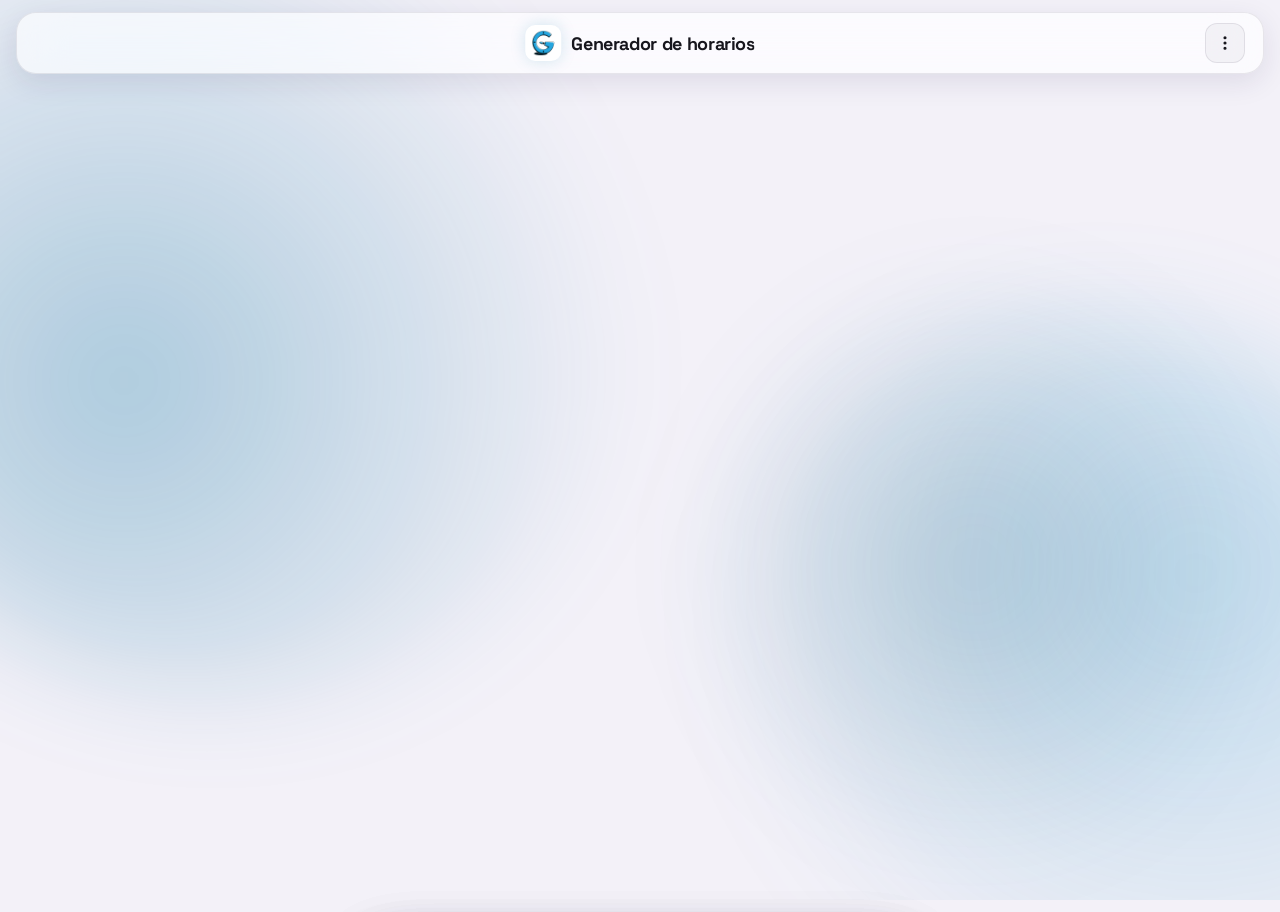
==== index.html @ c0b94280 "Deploy: ecdab31fb8e23190e09b31aa10a0827e32cb485d from generador-de-horarios/generador-de-horarios-20" ====
<!DOCTYPE html>
<html lang="es">
  <head>
    <meta http-equiv="Content-Security-Policy" content="default-src 'self'; script-src 'self' https://www.googletagmanager.com; style-src 'self' 'unsafe-inline'; img-src 'self' data: https://*.google-analytics.com https://www.googletagmanager.com; font-src 'self'; connect-src 'self' http://localhost:3000 https://*.google-analytics.com https://*.analytics.google.com https://www.googletagmanager.com; worker-src 'self'; manifest-src 'self'; object-src 'none'; base-uri 'self'; frame-ancestors 'none'" />
    <meta charset="UTF-8" />
    <link rel="icon" href="/favicon.svg" type="image/svg+xml" />
    <meta name="viewport" content="width=device-width, initial-scale=1.0" />
    <!-- theme-color por esquema, coherente con el toggle data-mode de uiStore. -->
    <meta name="theme-color" media="(prefers-color-scheme: dark)" content="#08090C" />
    <meta name="theme-color" media="(prefers-color-scheme: light)" content="#F3F1F8" />
    <!-- iOS lee el ícono de acá, NO del manifest (ignora los íconos SVG). -->
    <link rel="apple-touch-icon" href="/apple-touch-icon-180x180.png" />
    <meta name="apple-mobile-web-app-capable" content="yes" />
    <meta name="apple-mobile-web-app-status-bar-style" content="black-translucent" />
    <meta name="apple-mobile-web-app-title" content="Generador de horarios" />
    <!-- Fuentes self-hosted (@font-face en style.css). Se precargan las del
         subset latin, que son las que se usan siempre. -->
    <link rel="preload" as="font" type="font/woff2" href="/fonts/space-grotesk-latin.woff2" crossorigin />
    <link rel="preload" as="font" type="font/woff2" href="/fonts/inter-latin.woff2" crossorigin />
    <title>Generador de horarios</title>
    <script type="module" crossorigin src="/assets/index-B3DH6v3d.js"></script>
    <link rel="stylesheet" crossorigin href="/assets/index-C5tHxZfF.css">
  <link rel="manifest" href="/manifest.webmanifest"></head>
  <body>
    <h1 class="sr-only">
      Generador de horarios: página principal con horarios agrupados y miniaturas, y
      un editor de horario individual con configuración de días, rango de horas,
      duración de lecciones/descansos y formato de hora.
    </h1>
    <div id="app"></div>
  </body>
</html>
---- assets/index-C5tHxZfF.css ----
.course-name-input[data-v-5c5b552b]{position:relative}.course-name-input__input[data-v-5c5b552b]{width:100%;padding:14px 16px;border-radius:16px;border:1px solid var(--line);background:var(--glass-1);color:var(--ink);font-family:var(--font-body);font-size:15px;outline:none}.course-name-input__input[data-v-5c5b552b]:focus,.course-name-input__input.open[data-v-5c5b552b]{border-color:var(--accent);background:var(--glass-3);box-shadow:0 0 0 4px var(--accent-glow)}.course-name-input__name[data-v-5c5b552b]{flex:1;overflow:hidden;text-overflow:ellipsis;white-space:nowrap}.course-name-input__code[data-v-5c5b552b]{font-family:monospace;font-size:11px;color:var(--ink-3);white-space:nowrap}.course-name-input__badge[data-v-5c5b552b]{font-size:11px;color:var(--ink-3);white-space:nowrap}.share-list[data-v-ed325ac3]{list-style:none;margin:16px 0 0;padding:0;display:flex;flex-direction:column;gap:4px}.share-list__row[data-v-ed325ac3]{display:flex;align-items:center;gap:10px;padding:10px 4px;border-bottom:1px solid var(--line)}.share-list__row[data-v-ed325ac3]:last-child{border-bottom:none}.share-list__icon[data-v-ed325ac3]{flex-shrink:0;opacity:.7}.share-list__body[data-v-ed325ac3]{flex:1;min-width:0;display:flex;flex-direction:column;gap:2px}.share-list__value[data-v-ed325ac3]{font-size:13px;overflow:hidden;text-overflow:ellipsis;white-space:nowrap}.share-list__value--pending[data-v-ed325ac3]{opacity:.65;font-style:italic}.share-list__meta[data-v-ed325ac3]{font-size:12px;opacity:.65}.revisions-list[data-v-31238721]{list-style:none;margin:16px 0 0;padding:0;display:flex;flex-direction:column;gap:4px;max-height:50vh;overflow-y:auto}.revisions-list__item[data-v-31238721]{border-bottom:1px solid var(--line)}.revisions-list__item[data-v-31238721]:last-child{border-bottom:none}.revisions-list__row[data-v-31238721]{width:100%;display:flex;align-items:center;gap:10px;padding:10px 4px;background:none;border:none;font:inherit;color:inherit;cursor:pointer;text-align:left}.revisions-list__version[data-v-31238721]{font-weight:600}.revisions-list__date[data-v-31238721]{flex:1;font-size:13px;opacity:.75}.revisions-list__access[data-v-31238721]{font-size:12px;opacity:.6}.revisions-list__snapshot[data-v-31238721]{margin:0 0 10px;display:flex;flex-direction:column;gap:8px;align-items:flex-start}.revisions-list__snapshot pre[data-v-31238721]{margin:0;padding:10px;width:100%;background:var(--surface-glass);border-radius:var(--radius-sm);font-size:11px;overflow-x:auto;max-height:240px}.shortcuts-list[data-v-eef4d601]{list-style:none;margin:16px 0 0;padding:0;display:flex;flex-direction:column;gap:4px}.shortcuts-list__row[data-v-eef4d601]{display:flex;align-items:center;justify-content:space-between;gap:12px;padding:10px 4px;border-bottom:1px solid var(--line);font-size:14px}.shortcuts-list__row[data-v-eef4d601]:last-child{border-bottom:none}.shortcuts-list__row .kbd[data-v-eef4d601]{display:inline-block;flex-shrink:0}.savestatus[data-v-631d22d0]{display:inline-flex;align-items:center;gap:6px;font-size:12px;color:var(--ink-2)}.savestatus--error[data-v-631d22d0]{color:var(--danger)}.savestatus__label[data-v-631d22d0]{font-weight:600;color:var(--ink)}.savestatus--error .savestatus__label[data-v-631d22d0]{color:var(--danger)}.savestatus__detail[data-v-631d22d0]{color:var(--ink-3)}.savestatus__spin[data-v-631d22d0]{animation:savestatus-spin-631d22d0 1s linear infinite}@media(prefers-reduced-motion:reduce){.savestatus__spin[data-v-631d22d0]{animation:none}}@keyframes savestatus-spin-631d22d0{to{transform:rotate(360deg)}}.savestatus__retry[data-v-631d22d0]{border:none;background:transparent;color:var(--accent);font-weight:600;font-size:12px;cursor:pointer;padding:0;text-decoration:underline}@font-face{font-family:Space Grotesk;font-style:normal;font-weight:500 700;font-display:swap;src:url(/fonts/space-grotesk-latin.woff2) format("woff2");unicode-range:U+0000-00FF,U+0131,U+0152-0153,U+02BB-02BC,U+02C6,U+02DA,U+02DC,U+0304,U+0308,U+0329,U+2000-206F,U+20AC,U+2122,U+2191,U+2193,U+2212,U+2215,U+FEFF,U+FFFD}@font-face{font-family:Space Grotesk;font-style:normal;font-weight:500 700;font-display:swap;src:url(/fonts/space-grotesk-latin-ext.woff2) format("woff2");unicode-range:U+0100-02BA,U+02BD-02C5,U+02C7-02CC,U+02CE-02D7,U+02DD-02FF,U+0304,U+0308,U+0329,U+1D00-1DBF,U+1E00-1E9F,U+1EF2-1EFF,U+2020,U+20A0-20AB,U+20AD-20C0,U+2113,U+2C60-2C7F,U+A720-A7FF}@font-face{font-family:Inter;font-style:normal;font-weight:400 600;font-display:swap;src:url(/fonts/inter-latin.woff2) format("woff2");unicode-range:U+0000-00FF,U+0131,U+0152-0153,U+02BB-02BC,U+02C6,U+02DA,U+02DC,U+0304,U+0308,U+0329,U+2000-206F,U+20AC,U+2122,U+2191,U+2193,U+2212,U+2215,U+FEFF,U+FFFD}@font-face{font-family:Inter;font-style:normal;font-weight:400 600;font-display:swap;src:url(/fonts/inter-latin-ext.woff2) format("woff2");unicode-range:U+0100-02BA,U+02BD-02C5,U+02C7-02CC,U+02CE-02D7,U+02DD-02FF,U+0304,U+0308,U+0329,U+1D00-1DBF,U+1E00-1E9F,U+1EF2-1EFF,U+2020,U+20A0-20AB,U+20AD-20C0,U+2113,U+2C60-2C7F,U+A720-A7FF}:root{--radius-xl:32px;--radius-lg:24px;--radius-md:18px;--radius-sm:12px;--font-display:"Space Grotesk", sans-serif;--font-body:"Inter", sans-serif;--row-h:64px;--blur:blur(24px);--ease-out:cubic-bezier(.32,.72,0,1);--ease-spring:cubic-bezier(.175,.885,.32,1.4);--timecol-w:36px;--daycol-min:0px;scrollbar-width:thin;scrollbar-color:var(--accent) transparent}::-webkit-scrollbar{width:8px;height:8px}::-webkit-scrollbar-track{background:transparent}::-webkit-scrollbar-thumb{background:linear-gradient(180deg,var(--accent),var(--mint));border-radius:999px}::-webkit-scrollbar-thumb:hover{filter:brightness(1.12)}[data-mode=dark]{color-scheme:dark;--bg:#08090C;--surface:#17181F;--surface-2:#1F212A;--surface-low:#0D0E12;--surface-glass:rgba(23,24,31,.65);--ink:#F4F4F5;--ink-2:#A1A1AA;--ink-3:#52525B;--line:rgba(255,255,255,.08);--line-bright:rgba(255,255,255,.15);--accent:#25A6DF;--accent-glow:rgba(37,166,223,.3);--mint:#A6D3E7;--glow-1:rgba(37,166,223,.22);--glow-2:rgba(90,185,227,.16);--glow-3:rgba(26,131,178,.14);--glass-1:rgba(255,255,255,.03);--glass-2:rgba(255,255,255,.05);--glass-3:rgba(255,255,255,.08);--glass-4:rgba(255,255,255,.1);--shadow:0 8px 32px rgba(0,0,0,.4);--shadow-card-hover:0 20px 40px rgba(0,0,0,.5), inset 0 0 12px rgba(255,255,255,.05);--shadow-sheet:0 24px 64px rgba(0,0,0,.6);--scrim:rgba(0,0,0,.8);--danger:#FF5C7C;--danger-line:rgba(255,92,124,.4);--danger-bg:rgba(255,92,124,.05);--block-bg-mix:25%;--block-border-mix:80%;--swatch-picked-border:#fff;--swatch-picked-glow:rgba(255,255,255,.3);--on-accent:#000}[data-mode=light]{color-scheme:light;--bg:#F3F1F8;--surface:#FFFFFF;--surface-2:#ECE9F3;--surface-low:#E6E2EF;--surface-glass:rgba(255,255,255,.68);--ink:#17161D;--ink-2:#68667A;--ink-3:#9E9CAE;--line:rgba(23,20,45,.09);--line-bright:rgba(23,20,45,.18);--accent:#1478A4;--accent-glow:rgba(20,120,164,.18);--mint:#0B425B;--glow-1:rgba(20,120,164,.32);--glow-2:rgba(30,151,205,.24);--glow-3:rgba(18,89,120,.2);--glass-1:rgba(23,20,45,.035);--glass-2:rgba(23,20,45,.05);--glass-3:rgba(23,20,45,.07);--glass-4:rgba(23,20,45,.09);--shadow:0 8px 28px rgba(40,30,80,.1);--shadow-card-hover:0 16px 32px rgba(40,30,80,.14), inset 0 0 0 1px rgba(23,20,45,.02);--shadow-sheet:0 20px 56px rgba(40,30,80,.18);--scrim:rgba(30,25,55,.35);--danger:#E23F63;--danger-line:rgba(226,63,99,.35);--danger-bg:rgba(226,63,99,.06);--block-bg-mix:85%;--block-border-mix:100%;--swatch-picked-border:#17161D;--swatch-picked-glow:rgba(23,20,45,.22);--on-accent:#fff}*{box-sizing:border-box;-webkit-tap-highlight-color:transparent}html{background:var(--bg);min-height:100vh;transition:background-color .3s}body{margin:0;color:var(--ink);font-family:var(--font-body);min-height:100vh;padding-bottom:100px;transition:color .3s}.bg-aura{position:fixed;top:0;right:0;bottom:0;left:0;z-index:-1;overflow:hidden;pointer-events:none}.bg-aura__blob{position:absolute;border-radius:50%;filter:blur(20px);will-change:transform,opacity}.bg-aura__blob--a{top:-15%;left:-15%;width:65vmax;height:65vmax;background:radial-gradient(circle at 38% 62% in oklch,var(--glow-1) 0%,transparent 70%);animation:bg-drift-a 26s ease-in-out infinite}.bg-aura__blob--b{bottom:-20%;right:-15%;width:60vmax;height:60vmax;background:radial-gradient(circle at 64% 34% in oklch,var(--glow-2) 0%,transparent 70%);animation:bg-drift-b 22s ease-in-out infinite;animation-delay:-9s}.bg-aura__blob--c{top:30%;left:55%;width:46vmax;height:46vmax;background:radial-gradient(circle at 46% 50% in oklch,var(--glow-3) 0%,transparent 70%);animation:bg-drift-c 30s ease-in-out infinite;animation-delay:-14s}.bg-aura.paused .bg-aura__blob{display:none}@media(min-width:768px){.bg-aura__blob{filter:blur(48px)}}@keyframes bg-drift-a{0%{transform:translate(0) rotate(0) scale(1);opacity:1}25%{transform:translate(18%,11%) rotate(10deg) scale(1.14,.9);opacity:.9}50%{transform:translate(7%,22%) rotate(-7deg) scale(.92,1.12);opacity:1}75%{transform:translate(-16%,9%) rotate(8deg) scale(1.08,.94);opacity:.88}to{transform:translate(0) rotate(0) scale(1);opacity:1}}@keyframes bg-drift-b{0%{transform:translate(0) rotate(0) scale(1);opacity:1}30%{transform:translate(-15%,-13%) rotate(-11deg) scale(1.12,.91);opacity:.86}60%{transform:translate(8%,-6%) rotate(7deg) scale(.9,1.13);opacity:1}85%{transform:translate(14%,10%) rotate(-6deg) scale(1.06,.95);opacity:.92}to{transform:translate(0) rotate(0) scale(1);opacity:1}}@keyframes bg-drift-c{0%{transform:translate(0) rotate(0) scale(1);opacity:.85}35%{transform:translate(-17%,12%) rotate(12deg) scale(1.16,.88);opacity:1}65%{transform:translate(10%,-16%) rotate(-9deg) scale(.88,1.15);opacity:.78}to{transform:translate(0) rotate(0) scale(1);opacity:.85}}.app{max-width:1040px;margin:0 auto;padding:0 20px}.app--wide{max-width:1320px}.topbar{position:sticky;top:12px;z-index:100;display:flex;align-items:center;justify-content:space-between;padding:10px 18px;margin:12px 16px 24px;-webkit-backdrop-filter:var(--blur) saturate(180%);backdrop-filter:var(--blur) saturate(180%);background:var(--surface-glass);border:1px solid var(--line);border-radius:20px;box-shadow:var(--shadow)}.topbar__left{display:flex;align-items:center;gap:8px;min-width:0;flex:0 0 auto}.brand{position:absolute;left:50%;top:50%;transform:translate(-50%,-50%);display:flex;align-items:center;gap:10px;min-width:0;max-width:min(58vw,280px)}.brand__mark{flex:0 0 auto;width:36px;height:36px;border-radius:10px;padding:4px;background:#fff;display:flex;align-items:center;justify-content:center;box-shadow:0 0 15px var(--accent-glow);cursor:pointer}.brand__logo{width:100%;height:100%;object-fit:contain;display:block}.brand__name{font-family:var(--font-display);font-weight:700;font-size:16px;letter-spacing:-.02em;white-space:nowrap;overflow:hidden;text-overflow:ellipsis}.topbar__actions{display:flex;gap:8px;flex:0 0 auto}.icon-btn{width:40px;height:40px;border-radius:12px;border:1px solid var(--line);background:var(--glass-1);display:flex;align-items:center;justify-content:center;cursor:pointer;color:var(--ink)}.icon-btn svg{width:18px;height:18px}.icon-btn.active,.icon-btn--accent{color:var(--accent);border-color:var(--accent);background:var(--accent-glow)}.origin-badge{display:inline-flex;align-items:center;justify-content:center;width:18px;height:18px;border-radius:6px;vertical-align:middle;flex:none}.origin-badge svg{width:12px;height:12px}.origin-badge--cloud{color:var(--accent);background:var(--accent-glow)}.origin-badge--local{color:var(--ink-2);background:var(--glass-2);border:1px solid var(--line)}.action-menu__panel{background:var(--glass-1);-webkit-backdrop-filter:var(--blur) saturate(180%);backdrop-filter:var(--blur) saturate(180%);border:1px solid var(--line);border-radius:var(--radius-md);box-shadow:var(--shadow-sheet);padding:6px;display:flex;flex-direction:column;gap:2px;z-index:200}.action-menu__item{display:flex;align-items:center;gap:10px;min-height:44px;padding:10px 12px;border:none;border-radius:var(--radius-sm);background:transparent;color:var(--ink);font-family:var(--font-body);font-weight:600;font-size:13px;text-align:left;cursor:pointer}.action-menu__item svg{flex:0 0 auto}.action-menu__item:hover:not(:disabled){background:var(--glass-3)}.action-menu__item.active{color:var(--accent)}.action-menu__item--danger{color:var(--danger)}.action-menu__item--danger:hover:not(:disabled){background:var(--danger-bg)}.action-menu__item:disabled{opacity:.5;cursor:not-allowed}.action-menu__sep{height:1px;background:var(--line);margin:4px 6px;flex:none}.action-menu__check{margin-left:auto;color:var(--accent)}.netstatus{display:flex;align-items:center;justify-content:center;gap:6px;height:40px;min-width:40px;padding:0 10px;border-radius:12px;border:1px solid var(--line);background:var(--glass-1);font-size:12px;font-weight:600;white-space:nowrap;flex:0 0 auto}.netstatus__label{display:none}.netstatus--offline{color:var(--ink-2)}.netstatus--error{color:var(--danger);border-color:var(--danger-line);background:var(--danger-bg)}.netstatus--syncing{color:var(--accent)}.netstatus__spin{animation:netstatus-spin 1.1s linear infinite}@keyframes netstatus-spin{to{transform:rotate(360deg)}}@media(prefers-reduced-motion:reduce){.netstatus__spin{animation:none}}@media(min-width:768px){.netstatus__label{display:inline}}.back-btn{display:flex;align-items:center;justify-content:center;gap:6px;width:40px;height:40px;padding:0;border:none;border-radius:12px;background:none;color:var(--accent);font-weight:600;font-size:14px;cursor:pointer;flex:0 0 auto}.back-btn svg{width:18px;height:18px}.back-btn__label{display:none}@media(min-width:768px){.brand__name{font-size:18px}.back-btn{width:auto;height:auto;justify-content:flex-start;padding:8px 4px}.back-btn__label{display:inline}}.editor-head{padding:12px 0 0}.editor-head__bar{display:flex;align-items:center;gap:6px;min-width:0}.editor-head__bar .editor-head__name--static{white-space:nowrap;overflow:hidden;text-overflow:ellipsis;min-width:0;flex:0 1 auto}.editor-head__namewrap{min-width:0;flex:0 1 auto}.editor-head__tools{display:flex;align-items:center;gap:8px;margin-left:auto;flex:0 0 auto}.editor-head__row{display:flex;align-items:center;gap:6px;margin:0 0 4px -8px}.editor-head__row:last-of-type{margin-bottom:0}.fit-input{display:inline-grid;max-width:100%}.fit-input:after{content:attr(data-value) " ";visibility:hidden;white-space:pre;grid-area:1/1}.fit-input>input{width:100%;grid-area:1/1;min-width:0}.editor-head__name{font-family:var(--font-display);font-size:22px;font-weight:700;letter-spacing:-.02em;color:var(--ink);background:transparent;border:1px solid transparent;border-radius:10px;padding:4px 8px}.editor-head__description{font-family:var(--font-body);font-size:13px;color:var(--ink-2);background:transparent;border:1px solid transparent;border-radius:8px;padding:3px 8px}input.editor-head__name:focus,input.editor-head__description:focus{outline:none;border-color:var(--accent);background:var(--glass-1);box-shadow:0 0 0 4px var(--accent-glow)}input.editor-head__name::placeholder,input.editor-head__description::placeholder{color:var(--ink-3)}.editor-head__name--static{margin:0 0 2px;padding:4px 0}.editor-head__description--static{margin:0;padding:3px 0}.editor-head__pencil{color:var(--ink-3);opacity:.55;flex:0 0 auto}.editor-head__row:focus-within .editor-head__pencil{display:none}.editor-head__meta{display:flex;flex-wrap:wrap;gap:8px;align-items:center;margin:8px 0 12px}.editor-head__badge{display:inline-block;padding:4px 10px;border-radius:999px;border:1px solid var(--line);background:var(--glass-1);color:var(--ink-3);font-size:11px;font-weight:700;letter-spacing:.04em;text-transform:uppercase}.statchip{display:inline-flex;align-items:center;gap:5px;padding:4px 10px;border-radius:999px;border:1px solid var(--line);background:var(--glass-2);color:var(--ink-2);font-size:12px}.statchip svg{color:var(--ink-3);flex:0 0 auto}@media(min-width:768px){.editor-head__name{font-size:26px}}.toolbar{display:flex;align-items:center;justify-content:space-between;padding:12px 0;gap:16px;margin-bottom:12px;flex-wrap:wrap}.segmented{display:flex;background:var(--glass-2);border-radius:14px;padding:4px;border:1px solid var(--line)}.segmented button{border:none;background:transparent;padding:10px 12px;border-radius:10px;font-family:var(--font-body);font-weight:600;font-size:13px;color:var(--ink-2);cursor:pointer;display:flex;align-items:center;gap:8px}.segmented button.active{background:var(--accent);color:var(--on-accent);box-shadow:0 4px 12px var(--accent-glow)}.segmented svg{width:16px;height:16px}.segmented__label{display:none}@media(min-width:768px){.segmented button{padding:10px 18px}.segmented__label{display:inline}}.toolbar__hint{font-size:12px;color:var(--ink-3);font-style:italic}.kbd{display:none;font-family:inherit;font-size:11px;font-weight:600;padding:2px 6px;border-radius:var(--radius-sm);border:1px solid var(--line);background:var(--glass-2);color:var(--ink-2);line-height:1.4}.gridwrap{overflow-x:hidden;padding:2px;border-radius:var(--radius-xl);background:var(--glass-1);border:1px solid var(--line)}.weekgrid{display:grid;gap:2px;padding:2px;container-type:inline-size}.weekgrid>*{--col-w:calc((100cqi - var(--timecol-w)) / var(--days, 5))}.ghead{padding:clamp(4px,calc(var(--row-h) * .1),12px) 4px;text-align:center;font-family:var(--font-display);font-weight:700;color:var(--ink-2);background:var(--glass-2);border-radius:12px;text-transform:uppercase;letter-spacing:.06em}.ghead:first-child{background:transparent}.ghead__code{display:block;font-size:clamp(10px,min(calc(var(--row-h) * .4),calc(var(--col-w, 999px) * .13)),15px);letter-spacing:.01em}.ghead__short{display:block;font-size:clamp(7px,min(calc(var(--row-h) * .26),calc(var(--col-w, 999px) * .085)),11px);opacity:.7;letter-spacing:.04em;margin-top:1px}.timecol{position:relative;grid-column:1;grid-row:2}.timecol .tick{position:absolute;left:0;right:0;text-align:center;font-size:clamp(8px,min(calc(var(--row-h) * .32),calc(var(--timecol-w) * .26)),14px);font-weight:600;color:var(--ink-3);transform:translateY(-50%);font-variant-numeric:tabular-nums;white-space:nowrap}.daycol{border-radius:14px;background:repeating-linear-gradient(to bottom,transparent,transparent calc(var(--row-h) - 1px),var(--glass-2) calc(var(--row-h) - 1px),var(--glass-2) var(--row-h))}.gridwrap--virtual .daycol{position:relative}.ghost-cell{position:absolute;left:3px;right:3px;top:calc(var(--row-h) * var(--i) + 2px);height:calc(var(--row-h) - 4px);border-radius:8px;background:var(--ink);opacity:.015;animation:ghost-flicker var(--dur, 6s) ease-in-out var(--delay, 0s) infinite alternate;pointer-events:none}@keyframes ghost-flicker{0%{opacity:.015}to{opacity:var(--o-max, .08)}}@media(min-width:768px){:root{--timecol-w:52px;--row-h:76px}}.blocks-layer{grid-column:2 / -1;grid-row:2;position:relative;pointer-events:none}.blocks-layer .block{pointer-events:auto}.block{position:absolute;border-radius:12px;overflow:visible;padding:clamp(3px,calc(var(--row-h) * .07),8px) clamp(5px,calc(var(--row-h) * .11),10px);cursor:grab;touch-action:none;-webkit-user-select:none;user-select:none;-webkit-backdrop-filter:blur(8px);backdrop-filter:blur(8px);background:color-mix(in srgb,var(--course-color, var(--accent)) var(--block-bg-mix),transparent);border:1px solid color-mix(in srgb,var(--course-color, var(--accent)) var(--block-border-mix),transparent)}.block.dragging{cursor:grabbing;z-index:100;transform:scale(1.05);box-shadow:0 10px 30px var(--course-glow, var(--accent-glow))}.block__title{font-size:clamp(9px,min(calc(var(--block-h, 60px) * .22),calc(var(--col-w, 999px) * .12)),16px);font-weight:700;color:var(--course-text,#fff);line-height:1.15;letter-spacing:-.01em;outline:none;word-break:break-word;-webkit-hyphens:auto;hyphens:auto;overflow:hidden}.block__time{font-size:clamp(7px,min(calc(var(--block-h, 60px) * .15),calc(var(--col-w, 999px) * .085)),11px);color:color-mix(in srgb,var(--course-text,#fff) 70%,transparent);margin-top:1px;font-weight:500;font-variant-numeric:tabular-nums}.block__meta{font-size:clamp(7px,min(calc(var(--block-h, 60px) * .14),calc(var(--col-w, 999px) * .08)),11px);color:color-mix(in srgb,var(--course-text,#fff) 65%,transparent);margin-top:0;overflow:hidden;text-overflow:ellipsis;white-space:nowrap}.weekgrid--compact .ghead{padding:5px 3px}.block--dense{padding:2px 5px;border-radius:10px}.block--dense .block__title{font-size:clamp(9px,min(calc(var(--block-h, 40px) * .4),calc(var(--col-w, 999px) * .12)),15px);line-height:1.08}.block--dense .block__time,.block--dense .block__meta{display:none}.handle{position:absolute;left:0;right:0;height:10px;cursor:ns-resize;touch-action:none;z-index:2}.handle.top{top:0}.handle.bottom{bottom:0}.handle:after{content:"";position:absolute;left:50%;top:50%;width:18px;height:3px;background:#fff9;border-radius:3px;transform:translate(-50%,-50%);opacity:0}.block:hover .handle:after{opacity:1}.daytabs{display:flex;gap:8px;overflow-x:auto;padding:4px 4px 20px}.daytab{flex:0 0 auto;padding:12px 22px;border-radius:16px;border:1px solid var(--line);background:var(--glass-1);font-weight:600;font-size:14px;color:var(--ink-2);cursor:pointer}.daytab__code{font-weight:800;margin-right:6px;opacity:.7}.daytab.active{background:var(--accent);color:var(--on-accent);border-color:var(--accent);box-shadow:0 4px 15px var(--accent-glow)}.timeline{padding:0 4px;display:flex;flex-direction:column;gap:9px}.course-card{background:var(--surface-glass);-webkit-backdrop-filter:var(--blur);backdrop-filter:var(--blur);border:1px solid var(--line);border-radius:var(--radius-md);padding:18px 22px;box-shadow:var(--shadow);border-left:8px solid var(--tag,var(--accent));cursor:pointer;display:flex;justify-content:space-between;align-items:center;gap:12px}.course-card:hover{border-color:var(--line-bright);transform:translate(6px)}.course-card__top{display:flex;flex-direction:column;gap:6px}.course-card__title{font-family:var(--font-display);font-weight:700;font-size:16px}.course-card__time{font-family:var(--font-display);font-weight:700;color:var(--accent);font-size:13px;font-variant-numeric:tabular-nums;white-space:nowrap}.course-card__meta{font-size:12px;color:var(--ink-2)}.course-card__submeta{font-size:12px;color:var(--ink-3)}.course-hole{width:100%;padding:14px 22px;border-radius:var(--radius-md);border:1px dashed var(--line);background:transparent;color:var(--ink-3);font-size:13px;font-weight:600;text-align:left;cursor:pointer;font-variant-numeric:tabular-nums}.course-hole:hover{border-color:var(--line-bright);color:var(--ink-2)}.empty{color:var(--ink-3);font-size:13px;padding:40px 20px;text-align:center;border:1px dashed var(--line);border-radius:var(--radius-lg)}.fab{position:fixed;right:24px;bottom:calc(24px + env(safe-area-inset-bottom));z-index:90;width:64px;height:64px;border-radius:22px;border:none;background:linear-gradient(135deg,var(--accent),var(--mint));color:var(--on-accent);box-shadow:0 16px 40px var(--accent-glow);display:flex;align-items:center;justify-content:center;cursor:pointer}.fab:hover{transform:scale(1.1) rotate(5deg)}.fab svg{width:26px;height:26px}.sheet-backdrop{position:fixed;top:0;right:0;bottom:0;left:0;background:var(--scrim);-webkit-backdrop-filter:blur(10px);backdrop-filter:blur(10px);z-index:200;opacity:0;pointer-events:none;transition:opacity .4s ease}.sheet-backdrop.open{opacity:1;pointer-events:auto}.sheet{position:fixed;left:20px;right:20px;bottom:calc(20px + env(safe-area-inset-bottom));z-index:201;background:var(--surface-glass);-webkit-backdrop-filter:blur(30px) saturate(150%);backdrop-filter:blur(30px) saturate(150%);border:1px solid var(--line-bright);border-radius:var(--radius-xl);padding:16px 20px 0;max-width:560px;margin:0 auto;transform:translateY(120%);transition:transform .5s var(--ease-out);max-height:88vh;overflow-y:auto;box-shadow:var(--shadow-sheet)}.sheet.open{transform:translateY(0)}.sheet__handle{width:36px;height:4px;border-radius:2px;background:var(--ink-3);margin:0 auto 12px;opacity:.5}.confirm-backdrop{position:fixed;top:0;right:0;bottom:0;left:0;z-index:230;background:var(--scrim);-webkit-backdrop-filter:blur(10px);backdrop-filter:blur(10px);display:flex;align-items:center;justify-content:center;padding:20px}.confirm-card{width:100%;max-width:400px;background:var(--surface-glass);-webkit-backdrop-filter:blur(30px) saturate(150%);backdrop-filter:blur(30px) saturate(150%);border:1px solid var(--line-bright);border-radius:var(--radius-xl);padding:26px 26px 24px;box-shadow:var(--shadow-sheet)}.confirm-card h2{font-family:var(--font-display);font-size:19px;font-weight:700;margin:0 0 8px}.confirm-card p{font-size:14px;color:var(--ink-2);line-height:1.5;margin:0 0 22px}.confirm-fade-enter-active .confirm-card,.confirm-fade-leave-active .confirm-card{transition:transform .28s var(--ease-out),opacity .28s ease}.confirm-fade-enter-active{transition:opacity .28s ease}.confirm-fade-leave-active{transition:opacity .2s ease}.confirm-fade-enter-from,.confirm-fade-leave-to{opacity:0}.confirm-fade-enter-from .confirm-card{transform:scale(.92);opacity:0}.confirm-fade-leave-to .confirm-card{transform:scale(.96);opacity:0}.sheet h2{font-family:var(--font-display);font-size:19px;font-weight:700;margin:0 0 10px}.sheet p.hint{font-size:13px;color:var(--ink-2);margin:0 0 16px}.sheet__divider{border:none;border-top:1px solid var(--line);margin:8px 0 20px}.sheet__subtitle{font-family:var(--font-display);font-size:15px;font-weight:700;margin:0 0 4px}.field{margin-bottom:14px}.field label{display:block;font-size:11px;font-weight:700;color:var(--ink-2);margin-bottom:6px;text-transform:uppercase;letter-spacing:.08em}.field input[type=text],.field input[type=number],.field input[type=time],.field input[type=password],.field input[type=email],.field select,.field textarea{width:100%;padding:11px 14px;border-radius:14px;border:1px solid var(--line);background:var(--glass-1);color:var(--ink);font-family:var(--font-body);font-size:15px;outline:none}.field textarea{resize:vertical;min-height:60px;font-family:var(--font-body)}.field input:focus,.field select:focus,.field textarea:focus{border-color:var(--accent);background:var(--glass-3);box-shadow:0 0 0 4px var(--accent-glow)}.field input[aria-invalid=true]{border-color:var(--danger-line)}.field__error{margin:8px 0 0;font-size:13px;color:var(--danger)}.combobox{position:relative}.combobox__trigger{width:100%;display:flex;align-items:center;justify-content:space-between;gap:10px;padding:14px 16px;border-radius:16px;border:1px solid var(--line);background:var(--glass-1);color:var(--ink);font-family:var(--font-body);font-size:15px;cursor:pointer;text-align:left}.combobox__trigger.open{border-color:var(--accent);background:var(--glass-3);box-shadow:0 0 0 4px var(--accent-glow)}.combobox__chevron{color:var(--ink-3);transition:transform .2s var(--ease-out);flex:0 0 auto}.combobox__chevron.open{transform:rotate(180deg)}.combobox__panel{z-index:220;overflow-y:auto;padding:6px;background:var(--surface-glass);-webkit-backdrop-filter:var(--blur) saturate(150%);backdrop-filter:var(--blur) saturate(150%);border:1px solid var(--line-bright);border-radius:16px;box-shadow:var(--shadow-sheet)}.combobox__option{width:100%;display:flex;align-items:center;justify-content:space-between;gap:10px;min-height:44px;padding:11px 12px;border:none;background:transparent;border-radius:11px;color:var(--ink);font-family:var(--font-body);font-size:14px;text-align:left;cursor:pointer}.combobox__option:hover,.combobox__option.highlighted{background:var(--glass-3)}.combobox__option.picked{color:var(--accent);font-weight:600}.combobox__option svg{flex:0 0 auto}.combobox__option-label{flex:1 1 auto;min-width:0}.combobox__option-hint{flex:0 0 auto;font-size:12px;font-weight:400;color:var(--ink-3)}@media(min-width:768px){.combobox__option{min-height:40px}}.popover-backdrop{position:fixed;top:0;right:0;bottom:0;left:0;z-index:219;background:#00000040}.combobox__panel--sheet,.colorpicker__panel--sheet{border-radius:var(--radius-lg) var(--radius-lg) 0 0;padding-bottom:calc(14px + env(safe-area-inset-bottom))}.combobox__panel--sheet:before,.colorpicker__panel--sheet:before{content:"";display:block;width:40px;height:4px;border-radius:2px;background:var(--ink-3);opacity:.4;margin:2px auto 10px}.colorpicker{position:relative}.colorpicker__trigger{width:100%;display:flex;align-items:center;gap:12px;padding:10px 16px;border-radius:16px;border:1px solid var(--line);background:var(--glass-1);color:var(--ink);font-family:var(--font-body);font-size:15px;cursor:pointer;text-align:left}.colorpicker__trigger.open{border-color:var(--accent);background:var(--glass-3);box-shadow:0 0 0 4px var(--accent-glow)}.colorpicker__preview{flex:0 0 auto;width:34px;height:34px;border-radius:var(--radius-sm);display:flex;align-items:center;justify-content:center;font-weight:700;font-size:12px}.colorpicker__label{flex:1}.colorpicker__panel{z-index:220;overflow-y:auto;padding:14px;background:var(--surface-glass);-webkit-backdrop-filter:var(--blur) saturate(150%);backdrop-filter:var(--blur) saturate(150%);border:1px solid var(--line-bright);border-radius:16px;box-shadow:var(--shadow-sheet)}.colorfamily{margin-bottom:14px}.colorfamily:last-child{margin-bottom:0}.colorfamily__name{display:block;font-size:10.5px;font-weight:700;color:var(--ink-3);text-transform:uppercase;letter-spacing:.08em;margin-bottom:8px}.colorgrid{display:grid;grid-template-columns:repeat(auto-fill,minmax(44px,1fr));gap:9px}.swatch{aspect-ratio:1;border-radius:var(--radius-sm);cursor:pointer;border:2px solid transparent;padding:0;display:flex;align-items:center;justify-content:center;font-weight:700;font-size:11px;font-family:var(--font-body)}.swatch.picked{border-color:var(--swatch-picked-border);transform:scale(1.12);box-shadow:0 0 15px var(--swatch-picked-glow)}.slotrow{border:1px solid var(--line);border-radius:var(--radius-md);padding:12px;margin-bottom:10px;background:var(--glass-1)}.slotrow__head{display:flex;justify-content:space-between;align-items:center;margin-bottom:10px}.slotrow__label{font-size:11px;font-weight:800;color:var(--accent);text-transform:uppercase;letter-spacing:.1em}.slotrow__remove{width:44px;height:44px;display:flex;align-items:center;justify-content:center;border:none;background:none;color:var(--ink-3);cursor:pointer;font-size:18px;line-height:1}.daypicker{display:flex;gap:6px;flex-wrap:wrap;align-items:center;margin-bottom:10px}.daychip{width:42px;height:44px;border-radius:12px;border:1px solid var(--line);background:var(--glass-1);display:flex;flex-direction:column;align-items:center;justify-content:center;gap:1px;font-size:13px;font-weight:700;color:var(--ink-2);cursor:pointer}.daychip.picked{background:var(--accent);color:var(--on-accent);border-color:var(--accent);box-shadow:0 4px 12px var(--accent-glow)}.daychip__code{font-size:14px;font-weight:800;line-height:1}.daychip__short{font-size:9px;font-weight:600;letter-spacing:.03em;text-transform:uppercase;opacity:.75;line-height:1}.metachip{min-height:40px;padding:0 14px;border-radius:12px;border:1px solid var(--line);background:var(--glass-1);display:flex;align-items:center;justify-content:center;font-size:13px;font-weight:700;color:var(--ink-2);cursor:pointer}.metachip.picked{background:var(--accent);color:var(--on-accent);border-color:var(--accent);box-shadow:0 4px 12px var(--accent-glow)}.daypicker-shortcuts{display:flex;gap:6px;margin-left:auto}.daypicker-shortcut{height:44px;padding:0 10px;border-radius:10px;border:1px solid var(--line);background:transparent;color:var(--ink-3);font-size:12px;font-weight:600;cursor:pointer}.row2{display:grid;grid-template-columns:1fr;gap:10px}@media(min-width:768px){.row2{grid-template-columns:1fr 1fr}}.addslot-btn{width:100%;padding:11px;border-radius:14px;border:1px dashed var(--line-bright);background:transparent;color:var(--ink-2);font-weight:600;font-size:13px;cursor:pointer}.slotrow__room{width:100%;margin-top:10px;padding:10px 12px;border-radius:var(--radius-sm);border:1px solid var(--line);background:var(--glass-1);color:var(--ink);font-size:13px;font-family:var(--font-body)}.slotrow__room:focus{border-color:var(--accent);background:var(--glass-3);box-shadow:0 0 0 4px var(--accent-glow)}.details-toggle{width:100%;display:flex;align-items:center;gap:10px;min-height:44px;padding:10px 14px;border:1px solid var(--line);border-radius:var(--radius-md);background:var(--glass-1);color:var(--ink);font-family:var(--font-body);font-weight:700;font-size:13px;cursor:pointer}.details-toggle__chevron{color:var(--ink-3);transition:transform .2s var(--ease-out);flex:0 0 auto}.details-toggle__chevron.open{transform:rotate(90deg)}.details-toggle__summary{flex:1;min-width:0;overflow:hidden;text-overflow:ellipsis;white-space:nowrap;color:var(--ink-3);font-weight:500;font-size:12px;text-align:right}.details-body-wrap{display:grid;grid-template-rows:0fr;transition:grid-template-rows .24s var(--ease-out);margin-top:10px}.details-body-wrap.open{grid-template-rows:1fr}.details-body{overflow:hidden}.details-body>*:first-child{margin-top:0}.sheet__actions{display:flex;gap:10px;margin-top:16px}.sheet .sheet__actions{position:sticky;bottom:0;z-index:3;margin:16px -20px 0;padding:12px 20px 18px;background:var(--surface-glass);-webkit-backdrop-filter:blur(24px) saturate(160%);backdrop-filter:blur(24px) saturate(160%);border-top:1px solid var(--line)}.btn{flex:1;display:inline-flex;align-items:center;justify-content:center;gap:6px;padding:13px;border-radius:var(--radius-md);border:1px solid var(--line);background:var(--glass-2);color:var(--ink);font-weight:700;font-size:15px;cursor:pointer}.btn.primary{background:var(--accent);color:var(--on-accent);border-color:var(--accent)}.btn.danger{color:var(--danger);border-color:var(--danger-line);background:var(--danger-bg)}.btn.small{flex:0 0 auto;min-height:44px;padding:10px 16px;font-size:13px;border-radius:var(--radius-sm)}.btn:disabled{opacity:.5;cursor:not-allowed}.home__header{display:flex;align-items:center;justify-content:space-between;padding:12px 0 20px;gap:10px;flex-wrap:wrap}.home__title{display:flex;align-items:center;gap:12px;flex-wrap:wrap}.home__header h1{font-family:var(--font-display);font-size:32px;font-weight:700;margin:0;letter-spacing:-.04em}.home__actions{display:none;gap:10px}.home__fab{display:flex}@media(min-width:768px){.home__actions{display:flex}.home__fab{display:none}}.group-section{margin-top:20px;padding:16px 16px 20px;background:var(--glass-1);border:1px solid var(--line);border-radius:var(--radius-xl);position:relative;isolation:isolate}.group-section--dragging{z-index:1}.group-section--drop-target{border-color:var(--accent);box-shadow:0 0 0 1px var(--accent);transition:border-color .1s ease,box-shadow .1s ease}@media(min-width:768px){.group-section{margin-top:32px;padding:24px 24px 28px}}.group-section--virtual{background:transparent;border-style:dashed}.group-section__head{display:flex;align-items:center;justify-content:space-between;gap:10px;margin-bottom:18px}.group-section__title{display:flex;align-items:center;gap:10px;min-width:0}.group-section__head h2{min-width:0;overflow:hidden;text-overflow:ellipsis;white-space:nowrap}.group-section__head h2{font-family:var(--font-display);font-size:12px;font-weight:700;color:var(--ink-3);margin:0;text-transform:uppercase;letter-spacing:.15em}.group-section__actions{display:flex;gap:8px}.group-section__grip{width:40px;height:40px;padding:0;border:none;border-radius:10px;background:var(--glass-2);color:var(--ink-2);display:flex;align-items:center;justify-content:center;cursor:grab;touch-action:none;transition:background .15s ease,color .15s ease}.group-section__grip:hover{background:var(--glass-4);color:var(--ink)}.group-section.dragging,.group-section.dragging .group-section__grip{cursor:grabbing}.icon-btn-sm{width:40px;height:40px;border-radius:10px;border:1px solid var(--line);background:var(--glass-2);color:var(--ink-2);display:flex;align-items:center;justify-content:center;cursor:pointer}.icon-btn-sm:hover{border-color:var(--line-bright);color:var(--ink);background:var(--glass-4)}.icon-btn-sm.danger:hover{color:var(--danger);border-color:var(--danger-line)}.group-section__collapse svg{transition:transform .15s ease}.group-section__collapse--collapsed svg{transform:rotate(-90deg)}.cards-grid{display:grid;grid-template-columns:repeat(auto-fill,minmax(min(300px,100%),1fr));gap:16px}@media(min-width:768px){.cards-grid{gap:24px}}.horario-card{background:var(--surface);border:1px solid var(--line);border-radius:var(--radius-lg);overflow:hidden;cursor:pointer;transition:transform .4s var(--ease-out),border-color .4s ease,box-shadow .4s ease;position:relative;display:flex;flex-direction:column;box-shadow:inset 0 0 0 1px var(--glass-1)}.horario-card:hover{transform:scale(1.02);border-color:var(--line-bright);box-shadow:var(--shadow-card-hover)}.horario-card.dragging{cursor:grabbing;box-shadow:0 20px 40px #00000059}.horario-card.dragging:hover{transform:none}.horario-card.settling{z-index:50;box-shadow:0 20px 40px #00000059}.horario-card__thumb{aspect-ratio:16/9;background:var(--surface-low);position:relative;overflow:hidden}.horario-card__thumb svg{display:block;width:100%;height:100%;transition:transform .6s ease}.horario-card:hover .horario-card__thumb svg{transform:scale(1.05)}.horario-card__grip{position:absolute;top:8px;left:8px;z-index:6;width:40px;height:40px;padding:0;border:none;border-radius:10px;background:#00000052;color:#fff;display:flex;align-items:center;justify-content:center;opacity:.55;cursor:grab;touch-action:none;transition:opacity .15s ease,background .15s ease}.horario-card__grip:hover{opacity:.9;background:#00000080}.horario-card.dragging .horario-card__grip{opacity:1;cursor:grabbing}.horario-card__body{padding:22px 24px 20px;flex-grow:1}.horario-card__name{font-family:var(--font-display);font-weight:700;font-size:18px;margin-bottom:6px;white-space:nowrap;overflow:hidden;text-overflow:ellipsis}.horario-card__desc{font-size:13px;color:var(--ink-2);line-height:1.5;opacity:.8;min-height:15px;white-space:nowrap;overflow:hidden;text-overflow:ellipsis}.horario-card__menu{position:absolute;top:8px;right:8px;z-index:6;width:40px;height:40px;padding:0;border:none;border-radius:10px;background:#00000052;color:#fff;display:flex;align-items:center;justify-content:center;opacity:.85;cursor:pointer;transition:opacity .15s ease,background .15s ease}.horario-card__menu:hover,.horario-card__menu.active{opacity:1;background:#00000080}.horario-card--empty{align-items:center;justify-content:center;color:var(--ink-3);font-size:13px;padding:60px 20px;cursor:default;aspect-ratio:auto;grid-column:1/-1;border:1px dashed var(--line);box-shadow:none}.horario-card--empty:hover{transform:none;box-shadow:none}.horario-card--ghost{visibility:hidden;border-style:dashed;box-shadow:none;pointer-events:none}.state-note{color:var(--ink-3);font-size:13px;padding:40px 8px;text-align:center}.state-note--error{display:flex;flex-direction:column;align-items:center;gap:14px}.home-skeleton .group-section:last-child{margin-bottom:0}.home-skeleton .horario-card{cursor:default}.home-skeleton .horario-card:hover{transform:none;box-shadow:inset 0 0 0 1px var(--glass-1)}.skel{position:relative;overflow:hidden;border-radius:var(--radius-sm);background:var(--glass-3)}.skel:after{content:"";position:absolute;top:0;right:0;bottom:0;left:0;background:linear-gradient(100deg,transparent 30%,var(--glass-4) 50%,transparent 70%);animation:skel-shimmer 1.6s ease-in-out infinite}.skel--grip{width:16px;height:16px;border-radius:6px}.skel--text{border-radius:6px}.skel--fill{position:absolute;top:0;right:0;bottom:0;left:0;border-radius:0}.skel--icon{width:14px;height:14px;border-radius:5px}.skel--badge{width:80px;height:18px;border-radius:999px}@keyframes skel-shimmer{0%{transform:translate(-100%)}to{transform:translate(100%)}}.share-skeleton .tick{display:flex;justify-content:center}.share-skeleton__block{position:absolute;border-radius:var(--radius-md)}.share-page{padding-top:24px}.share-head{display:flex;flex-direction:column;align-items:stretch;gap:14px;margin-bottom:8px}.share-head__badge{display:inline-block;padding:4px 10px;border-radius:999px;border:1px solid var(--line);background:var(--glass-1);color:var(--ink-3);font-size:11px;font-weight:700;letter-spacing:.04em;text-transform:uppercase}.share-head__title{font-family:var(--font-display);font-size:26px;margin:10px 0 0}.share-head__sub{color:var(--ink-3);font-size:13px;margin:6px 0 0}.share-head__stats{display:flex;flex-wrap:wrap;gap:8px;margin:8px 0 0}.share-head .btn{flex:0 0 auto}.block--readonly,.course-card--readonly{cursor:default}.gridwrap--fit .block{padding:8px 9px}.gridwrap--fit .block__title{-webkit-hyphens:auto;hyphens:auto}.gridwrap--fit .ghead{padding:14px 2px;letter-spacing:.04em}@media(min-width:768px){.gridwrap--fit{overflow-x:hidden}.gridwrap--fit .weekgrid{--daycol-min:0px}}@media(min-width:768px){.share-head{flex-direction:row;align-items:flex-end;justify-content:space-between}.share-head__title{font-size:32px}}.empty-live{display:flex;flex-direction:column;align-items:center;gap:10px;text-align:center;padding:40px 20px 30px}.empty-live__hint{font-size:14px;color:var(--ink-2);margin:0 0 4px;max-width:320px}.empty-live__hint--desktop{display:none}.empty-live__hint--mobile{display:block}.empty-live__title{font-family:var(--font-display);font-size:20px;font-weight:700;color:var(--ink);margin:2px 0 0}.empty-live__grid{position:relative;display:none;width:100%}.empty-live__cta{display:flex}.empty-grid-chips{position:absolute;top:0;right:0;bottom:0;left:0;pointer-events:none}.empty-illustration{position:relative;display:grid;grid-template-columns:repeat(5,1fr);gap:6px;width:100%;max-width:280px;height:132px;padding:14px;border-radius:var(--radius-lg);background:var(--glass-1);border:1px solid var(--line);overflow:hidden}.empty-illustration__col{border-radius:10px;background:var(--glass-2)}.empty-illustration__chip{position:absolute;padding:6px 10px;border-radius:10px;font-size:11px;font-weight:700;color:var(--ink);white-space:nowrap;animation:empty-chip-float 4.5s ease-in-out infinite}.empty-illustration__chip--a{top:20px;left:14px;background:color-mix(in srgb,var(--accent) 28%,transparent);border:1px solid color-mix(in srgb,var(--accent) 70%,transparent);box-shadow:0 8px 20px var(--accent-glow);animation-delay:0s}.empty-illustration__chip--b{top:56px;left:96px;background:color-mix(in srgb,var(--mint) 28%,transparent);border:1px solid color-mix(in srgb,var(--mint) 70%,transparent);box-shadow:0 8px 20px #3cf2ac40;animation-delay:.6s}.empty-illustration__chip--c{top:26px;right:14px;background:color-mix(in srgb,#FF8A65 28%,transparent);border:1px solid color-mix(in srgb,#FF8A65 70%,transparent);box-shadow:0 8px 20px #ff8a6540;animation-delay:1.2s}@keyframes empty-chip-float{0%,to{transform:translateY(0)}50%{transform:translateY(-5px)}}.empty-grid-chip{position:absolute;padding:9px 14px;border-radius:12px;font-size:13px;font-weight:700;color:var(--ink);white-space:nowrap;animation:empty-chip-float 7s ease-in-out infinite}.empty-grid-chip--a{top:9%;left:20%;background:color-mix(in srgb,var(--accent) 28%,transparent);border:1px solid color-mix(in srgb,var(--accent) 70%,transparent);box-shadow:0 8px 20px var(--accent-glow);animation-delay:0s}.empty-grid-chip--b{top:30%;left:57%;background:color-mix(in srgb,var(--mint) 28%,transparent);border:1px solid color-mix(in srgb,var(--mint) 70%,transparent);box-shadow:0 8px 20px #3cf2ac40;animation-duration:7.8s;animation-delay:1.4s}.empty-grid-chip--c{top:52%;left:38%;background:color-mix(in srgb,#FF8A65 28%,transparent);border:1px solid color-mix(in srgb,#FF8A65 70%,transparent);box-shadow:0 8px 20px #ff8a6540;animation-duration:6.6s;animation-delay:2.8s}.empty-grid-chip--d{top:68%;left:74%;background:color-mix(in srgb,#FFB020 28%,transparent);border:1px solid color-mix(in srgb,#FFB020 70%,transparent);box-shadow:0 8px 20px #ffb02040;animation-duration:8.4s;animation-delay:.9s}.empty-grid-chip--e{top:84%;left:16%;background:color-mix(in srgb,#FF5C7C 28%,transparent);border:1px solid color-mix(in srgb,#FF5C7C 70%,transparent);box-shadow:0 8px 20px #ff5c7c40;animation-duration:7.2s;animation-delay:2.1s}@media(min-width:768px){.empty-live{padding:24px 20px 16px}.empty-live__hint--desktop{display:block}.empty-live__hint--mobile,.empty-illustration{display:none}.empty-live__grid{display:block}.empty-live__cta{display:none}}.login-page{min-height:100vh;display:flex;align-items:center;justify-content:center;padding:20px}.login-card{width:100%;max-width:380px;background:var(--surface-glass);-webkit-backdrop-filter:blur(30px) saturate(150%);backdrop-filter:blur(30px) saturate(150%);border:1px solid var(--line-bright);border-radius:var(--radius-xl);padding:32px 28px;box-shadow:var(--shadow-sheet)}.login-card h1{font-family:var(--font-display);font-size:24px;font-weight:700;margin:0 0 4px;letter-spacing:-.03em}.login-card p{font-size:14px;color:var(--ink-2);margin:0 0 22px}.login-card .error{color:var(--danger);font-size:13px;margin:-8px 0 16px}.login-card .btn{width:100%}.btn.link{background:none;border:none;color:var(--accent);min-height:auto;padding:8px 0;box-shadow:none}.login-guest{margin-top:14px}.login-guest__hint{margin:2px 0 0;text-align:center}.login-divider{display:flex;align-items:center;gap:10px;margin:14px 0;color:var(--ink-3);font-size:12px}.login-divider:before,.login-divider:after{content:"";flex:1;height:1px;background:var(--line)}.login-oauth{display:flex;flex-direction:column;gap:8px;margin-top:8px}.recovery-codes{list-style:none;margin:0 0 16px;padding:12px;display:grid;grid-template-columns:1fr 1fr;gap:6px 16px;background:var(--surface-glass);border-radius:var(--radius-sm);font-family:monospace;font-size:13px}.passkey-list{list-style:none;margin:0 0 16px;padding:0;display:flex;flex-direction:column;gap:4px}.passkey-list__row{display:flex;align-items:center;gap:10px;padding:10px 4px;border-bottom:1px solid var(--line)}.passkey-list__row:last-child{border-bottom:none}.passkey-list__body{flex:1;min-width:0;display:flex;flex-direction:column;gap:2px;font-size:13px}.sr-only{position:absolute;width:1px;height:1px;overflow:hidden;clip:rect(0,0,0,0)}.btn,.icon-btn,.icon-btn-sm,.segmented button,.daychip,.metachip,.daytab,.swatch,.fab,.combobox__trigger,.combobox__option,.colorpicker__trigger{transition:transform .16s var(--ease-out),background-color .2s ease,color .2s ease,box-shadow .2s ease,border-color .2s ease}.btn:active,.icon-btn:active,.icon-btn-sm:active,.segmented button:active,.daychip:active,.metachip:active,.daytab:active,.combobox__trigger:active,.colorpicker__trigger:active{transform:scale(.94)}.swatch:active{transform:scale(1.06)}.fab{transition:transform .4s var(--ease-spring),box-shadow .3s ease}.fab:active{transform:scale(.96)}button:focus-visible,[role=button]:focus-visible,a:focus-visible{outline:2px solid var(--accent);outline-offset:2px}.block{transition:top .2s var(--ease-out),height .2s var(--ease-out),left .2s var(--ease-out),width .2s var(--ease-out),box-shadow .2s ease,transform .2s var(--ease-out)}.block.dragging{transition:box-shadow .2s ease,transform .2s var(--ease-out)}.block__del{position:absolute;top:5px;right:5px;z-index:6;width:20px;height:20px;padding:0;border:none;border-radius:8px;background:#00000052;color:#fff;display:flex;align-items:center;justify-content:center;cursor:pointer;opacity:0;transform:scale(.8);transition:opacity .15s ease,transform .15s var(--ease-out),background .15s ease}.block__del svg{width:13px;height:13px}.block:hover .block__del,.block:focus-within .block__del{opacity:1;transform:scale(1)}.block__del:hover{background:#0000008f}.block-pop-enter-active{transition:opacity .22s ease,transform .22s var(--ease-out)}.block-pop-leave-active{transition:opacity .18s ease,transform .18s ease}.block-pop-enter-from,.block-pop-leave-to{opacity:0;transform:scale(.85)}.card-list-enter-active{transition:opacity .25s ease,transform .25s var(--ease-out)}.card-list-leave-active{transition:opacity .2s ease,transform .2s ease!important}.card-list-enter-from{opacity:0;transform:translateY(-8px) scale(.98)}.card-list-leave-to{opacity:0;transform:translateY(6px) scale(.98)}.card-list-move{transition:transform .25s var(--ease-out)}.route-enter-active{transition:opacity .2s ease,transform .2s var(--ease-out)}.route-leave-active{transition:opacity .14s ease,transform .14s ease}.route-enter-from{opacity:0;transform:translateY(6px)}.route-leave-to{opacity:0;transform:translateY(-4px)}.horario-open-leave-active{transition:opacity .22s ease,transform .22s ease}.horario-open-leave-to{opacity:0;transform:scale(.96)}.horario-open-enter-active{transition:opacity .34s var(--ease-out),transform .34s var(--ease-out)}.horario-open-enter-from{opacity:0;transform:scale(1.05)}.horario-close-leave-active{transition:opacity .22s ease,transform .22s ease}.horario-close-leave-to{opacity:0;transform:scale(1.05)}.horario-close-enter-active{transition:opacity .3s var(--ease-out),transform .3s var(--ease-out)}.horario-close-enter-from{opacity:0;transform:scale(.96)}.toast-host{position:fixed;left:0;right:0;bottom:calc(112px + env(safe-area-inset-bottom));z-index:210;display:flex;flex-direction:column;align-items:center;gap:8px;padding:0 12px;pointer-events:none}.toast{pointer-events:auto;display:flex;align-items:center;gap:14px;background:var(--surface-glass);-webkit-backdrop-filter:var(--blur) saturate(150%);backdrop-filter:var(--blur) saturate(150%);color:var(--ink);border:1px solid var(--line-bright);padding:13px 18px;border-radius:16px;box-shadow:var(--shadow);font-size:13px;font-weight:500;max-width:min(520px,92vw)}.toast__action{background:none;border:none;color:var(--mint);font-weight:700;font-size:13px;cursor:pointer;padding:12px 8px;margin:-12px -8px;white-space:nowrap}.toast-enter-active{transition:opacity .25s ease,transform .25s var(--ease-out)}.toast-leave-active{transition:opacity .2s ease,transform .2s ease}.toast-enter-from,.toast-leave-to{opacity:0;transform:translateY(14px)}.toast-move{transition:transform .25s ease}.savestatus{transition:opacity .2s ease,transform .2s ease}.savestatus--hidden{opacity:0;transform:translateY(2px);pointer-events:none}.savestatus__check-pop{animation:savestatus-pop .25s var(--ease-spring)}@keyframes savestatus-pop{0%{transform:scale(.5);opacity:0}to{transform:scale(1);opacity:1}}@media(prefers-reduced-motion:reduce){.savestatus__check-pop{animation:none}}@media(prefers-reduced-motion:reduce){*,*:before,*:after{transition-duration:.001ms!important;animation-duration:.001ms!important;scroll-behavior:auto!important}}.gen-intro{color:var(--ink-2);font-size:14px;margin:0 0 8px;max-width:640px;line-height:1.5}.gen-step__head{display:flex;align-items:center;gap:10px;margin-bottom:10px;flex-wrap:wrap}.gen-step__head h2{font-family:var(--font-display);font-size:17px;font-weight:700;margin:0;color:var(--ink)}.gen-step__num{flex:0 0 auto;width:26px;height:26px;border-radius:50%;background:var(--accent);color:var(--on-accent);font-weight:800;font-size:13px;display:flex;align-items:center;justify-content:center}.gen-step__meta{font-size:12px;color:var(--ink-3);margin-left:auto}.gen-step__clear{margin-left:auto}.gen-step__hint{font-size:13px;color:var(--ink-2);margin:0 0 12px;line-height:1.5}.gen-step__hint code{font-size:12px;background:var(--glass-2);border:1px solid var(--line);border-radius:6px;padding:1px 5px}.gen-actions{display:flex;gap:8px;flex-wrap:wrap}.gen-warnings{margin:12px 0 0;padding-left:18px;font-size:12px;color:var(--ink-2);display:flex;flex-direction:column;gap:4px}.gen-course-list{display:grid;gap:10px}.gen-course{border:1px solid var(--line);border-radius:var(--radius-md);background:var(--glass-1);overflow:hidden}.gen-course.picked{border-color:var(--accent);box-shadow:0 0 0 3px var(--accent-glow)}.gen-course__main{display:flex;flex-wrap:wrap;align-items:baseline;gap:4px 10px;width:100%;padding:12px 14px;background:transparent;border:none;cursor:pointer;text-align:left;color:var(--ink);min-height:44px;font-family:var(--font-body)}.gen-course__sigla{font-weight:800;font-family:var(--font-display);font-size:14px}.gen-course__name{font-size:13px;color:var(--ink-2);flex:1 1 auto;min-width:0}.gen-course__meta{font-size:12px;color:var(--ink-3)}.gen-course__groups{display:flex;flex-wrap:wrap;gap:6px;padding:0 14px 12px}.gen-chip{padding:10px 14px;min-height:40px;border-radius:999px;border:1px solid var(--line);background:var(--glass-1);color:var(--ink-2);font-size:12px;font-weight:600;cursor:pointer;font-family:var(--font-body)}.gen-chip.picked{background:var(--accent);color:var(--on-accent);border-color:var(--accent);box-shadow:0 3px 10px var(--accent-glow)}.gen-prefs{display:flex;flex-wrap:wrap;gap:8px;margin-bottom:14px}.gen-avail{display:grid;grid-template-columns:52px repeat(6,minmax(0,1fr));gap:3px;max-width:620px}.gen-avail__day,.gen-avail__hour{font-size:11px;color:var(--ink-3);font-weight:600}.gen-avail__day{text-align:center;padding-bottom:2px}.gen-avail__hour{display:flex;align-items:center;justify-content:flex-end;padding-right:6px}.gen-avail__cell{height:32px;border-radius:6px;border:1px solid var(--line);background:var(--glass-1);cursor:pointer;padding:0}.gen-avail__cell.blocked{background:var(--danger-bg);border-color:var(--danger-line);box-shadow:inset 0 0 0 1px var(--danger-line)}.gen-generate{width:100%}.gen-options{display:flex;gap:8px;overflow-x:auto;padding-bottom:6px;margin-bottom:14px}.gen-option{flex:0 0 auto;display:flex;flex-direction:column;gap:2px;padding:10px 14px;border-radius:var(--radius-md);border:1px solid var(--line);background:var(--glass-1);cursor:pointer;text-align:left;color:var(--ink-2);min-width:150px;font-family:var(--font-body)}.gen-option.active{border-color:var(--accent);background:var(--glass-3);box-shadow:0 0 0 3px var(--accent-glow);color:var(--ink)}.gen-option__title{font-weight:700;font-size:13px}.gen-option__score{font-family:var(--font-display);font-weight:800;font-size:16px;color:var(--accent)}.gen-option__meta{font-size:11px;color:var(--ink-3)}.gen-picks{margin:0 0 12px;padding-left:18px;font-size:13px;color:var(--ink-2);display:flex;flex-direction:column;gap:4px}.gen-save{margin-top:14px}@media(min-width:768px){.gen-course-list{grid-template-columns:repeat(2,1fr)}.gen-avail__cell{height:26px}.gen-generate,.gen-save{width:auto}}@media print{:root,[data-mode=dark],[data-mode=light]{--bg:#fff;--ink:#111318;--ink-2:#333a45;--ink-3:#666e7a;--line:#d8dce3;--glass-1:transparent;--glass-2:transparent;--glass-3:transparent;--glass-4:transparent;--surface-glass:#fff}html,body{background:#fff!important}.topbar,.toolbar,.editor-head,.fab,.home__fab,.toast-host,.bg-aura,.sheet,.sheet-backdrop,.confirm-backdrop,.netstatus{display:none!important}.app,.app--wide{max-width:none;padding:0}.gridwrap{overflow:visible!important}*{-webkit-print-color-adjust:exact;print-color-adjust:exact}}
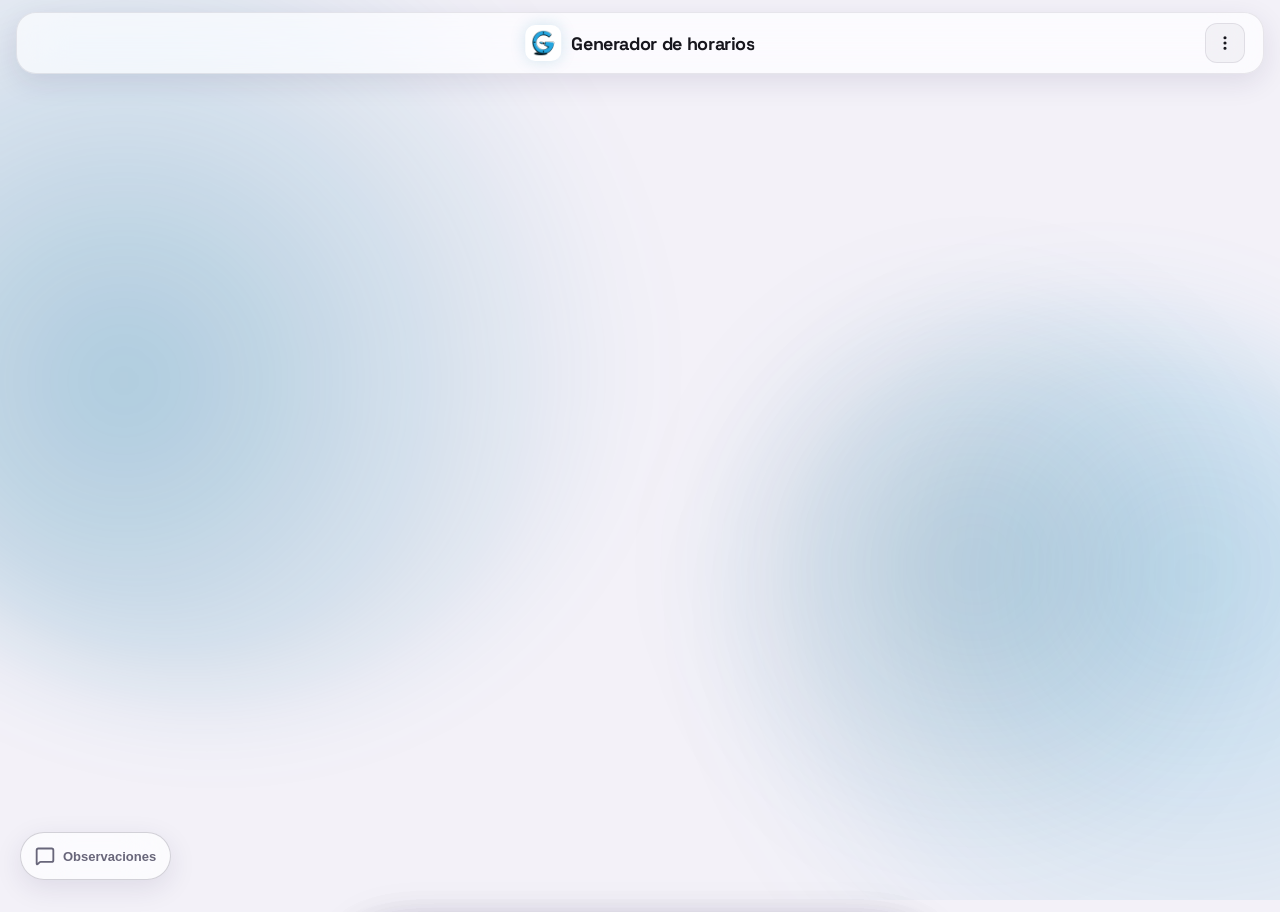
==== commit c982c0e8: "Deploy: 03b868980076b60ad8f9e2066e29827d96f84d5a from generador-de-horarios/generador-de-horarios-20" ====
--- a/index.html
+++ b/index.html
@@ -1,7 +1,7 @@
 <!DOCTYPE html>
 <html lang="es">
   <head>
-    <meta http-equiv="Content-Security-Policy" content="default-src 'self'; script-src 'self' https://www.googletagmanager.com; style-src 'self' 'unsafe-inline'; img-src 'self' data: https://*.google-analytics.com https://www.googletagmanager.com; font-src 'self'; connect-src 'self' http://localhost:3000 https://*.google-analytics.com https://*.analytics.google.com https://www.googletagmanager.com; worker-src 'self'; manifest-src 'self'; object-src 'none'; base-uri 'self'; frame-ancestors 'none'" />
+    <meta http-equiv="Content-Security-Policy" content="default-src 'self'; script-src 'self' https://www.googletagmanager.com; style-src 'self' 'unsafe-inline'; img-src 'self' data: https://*.google-analytics.com https://www.googletagmanager.com; font-src 'self'; connect-src 'self' http://localhost:3000 https://*.google-analytics.com https://*.analytics.google.com https://www.googletagmanager.com; worker-src 'self'; manifest-src 'self'; object-src 'none'; base-uri 'self'; frame-ancestors 'none'; frame-src https://docs.google.com" />
     <meta charset="UTF-8" />
     <link rel="icon" href="/favicon.svg" type="image/svg+xml" />
     <meta name="viewport" content="width=device-width, initial-scale=1.0" />
@@ -18,8 +18,8 @@
     <link rel="preload" as="font" type="font/woff2" href="/fonts/space-grotesk-latin.woff2" crossorigin />
     <link rel="preload" as="font" type="font/woff2" href="/fonts/inter-latin.woff2" crossorigin />
     <title>Generador de horarios</title>
-    <script type="module" crossorigin src="/assets/index-B3DH6v3d.js"></script>
-    <link rel="stylesheet" crossorigin href="/assets/index-C5tHxZfF.css">
+    <script type="module" crossorigin src="/assets/index-CN-apKqI.js"></script>
+    <link rel="stylesheet" crossorigin href="/assets/index-D_F-fHqx.css">
   <link rel="manifest" href="/manifest.webmanifest"></head>
   <body>
     <h1 class="sr-only">
--- a/assets/index-D_F-fHqx.css
+++ b/assets/index-D_F-fHqx.css
@@ -0,0 +1 @@
+.course-name-input[data-v-5c5b552b]{position:relative}.course-name-input__input[data-v-5c5b552b]{width:100%;padding:14px 16px;border-radius:16px;border:1px solid var(--line);background:var(--glass-1);color:var(--ink);font-family:var(--font-body);font-size:15px;outline:none}.course-name-input__input[data-v-5c5b552b]:focus,.course-name-input__input.open[data-v-5c5b552b]{border-color:var(--accent);background:var(--glass-3);box-shadow:0 0 0 4px var(--accent-glow)}.course-name-input__name[data-v-5c5b552b]{flex:1;overflow:hidden;text-overflow:ellipsis;white-space:nowrap}.course-name-input__code[data-v-5c5b552b]{font-family:monospace;font-size:11px;color:var(--ink-3);white-space:nowrap}.course-name-input__badge[data-v-5c5b552b]{font-size:11px;color:var(--ink-3);white-space:nowrap}.share-list[data-v-ed325ac3]{list-style:none;margin:16px 0 0;padding:0;display:flex;flex-direction:column;gap:4px}.share-list__row[data-v-ed325ac3]{display:flex;align-items:center;gap:10px;padding:10px 4px;border-bottom:1px solid var(--line)}.share-list__row[data-v-ed325ac3]:last-child{border-bottom:none}.share-list__icon[data-v-ed325ac3]{flex-shrink:0;opacity:.7}.share-list__body[data-v-ed325ac3]{flex:1;min-width:0;display:flex;flex-direction:column;gap:2px}.share-list__value[data-v-ed325ac3]{font-size:13px;overflow:hidden;text-overflow:ellipsis;white-space:nowrap}.share-list__value--pending[data-v-ed325ac3]{opacity:.65;font-style:italic}.share-list__meta[data-v-ed325ac3]{font-size:12px;opacity:.65}.revisions-list[data-v-31238721]{list-style:none;margin:16px 0 0;padding:0;display:flex;flex-direction:column;gap:4px;max-height:50vh;overflow-y:auto}.revisions-list__item[data-v-31238721]{border-bottom:1px solid var(--line)}.revisions-list__item[data-v-31238721]:last-child{border-bottom:none}.revisions-list__row[data-v-31238721]{width:100%;display:flex;align-items:center;gap:10px;padding:10px 4px;background:none;border:none;font:inherit;color:inherit;cursor:pointer;text-align:left}.revisions-list__version[data-v-31238721]{font-weight:600}.revisions-list__date[data-v-31238721]{flex:1;font-size:13px;opacity:.75}.revisions-list__access[data-v-31238721]{font-size:12px;opacity:.6}.revisions-list__snapshot[data-v-31238721]{margin:0 0 10px;display:flex;flex-direction:column;gap:8px;align-items:flex-start}.revisions-list__snapshot pre[data-v-31238721]{margin:0;padding:10px;width:100%;background:var(--surface-glass);border-radius:var(--radius-sm);font-size:11px;overflow-x:auto;max-height:240px}.shortcuts-list[data-v-eef4d601]{list-style:none;margin:16px 0 0;padding:0;display:flex;flex-direction:column;gap:4px}.shortcuts-list__row[data-v-eef4d601]{display:flex;align-items:center;justify-content:space-between;gap:12px;padding:10px 4px;border-bottom:1px solid var(--line);font-size:14px}.shortcuts-list__row[data-v-eef4d601]:last-child{border-bottom:none}.shortcuts-list__row .kbd[data-v-eef4d601]{display:inline-block;flex-shrink:0}.feedback-frame[data-v-9f6fd1c5]{display:block;border:0;margin:12px -20px 0;width:calc(100% + 40px);height:min(680px,70vh)}@media(min-width:600px){.feedback-frame[data-v-9f6fd1c5]{margin:12px 0 0;width:100%}}.empty[data-v-9f6fd1c5]{margin-top:12px}.savestatus[data-v-631d22d0]{display:inline-flex;align-items:center;gap:6px;font-size:12px;color:var(--ink-2)}.savestatus--error[data-v-631d22d0]{color:var(--danger)}.savestatus__label[data-v-631d22d0]{font-weight:600;color:var(--ink)}.savestatus--error .savestatus__label[data-v-631d22d0]{color:var(--danger)}.savestatus__detail[data-v-631d22d0]{color:var(--ink-3)}.savestatus__spin[data-v-631d22d0]{animation:savestatus-spin-631d22d0 1s linear infinite}@media(prefers-reduced-motion:reduce){.savestatus__spin[data-v-631d22d0]{animation:none}}@keyframes savestatus-spin-631d22d0{to{transform:rotate(360deg)}}.savestatus__retry[data-v-631d22d0]{border:none;background:transparent;color:var(--accent);font-weight:600;font-size:12px;cursor:pointer;padding:0;text-decoration:underline}@font-face{font-family:Space Grotesk;font-style:normal;font-weight:500 700;font-display:swap;src:url(/fonts/space-grotesk-latin.woff2) format("woff2");unicode-range:U+0000-00FF,U+0131,U+0152-0153,U+02BB-02BC,U+02C6,U+02DA,U+02DC,U+0304,U+0308,U+0329,U+2000-206F,U+20AC,U+2122,U+2191,U+2193,U+2212,U+2215,U+FEFF,U+FFFD}@font-face{font-family:Space Grotesk;font-style:normal;font-weight:500 700;font-display:swap;src:url(/fonts/space-grotesk-latin-ext.woff2) format("woff2");unicode-range:U+0100-02BA,U+02BD-02C5,U+02C7-02CC,U+02CE-02D7,U+02DD-02FF,U+0304,U+0308,U+0329,U+1D00-1DBF,U+1E00-1E9F,U+1EF2-1EFF,U+2020,U+20A0-20AB,U+20AD-20C0,U+2113,U+2C60-2C7F,U+A720-A7FF}@font-face{font-family:Inter;font-style:normal;font-weight:400 600;font-display:swap;src:url(/fonts/inter-latin.woff2) format("woff2");unicode-range:U+0000-00FF,U+0131,U+0152-0153,U+02BB-02BC,U+02C6,U+02DA,U+02DC,U+0304,U+0308,U+0329,U+2000-206F,U+20AC,U+2122,U+2191,U+2193,U+2212,U+2215,U+FEFF,U+FFFD}@font-face{font-family:Inter;font-style:normal;font-weight:400 600;font-display:swap;src:url(/fonts/inter-latin-ext.woff2) format("woff2");unicode-range:U+0100-02BA,U+02BD-02C5,U+02C7-02CC,U+02CE-02D7,U+02DD-02FF,U+0304,U+0308,U+0329,U+1D00-1DBF,U+1E00-1E9F,U+1EF2-1EFF,U+2020,U+20A0-20AB,U+20AD-20C0,U+2113,U+2C60-2C7F,U+A720-A7FF}:root{--radius-xl:32px;--radius-lg:24px;--radius-md:18px;--radius-sm:12px;--font-display:"Space Grotesk", sans-serif;--font-body:"Inter", sans-serif;--row-h:64px;--blur:blur(24px);--ease-out:cubic-bezier(.32,.72,0,1);--ease-spring:cubic-bezier(.175,.885,.32,1.4);--timecol-w:36px;--daycol-min:0px;scrollbar-width:thin;scrollbar-color:var(--accent) transparent}::-webkit-scrollbar{width:8px;height:8px}::-webkit-scrollbar-track{background:transparent}::-webkit-scrollbar-thumb{background:linear-gradient(180deg,var(--accent),var(--mint));border-radius:999px}::-webkit-scrollbar-thumb:hover{filter:brightness(1.12)}[data-mode=dark]{color-scheme:dark;--bg:#08090C;--surface:#17181F;--surface-2:#1F212A;--surface-low:#0D0E12;--surface-glass:rgba(23,24,31,.65);--ink:#F4F4F5;--ink-2:#A1A1AA;--ink-3:#52525B;--line:rgba(255,255,255,.08);--line-bright:rgba(255,255,255,.15);--accent:#25A6DF;--accent-glow:rgba(37,166,223,.3);--mint:#A6D3E7;--glow-1:rgba(37,166,223,.22);--glow-2:rgba(90,185,227,.16);--glow-3:rgba(26,131,178,.14);--glass-1:rgba(255,255,255,.03);--glass-2:rgba(255,255,255,.05);--glass-3:rgba(255,255,255,.08);--glass-4:rgba(255,255,255,.1);--shadow:0 8px 32px rgba(0,0,0,.4);--shadow-card-hover:0 20px 40px rgba(0,0,0,.5), inset 0 0 12px rgba(255,255,255,.05);--shadow-sheet:0 24px 64px rgba(0,0,0,.6);--scrim:rgba(0,0,0,.8);--danger:#FF5C7C;--danger-line:rgba(255,92,124,.4);--danger-bg:rgba(255,92,124,.05);--block-bg-mix:25%;--block-border-mix:80%;--swatch-picked-border:#fff;--swatch-picked-glow:rgba(255,255,255,.3);--on-accent:#000}[data-mode=light]{color-scheme:light;--bg:#F3F1F8;--surface:#FFFFFF;--surface-2:#ECE9F3;--surface-low:#E6E2EF;--surface-glass:rgba(255,255,255,.68);--ink:#17161D;--ink-2:#68667A;--ink-3:#9E9CAE;--line:rgba(23,20,45,.09);--line-bright:rgba(23,20,45,.18);--accent:#1478A4;--accent-glow:rgba(20,120,164,.18);--mint:#0B425B;--glow-1:rgba(20,120,164,.32);--glow-2:rgba(30,151,205,.24);--glow-3:rgba(18,89,120,.2);--glass-1:rgba(23,20,45,.035);--glass-2:rgba(23,20,45,.05);--glass-3:rgba(23,20,45,.07);--glass-4:rgba(23,20,45,.09);--shadow:0 8px 28px rgba(40,30,80,.1);--shadow-card-hover:0 16px 32px rgba(40,30,80,.14), inset 0 0 0 1px rgba(23,20,45,.02);--shadow-sheet:0 20px 56px rgba(40,30,80,.18);--scrim:rgba(30,25,55,.35);--danger:#E23F63;--danger-line:rgba(226,63,99,.35);--danger-bg:rgba(226,63,99,.06);--block-bg-mix:85%;--block-border-mix:100%;--swatch-picked-border:#17161D;--swatch-picked-glow:rgba(23,20,45,.22);--on-accent:#fff}*{box-sizing:border-box;-webkit-tap-highlight-color:transparent}html{background:var(--bg);min-height:100vh;transition:background-color .3s}body{margin:0;color:var(--ink);font-family:var(--font-body);min-height:100vh;padding-bottom:100px;transition:color .3s}.bg-aura{position:fixed;top:0;right:0;bottom:0;left:0;z-index:-1;overflow:hidden;pointer-events:none}.bg-aura__blob{position:absolute;border-radius:50%;filter:blur(20px);will-change:transform,opacity}.bg-aura__blob--a{top:-15%;left:-15%;width:65vmax;height:65vmax;background:radial-gradient(circle at 38% 62% in oklch,var(--glow-1) 0%,transparent 70%);animation:bg-drift-a 26s ease-in-out infinite}.bg-aura__blob--b{bottom:-20%;right:-15%;width:60vmax;height:60vmax;background:radial-gradient(circle at 64% 34% in oklch,var(--glow-2) 0%,transparent 70%);animation:bg-drift-b 22s ease-in-out infinite;animation-delay:-9s}.bg-aura__blob--c{top:30%;left:55%;width:46vmax;height:46vmax;background:radial-gradient(circle at 46% 50% in oklch,var(--glow-3) 0%,transparent 70%);animation:bg-drift-c 30s ease-in-out infinite;animation-delay:-14s}.bg-aura.paused .bg-aura__blob{display:none}@media(min-width:768px){.bg-aura__blob{filter:blur(48px)}}@keyframes bg-drift-a{0%{transform:translate(0) rotate(0) scale(1);opacity:1}25%{transform:translate(18%,11%) rotate(10deg) scale(1.14,.9);opacity:.9}50%{transform:translate(7%,22%) rotate(-7deg) scale(.92,1.12);opacity:1}75%{transform:translate(-16%,9%) rotate(8deg) scale(1.08,.94);opacity:.88}to{transform:translate(0) rotate(0) scale(1);opacity:1}}@keyframes bg-drift-b{0%{transform:translate(0) rotate(0) scale(1);opacity:1}30%{transform:translate(-15%,-13%) rotate(-11deg) scale(1.12,.91);opacity:.86}60%{transform:translate(8%,-6%) rotate(7deg) scale(.9,1.13);opacity:1}85%{transform:translate(14%,10%) rotate(-6deg) scale(1.06,.95);opacity:.92}to{transform:translate(0) rotate(0) scale(1);opacity:1}}@keyframes bg-drift-c{0%{transform:translate(0) rotate(0) scale(1);opacity:.85}35%{transform:translate(-17%,12%) rotate(12deg) scale(1.16,.88);opacity:1}65%{transform:translate(10%,-16%) rotate(-9deg) scale(.88,1.15);opacity:.78}to{transform:translate(0) rotate(0) scale(1);opacity:.85}}.app{max-width:1040px;margin:0 auto;padding:0 20px}.app--wide{max-width:1320px}.topbar{position:sticky;top:12px;z-index:100;display:flex;align-items:center;justify-content:space-between;padding:10px 18px;margin:12px 16px 24px;-webkit-backdrop-filter:var(--blur) saturate(180%);backdrop-filter:var(--blur) saturate(180%);background:var(--surface-glass);border:1px solid var(--line);border-radius:20px;box-shadow:var(--shadow)}.topbar__left{display:flex;align-items:center;gap:8px;min-width:0;flex:0 0 auto}.brand{position:absolute;left:50%;top:50%;transform:translate(-50%,-50%);display:flex;align-items:center;gap:10px;min-width:0;max-width:min(58vw,280px)}.brand__mark{flex:0 0 auto;width:36px;height:36px;border-radius:10px;padding:4px;background:#fff;display:flex;align-items:center;justify-content:center;box-shadow:0 0 15px var(--accent-glow);cursor:pointer}.brand__logo{width:100%;height:100%;object-fit:contain;display:block}.brand__name{font-family:var(--font-display);font-weight:700;font-size:16px;letter-spacing:-.02em;white-space:nowrap;overflow:hidden;text-overflow:ellipsis}.topbar__actions{display:flex;gap:8px;flex:0 0 auto}.icon-btn{width:40px;height:40px;border-radius:12px;border:1px solid var(--line);background:var(--glass-1);display:flex;align-items:center;justify-content:center;cursor:pointer;color:var(--ink)}.icon-btn svg{width:18px;height:18px}.icon-btn.active,.icon-btn--accent{color:var(--accent);border-color:var(--accent);background:var(--accent-glow)}.origin-badge{display:inline-flex;align-items:center;justify-content:center;width:18px;height:18px;border-radius:6px;vertical-align:middle;flex:none}.origin-badge svg{width:12px;height:12px}.origin-badge--cloud{color:var(--accent);background:var(--accent-glow)}.origin-badge--local{color:var(--ink-2);background:var(--glass-2);border:1px solid var(--line)}.action-menu__panel{background:var(--glass-1);-webkit-backdrop-filter:var(--blur) saturate(180%);backdrop-filter:var(--blur) saturate(180%);border:1px solid var(--line);border-radius:var(--radius-md);box-shadow:var(--shadow-sheet);padding:6px;display:flex;flex-direction:column;gap:2px;z-index:200}.action-menu__item{display:flex;align-items:center;gap:10px;min-height:44px;padding:10px 12px;border:none;border-radius:var(--radius-sm);background:transparent;color:var(--ink);font-family:var(--font-body);font-weight:600;font-size:13px;text-align:left;cursor:pointer}.action-menu__item svg{flex:0 0 auto}.action-menu__item:hover:not(:disabled){background:var(--glass-3)}.action-menu__item.active{color:var(--accent)}.action-menu__item--danger{color:var(--danger)}.action-menu__item--danger:hover:not(:disabled){background:var(--danger-bg)}.action-menu__item:disabled{opacity:.5;cursor:not-allowed}.action-menu__sep{height:1px;background:var(--line);margin:4px 6px;flex:none}.action-menu__check{margin-left:auto;color:var(--accent)}.netstatus{display:flex;align-items:center;justify-content:center;gap:6px;height:40px;min-width:40px;padding:0 10px;border-radius:12px;border:1px solid var(--line);background:var(--glass-1);font-size:12px;font-weight:600;white-space:nowrap;flex:0 0 auto}.netstatus__label{display:none}.netstatus--offline{color:var(--ink-2)}.netstatus--error{color:var(--danger);border-color:var(--danger-line);background:var(--danger-bg)}.netstatus--syncing{color:var(--accent)}.netstatus__spin{animation:netstatus-spin 1.1s linear infinite}@keyframes netstatus-spin{to{transform:rotate(360deg)}}@media(prefers-reduced-motion:reduce){.netstatus__spin{animation:none}}@media(min-width:768px){.netstatus__label{display:inline}}.back-btn{display:flex;align-items:center;justify-content:center;gap:6px;width:40px;height:40px;padding:0;border:none;border-radius:12px;background:none;color:var(--accent);font-weight:600;font-size:14px;cursor:pointer;flex:0 0 auto}.back-btn svg{width:18px;height:18px}.back-btn__label{display:none}@media(min-width:768px){.brand__name{font-size:18px}.back-btn{width:auto;height:auto;justify-content:flex-start;padding:8px 4px}.back-btn__label{display:inline}}.editor-head{padding:12px 0 0}.editor-head__bar{display:flex;align-items:center;gap:6px;min-width:0}.editor-head__bar .editor-head__name--static{white-space:nowrap;overflow:hidden;text-overflow:ellipsis;min-width:0;flex:0 1 auto}.editor-head__namewrap{min-width:0;flex:0 1 auto}.editor-head__tools{display:flex;align-items:center;gap:8px;margin-left:auto;flex:0 0 auto}.editor-head__row{display:flex;align-items:center;gap:6px;margin:0 0 4px -8px}.editor-head__row:last-of-type{margin-bottom:0}.fit-input{display:inline-grid;max-width:100%}.fit-input:after{content:attr(data-value) " ";visibility:hidden;white-space:pre;grid-area:1/1}.fit-input>input{width:100%;grid-area:1/1;min-width:0}.editor-head__name{font-family:var(--font-display);font-size:22px;font-weight:700;letter-spacing:-.02em;color:var(--ink);background:transparent;border:1px solid transparent;border-radius:10px;padding:4px 8px}.editor-head__description{font-family:var(--font-body);font-size:13px;color:var(--ink-2);background:transparent;border:1px solid transparent;border-radius:8px;padding:3px 8px}input.editor-head__name:focus,input.editor-head__description:focus{outline:none;border-color:var(--accent);background:var(--glass-1);box-shadow:0 0 0 4px var(--accent-glow)}input.editor-head__name::placeholder,input.editor-head__description::placeholder{color:var(--ink-3)}.editor-head__name--static{margin:0 0 2px;padding:4px 0}.editor-head__description--static{margin:0;padding:3px 0}.editor-head__pencil{color:var(--ink-3);opacity:.55;flex:0 0 auto}.editor-head__row:focus-within .editor-head__pencil{display:none}.editor-head__meta{display:flex;flex-wrap:wrap;gap:8px;align-items:center;margin:8px 0 12px}.editor-head__badge{display:inline-block;padding:4px 10px;border-radius:999px;border:1px solid var(--line);background:var(--glass-1);color:var(--ink-3);font-size:11px;font-weight:700;letter-spacing:.04em;text-transform:uppercase}.statchip{display:inline-flex;align-items:center;gap:5px;padding:4px 10px;border-radius:999px;border:1px solid var(--line);background:var(--glass-2);color:var(--ink-2);font-size:12px}.statchip svg{color:var(--ink-3);flex:0 0 auto}@media(min-width:768px){.editor-head__name{font-size:26px}}.toolbar{display:flex;align-items:center;justify-content:space-between;padding:12px 0;gap:16px;margin-bottom:12px;flex-wrap:wrap}.segmented{display:flex;background:var(--glass-2);border-radius:14px;padding:4px;border:1px solid var(--line)}.segmented button{border:none;background:transparent;padding:10px 12px;border-radius:10px;font-family:var(--font-body);font-weight:600;font-size:13px;color:var(--ink-2);cursor:pointer;display:flex;align-items:center;gap:8px}.segmented button.active{background:var(--accent);color:var(--on-accent);box-shadow:0 4px 12px var(--accent-glow)}.segmented svg{width:16px;height:16px}.segmented__label{display:none}@media(min-width:768px){.segmented button{padding:10px 18px}.segmented__label{display:inline}}.toolbar__hint{font-size:12px;color:var(--ink-3);font-style:italic}.kbd{display:none;font-family:inherit;font-size:11px;font-weight:600;padding:2px 6px;border-radius:var(--radius-sm);border:1px solid var(--line);background:var(--glass-2);color:var(--ink-2);line-height:1.4}.gridwrap{overflow-x:hidden;padding:2px;border-radius:var(--radius-xl);background:var(--glass-1);border:1px solid var(--line)}.weekgrid{display:grid;gap:2px;padding:2px;container-type:inline-size}.weekgrid>*{--col-w:calc((100cqi - var(--timecol-w)) / var(--days, 5))}.ghead{padding:clamp(4px,calc(var(--row-h) * .1),12px) 4px;text-align:center;font-family:var(--font-display);font-weight:700;color:var(--ink-2);background:var(--glass-2);border-radius:12px;text-transform:uppercase;letter-spacing:.06em}.ghead:first-child{background:transparent}.ghead__code{display:block;font-size:clamp(10px,min(calc(var(--row-h) * .4),calc(var(--col-w, 999px) * .13)),15px);letter-spacing:.01em}.ghead__short{display:block;font-size:clamp(7px,min(calc(var(--row-h) * .26),calc(var(--col-w, 999px) * .085)),11px);opacity:.7;letter-spacing:.04em;margin-top:1px}.timecol{position:relative;grid-column:1;grid-row:2}.timecol .tick{position:absolute;left:0;right:0;text-align:center;font-size:clamp(8px,min(calc(var(--row-h) * .32),calc(var(--timecol-w) * .26)),14px);font-weight:600;color:var(--ink-3);transform:translateY(-50%);font-variant-numeric:tabular-nums;white-space:nowrap}.daycol{border-radius:14px;background:repeating-linear-gradient(to bottom,transparent,transparent calc(var(--row-h) - 1px),var(--glass-2) calc(var(--row-h) - 1px),var(--glass-2) var(--row-h))}.gridwrap--virtual .daycol{position:relative}.ghost-cell{position:absolute;left:3px;right:3px;top:calc(var(--row-h) * var(--i) + 2px);height:calc(var(--row-h) - 4px);border-radius:8px;background:var(--ink);opacity:.015;animation:ghost-flicker var(--dur, 6s) ease-in-out var(--delay, 0s) infinite alternate;pointer-events:none}@keyframes ghost-flicker{0%{opacity:.015}to{opacity:var(--o-max, .08)}}@media(min-width:768px){:root{--timecol-w:52px;--row-h:76px}}.blocks-layer{grid-column:2 / -1;grid-row:2;position:relative;pointer-events:none}.blocks-layer .block{pointer-events:auto}.block{position:absolute;border-radius:12px;overflow:visible;padding:clamp(3px,calc(var(--row-h) * .07),8px) clamp(5px,calc(var(--row-h) * .11),10px);cursor:grab;touch-action:none;-webkit-user-select:none;user-select:none;-webkit-backdrop-filter:blur(8px);backdrop-filter:blur(8px);background:color-mix(in srgb,var(--course-color, var(--accent)) var(--block-bg-mix),transparent);border:1px solid color-mix(in srgb,var(--course-color, var(--accent)) var(--block-border-mix),transparent)}.block.dragging{cursor:grabbing;z-index:100;transform:scale(1.05);box-shadow:0 10px 30px var(--course-glow, var(--accent-glow))}.block__title{font-size:clamp(9px,min(calc(var(--block-h, 60px) * .22),calc(var(--col-w, 999px) * .12)),16px);font-weight:700;color:var(--course-text,#fff);line-height:1.15;letter-spacing:-.01em;outline:none;word-break:break-word;-webkit-hyphens:auto;hyphens:auto;overflow:hidden}.block__time{font-size:clamp(7px,min(calc(var(--block-h, 60px) * .15),calc(var(--col-w, 999px) * .085)),11px);color:color-mix(in srgb,var(--course-text,#fff) 70%,transparent);margin-top:1px;font-weight:500;font-variant-numeric:tabular-nums}.block__meta{font-size:clamp(7px,min(calc(var(--block-h, 60px) * .14),calc(var(--col-w, 999px) * .08)),11px);color:color-mix(in srgb,var(--course-text,#fff) 65%,transparent);margin-top:0;overflow:hidden;text-overflow:ellipsis;white-space:nowrap}.weekgrid--compact .ghead{padding:5px 3px}.block--dense{padding:2px 5px;border-radius:10px}.block--dense .block__title{font-size:clamp(9px,min(calc(var(--block-h, 40px) * .4),calc(var(--col-w, 999px) * .12)),15px);line-height:1.08}.block--dense .block__time,.block--dense .block__meta{display:none}.handle{position:absolute;left:0;right:0;height:10px;cursor:ns-resize;touch-action:none;z-index:2}.handle.top{top:0}.handle.bottom{bottom:0}.handle:after{content:"";position:absolute;left:50%;top:50%;width:18px;height:3px;background:#fff9;border-radius:3px;transform:translate(-50%,-50%);opacity:0}.block:hover .handle:after{opacity:1}.daytabs{display:flex;gap:8px;overflow-x:auto;padding:4px 4px 20px}.daytab{flex:0 0 auto;padding:12px 22px;border-radius:16px;border:1px solid var(--line);background:var(--glass-1);font-weight:600;font-size:14px;color:var(--ink-2);cursor:pointer}.daytab__code{font-weight:800;margin-right:6px;opacity:.7}.daytab.active{background:var(--accent);color:var(--on-accent);border-color:var(--accent);box-shadow:0 4px 15px var(--accent-glow)}.timeline{padding:0 4px;display:flex;flex-direction:column;gap:9px}.course-card{background:var(--surface-glass);-webkit-backdrop-filter:var(--blur);backdrop-filter:var(--blur);border:1px solid var(--line);border-radius:var(--radius-md);padding:18px 22px;box-shadow:var(--shadow);border-left:8px solid var(--tag,var(--accent));cursor:pointer;display:flex;justify-content:space-between;align-items:center;gap:12px}.course-card:hover{border-color:var(--line-bright);transform:translate(6px)}.course-card__top{display:flex;flex-direction:column;gap:6px}.course-card__title{font-family:var(--font-display);font-weight:700;font-size:16px}.course-card__time{font-family:var(--font-display);font-weight:700;color:var(--accent);font-size:13px;font-variant-numeric:tabular-nums;white-space:nowrap}.course-card__meta{font-size:12px;color:var(--ink-2)}.course-card__submeta{font-size:12px;color:var(--ink-3)}.course-hole{width:100%;padding:14px 22px;border-radius:var(--radius-md);border:1px dashed var(--line);background:transparent;color:var(--ink-3);font-size:13px;font-weight:600;text-align:left;cursor:pointer;font-variant-numeric:tabular-nums}.course-hole:hover{border-color:var(--line-bright);color:var(--ink-2)}.empty{color:var(--ink-3);font-size:13px;padding:40px 20px;text-align:center;border:1px dashed var(--line);border-radius:var(--radius-lg)}.fab{position:fixed;right:24px;bottom:calc(24px + env(safe-area-inset-bottom));z-index:90;width:64px;height:64px;border-radius:22px;border:none;background:linear-gradient(135deg,var(--accent),var(--mint));color:var(--on-accent);box-shadow:0 16px 40px var(--accent-glow);display:flex;align-items:center;justify-content:center;cursor:pointer}.fab:hover{transform:scale(1.1) rotate(5deg)}.fab svg{width:26px;height:26px}.feedback-bubble{position:fixed;left:20px;bottom:calc(20px + env(safe-area-inset-bottom));z-index:90;display:inline-flex;align-items:center;justify-content:center;gap:8px;min-width:48px;min-height:48px;padding:0 14px;border-radius:999px;background:var(--surface-glass);-webkit-backdrop-filter:var(--blur) saturate(150%);backdrop-filter:var(--blur) saturate(150%);border:1px solid var(--line-bright);color:var(--ink-2);font-size:13px;font-weight:600;cursor:pointer;box-shadow:var(--shadow);transition:color .2s ease,border-color .2s ease,transform .2s var(--ease-out)}.feedback-bubble:hover{color:var(--ink);border-color:var(--accent);transform:translateY(-2px)}.feedback-bubble__label{display:none}@media(min-width:600px){.feedback-bubble__label{display:inline}}.sheet-backdrop{position:fixed;top:0;right:0;bottom:0;left:0;background:var(--scrim);-webkit-backdrop-filter:blur(10px);backdrop-filter:blur(10px);z-index:200;opacity:0;pointer-events:none;transition:opacity .4s ease}.sheet-backdrop.open{opacity:1;pointer-events:auto}.sheet{position:fixed;left:20px;right:20px;bottom:calc(20px + env(safe-area-inset-bottom));z-index:201;background:var(--surface-glass);-webkit-backdrop-filter:blur(30px) saturate(150%);backdrop-filter:blur(30px) saturate(150%);border:1px solid var(--line-bright);border-radius:var(--radius-xl);padding:16px 20px 0;max-width:560px;margin:0 auto;transform:translateY(120%);transition:transform .5s var(--ease-out);max-height:88vh;overflow-y:auto;box-shadow:var(--shadow-sheet)}.sheet.open{transform:translateY(0)}.sheet__handle{width:36px;height:4px;border-radius:2px;background:var(--ink-3);margin:0 auto 12px;opacity:.5}.confirm-backdrop{position:fixed;top:0;right:0;bottom:0;left:0;z-index:230;background:var(--scrim);-webkit-backdrop-filter:blur(10px);backdrop-filter:blur(10px);display:flex;align-items:center;justify-content:center;padding:20px}.confirm-card{width:100%;max-width:400px;background:var(--surface-glass);-webkit-backdrop-filter:blur(30px) saturate(150%);backdrop-filter:blur(30px) saturate(150%);border:1px solid var(--line-bright);border-radius:var(--radius-xl);padding:26px 26px 24px;box-shadow:var(--shadow-sheet)}.confirm-card h2{font-family:var(--font-display);font-size:19px;font-weight:700;margin:0 0 8px}.confirm-card p{font-size:14px;color:var(--ink-2);line-height:1.5;margin:0 0 22px}.confirm-fade-enter-active .confirm-card,.confirm-fade-leave-active .confirm-card{transition:transform .28s var(--ease-out),opacity .28s ease}.confirm-fade-enter-active{transition:opacity .28s ease}.confirm-fade-leave-active{transition:opacity .2s ease}.confirm-fade-enter-from,.confirm-fade-leave-to{opacity:0}.confirm-fade-enter-from .confirm-card{transform:scale(.92);opacity:0}.confirm-fade-leave-to .confirm-card{transform:scale(.96);opacity:0}.sheet h2{font-family:var(--font-display);font-size:19px;font-weight:700;margin:0 0 10px}.sheet p.hint{font-size:13px;color:var(--ink-2);margin:0 0 16px}.sheet__divider{border:none;border-top:1px solid var(--line);margin:8px 0 20px}.sheet__subtitle{font-family:var(--font-display);font-size:15px;font-weight:700;margin:0 0 4px}.field{margin-bottom:14px}.field label{display:block;font-size:11px;font-weight:700;color:var(--ink-2);margin-bottom:6px;text-transform:uppercase;letter-spacing:.08em}.field input[type=text],.field input[type=number],.field input[type=time],.field input[type=password],.field input[type=email],.field select,.field textarea{width:100%;padding:11px 14px;border-radius:14px;border:1px solid var(--line);background:var(--glass-1);color:var(--ink);font-family:var(--font-body);font-size:15px;outline:none}.field textarea{resize:vertical;min-height:60px;font-family:var(--font-body)}.field input:focus,.field select:focus,.field textarea:focus{border-color:var(--accent);background:var(--glass-3);box-shadow:0 0 0 4px var(--accent-glow)}.field input[aria-invalid=true]{border-color:var(--danger-line)}.field__error{margin:8px 0 0;font-size:13px;color:var(--danger)}.combobox{position:relative}.combobox__trigger{width:100%;display:flex;align-items:center;justify-content:space-between;gap:10px;padding:14px 16px;border-radius:16px;border:1px solid var(--line);background:var(--glass-1);color:var(--ink);font-family:var(--font-body);font-size:15px;cursor:pointer;text-align:left}.combobox__trigger.open{border-color:var(--accent);background:var(--glass-3);box-shadow:0 0 0 4px var(--accent-glow)}.combobox__chevron{color:var(--ink-3);transition:transform .2s var(--ease-out);flex:0 0 auto}.combobox__chevron.open{transform:rotate(180deg)}.combobox__panel{z-index:220;overflow-y:auto;padding:6px;background:var(--surface-glass);-webkit-backdrop-filter:var(--blur) saturate(150%);backdrop-filter:var(--blur) saturate(150%);border:1px solid var(--line-bright);border-radius:16px;box-shadow:var(--shadow-sheet)}.combobox__option{width:100%;display:flex;align-items:center;justify-content:space-between;gap:10px;min-height:44px;padding:11px 12px;border:none;background:transparent;border-radius:11px;color:var(--ink);font-family:var(--font-body);font-size:14px;text-align:left;cursor:pointer}.combobox__option:hover,.combobox__option.highlighted{background:var(--glass-3)}.combobox__option.picked{color:var(--accent);font-weight:600}.combobox__option svg{flex:0 0 auto}.combobox__option-label{flex:1 1 auto;min-width:0}.combobox__option-hint{flex:0 0 auto;font-size:12px;font-weight:400;color:var(--ink-3)}@media(min-width:768px){.combobox__option{min-height:40px}}.popover-backdrop{position:fixed;top:0;right:0;bottom:0;left:0;z-index:219;background:#00000040}.combobox__panel--sheet,.colorpicker__panel--sheet{border-radius:var(--radius-lg) var(--radius-lg) 0 0;padding-bottom:calc(14px + env(safe-area-inset-bottom))}.combobox__panel--sheet:before,.colorpicker__panel--sheet:before{content:"";display:block;width:40px;height:4px;border-radius:2px;background:var(--ink-3);opacity:.4;margin:2px auto 10px}.colorpicker{position:relative}.colorpicker__trigger{width:100%;display:flex;align-items:center;gap:12px;padding:10px 16px;border-radius:16px;border:1px solid var(--line);background:var(--glass-1);color:var(--ink);font-family:var(--font-body);font-size:15px;cursor:pointer;text-align:left}.colorpicker__trigger.open{border-color:var(--accent);background:var(--glass-3);box-shadow:0 0 0 4px var(--accent-glow)}.colorpicker__preview{flex:0 0 auto;width:34px;height:34px;border-radius:var(--radius-sm);display:flex;align-items:center;justify-content:center;font-weight:700;font-size:12px}.colorpicker__label{flex:1}.colorpicker__panel{z-index:220;overflow-y:auto;padding:14px;background:var(--surface-glass);-webkit-backdrop-filter:var(--blur) saturate(150%);backdrop-filter:var(--blur) saturate(150%);border:1px solid var(--line-bright);border-radius:16px;box-shadow:var(--shadow-sheet)}.colorfamily{margin-bottom:14px}.colorfamily:last-child{margin-bottom:0}.colorfamily__name{display:block;font-size:10.5px;font-weight:700;color:var(--ink-3);text-transform:uppercase;letter-spacing:.08em;margin-bottom:8px}.colorgrid{display:grid;grid-template-columns:repeat(auto-fill,minmax(44px,1fr));gap:9px}.swatch{aspect-ratio:1;border-radius:var(--radius-sm);cursor:pointer;border:2px solid transparent;padding:0;display:flex;align-items:center;justify-content:center;font-weight:700;font-size:11px;font-family:var(--font-body)}.swatch.picked{border-color:var(--swatch-picked-border);transform:scale(1.12);box-shadow:0 0 15px var(--swatch-picked-glow)}.slotrow{border:1px solid var(--line);border-radius:var(--radius-md);padding:12px;margin-bottom:10px;background:var(--glass-1)}.slotrow__head{display:flex;justify-content:space-between;align-items:center;margin-bottom:10px}.slotrow__label{font-size:11px;font-weight:800;color:var(--accent);text-transform:uppercase;letter-spacing:.1em}.slotrow__remove{width:44px;height:44px;display:flex;align-items:center;justify-content:center;border:none;background:none;color:var(--ink-3);cursor:pointer;font-size:18px;line-height:1}.daypicker{display:flex;gap:6px;flex-wrap:wrap;align-items:center;margin-bottom:10px}.daychip{width:42px;height:44px;border-radius:12px;border:1px solid var(--line);background:var(--glass-1);display:flex;flex-direction:column;align-items:center;justify-content:center;gap:1px;font-size:13px;font-weight:700;color:var(--ink-2);cursor:pointer}.daychip.picked{background:var(--accent);color:var(--on-accent);border-color:var(--accent);box-shadow:0 4px 12px var(--accent-glow)}.daychip__code{font-size:14px;font-weight:800;line-height:1}.daychip__short{font-size:9px;font-weight:600;letter-spacing:.03em;text-transform:uppercase;opacity:.75;line-height:1}.metachip{min-height:40px;padding:0 14px;border-radius:12px;border:1px solid var(--line);background:var(--glass-1);display:flex;align-items:center;justify-content:center;font-size:13px;font-weight:700;color:var(--ink-2);cursor:pointer}.metachip.picked{background:var(--accent);color:var(--on-accent);border-color:var(--accent);box-shadow:0 4px 12px var(--accent-glow)}.daypicker-shortcuts{display:flex;gap:6px;margin-left:auto}.daypicker-shortcut{height:44px;padding:0 10px;border-radius:10px;border:1px solid var(--line);background:transparent;color:var(--ink-3);font-size:12px;font-weight:600;cursor:pointer}.row2{display:grid;grid-template-columns:1fr;gap:10px}@media(min-width:768px){.row2{grid-template-columns:1fr 1fr}}.addslot-btn{width:100%;padding:11px;border-radius:14px;border:1px dashed var(--line-bright);background:transparent;color:var(--ink-2);font-weight:600;font-size:13px;cursor:pointer}.slotrow__room{width:100%;margin-top:10px;padding:10px 12px;border-radius:var(--radius-sm);border:1px solid var(--line);background:var(--glass-1);color:var(--ink);font-size:13px;font-family:var(--font-body)}.slotrow__room:focus{border-color:var(--accent);background:var(--glass-3);box-shadow:0 0 0 4px var(--accent-glow)}.details-toggle{width:100%;display:flex;align-items:center;gap:10px;min-height:44px;padding:10px 14px;border:1px solid var(--line);border-radius:var(--radius-md);background:var(--glass-1);color:var(--ink);font-family:var(--font-body);font-weight:700;font-size:13px;cursor:pointer}.details-toggle__chevron{color:var(--ink-3);transition:transform .2s var(--ease-out);flex:0 0 auto}.details-toggle__chevron.open{transform:rotate(90deg)}.details-toggle__summary{flex:1;min-width:0;overflow:hidden;text-overflow:ellipsis;white-space:nowrap;color:var(--ink-3);font-weight:500;font-size:12px;text-align:right}.details-body-wrap{display:grid;grid-template-rows:0fr;transition:grid-template-rows .24s var(--ease-out);margin-top:10px}.details-body-wrap.open{grid-template-rows:1fr}.details-body{overflow:hidden}.details-body>*:first-child{margin-top:0}.sheet__actions{display:flex;gap:10px;margin-top:16px}.sheet .sheet__actions{position:sticky;bottom:0;z-index:3;margin:16px -20px 0;padding:12px 20px 18px;background:var(--surface-glass);-webkit-backdrop-filter:blur(24px) saturate(160%);backdrop-filter:blur(24px) saturate(160%);border-top:1px solid var(--line)}.btn{flex:1;display:inline-flex;align-items:center;justify-content:center;gap:6px;padding:13px;border-radius:var(--radius-md);border:1px solid var(--line);background:var(--glass-2);color:var(--ink);font-weight:700;font-size:15px;cursor:pointer}.btn.primary{background:var(--accent);color:var(--on-accent);border-color:var(--accent)}.btn.danger{color:var(--danger);border-color:var(--danger-line);background:var(--danger-bg)}.btn.small{flex:0 0 auto;min-height:44px;padding:10px 16px;font-size:13px;border-radius:var(--radius-sm)}.btn:disabled{opacity:.5;cursor:not-allowed}.home__header{display:flex;align-items:center;justify-content:space-between;padding:12px 0 20px;gap:10px;flex-wrap:wrap}.home__title{display:flex;align-items:center;gap:12px;flex-wrap:wrap}.home__header h1{font-family:var(--font-display);font-size:32px;font-weight:700;margin:0;letter-spacing:-.04em}.home__actions{display:none;gap:10px}.home__fab{display:flex}@media(min-width:768px){.home__actions{display:flex}.home__fab{display:none}}.group-section{margin-top:20px;padding:16px 16px 20px;background:var(--glass-1);border:1px solid var(--line);border-radius:var(--radius-xl);position:relative;isolation:isolate}.group-section--dragging{z-index:1}.group-section--drop-target{border-color:var(--accent);box-shadow:0 0 0 1px var(--accent);transition:border-color .1s ease,box-shadow .1s ease}@media(min-width:768px){.group-section{margin-top:32px;padding:24px 24px 28px}}.group-section--virtual{background:transparent;border-style:dashed}.group-section__head{display:flex;align-items:center;justify-content:space-between;gap:10px;margin-bottom:18px}.group-section__title{display:flex;align-items:center;gap:10px;min-width:0}.group-section__head h2{min-width:0;overflow:hidden;text-overflow:ellipsis;white-space:nowrap}.group-section__head h2{font-family:var(--font-display);font-size:12px;font-weight:700;color:var(--ink-3);margin:0;text-transform:uppercase;letter-spacing:.15em}.group-section__actions{display:flex;gap:8px}.group-section__grip{width:40px;height:40px;padding:0;border:none;border-radius:10px;background:var(--glass-2);color:var(--ink-2);display:flex;align-items:center;justify-content:center;cursor:grab;touch-action:none;transition:background .15s ease,color .15s ease}.group-section__grip:hover{background:var(--glass-4);color:var(--ink)}.group-section.dragging,.group-section.dragging .group-section__grip{cursor:grabbing}.icon-btn-sm{width:40px;height:40px;border-radius:10px;border:1px solid var(--line);background:var(--glass-2);color:var(--ink-2);display:flex;align-items:center;justify-content:center;cursor:pointer}.icon-btn-sm:hover{border-color:var(--line-bright);color:var(--ink);background:var(--glass-4)}.icon-btn-sm.danger:hover{color:var(--danger);border-color:var(--danger-line)}.group-section__collapse svg{transition:transform .15s ease}.group-section__collapse--collapsed svg{transform:rotate(-90deg)}.cards-grid{display:grid;grid-template-columns:repeat(auto-fill,minmax(min(300px,100%),1fr));gap:16px}@media(min-width:768px){.cards-grid{gap:24px}}.horario-card{background:var(--surface);border:1px solid var(--line);border-radius:var(--radius-lg);overflow:hidden;cursor:pointer;transition:transform .4s var(--ease-out),border-color .4s ease,box-shadow .4s ease;position:relative;display:flex;flex-direction:column;box-shadow:inset 0 0 0 1px var(--glass-1)}.horario-card:hover{transform:scale(1.02);border-color:var(--line-bright);box-shadow:var(--shadow-card-hover)}.horario-card.dragging{cursor:grabbing;box-shadow:0 20px 40px #00000059}.horario-card.dragging:hover{transform:none}.horario-card.settling{z-index:50;box-shadow:0 20px 40px #00000059}.horario-card__thumb{aspect-ratio:16/9;background:var(--surface-low);position:relative;overflow:hidden}.horario-card__thumb svg{display:block;width:100%;height:100%;transition:transform .6s ease}.horario-card:hover .horario-card__thumb svg{transform:scale(1.05)}.horario-card__grip{position:absolute;top:8px;left:8px;z-index:6;width:40px;height:40px;padding:0;border:none;border-radius:10px;background:#00000052;color:#fff;display:flex;align-items:center;justify-content:center;opacity:.55;cursor:grab;touch-action:none;transition:opacity .15s ease,background .15s ease}.horario-card__grip:hover{opacity:.9;background:#00000080}.horario-card.dragging .horario-card__grip{opacity:1;cursor:grabbing}.horario-card__body{padding:22px 24px 20px;flex-grow:1}.horario-card__name{font-family:var(--font-display);font-weight:700;font-size:18px;margin-bottom:6px;white-space:nowrap;overflow:hidden;text-overflow:ellipsis}.horario-card__desc{font-size:13px;color:var(--ink-2);line-height:1.5;opacity:.8;min-height:15px;white-space:nowrap;overflow:hidden;text-overflow:ellipsis}.horario-card__menu{position:absolute;top:8px;right:8px;z-index:6;width:40px;height:40px;padding:0;border:none;border-radius:10px;background:#00000052;color:#fff;display:flex;align-items:center;justify-content:center;opacity:.85;cursor:pointer;transition:opacity .15s ease,background .15s ease}.horario-card__menu:hover,.horario-card__menu.active{opacity:1;background:#00000080}.horario-card--empty{align-items:center;justify-content:center;color:var(--ink-3);font-size:13px;padding:60px 20px;cursor:default;aspect-ratio:auto;grid-column:1/-1;border:1px dashed var(--line);box-shadow:none}.horario-card--empty:hover{transform:none;box-shadow:none}.horario-card--ghost{visibility:hidden;border-style:dashed;box-shadow:none;pointer-events:none}.state-note{color:var(--ink-3);font-size:13px;padding:40px 8px;text-align:center}.state-note--error{display:flex;flex-direction:column;align-items:center;gap:14px}.home-skeleton .group-section:last-child{margin-bottom:0}.home-skeleton .horario-card{cursor:default}.home-skeleton .horario-card:hover{transform:none;box-shadow:inset 0 0 0 1px var(--glass-1)}.skel{position:relative;overflow:hidden;border-radius:var(--radius-sm);background:var(--glass-3)}.skel:after{content:"";position:absolute;top:0;right:0;bottom:0;left:0;background:linear-gradient(100deg,transparent 30%,var(--glass-4) 50%,transparent 70%);animation:skel-shimmer 1.6s ease-in-out infinite}.skel--grip{width:16px;height:16px;border-radius:6px}.skel--text{border-radius:6px}.skel--fill{position:absolute;top:0;right:0;bottom:0;left:0;border-radius:0}.skel--icon{width:14px;height:14px;border-radius:5px}.skel--badge{width:80px;height:18px;border-radius:999px}@keyframes skel-shimmer{0%{transform:translate(-100%)}to{transform:translate(100%)}}.share-skeleton .tick{display:flex;justify-content:center}.share-skeleton__block{position:absolute;border-radius:var(--radius-md)}.share-page{padding-top:24px}.share-head{display:flex;flex-direction:column;align-items:stretch;gap:14px;margin-bottom:8px}.share-head__badge{display:inline-block;padding:4px 10px;border-radius:999px;border:1px solid var(--line);background:var(--glass-1);color:var(--ink-3);font-size:11px;font-weight:700;letter-spacing:.04em;text-transform:uppercase}.share-head__title{font-family:var(--font-display);font-size:26px;margin:10px 0 0}.share-head__sub{color:var(--ink-3);font-size:13px;margin:6px 0 0}.share-head__stats{display:flex;flex-wrap:wrap;gap:8px;margin:8px 0 0}.share-head .btn{flex:0 0 auto}.block--readonly,.course-card--readonly{cursor:default}.gridwrap--fit .block{padding:8px 9px}.gridwrap--fit .block__title{-webkit-hyphens:auto;hyphens:auto}.gridwrap--fit .ghead{padding:14px 2px;letter-spacing:.04em}@media(min-width:768px){.gridwrap--fit{overflow-x:hidden}.gridwrap--fit .weekgrid{--daycol-min:0px}}@media(min-width:768px){.share-head{flex-direction:row;align-items:flex-end;justify-content:space-between}.share-head__title{font-size:32px}}.empty-live{display:flex;flex-direction:column;align-items:center;gap:10px;text-align:center;padding:40px 20px 30px}.empty-live__hint{font-size:14px;color:var(--ink-2);margin:0 0 4px;max-width:320px}.empty-live__hint--desktop{display:none}.empty-live__hint--mobile{display:block}.empty-live__title{font-family:var(--font-display);font-size:20px;font-weight:700;color:var(--ink);margin:2px 0 0}.empty-live__grid{position:relative;display:none;width:100%}.empty-live__cta{display:flex}.empty-grid-chips{position:absolute;top:0;right:0;bottom:0;left:0;pointer-events:none}.empty-illustration{position:relative;display:grid;grid-template-columns:repeat(5,1fr);gap:6px;width:100%;max-width:280px;height:132px;padding:14px;border-radius:var(--radius-lg);background:var(--glass-1);border:1px solid var(--line);overflow:hidden}.empty-illustration__col{border-radius:10px;background:var(--glass-2)}.empty-illustration__chip{position:absolute;padding:6px 10px;border-radius:10px;font-size:11px;font-weight:700;color:var(--ink);white-space:nowrap;animation:empty-chip-float 4.5s ease-in-out infinite}.empty-illustration__chip--a{top:20px;left:14px;background:color-mix(in srgb,var(--accent) 28%,transparent);border:1px solid color-mix(in srgb,var(--accent) 70%,transparent);box-shadow:0 8px 20px var(--accent-glow);animation-delay:0s}.empty-illustration__chip--b{top:56px;left:96px;background:color-mix(in srgb,var(--mint) 28%,transparent);border:1px solid color-mix(in srgb,var(--mint) 70%,transparent);box-shadow:0 8px 20px #3cf2ac40;animation-delay:.6s}.empty-illustration__chip--c{top:26px;right:14px;background:color-mix(in srgb,#FF8A65 28%,transparent);border:1px solid color-mix(in srgb,#FF8A65 70%,transparent);box-shadow:0 8px 20px #ff8a6540;animation-delay:1.2s}@keyframes empty-chip-float{0%,to{transform:translateY(0)}50%{transform:translateY(-5px)}}.empty-grid-chip{position:absolute;padding:9px 14px;border-radius:12px;font-size:13px;font-weight:700;color:var(--ink);white-space:nowrap;animation:empty-chip-float 7s ease-in-out infinite}.empty-grid-chip--a{top:9%;left:20%;background:color-mix(in srgb,var(--accent) 28%,transparent);border:1px solid color-mix(in srgb,var(--accent) 70%,transparent);box-shadow:0 8px 20px var(--accent-glow);animation-delay:0s}.empty-grid-chip--b{top:30%;left:57%;background:color-mix(in srgb,var(--mint) 28%,transparent);border:1px solid color-mix(in srgb,var(--mint) 70%,transparent);box-shadow:0 8px 20px #3cf2ac40;animation-duration:7.8s;animation-delay:1.4s}.empty-grid-chip--c{top:52%;left:38%;background:color-mix(in srgb,#FF8A65 28%,transparent);border:1px solid color-mix(in srgb,#FF8A65 70%,transparent);box-shadow:0 8px 20px #ff8a6540;animation-duration:6.6s;animation-delay:2.8s}.empty-grid-chip--d{top:68%;left:74%;background:color-mix(in srgb,#FFB020 28%,transparent);border:1px solid color-mix(in srgb,#FFB020 70%,transparent);box-shadow:0 8px 20px #ffb02040;animation-duration:8.4s;animation-delay:.9s}.empty-grid-chip--e{top:84%;left:16%;background:color-mix(in srgb,#FF5C7C 28%,transparent);border:1px solid color-mix(in srgb,#FF5C7C 70%,transparent);box-shadow:0 8px 20px #ff5c7c40;animation-duration:7.2s;animation-delay:2.1s}@media(min-width:768px){.empty-live{padding:24px 20px 16px}.empty-live__hint--desktop{display:block}.empty-live__hint--mobile,.empty-illustration{display:none}.empty-live__grid{display:block}.empty-live__cta{display:none}}.login-page{min-height:100vh;display:flex;align-items:center;justify-content:center;padding:20px}.login-card{width:100%;max-width:380px;background:var(--surface-glass);-webkit-backdrop-filter:blur(30px) saturate(150%);backdrop-filter:blur(30px) saturate(150%);border:1px solid var(--line-bright);border-radius:var(--radius-xl);padding:32px 28px;box-shadow:var(--shadow-sheet)}.login-card h1{font-family:var(--font-display);font-size:24px;font-weight:700;margin:0 0 4px;letter-spacing:-.03em}.login-card p{font-size:14px;color:var(--ink-2);margin:0 0 22px}.login-card .error{color:var(--danger);font-size:13px;margin:-8px 0 16px}.login-card .btn{width:100%}.btn.link{background:none;border:none;color:var(--accent);min-height:auto;padding:8px 0;box-shadow:none}.login-guest{margin-top:14px}.login-guest__hint{margin:2px 0 0;text-align:center}.login-divider{display:flex;align-items:center;gap:10px;margin:14px 0;color:var(--ink-3);font-size:12px}.login-divider:before,.login-divider:after{content:"";flex:1;height:1px;background:var(--line)}.login-oauth{display:flex;flex-direction:column;gap:8px;margin-top:8px}.recovery-codes{list-style:none;margin:0 0 16px;padding:12px;display:grid;grid-template-columns:1fr 1fr;gap:6px 16px;background:var(--surface-glass);border-radius:var(--radius-sm);font-family:monospace;font-size:13px}.passkey-list{list-style:none;margin:0 0 16px;padding:0;display:flex;flex-direction:column;gap:4px}.passkey-list__row{display:flex;align-items:center;gap:10px;padding:10px 4px;border-bottom:1px solid var(--line)}.passkey-list__row:last-child{border-bottom:none}.passkey-list__body{flex:1;min-width:0;display:flex;flex-direction:column;gap:2px;font-size:13px}.sr-only{position:absolute;width:1px;height:1px;overflow:hidden;clip:rect(0,0,0,0)}.btn,.icon-btn,.icon-btn-sm,.segmented button,.daychip,.metachip,.daytab,.swatch,.fab,.combobox__trigger,.combobox__option,.colorpicker__trigger{transition:transform .16s var(--ease-out),background-color .2s ease,color .2s ease,box-shadow .2s ease,border-color .2s ease}.btn:active,.icon-btn:active,.icon-btn-sm:active,.segmented button:active,.daychip:active,.metachip:active,.daytab:active,.combobox__trigger:active,.colorpicker__trigger:active{transform:scale(.94)}.swatch:active{transform:scale(1.06)}.fab{transition:transform .4s var(--ease-spring),box-shadow .3s ease}.fab:active{transform:scale(.96)}button:focus-visible,[role=button]:focus-visible,a:focus-visible{outline:2px solid var(--accent);outline-offset:2px}.block{transition:top .2s var(--ease-out),height .2s var(--ease-out),left .2s var(--ease-out),width .2s var(--ease-out),box-shadow .2s ease,transform .2s var(--ease-out)}.block.dragging{transition:box-shadow .2s ease,transform .2s var(--ease-out)}.block__del{position:absolute;top:5px;right:5px;z-index:6;width:20px;height:20px;padding:0;border:none;border-radius:8px;background:#00000052;color:#fff;display:flex;align-items:center;justify-content:center;cursor:pointer;opacity:0;transform:scale(.8);transition:opacity .15s ease,transform .15s var(--ease-out),background .15s ease}.block__del svg{width:13px;height:13px}.block:hover .block__del,.block:focus-within .block__del{opacity:1;transform:scale(1)}.block__del:hover{background:#0000008f}.block-pop-enter-active{transition:opacity .22s ease,transform .22s var(--ease-out)}.block-pop-leave-active{transition:opacity .18s ease,transform .18s ease}.block-pop-enter-from,.block-pop-leave-to{opacity:0;transform:scale(.85)}.card-list-enter-active{transition:opacity .25s ease,transform .25s var(--ease-out)}.card-list-leave-active{transition:opacity .2s ease,transform .2s ease!important}.card-list-enter-from{opacity:0;transform:translateY(-8px) scale(.98)}.card-list-leave-to{opacity:0;transform:translateY(6px) scale(.98)}.card-list-move{transition:transform .25s var(--ease-out)}.route-enter-active{transition:opacity .2s ease,transform .2s var(--ease-out)}.route-leave-active{transition:opacity .14s ease,transform .14s ease}.route-enter-from{opacity:0;transform:translateY(6px)}.route-leave-to{opacity:0;transform:translateY(-4px)}.horario-open-leave-active{transition:opacity .22s ease,transform .22s ease}.horario-open-leave-to{opacity:0;transform:scale(.96)}.horario-open-enter-active{transition:opacity .34s var(--ease-out),transform .34s var(--ease-out)}.horario-open-enter-from{opacity:0;transform:scale(1.05)}.horario-close-leave-active{transition:opacity .22s ease,transform .22s ease}.horario-close-leave-to{opacity:0;transform:scale(1.05)}.horario-close-enter-active{transition:opacity .3s var(--ease-out),transform .3s var(--ease-out)}.horario-close-enter-from{opacity:0;transform:scale(.96)}.toast-host{position:fixed;left:0;right:0;bottom:calc(112px + env(safe-area-inset-bottom));z-index:210;display:flex;flex-direction:column;align-items:center;gap:8px;padding:0 12px;pointer-events:none}.toast{pointer-events:auto;display:flex;align-items:center;gap:14px;background:var(--surface-glass);-webkit-backdrop-filter:var(--blur) saturate(150%);backdrop-filter:var(--blur) saturate(150%);color:var(--ink);border:1px solid var(--line-bright);padding:13px 18px;border-radius:16px;box-shadow:var(--shadow);font-size:13px;font-weight:500;max-width:min(520px,92vw)}.toast__action{background:none;border:none;color:var(--mint);font-weight:700;font-size:13px;cursor:pointer;padding:12px 8px;margin:-12px -8px;white-space:nowrap}.toast-enter-active{transition:opacity .25s ease,transform .25s var(--ease-out)}.toast-leave-active{transition:opacity .2s ease,transform .2s ease}.toast-enter-from,.toast-leave-to{opacity:0;transform:translateY(14px)}.toast-move{transition:transform .25s ease}.savestatus{transition:opacity .2s ease,transform .2s ease}.savestatus--hidden{opacity:0;transform:translateY(2px);pointer-events:none}.savestatus__check-pop{animation:savestatus-pop .25s var(--ease-spring)}@keyframes savestatus-pop{0%{transform:scale(.5);opacity:0}to{transform:scale(1);opacity:1}}@media(prefers-reduced-motion:reduce){.savestatus__check-pop{animation:none}}@media(prefers-reduced-motion:reduce){*,*:before,*:after{transition-duration:.001ms!important;animation-duration:.001ms!important;scroll-behavior:auto!important}}.gen-intro{color:var(--ink-2);font-size:14px;margin:0 0 8px;max-width:640px;line-height:1.5}.gen-step__head{display:flex;align-items:center;gap:10px;margin-bottom:10px;flex-wrap:wrap}.gen-step__head h2{font-family:var(--font-display);font-size:17px;font-weight:700;margin:0;color:var(--ink)}.gen-step__num{flex:0 0 auto;width:26px;height:26px;border-radius:50%;background:var(--accent);color:var(--on-accent);font-weight:800;font-size:13px;display:flex;align-items:center;justify-content:center}.gen-step__meta{font-size:12px;color:var(--ink-3);margin-left:auto}.gen-step__clear{margin-left:auto}.gen-step__hint{font-size:13px;color:var(--ink-2);margin:0 0 12px;line-height:1.5}.gen-step__hint code{font-size:12px;background:var(--glass-2);border:1px solid var(--line);border-radius:6px;padding:1px 5px}.gen-actions{display:flex;gap:8px;flex-wrap:wrap}.gen-warnings{margin:12px 0 0;padding-left:18px;font-size:12px;color:var(--ink-2);display:flex;flex-direction:column;gap:4px}.gen-course-list{display:grid;gap:10px}.gen-course{border:1px solid var(--line);border-radius:var(--radius-md);background:var(--glass-1);overflow:hidden}.gen-course.picked{border-color:var(--accent);box-shadow:0 0 0 3px var(--accent-glow)}.gen-course__main{display:flex;flex-wrap:wrap;align-items:baseline;gap:4px 10px;width:100%;padding:12px 14px;background:transparent;border:none;cursor:pointer;text-align:left;color:var(--ink);min-height:44px;font-family:var(--font-body)}.gen-course__sigla{font-weight:800;font-family:var(--font-display);font-size:14px}.gen-course__name{font-size:13px;color:var(--ink-2);flex:1 1 auto;min-width:0}.gen-course__meta{font-size:12px;color:var(--ink-3)}.gen-course__groups{display:flex;flex-wrap:wrap;gap:6px;padding:0 14px 12px}.gen-chip{padding:10px 14px;min-height:40px;border-radius:999px;border:1px solid var(--line);background:var(--glass-1);color:var(--ink-2);font-size:12px;font-weight:600;cursor:pointer;font-family:var(--font-body)}.gen-chip.picked{background:var(--accent);color:var(--on-accent);border-color:var(--accent);box-shadow:0 3px 10px var(--accent-glow)}.gen-prefs{display:flex;flex-wrap:wrap;gap:8px;margin-bottom:14px}.gen-avail{display:grid;grid-template-columns:52px repeat(6,minmax(0,1fr));gap:3px;max-width:620px}.gen-avail__day,.gen-avail__hour{font-size:11px;color:var(--ink-3);font-weight:600}.gen-avail__day{text-align:center;padding-bottom:2px}.gen-avail__hour{display:flex;align-items:center;justify-content:flex-end;padding-right:6px}.gen-avail__cell{height:32px;border-radius:6px;border:1px solid var(--line);background:var(--glass-1);cursor:pointer;padding:0}.gen-avail__cell.blocked{background:var(--danger-bg);border-color:var(--danger-line);box-shadow:inset 0 0 0 1px var(--danger-line)}.gen-generate{width:100%}.gen-options{display:flex;gap:8px;overflow-x:auto;padding-bottom:6px;margin-bottom:14px}.gen-option{flex:0 0 auto;display:flex;flex-direction:column;gap:2px;padding:10px 14px;border-radius:var(--radius-md);border:1px solid var(--line);background:var(--glass-1);cursor:pointer;text-align:left;color:var(--ink-2);min-width:150px;font-family:var(--font-body)}.gen-option.active{border-color:var(--accent);background:var(--glass-3);box-shadow:0 0 0 3px var(--accent-glow);color:var(--ink)}.gen-option__title{font-weight:700;font-size:13px}.gen-option__score{font-family:var(--font-display);font-weight:800;font-size:16px;color:var(--accent)}.gen-option__meta{font-size:11px;color:var(--ink-3)}.gen-picks{margin:0 0 12px;padding-left:18px;font-size:13px;color:var(--ink-2);display:flex;flex-direction:column;gap:4px}.gen-save{margin-top:14px}@media(min-width:768px){.gen-course-list{grid-template-columns:repeat(2,1fr)}.gen-avail__cell{height:26px}.gen-generate,.gen-save{width:auto}}@media print{:root,[data-mode=dark],[data-mode=light]{--bg:#fff;--ink:#111318;--ink-2:#333a45;--ink-3:#666e7a;--line:#d8dce3;--glass-1:transparent;--glass-2:transparent;--glass-3:transparent;--glass-4:transparent;--surface-glass:#fff}html,body{background:#fff!important}.topbar,.toolbar,.editor-head,.fab,.home__fab,.feedback-bubble,.toast-host,.bg-aura,.sheet,.sheet-backdrop,.confirm-backdrop,.netstatus{display:none!important}.app,.app--wide{max-width:none;padding:0}.gridwrap{overflow:visible!important}*{-webkit-print-color-adjust:exact;print-color-adjust:exact}}
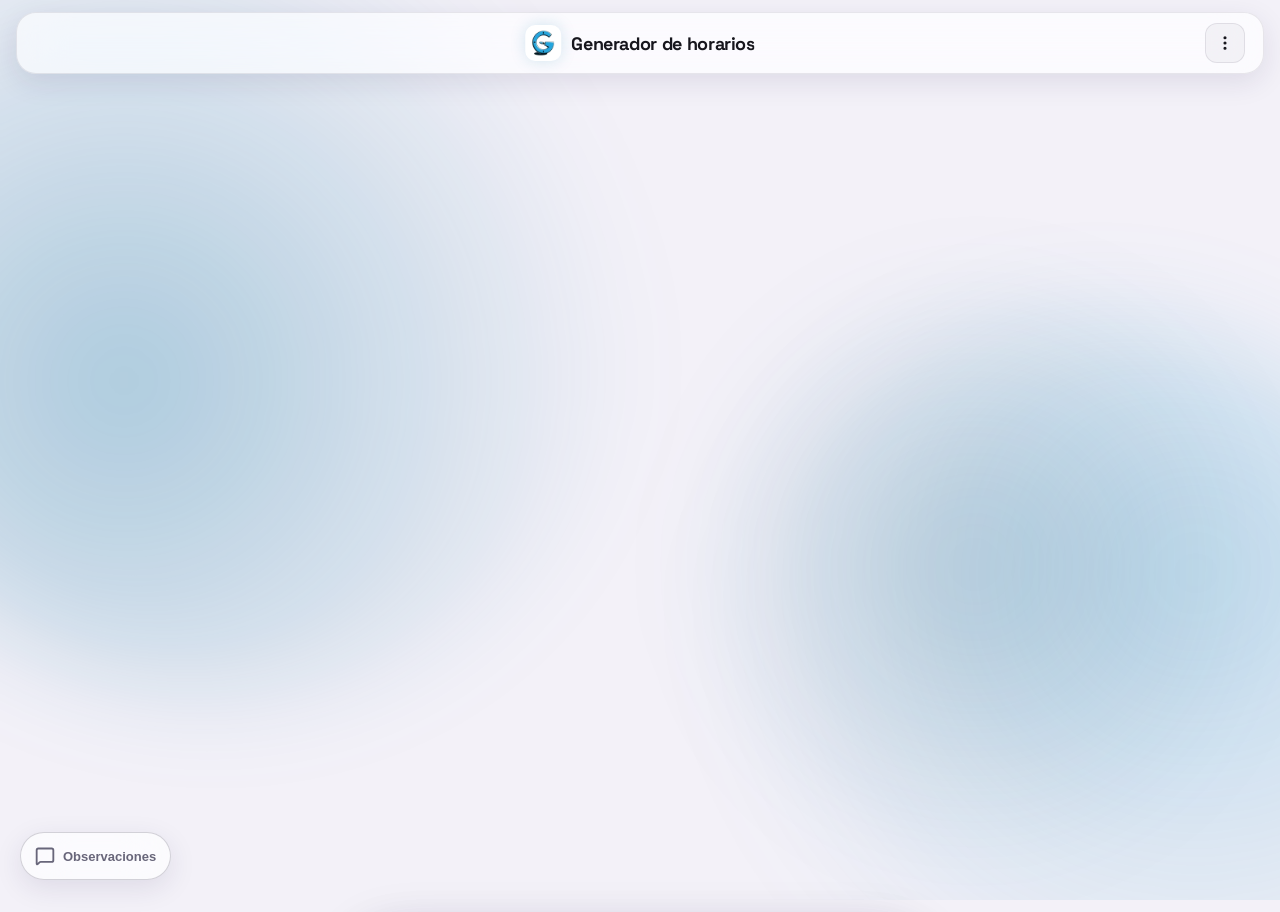
==== commit 666e285d: "Deploy: 8738221cbb5c2408082dcab43de10a16d0b3963b from generador-de-horarios/generador-de-horarios-20" ====
--- a/index.html
+++ b/index.html
@@ -1,7 +1,7 @@
 <!DOCTYPE html>
 <html lang="es">
   <head>
-    <meta http-equiv="Content-Security-Policy" content="default-src 'self'; script-src 'self' https://www.googletagmanager.com; style-src 'self' 'unsafe-inline'; img-src 'self' data: https://*.google-analytics.com https://www.googletagmanager.com; font-src 'self'; connect-src 'self' http://localhost:3000 https://*.google-analytics.com https://*.analytics.google.com https://www.googletagmanager.com; worker-src 'self'; manifest-src 'self'; object-src 'none'; base-uri 'self'; frame-ancestors 'none'; frame-src https://docs.google.com" />
+    <meta http-equiv="Content-Security-Policy" content="default-src 'self'; script-src 'self' 'sha256-cD/0/diHRLK9GPsEvASwAIE4ETfBbAM2ddQ2WuGyRtk=' https://www.googletagmanager.com; style-src 'self' 'unsafe-inline'; img-src 'self' data: https://*.google-analytics.com https://www.googletagmanager.com; font-src 'self'; connect-src 'self' http://localhost:3000 https://*.google-analytics.com https://*.analytics.google.com https://www.googletagmanager.com; worker-src 'self'; manifest-src 'self'; object-src 'none'; base-uri 'self'; frame-ancestors 'none'; frame-src https://docs.google.com" />
     <meta charset="UTF-8" />
     <link rel="icon" href="/favicon.svg" type="image/svg+xml" />
     <meta name="viewport" content="width=device-width, initial-scale=1.0" />
@@ -17,16 +17,75 @@
          subset latin, que son las que se usan siempre. -->
     <link rel="preload" as="font" type="font/woff2" href="/fonts/space-grotesk-latin.woff2" crossorigin />
     <link rel="preload" as="font" type="font/woff2" href="/fonts/inter-latin.woff2" crossorigin />
-    <title>Generador de horarios</title>
-    <script type="module" crossorigin src="/assets/index-CN-apKqI.js"></script>
-    <link rel="stylesheet" crossorigin href="/assets/index-D_F-fHqx.css">
+    <!-- GA4 se carga diferido (lib/analytics.ts#loadGtag, requestIdleCallback),
+         pero el DNS/TLS de Google Tag Manager conviene resolverlos ya: para
+         cuando el idle callback dispare, la conexión ya está lista. -->
+    <link rel="preconnect" href="https://www.googletagmanager.com" crossorigin />
+
+    <!--
+      TODO EL BLOQUE ENTRE `seo:start` y `seo:end` LO REGENERA EL POSTBUILD.
+
+      `tools/seo/emit-pages.mjs` lo reemplaza completo, en `index.html` y en cada
+      página derivada, a partir de `src/lib/seoMeta.ts` — esa es la fuente de
+      verdad del copy. Lo que hay acá abajo es el valor del home, y sirve de red
+      por si alguien corre `vite build` sin el postbuild; si difiere de
+      `seoMeta.ts`, gana `seoMeta.ts`.
+
+      Los marcadores son comentarios y no atributos porque el reemplazo tiene que
+      ser de un bloque entero: parchear tag por tag con regex es exactamente cómo
+      se termina con un `og:description` del home en una página de ayuda.
+
+      `https://generador-de-horarios.coldideas.com` lo sustituye Vite en el build (ver `.env`). Ninguna de
+      estas URLs puede ser relativa: `og:image` relativa es la causa nº1 de
+      tarjeta social sin imagen.
+    -->
+    <!-- seo:start -->
+    <title>Generador de horarios de clases — gratis, sin cuenta y offline</title>
+    <meta name="description" content="El generador de horarios de estudiantes de la UCR: armá tu semana, evitá choques de horario y guardá todo en tu dispositivo. Gratis y sin cuenta." />
+    <link rel="canonical" href="https://generador-de-horarios.coldideas.com/" />
+    <meta name="robots" content="index,follow,max-image-preview:large" />
+    <meta property="og:type" content="website" />
+    <meta property="og:site_name" content="Generador de horarios" />
+    <meta property="og:locale" content="es_LA" />
+    <meta property="og:url" content="https://generador-de-horarios.coldideas.com/" />
+    <meta property="og:title" content="El generador de horarios de la UCR" />
+    <meta property="og:description" content="El generador de horarios de estudiantes de la UCR: armá tu semana, evitá choques de horario y guardá todo en tu dispositivo. Gratis y sin cuenta." />
+    <meta property="og:image" content="https://generador-de-horarios.coldideas.com/og-cover-v1.png" />
+    <meta property="og:image:secure_url" content="https://generador-de-horarios.coldideas.com/og-cover-v1.png" />
+    <meta property="og:image:type" content="image/png" />
+    <meta property="og:image:width" content="1200" />
+    <meta property="og:image:height" content="630" />
+    <meta property="og:image:alt" content="Un horario semanal de clases con los cursos en bloques de color, en la app Generador de horarios." />
+    <meta property="og:image" content="https://generador-de-horarios.coldideas.com/og-square-v1.png" />
+    <meta property="og:image:type" content="image/png" />
+    <meta property="og:image:width" content="1200" />
+    <meta property="og:image:height" content="1200" />
+    <meta name="twitter:card" content="summary_large_image" />
+    <meta name="twitter:title" content="El generador de horarios de la UCR" />
+    <meta name="twitter:description" content="El generador de horarios de estudiantes de la UCR: armá tu semana, evitá choques de horario y guardá todo en tu dispositivo. Gratis y sin cuenta." />
+    <meta name="twitter:image" content="https://generador-de-horarios.coldideas.com/og-cover-v1.png" />
+    <meta name="twitter:image:alt" content="Un horario semanal de clases con los cursos en bloques de color, en la app Generador de horarios." />
+    <script type="application/ld+json">{"@context":"https://schema.org","@type":"WebApplication","name":"Generador de horarios","url":"https://generador-de-horarios.coldideas.com/","description":"El generador de horarios de estudiantes de la UCR: armá tu semana, evitá choques de horario y guardá todo en tu dispositivo. Gratis y sin cuenta.","applicationCategory":"EducationalApplication","operatingSystem":"Cualquiera (navegador web, instalable como PWA)","browserRequirements":"Requiere JavaScript e IndexedDB","inLanguage":"es","isAccessibleForFree":true,"offers":{"@type":"Offer","price":"0","priceCurrency":"USD"},"screenshot":"https://generador-de-horarios.coldideas.com/og-cover-v1.png","featureList":["Armar horarios semanales arrastrando los cursos sobre una grilla","Detección de choques de hora con reacomodo automático","Varios horarios agrupados para comparar alternativas de matrícula","Catálogo de cursos de pregrado de la Universidad de Costa Rica","Exportar a PNG y CSV","Funciona sin conexión e instalable como aplicación"]}</script>
+    <!-- seo:end -->
+    <script type="module" crossorigin src="/assets/index-CvbR9Ryr.js"></script>
+    <link rel="modulepreload" crossorigin href="/assets/vendor-vue-DPrhrHZ-.js">
+    <link rel="modulepreload" crossorigin href="/assets/vendor-db-SYSzWNrB.js">
+    <link rel="stylesheet" crossorigin href="/assets/index-D7rYS_At.css">
   <link rel="manifest" href="/manifest.webmanifest"></head>
   <body>
-    <h1 class="sr-only">
-      Generador de horarios: página principal con horarios agrupados y miniaturas, y
-      un editor de horario individual con configuración de días, rango de horas,
-      duración de lecciones/descansos y formato de hora.
-    </h1>
     <div id="app"></div>
+    <!--
+      Contenido estático que hornea el postbuild (`#app:not(:empty) + #prerender`
+      lo esconde en cuanto Vue monta, ver `style.css`). Es lo ÚNICO que ve un
+      crawler que no ejecuta JavaScript, y lo primero que ve un humano con la red
+      lenta. Va vacío en el fuente a propósito: el copy vive en `seoMeta.ts` y en
+      `helpContent.ts`, duplicarlo acá sería una segunda fuente de verdad.
+
+      Reemplaza al `<h1 class="sr-only">` que estaba acá: describía dos pantallas
+      en una sola oración, se repetía en todas las rutas y DUPLICABA el `<h1>`
+      que cada vista ya renderiza (`HomeView` "Mis horarios", `HelpView` el
+      título del tema…).
+    -->
+    <div id="prerender"><!-- prerender:start --><h1>Generador de horarios de clases</h1><p>Es el generador de horarios creado por y para estudiantes de la Universidad de Costa Rica (UCR), y lo puede usar cualquier persona que arme un horario de clases, curse donde curse. Al escribir el nombre de un curso, el buscador propone coincidencias del catálogo de cursos de pregrado de la UCR, con la sigla y los créditos ya cargados.</p><p>Armá tu horario semanal arrastrando los cursos sobre una grilla: elegí qué días te sirven, el rango de horas y cuánto dura cada lección. Cuando dos cursos se pisan, la app te avisa y puede reacomodar el nuevo al hueco libre más cercano.</p><p>Funciona sin internet y sin crear una cuenta. Todo lo que armás se guarda en tu propio dispositivo, y podés instalar la app desde el navegador para abrirla como cualquier otra.</p><h2>Qué podés hacer</h2><ul><li>Crear varios horarios y agruparlos para comparar alternativas de matrícula.</li><li>Repetir un mismo curso en varios días, o darle horas distintas en cada día.</li><li>Anotar sigla, profesor, aula, créditos y número de grupo en cada curso.</li><li>Ajustar días visibles, franja horaria, duración de lección y descanso.</li><li>Exportar cualquier horario como imagen PNG o como CSV para abrirlo en Excel.</li><li>Usar la app en modo claro u oscuro, desde el teléfono o la computadora.</li></ul><!-- prerender:end --></div>
   </body>
 </html>
--- a/assets/index-D7rYS_At.css
+++ b/assets/index-D7rYS_At.css
@@ -0,0 +1 @@
+.course-name-input[data-v-360a837e]{position:relative}.course-name-input__input[data-v-360a837e]{width:100%;padding:14px 16px;border-radius:16px;border:1px solid var(--line);background:var(--glass-1);color:var(--ink);font-family:var(--font-body);font-size:15px;outline:none}.course-name-input__input[data-v-360a837e]:focus,.course-name-input__input.open[data-v-360a837e]{border-color:var(--accent);background:var(--glass-3);box-shadow:0 0 0 4px var(--accent-glow)}.course-name-input__name[data-v-360a837e]{flex:1;overflow:hidden;text-overflow:ellipsis;white-space:nowrap}.course-name-input__code[data-v-360a837e]{font-family:monospace;font-size:11px;color:var(--ink-3);white-space:nowrap}.course-name-input__badge[data-v-360a837e]{font-size:11px;color:var(--ink-3);white-space:nowrap}.feedback-frame[data-v-9f6fd1c5]{display:block;border:0;margin:12px -20px 0;width:calc(100% + 40px);height:min(680px,70vh)}@media(min-width:600px){.feedback-frame[data-v-9f6fd1c5]{margin:12px 0 0;width:100%}}.empty[data-v-9f6fd1c5]{margin-top:12px}.savestatus[data-v-631d22d0]{display:inline-flex;align-items:center;gap:6px;font-size:12px;color:var(--ink-2)}.savestatus--error[data-v-631d22d0]{color:var(--danger)}.savestatus__label[data-v-631d22d0]{font-weight:600;color:var(--ink)}.savestatus--error .savestatus__label[data-v-631d22d0]{color:var(--danger)}.savestatus__detail[data-v-631d22d0]{color:var(--ink-3)}.savestatus__spin[data-v-631d22d0]{animation:savestatus-spin-631d22d0 1s linear infinite}@media(prefers-reduced-motion:reduce){.savestatus__spin[data-v-631d22d0]{animation:none}}@keyframes savestatus-spin-631d22d0{to{transform:rotate(360deg)}}.savestatus__retry[data-v-631d22d0]{border:none;background:transparent;color:var(--accent);font-weight:600;font-size:12px;cursor:pointer;padding:0;text-decoration:underline}@font-face{font-family:Space Grotesk;font-style:normal;font-weight:500 700;font-display:swap;src:url(/fonts/space-grotesk-latin.woff2) format("woff2");unicode-range:U+0000-00FF,U+0131,U+0152-0153,U+02BB-02BC,U+02C6,U+02DA,U+02DC,U+0304,U+0308,U+0329,U+2000-206F,U+20AC,U+2122,U+2191,U+2193,U+2212,U+2215,U+FEFF,U+FFFD}@font-face{font-family:Space Grotesk;font-style:normal;font-weight:500 700;font-display:swap;src:url(/fonts/space-grotesk-latin-ext.woff2) format("woff2");unicode-range:U+0100-02BA,U+02BD-02C5,U+02C7-02CC,U+02CE-02D7,U+02DD-02FF,U+0304,U+0308,U+0329,U+1D00-1DBF,U+1E00-1E9F,U+1EF2-1EFF,U+2020,U+20A0-20AB,U+20AD-20C0,U+2113,U+2C60-2C7F,U+A720-A7FF}@font-face{font-family:Inter;font-style:normal;font-weight:400 600;font-display:swap;src:url(/fonts/inter-latin.woff2) format("woff2");unicode-range:U+0000-00FF,U+0131,U+0152-0153,U+02BB-02BC,U+02C6,U+02DA,U+02DC,U+0304,U+0308,U+0329,U+2000-206F,U+20AC,U+2122,U+2191,U+2193,U+2212,U+2215,U+FEFF,U+FFFD}@font-face{font-family:Inter;font-style:normal;font-weight:400 600;font-display:swap;src:url(/fonts/inter-latin-ext.woff2) format("woff2");unicode-range:U+0100-02BA,U+02BD-02C5,U+02C7-02CC,U+02CE-02D7,U+02DD-02FF,U+0304,U+0308,U+0329,U+1D00-1DBF,U+1E00-1E9F,U+1EF2-1EFF,U+2020,U+20A0-20AB,U+20AD-20C0,U+2113,U+2C60-2C7F,U+A720-A7FF}:root{--radius-xl:32px;--radius-lg:24px;--radius-md:18px;--radius-sm:12px;--font-display:"Space Grotesk", sans-serif;--font-body:"Inter", sans-serif;--row-h:64px;--blur:blur(24px);--ease-out:cubic-bezier(.32,.72,0,1);--ease-spring:cubic-bezier(.175,.885,.32,1.4);--timecol-w:36px;--daycol-min:0px;scrollbar-width:thin;scrollbar-color:var(--accent) transparent}::-webkit-scrollbar{width:8px;height:8px}::-webkit-scrollbar-track{background:transparent}::-webkit-scrollbar-thumb{background:linear-gradient(180deg,var(--accent),var(--mint));border-radius:999px}::-webkit-scrollbar-thumb:hover{filter:brightness(1.12)}[data-mode=dark]{color-scheme:dark;--bg:#08090C;--surface:#17181F;--surface-2:#1F212A;--surface-low:#0D0E12;--surface-glass:rgba(23,24,31,.65);--ink:#F4F4F5;--ink-2:#A1A1AA;--ink-3:#52525B;--line:rgba(255,255,255,.08);--line-bright:rgba(255,255,255,.15);--accent:#25A6DF;--accent-glow:rgba(37,166,223,.3);--mint:#A6D3E7;--glow-1:rgba(37,166,223,.22);--glow-2:rgba(90,185,227,.16);--glow-3:rgba(26,131,178,.14);--glass-1:rgba(255,255,255,.03);--glass-2:rgba(255,255,255,.05);--glass-3:rgba(255,255,255,.08);--glass-4:rgba(255,255,255,.1);--shadow:0 8px 32px rgba(0,0,0,.4);--shadow-card-hover:0 20px 40px rgba(0,0,0,.5), inset 0 0 12px rgba(255,255,255,.05);--shadow-sheet:0 24px 64px rgba(0,0,0,.6);--scrim:rgba(0,0,0,.8);--danger:#FF5C7C;--danger-line:rgba(255,92,124,.4);--danger-bg:rgba(255,92,124,.05);--block-bg-mix:25%;--block-border-mix:80%;--swatch-picked-border:#fff;--swatch-picked-glow:rgba(255,255,255,.3);--on-accent:#000}[data-mode=light]{color-scheme:light;--bg:#F3F1F8;--surface:#FFFFFF;--surface-2:#ECE9F3;--surface-low:#E6E2EF;--surface-glass:rgba(255,255,255,.68);--ink:#17161D;--ink-2:#68667A;--ink-3:#9E9CAE;--line:rgba(23,20,45,.09);--line-bright:rgba(23,20,45,.18);--accent:#1478A4;--accent-glow:rgba(20,120,164,.18);--mint:#0B425B;--glow-1:rgba(20,120,164,.32);--glow-2:rgba(30,151,205,.24);--glow-3:rgba(18,89,120,.2);--glass-1:rgba(23,20,45,.035);--glass-2:rgba(23,20,45,.05);--glass-3:rgba(23,20,45,.07);--glass-4:rgba(23,20,45,.09);--shadow:0 8px 28px rgba(40,30,80,.1);--shadow-card-hover:0 16px 32px rgba(40,30,80,.14), inset 0 0 0 1px rgba(23,20,45,.02);--shadow-sheet:0 20px 56px rgba(40,30,80,.18);--scrim:rgba(30,25,55,.35);--danger:#E23F63;--danger-line:rgba(226,63,99,.35);--danger-bg:rgba(226,63,99,.06);--block-bg-mix:85%;--block-border-mix:100%;--swatch-picked-border:#17161D;--swatch-picked-glow:rgba(23,20,45,.22);--on-accent:#fff}*{box-sizing:border-box;-webkit-tap-highlight-color:transparent}html{background:var(--bg);min-height:100vh;transition:background-color .3s}body{margin:0;color:var(--ink);font-family:var(--font-body);min-height:100vh;padding-bottom:100px;transition:color .3s}.bg-aura{position:fixed;top:0;right:0;bottom:0;left:0;z-index:-1;overflow:hidden;pointer-events:none}.bg-aura__blob{position:absolute;border-radius:50%;filter:blur(20px);will-change:transform,opacity}.bg-aura__blob--a{top:-15%;left:-15%;width:65vmax;height:65vmax;background:radial-gradient(circle at 38% 62% in oklch,var(--glow-1) 0%,transparent 70%);animation:bg-drift-a 26s ease-in-out infinite}.bg-aura__blob--b{bottom:-20%;right:-15%;width:60vmax;height:60vmax;background:radial-gradient(circle at 64% 34% in oklch,var(--glow-2) 0%,transparent 70%);animation:bg-drift-b 22s ease-in-out infinite;animation-delay:-9s}.bg-aura__blob--c{top:30%;left:55%;width:46vmax;height:46vmax;background:radial-gradient(circle at 46% 50% in oklch,var(--glow-3) 0%,transparent 70%);animation:bg-drift-c 30s ease-in-out infinite;animation-delay:-14s}.bg-aura.paused .bg-aura__blob{display:none}@media(min-width:768px){.bg-aura__blob{filter:blur(48px)}}@keyframes bg-drift-a{0%{transform:translate(0) rotate(0) scale(1);opacity:1}25%{transform:translate(18%,11%) rotate(10deg) scale(1.14,.9);opacity:.9}50%{transform:translate(7%,22%) rotate(-7deg) scale(.92,1.12);opacity:1}75%{transform:translate(-16%,9%) rotate(8deg) scale(1.08,.94);opacity:.88}to{transform:translate(0) rotate(0) scale(1);opacity:1}}@keyframes bg-drift-b{0%{transform:translate(0) rotate(0) scale(1);opacity:1}30%{transform:translate(-15%,-13%) rotate(-11deg) scale(1.12,.91);opacity:.86}60%{transform:translate(8%,-6%) rotate(7deg) scale(.9,1.13);opacity:1}85%{transform:translate(14%,10%) rotate(-6deg) scale(1.06,.95);opacity:.92}to{transform:translate(0) rotate(0) scale(1);opacity:1}}@keyframes bg-drift-c{0%{transform:translate(0) rotate(0) scale(1);opacity:.85}35%{transform:translate(-17%,12%) rotate(12deg) scale(1.16,.88);opacity:1}65%{transform:translate(10%,-16%) rotate(-9deg) scale(.88,1.15);opacity:.78}to{transform:translate(0) rotate(0) scale(1);opacity:.85}}.app{max-width:1040px;margin:0 auto;padding:0 20px}.app--wide{max-width:1320px}.topbar{position:sticky;top:12px;z-index:100;display:flex;align-items:center;justify-content:space-between;padding:10px 18px;margin:12px 16px 24px;-webkit-backdrop-filter:var(--blur) saturate(180%);backdrop-filter:var(--blur) saturate(180%);background:var(--surface-glass);border:1px solid var(--line);border-radius:20px;box-shadow:var(--shadow)}.topbar__left{display:flex;align-items:center;gap:8px;min-width:0;flex:0 0 auto}.brand{position:absolute;left:50%;top:50%;transform:translate(-50%,-50%);display:flex;align-items:center;gap:10px;min-width:0;max-width:min(58vw,280px)}.brand__mark{flex:0 0 auto;width:36px;height:36px;border-radius:10px;padding:4px;background:#fff;display:flex;align-items:center;justify-content:center;box-shadow:0 0 15px var(--accent-glow);cursor:pointer}.brand__logo{width:100%;height:100%;object-fit:contain;display:block}.brand__name{font-family:var(--font-display);font-weight:700;font-size:16px;letter-spacing:-.02em;white-space:nowrap;overflow:hidden;text-overflow:ellipsis}.topbar__actions{display:flex;gap:8px;flex:0 0 auto}.icon-btn{width:40px;height:40px;border-radius:12px;border:1px solid var(--line);background:var(--glass-1);display:flex;align-items:center;justify-content:center;cursor:pointer;color:var(--ink)}.icon-btn svg{width:18px;height:18px}.icon-btn.active,.icon-btn--accent{color:var(--accent);border-color:var(--accent);background:var(--accent-glow)}.origin-badge{display:inline-flex;align-items:center;justify-content:center;width:18px;height:18px;border-radius:6px;vertical-align:middle;flex:none}.origin-badge svg{width:12px;height:12px}.origin-badge--cloud{color:var(--accent);background:var(--accent-glow)}.origin-badge--local{color:var(--ink-2);background:var(--glass-2);border:1px solid var(--line)}.action-menu__panel{background:var(--glass-1);-webkit-backdrop-filter:var(--blur) saturate(180%);backdrop-filter:var(--blur) saturate(180%);border:1px solid var(--line);border-radius:var(--radius-md);box-shadow:var(--shadow-sheet);padding:6px;display:flex;flex-direction:column;gap:2px;z-index:200}.action-menu__item{display:flex;align-items:center;gap:10px;min-height:44px;padding:10px 12px;border:none;border-radius:var(--radius-sm);background:transparent;color:var(--ink);font-family:var(--font-body);font-weight:600;font-size:13px;text-align:left;cursor:pointer}.action-menu__item svg{flex:0 0 auto}.action-menu__item:hover:not(:disabled){background:var(--glass-3)}.action-menu__item.active{color:var(--accent)}.action-menu__item--danger{color:var(--danger)}.action-menu__item--danger:hover:not(:disabled){background:var(--danger-bg)}.action-menu__item:disabled{opacity:.5;cursor:not-allowed}.action-menu__sep{height:1px;background:var(--line);margin:4px 6px;flex:none}.action-menu__check{margin-left:auto;color:var(--accent)}.netstatus{display:flex;align-items:center;justify-content:center;gap:6px;height:40px;min-width:40px;padding:0 10px;border-radius:12px;border:1px solid var(--line);background:var(--glass-1);font-size:12px;font-weight:600;white-space:nowrap;flex:0 0 auto}.netstatus__label{display:none}.netstatus--offline{color:var(--ink-2)}.netstatus--error{color:var(--danger);border-color:var(--danger-line);background:var(--danger-bg)}.netstatus--syncing{color:var(--accent)}.netstatus__spin{animation:netstatus-spin 1.1s linear infinite}@keyframes netstatus-spin{to{transform:rotate(360deg)}}@media(prefers-reduced-motion:reduce){.netstatus__spin{animation:none}}@media(min-width:768px){.netstatus__label{display:inline}}.back-btn{display:flex;align-items:center;justify-content:center;gap:6px;width:40px;height:40px;padding:0;border:none;border-radius:12px;background:none;color:var(--accent);font-weight:600;font-size:14px;cursor:pointer;flex:0 0 auto}.back-btn svg{width:18px;height:18px}.back-btn__label{display:none}@media(min-width:768px){.brand__name{font-size:18px}.back-btn{width:auto;height:auto;justify-content:flex-start;padding:8px 4px}.back-btn__label{display:inline}}.editor-head{padding:12px 0 0}.editor-head__bar{display:flex;align-items:center;gap:6px;min-width:0}.editor-head__bar .editor-head__name--static{white-space:nowrap;overflow:hidden;text-overflow:ellipsis;min-width:0;flex:0 1 auto}.editor-head__namewrap{min-width:0;flex:0 1 auto}.editor-head__tools{display:flex;align-items:center;gap:8px;margin-left:auto;flex:0 0 auto}.editor-head__row{display:flex;align-items:center;gap:6px;margin:0 0 4px -8px}.editor-head__row:last-of-type{margin-bottom:0}.fit-input{display:inline-grid;max-width:100%}.fit-input:after{content:attr(data-value) " ";visibility:hidden;white-space:pre;grid-area:1/1}.fit-input>input{width:100%;grid-area:1/1;min-width:0}.editor-head__name{font-family:var(--font-display);font-size:22px;font-weight:700;letter-spacing:-.02em;color:var(--ink);background:transparent;border:1px solid transparent;border-radius:10px;padding:4px 8px}.editor-head__description{font-family:var(--font-body);font-size:13px;color:var(--ink-2);background:transparent;border:1px solid transparent;border-radius:8px;padding:3px 8px}input.editor-head__name:focus,input.editor-head__description:focus{outline:none;border-color:var(--accent);background:var(--glass-1);box-shadow:0 0 0 4px var(--accent-glow)}input.editor-head__name::placeholder,input.editor-head__description::placeholder{color:var(--ink-3)}.editor-head__name--static{margin:0 0 2px;padding:4px 0}.editor-head__description--static{margin:0;padding:3px 0}.editor-head__pencil{color:var(--ink-3);opacity:.55;flex:0 0 auto}.editor-head__row:focus-within .editor-head__pencil{display:none}.editor-head__meta{display:flex;flex-wrap:wrap;gap:8px;align-items:center;margin:8px 0 12px}.editor-head__badge{display:inline-block;padding:4px 10px;border-radius:999px;border:1px solid var(--line);background:var(--glass-1);color:var(--ink-3);font-size:11px;font-weight:700;letter-spacing:.04em;text-transform:uppercase}.statchip{display:inline-flex;align-items:center;gap:5px;padding:4px 10px;border-radius:999px;border:1px solid var(--line);background:var(--glass-2);color:var(--ink-2);font-size:12px}.statchip svg{color:var(--ink-3);flex:0 0 auto}@media(min-width:768px){.editor-head__name{font-size:26px}}.toolbar{display:flex;align-items:center;justify-content:space-between;padding:12px 0;gap:16px;margin-bottom:12px;flex-wrap:wrap}.segmented{display:flex;background:var(--glass-2);border-radius:14px;padding:4px;border:1px solid var(--line)}.segmented button{border:none;background:transparent;padding:10px 12px;border-radius:10px;font-family:var(--font-body);font-weight:600;font-size:13px;color:var(--ink-2);cursor:pointer;display:flex;align-items:center;gap:8px}.segmented button.active{background:var(--accent);color:var(--on-accent);box-shadow:0 4px 12px var(--accent-glow)}.segmented svg{width:16px;height:16px}.segmented__label{display:none}@media(min-width:768px){.segmented button{padding:10px 18px}.segmented__label{display:inline}}.toolbar__hint{font-size:12px;color:var(--ink-3);font-style:italic}.kbd{display:none;font-family:inherit;font-size:11px;font-weight:600;padding:2px 6px;border-radius:var(--radius-sm);border:1px solid var(--line);background:var(--glass-2);color:var(--ink-2);line-height:1.4}.gridwrap{overflow-x:hidden;padding:2px;border-radius:var(--radius-xl);background:var(--glass-1);border:1px solid var(--line)}.weekgrid{display:grid;gap:2px;padding:2px;container-type:inline-size}.weekgrid>*{--col-w:calc((100cqi - var(--timecol-w)) / var(--days, 5))}.ghead{padding:clamp(4px,calc(var(--row-h) * .1),12px) 4px;text-align:center;font-family:var(--font-display);font-weight:700;color:var(--ink-2);background:var(--glass-2);border-radius:12px;text-transform:uppercase;letter-spacing:.06em}.ghead:first-child{background:transparent}.ghead__code{display:block;font-size:clamp(10px,min(calc(var(--row-h) * .4),calc(var(--col-w, 999px) * .13)),15px);letter-spacing:.01em}.ghead__short{display:block;font-size:clamp(7px,min(calc(var(--row-h) * .26),calc(var(--col-w, 999px) * .085)),11px);opacity:.7;letter-spacing:.04em;margin-top:1px}.timecol{position:relative;grid-column:1;grid-row:2}.timecol .tick{position:absolute;left:0;right:0;text-align:center;font-size:clamp(8px,min(calc(var(--row-h) * .32),calc(var(--timecol-w) * .26)),14px);font-weight:600;color:var(--ink-3);transform:translateY(-50%);font-variant-numeric:tabular-nums;white-space:nowrap}.daycol{border-radius:14px;background:repeating-linear-gradient(to bottom,transparent,transparent calc(var(--row-h) - 1px),var(--glass-2) calc(var(--row-h) - 1px),var(--glass-2) var(--row-h));background-position:0 var(--row-offset, 0px)}.gridwrap--virtual .daycol{position:relative}.ghost-cell{position:absolute;left:3px;right:3px;top:calc(var(--row-h) * var(--i) + 2px);height:calc(var(--row-h) - 4px);border-radius:8px;background:var(--ink);opacity:.015;animation:ghost-flicker var(--dur, 6s) ease-in-out var(--delay, 0s) infinite alternate;pointer-events:none}@keyframes ghost-flicker{0%{opacity:.015}to{opacity:var(--o-max, .08)}}@media(min-width:768px){:root{--timecol-w:52px;--row-h:76px}}.blocks-layer{grid-column:2 / -1;grid-row:2;position:relative;pointer-events:none}.blocks-layer .block{pointer-events:auto}.block{position:absolute;border-radius:12px;overflow:visible;padding:clamp(3px,calc(var(--row-h) * .07),8px) clamp(5px,calc(var(--row-h) * .11),10px);cursor:grab;touch-action:none;-webkit-user-select:none;user-select:none;-webkit-backdrop-filter:blur(8px);backdrop-filter:blur(8px);background:color-mix(in srgb,var(--course-color, var(--accent)) var(--block-bg-mix),transparent);border:1px solid color-mix(in srgb,var(--course-color, var(--accent)) var(--block-border-mix),transparent)}.block.dragging{cursor:grabbing;z-index:100;transform:scale(1.05);box-shadow:0 10px 30px var(--course-glow, var(--accent-glow))}.block__title{font-size:clamp(9px,min(calc(var(--block-h, 60px) * .22),calc(var(--col-w, 999px) * .12)),16px);font-weight:700;color:var(--course-text,#fff);line-height:1.15;letter-spacing:-.01em;outline:none;word-break:break-word;-webkit-hyphens:auto;hyphens:auto;overflow:hidden}.block__time{font-size:clamp(7px,min(calc(var(--block-h, 60px) * .15),calc(var(--col-w, 999px) * .085)),11px);color:color-mix(in srgb,var(--course-text,#fff) 70%,transparent);margin-top:1px;font-weight:500;font-variant-numeric:tabular-nums}.block__meta{font-size:clamp(7px,min(calc(var(--block-h, 60px) * .14),calc(var(--col-w, 999px) * .08)),11px);color:color-mix(in srgb,var(--course-text,#fff) 65%,transparent);margin-top:0;overflow:hidden;text-overflow:ellipsis;white-space:nowrap}.weekgrid--compact .ghead{padding:5px 3px}.block--dense{padding:2px 5px;border-radius:10px}.block--dense .block__title{font-size:clamp(9px,min(calc(var(--block-h, 40px) * .4),calc(var(--col-w, 999px) * .12)),15px);line-height:1.08}.block--dense .block__time,.block--dense .block__meta{display:none}.handle{position:absolute;left:0;right:0;height:10px;cursor:ns-resize;touch-action:none;z-index:2}.handle.top{top:0}.handle.bottom{bottom:0}.handle:after{content:"";position:absolute;left:50%;top:50%;width:18px;height:3px;background:#fff9;border-radius:3px;transform:translate(-50%,-50%);opacity:0}.block:hover .handle:after{opacity:1}.daytabs{display:flex;gap:8px;overflow-x:auto;padding:4px 4px 20px}.daytab{flex:0 0 auto;padding:12px 22px;border-radius:16px;border:1px solid var(--line);background:var(--glass-1);font-weight:600;font-size:14px;color:var(--ink-2);cursor:pointer}.daytab__code{font-weight:800;margin-right:6px;opacity:.7}.daytab.active{background:var(--accent);color:var(--on-accent);border-color:var(--accent);box-shadow:0 4px 15px var(--accent-glow)}.timeline{padding:0 4px;display:flex;flex-direction:column;gap:9px}.course-card{background:var(--surface-glass);-webkit-backdrop-filter:var(--blur);backdrop-filter:var(--blur);border:1px solid var(--line);border-radius:var(--radius-md);padding:18px 22px;box-shadow:var(--shadow);border-left:8px solid var(--tag,var(--accent));cursor:pointer;display:flex;justify-content:space-between;align-items:center;gap:12px}.course-card:hover{border-color:var(--line-bright);transform:translate(6px)}.course-card__top{display:flex;flex-direction:column;gap:6px}.course-card__title{font-family:var(--font-display);font-weight:700;font-size:16px}.course-card__time{font-family:var(--font-display);font-weight:700;color:var(--accent);font-size:13px;font-variant-numeric:tabular-nums;white-space:nowrap}.course-card__meta{font-size:12px;color:var(--ink-2)}.course-card__submeta{font-size:12px;color:var(--ink-3)}.course-hole{width:100%;padding:14px 22px;border-radius:var(--radius-md);border:1px dashed var(--line);background:transparent;color:var(--ink-3);font-size:13px;font-weight:600;text-align:left;cursor:pointer;font-variant-numeric:tabular-nums}.course-hole:hover{border-color:var(--line-bright);color:var(--ink-2)}.empty{color:var(--ink-3);font-size:13px;padding:40px 20px;text-align:center;border:1px dashed var(--line);border-radius:var(--radius-lg)}.fab{position:fixed;right:24px;bottom:calc(24px + env(safe-area-inset-bottom));z-index:90;width:64px;height:64px;border-radius:22px;border:none;background:linear-gradient(135deg,var(--accent),var(--mint));color:var(--on-accent);box-shadow:0 16px 40px var(--accent-glow);display:flex;align-items:center;justify-content:center;cursor:pointer}.fab:hover{transform:scale(1.1) rotate(5deg)}.fab svg{width:26px;height:26px}.feedback-bubble{position:fixed;left:20px;bottom:calc(20px + env(safe-area-inset-bottom));z-index:90;display:inline-flex;align-items:center;justify-content:center;gap:8px;min-width:48px;min-height:48px;padding:0 14px;border-radius:999px;background:var(--surface-glass);-webkit-backdrop-filter:var(--blur) saturate(150%);backdrop-filter:var(--blur) saturate(150%);border:1px solid var(--line-bright);color:var(--ink-2);font-size:13px;font-weight:600;cursor:pointer;box-shadow:var(--shadow);transition:color .2s ease,border-color .2s ease,transform .2s var(--ease-out)}.feedback-bubble:hover{color:var(--ink);border-color:var(--accent);transform:translateY(-2px)}.feedback-bubble__label{display:none}@media(min-width:600px){.feedback-bubble__label{display:inline}}.sheet-backdrop{position:fixed;top:0;right:0;bottom:0;left:0;background:var(--scrim);-webkit-backdrop-filter:blur(10px);backdrop-filter:blur(10px);z-index:200;opacity:0;pointer-events:none;transition:opacity .4s ease}.sheet-backdrop.open{opacity:1;pointer-events:auto}.sheet{position:fixed;left:20px;right:20px;bottom:calc(20px + env(safe-area-inset-bottom));z-index:201;background:var(--surface-glass);-webkit-backdrop-filter:blur(30px) saturate(150%);backdrop-filter:blur(30px) saturate(150%);border:1px solid var(--line-bright);border-radius:var(--radius-xl);padding:16px 20px 0;max-width:560px;margin:0 auto;transform:translateY(120%);transition:transform .5s var(--ease-out);max-height:88vh;overflow-y:auto;box-shadow:var(--shadow-sheet)}.sheet.open{transform:translateY(0)}.sheet__handle{width:36px;height:4px;border-radius:2px;background:var(--ink-3);margin:0 auto 12px;opacity:.5}.confirm-backdrop{position:fixed;top:0;right:0;bottom:0;left:0;z-index:230;background:var(--scrim);-webkit-backdrop-filter:blur(10px);backdrop-filter:blur(10px);display:flex;align-items:center;justify-content:center;padding:20px}.confirm-card{width:100%;max-width:400px;background:var(--surface-glass);-webkit-backdrop-filter:blur(30px) saturate(150%);backdrop-filter:blur(30px) saturate(150%);border:1px solid var(--line-bright);border-radius:var(--radius-xl);padding:26px 26px 24px;box-shadow:var(--shadow-sheet)}.confirm-card h2{font-family:var(--font-display);font-size:19px;font-weight:700;margin:0 0 8px}.confirm-card p{font-size:14px;color:var(--ink-2);line-height:1.5;margin:0 0 22px}.confirm-fade-enter-active .confirm-card,.confirm-fade-leave-active .confirm-card{transition:transform .28s var(--ease-out),opacity .28s ease}.confirm-fade-enter-active{transition:opacity .28s ease}.confirm-fade-leave-active{transition:opacity .2s ease}.confirm-fade-enter-from,.confirm-fade-leave-to{opacity:0}.confirm-fade-enter-from .confirm-card{transform:scale(.92);opacity:0}.confirm-fade-leave-to .confirm-card{transform:scale(.96);opacity:0}.sheet h2{font-family:var(--font-display);font-size:19px;font-weight:700;margin:0 0 10px}.sheet p.hint{font-size:13px;color:var(--ink-2);margin:0 0 16px}.sheet__divider{border:none;border-top:1px solid var(--line);margin:8px 0 20px}.sheet__subtitle{font-family:var(--font-display);font-size:15px;font-weight:700;margin:0 0 4px}.field{margin-bottom:14px}.field label{display:block;font-size:11px;font-weight:700;color:var(--ink-2);margin-bottom:6px;text-transform:uppercase;letter-spacing:.08em}.field input[type=text],.field input[type=number],.field input[type=time],.field input[type=password],.field input[type=email],.field select,.field textarea{width:100%;padding:11px 14px;border-radius:14px;border:1px solid var(--line);background:var(--glass-1);color:var(--ink);font-family:var(--font-body);font-size:15px;outline:none}.field textarea{resize:vertical;min-height:60px;font-family:var(--font-body)}.field input:focus,.field select:focus,.field textarea:focus{border-color:var(--accent);background:var(--glass-3);box-shadow:0 0 0 4px var(--accent-glow)}.field input[aria-invalid=true]{border-color:var(--danger-line)}.field__error{margin:8px 0 0;font-size:13px;color:var(--danger)}.combobox{position:relative}.combobox__trigger{width:100%;display:flex;align-items:center;justify-content:space-between;gap:10px;padding:14px 16px;border-radius:16px;border:1px solid var(--line);background:var(--glass-1);color:var(--ink);font-family:var(--font-body);font-size:15px;cursor:pointer;text-align:left}.combobox__trigger.open{border-color:var(--accent);background:var(--glass-3);box-shadow:0 0 0 4px var(--accent-glow)}.combobox__chevron{color:var(--ink-3);transition:transform .2s var(--ease-out);flex:0 0 auto}.combobox__chevron.open{transform:rotate(180deg)}.combobox__panel{z-index:220;overflow-y:auto;padding:6px;background:var(--surface-glass);-webkit-backdrop-filter:var(--blur) saturate(150%);backdrop-filter:var(--blur) saturate(150%);border:1px solid var(--line-bright);border-radius:16px;box-shadow:var(--shadow-sheet)}.combobox__option{width:100%;display:flex;align-items:center;justify-content:space-between;gap:10px;min-height:44px;padding:11px 12px;border:none;background:transparent;border-radius:11px;color:var(--ink);font-family:var(--font-body);font-size:14px;text-align:left;cursor:pointer}.combobox__option:hover,.combobox__option.highlighted{background:var(--glass-3)}.combobox__option.picked{color:var(--accent);font-weight:600}.combobox__option svg{flex:0 0 auto}.combobox__option-label{flex:1 1 auto;min-width:0}.combobox__option-hint{flex:0 0 auto;font-size:12px;font-weight:400;color:var(--ink-3)}@media(min-width:768px){.combobox__option{min-height:40px}}.popover-backdrop{position:fixed;top:0;right:0;bottom:0;left:0;z-index:219;background:#00000040}.combobox__panel--sheet,.colorpicker__panel--sheet{border-radius:var(--radius-lg) var(--radius-lg) 0 0;padding-bottom:calc(14px + env(safe-area-inset-bottom))}.combobox__panel--sheet:before,.colorpicker__panel--sheet:before{content:"";display:block;width:40px;height:4px;border-radius:2px;background:var(--ink-3);opacity:.4;margin:2px auto 10px}.timepicker{position:relative}.timepicker__panel{padding:12px;display:flex;flex-direction:column;gap:10px;overflow:hidden}.timepicker__head{display:flex;align-items:center;gap:8px}.timepicker__typed{flex:1 1 auto;min-width:0;width:100%;padding:10px 12px;border-radius:12px;border:1px solid var(--line);background:var(--glass-1);color:var(--ink);font-family:var(--font-display);font-size:22px;font-weight:700;letter-spacing:.02em;text-align:center;font-variant-numeric:tabular-nums}.timepicker__meridiem{display:flex;flex:0 0 auto;gap:4px}.timepicker__ampm{min-width:52px;min-height:44px;padding:6px 10px;border-radius:12px;border:1px solid var(--line);background:var(--glass-1);color:var(--ink-2);font-family:var(--font-body);font-size:13px;cursor:pointer}.timepicker__ampm.picked{border-color:var(--accent);color:var(--accent);background:var(--glass-3);font-weight:600}.timepicker__wheels{display:flex;align-items:stretch;gap:6px;min-height:0}.timepicker__colsep{align-self:center;font-family:var(--font-display);font-size:18px;font-weight:700;color:var(--ink-3)}.timepicker__col{flex:1 1 0;min-width:0;height:184px;overflow-y:auto;scroll-snap-type:y mandatory;display:flex;flex-direction:column;gap:2px;padding:70px 0;border:1px solid var(--line);border-radius:14px;background:var(--glass-1);scrollbar-width:none}.timepicker__col::-webkit-scrollbar{display:none}.timepicker__cell{flex:0 0 auto;scroll-snap-align:center;min-height:40px;padding:8px 4px;border:none;background:transparent;border-radius:10px;cursor:pointer;color:var(--ink-2);font-family:var(--font-body);font-size:15px;font-variant-numeric:tabular-nums;text-align:center}.timepicker__cell:hover:not(:disabled){background:var(--glass-3)}.timepicker__cell.picked{background:var(--accent);color:#000;font-weight:700}.timepicker__cell:disabled{opacity:.3;cursor:default}.timepicker__cell.major:not(.picked){color:var(--ink);font-weight:600}.timepicker__quick{display:flex;flex-wrap:wrap;gap:6px}.timepicker__chip{flex:1 1 auto;min-height:40px;padding:8px 10px;border-radius:11px;border:1px solid var(--line);background:var(--glass-1);color:var(--ink-2);font-family:var(--font-body);font-size:13px;cursor:pointer;font-variant-numeric:tabular-nums}.timepicker__chip--done{border-color:var(--accent);color:var(--accent);font-weight:600}@media(min-width:768px){.timepicker__col{height:168px;padding:64px 0}.timepicker__cell{min-height:36px}.timepicker__ampm{min-height:40px}}.colorpicker{position:relative}.colorpicker__trigger{width:100%;display:flex;align-items:center;gap:12px;padding:10px 16px;border-radius:16px;border:1px solid var(--line);background:var(--glass-1);color:var(--ink);font-family:var(--font-body);font-size:15px;cursor:pointer;text-align:left}.colorpicker__trigger.open{border-color:var(--accent);background:var(--glass-3);box-shadow:0 0 0 4px var(--accent-glow)}.colorpicker__preview{flex:0 0 auto;width:34px;height:34px;border-radius:var(--radius-sm);display:flex;align-items:center;justify-content:center;font-weight:700;font-size:12px}.colorpicker__label{flex:1}.colorpicker__panel{z-index:220;overflow-y:auto;padding:14px;background:var(--surface-glass);-webkit-backdrop-filter:var(--blur) saturate(150%);backdrop-filter:var(--blur) saturate(150%);border:1px solid var(--line-bright);border-radius:16px;box-shadow:var(--shadow-sheet)}.colorfamily{margin-bottom:14px}.colorfamily:last-child{margin-bottom:0}.colorfamily__name{display:block;font-size:10.5px;font-weight:700;color:var(--ink-3);text-transform:uppercase;letter-spacing:.08em;margin-bottom:8px}.colorgrid{display:grid;grid-template-columns:repeat(auto-fill,minmax(44px,1fr));gap:9px}.swatch{aspect-ratio:1;border-radius:var(--radius-sm);cursor:pointer;border:2px solid transparent;padding:0;display:flex;align-items:center;justify-content:center;font-weight:700;font-size:11px;font-family:var(--font-body)}.swatch.picked{border-color:var(--swatch-picked-border);transform:scale(1.12);box-shadow:0 0 15px var(--swatch-picked-glow)}.slotrow{border:1px solid var(--line);border-radius:var(--radius-md);padding:12px;margin-bottom:10px;background:var(--glass-1)}.slotrow__head{display:flex;justify-content:space-between;align-items:center;margin-bottom:10px}.slotrow__label{font-size:11px;font-weight:800;color:var(--accent);text-transform:uppercase;letter-spacing:.1em}.slotrow__remove{width:44px;height:44px;display:flex;align-items:center;justify-content:center;border:none;background:none;color:var(--ink-3);cursor:pointer;font-size:18px;line-height:1}.daypicker{display:flex;gap:6px;flex-wrap:wrap;align-items:center;margin-bottom:10px}.daychip{width:42px;height:44px;border-radius:12px;border:1px solid var(--line);background:var(--glass-1);display:flex;flex-direction:column;align-items:center;justify-content:center;gap:1px;font-size:13px;font-weight:700;color:var(--ink-2);cursor:pointer}.daychip.picked{background:var(--accent);color:var(--on-accent);border-color:var(--accent);box-shadow:0 4px 12px var(--accent-glow)}.daychip--add{border-style:dashed;background:transparent;color:var(--ink-3);opacity:.6}.daychip--add:hover,.daychip--add:focus-visible{opacity:1;border-color:var(--accent);color:var(--accent)}.daychip--add:disabled{opacity:.35;cursor:default}.daychip__code{font-size:14px;font-weight:800;line-height:1}.daychip__short{font-size:9px;font-weight:600;letter-spacing:.03em;text-transform:uppercase;opacity:.75;line-height:1}.metachip{min-height:40px;padding:0 14px;border-radius:12px;border:1px solid var(--line);background:var(--glass-1);display:flex;align-items:center;justify-content:center;font-size:13px;font-weight:700;color:var(--ink-2);cursor:pointer}.metachip.picked{background:var(--accent);color:var(--on-accent);border-color:var(--accent);box-shadow:0 4px 12px var(--accent-glow)}.modepick{display:grid;grid-template-columns:1fr 1fr;gap:8px}.modepick__opt{min-width:0;min-height:64px;padding:10px 12px;border-radius:14px;border:1px solid var(--line);background:var(--glass-1);display:flex;flex-direction:column;align-items:flex-start;justify-content:center;gap:3px;text-align:left;font-family:var(--font-body);color:var(--ink-2);cursor:pointer}.modepick__opt.picked{background:var(--accent);color:var(--on-accent);border-color:var(--accent);box-shadow:0 4px 12px var(--accent-glow)}.modepick__title{font-size:13px;font-weight:800;line-height:1.15}.modepick__desc{font-size:11px;font-weight:600;line-height:1.25;opacity:.7}.modepick__opt.picked .modepick__desc{opacity:.85}@media(min-width:768px){.modepick{gap:10px}.modepick__opt{min-height:68px;padding:12px 14px}.modepick__title{font-size:14px}.modepick__desc{font-size:12px}}.daypicker-shortcuts{display:flex;gap:6px;margin-left:auto}.daypicker-shortcut{height:44px;padding:0 10px;border-radius:10px;border:1px solid var(--line);background:transparent;color:var(--ink-3);font-size:12px;font-weight:600;cursor:pointer}.row2{display:grid;grid-template-columns:1fr;gap:10px}@media(min-width:768px){.row2{grid-template-columns:1fr 1fr}}.addslot-btn{width:100%;padding:11px;border-radius:14px;border:1px dashed var(--line-bright);background:transparent;color:var(--ink-2);font-weight:600;font-size:13px;cursor:pointer}.slothelp{display:flex;flex-wrap:wrap;align-items:center;gap:2px 10px;margin:2px 0 10px;font-size:12.5px;font-weight:600;color:var(--ink-3)}.slothelp__act{display:inline-flex;align-items:center;gap:6px;min-height:44px;padding:0 2px;border:none;background:none;color:var(--ink-2);font-family:var(--font-body);font-size:12.5px;font-weight:700;text-align:left;cursor:pointer}.slothelp__act:hover,.slothelp__act:focus-visible{color:var(--accent);text-decoration:underline}.slothelp__act:disabled{opacity:.5;cursor:default;text-decoration:none}.slothelp__act svg{flex:0 0 auto;opacity:.85}.slotrow__room{width:100%;margin-top:10px;padding:10px 12px;border-radius:var(--radius-sm);border:1px solid var(--line);background:var(--glass-1);color:var(--ink);font-size:13px;font-family:var(--font-body)}.slotrow__room:focus{border-color:var(--accent);background:var(--glass-3);box-shadow:0 0 0 4px var(--accent-glow)}.details-toggle{width:100%;display:flex;align-items:center;gap:10px;min-height:44px;padding:10px 14px;border:1px solid var(--line);border-radius:var(--radius-md);background:var(--glass-1);color:var(--ink);font-family:var(--font-body);font-weight:700;font-size:13px;cursor:pointer}.details-toggle__chevron{color:var(--ink-3);transition:transform .2s var(--ease-out);flex:0 0 auto}.details-toggle__chevron.open{transform:rotate(90deg)}.details-toggle__summary{flex:1;min-width:0;overflow:hidden;text-overflow:ellipsis;white-space:nowrap;color:var(--ink-3);font-weight:500;font-size:12px;text-align:right}.details-body-wrap{display:grid;grid-template-rows:0fr;transition:grid-template-rows .24s var(--ease-out);margin-top:10px}.details-body-wrap.open{grid-template-rows:1fr}.details-body{overflow:hidden;padding:4px;margin:-4px}.details-body-wrap:not(.open) .details-body{padding:0;margin:0}.details-body>*:first-child{margin-top:0}.sheet__actions{display:flex;gap:10px;margin-top:16px}.sheet .sheet__actions{position:sticky;bottom:0;z-index:3;margin:16px -20px 0;padding:12px 20px 18px;background:var(--surface-glass);-webkit-backdrop-filter:blur(24px) saturate(160%);backdrop-filter:blur(24px) saturate(160%);border-top:1px solid var(--line)}.btn{flex:1;display:inline-flex;align-items:center;justify-content:center;gap:6px;padding:13px;border-radius:var(--radius-md);border:1px solid var(--line);background:var(--glass-2);color:var(--ink);font-weight:700;font-size:15px;cursor:pointer}.btn.primary{background:var(--accent);color:var(--on-accent);border-color:var(--accent)}.btn.danger{color:var(--danger);border-color:var(--danger-line);background:var(--danger-bg)}.btn.small{flex:0 0 auto;min-height:44px;padding:10px 16px;font-size:13px;border-radius:var(--radius-sm)}.btn:disabled{opacity:.5;cursor:not-allowed}.home__header{display:flex;align-items:center;justify-content:space-between;padding:12px 0 20px;gap:10px;flex-wrap:wrap}.home__title{display:flex;align-items:center;gap:12px;flex-wrap:wrap}.home__header h1{font-family:var(--font-display);font-size:32px;font-weight:700;margin:0;letter-spacing:-.04em}.home__actions{display:none;gap:10px}.home__fab{display:flex}@media(min-width:768px){.home__actions{display:flex}.home__fab{display:none}}.group-section{margin-top:20px;padding:16px 16px 20px;background:var(--glass-1);border:1px solid var(--line);border-radius:var(--radius-xl);position:relative;isolation:isolate}.group-section--dragging{z-index:1}.group-section--drop-target{border-color:var(--accent);box-shadow:0 0 0 1px var(--accent);transition:border-color .1s ease,box-shadow .1s ease}@media(min-width:768px){.group-section{margin-top:32px;padding:24px 24px 28px}}.group-section--virtual{background:transparent;border-style:dashed}.group-section__head{display:flex;align-items:center;justify-content:space-between;gap:10px;margin-bottom:18px}.group-section__title{display:flex;align-items:center;gap:10px;min-width:0}.group-section__head h2{min-width:0;overflow:hidden;text-overflow:ellipsis;white-space:nowrap}.group-section__head h2{font-family:var(--font-display);font-size:12px;font-weight:700;color:var(--ink-3);margin:0;text-transform:uppercase;letter-spacing:.15em}.group-section__actions{display:flex;gap:8px}.group-section__grip{width:40px;height:40px;padding:0;border:none;border-radius:10px;background:var(--glass-2);color:var(--ink-2);display:flex;align-items:center;justify-content:center;cursor:grab;touch-action:none;transition:background .15s ease,color .15s ease}.group-section__grip:hover{background:var(--glass-4);color:var(--ink)}.group-section.dragging,.group-section.dragging .group-section__grip{cursor:grabbing}.icon-btn-sm{width:40px;height:40px;border-radius:10px;border:1px solid var(--line);background:var(--glass-2);color:var(--ink-2);display:flex;align-items:center;justify-content:center;cursor:pointer}.icon-btn-sm:hover{border-color:var(--line-bright);color:var(--ink);background:var(--glass-4)}.icon-btn-sm.danger:hover{color:var(--danger);border-color:var(--danger-line)}.group-section__collapse svg{transition:transform .15s ease}.group-section__collapse--collapsed svg{transform:rotate(-90deg)}.cards-grid{display:grid;grid-template-columns:repeat(auto-fill,minmax(min(300px,100%),1fr));gap:16px}@media(min-width:768px){.cards-grid{gap:24px}}.horario-card{background:var(--surface);border:1px solid var(--line);border-radius:var(--radius-lg);overflow:hidden;cursor:pointer;transition:transform .4s var(--ease-out),border-color .4s ease,box-shadow .4s ease;position:relative;display:flex;flex-direction:column;box-shadow:inset 0 0 0 1px var(--glass-1)}.horario-card:hover{transform:scale(1.02);border-color:var(--line-bright);box-shadow:var(--shadow-card-hover)}.horario-card.dragging{cursor:grabbing;box-shadow:0 20px 40px #00000059}.horario-card.dragging:hover{transform:none}.horario-card.settling{z-index:50;box-shadow:0 20px 40px #00000059}.horario-card__thumb{aspect-ratio:16/9;background:var(--surface-low);position:relative;overflow:hidden}.horario-card__thumb svg{display:block;width:100%;height:100%;transition:transform .6s ease}.horario-card:hover .horario-card__thumb svg{transform:scale(1.05)}.horario-card__grip{position:absolute;top:8px;left:8px;z-index:6;width:40px;height:40px;padding:0;border:none;border-radius:10px;background:#00000052;color:#fff;display:flex;align-items:center;justify-content:center;opacity:.55;cursor:grab;touch-action:none;transition:opacity .15s ease,background .15s ease}.horario-card__grip:hover{opacity:.9;background:#00000080}.horario-card.dragging .horario-card__grip{opacity:1;cursor:grabbing}.horario-card__body{padding:22px 24px 20px;flex-grow:1}.horario-card__name{font-family:var(--font-display);font-weight:700;font-size:18px;margin-bottom:6px;white-space:nowrap;overflow:hidden;text-overflow:ellipsis}.horario-card__desc{font-size:13px;color:var(--ink-2);line-height:1.5;opacity:.8;min-height:15px;white-space:nowrap;overflow:hidden;text-overflow:ellipsis}.horario-card__menu{position:absolute;top:8px;right:8px;z-index:6;width:40px;height:40px;padding:0;border:none;border-radius:10px;background:#00000052;color:#fff;display:flex;align-items:center;justify-content:center;opacity:.85;cursor:pointer;transition:opacity .15s ease,background .15s ease}.horario-card__menu:hover,.horario-card__menu.active{opacity:1;background:#00000080}.horario-card--empty{align-items:center;justify-content:center;color:var(--ink-3);font-size:13px;padding:60px 20px;cursor:default;aspect-ratio:auto;grid-column:1/-1;border:1px dashed var(--line);box-shadow:none}.horario-card--empty:hover{transform:none;box-shadow:none}.horario-card--ghost{visibility:hidden;border-style:dashed;box-shadow:none;pointer-events:none}.horario-card--new{border:1.5px dashed var(--line);box-shadow:none;background:transparent;text-align:left;font:inherit;color:inherit;width:100%;opacity:.65;transition:opacity .15s ease,border-color .15s ease}.horario-card--new:hover{opacity:1;border-color:var(--accent);transform:none;box-shadow:none}.horario-card__thumb--new{background:transparent;display:flex;align-items:center;justify-content:center}.horario-card__thumb--new svg rect{fill:none}.horario-card__new-icon{position:absolute;top:0;right:0;bottom:0;left:0;display:flex;align-items:center;justify-content:center;color:var(--ink-3);transition:color .15s ease}.horario-card--new:hover .horario-card__new-icon{color:var(--accent)}.horario-card--new .horario-card__name{color:var(--ink-2);font-weight:600}.horario-card--new .horario-card__desc{color:var(--ink-3)}.state-note{color:var(--ink-3);font-size:13px;padding:40px 8px;text-align:center}.state-note--error{display:flex;flex-direction:column;align-items:center;gap:14px}.home-skeleton .group-section:last-child{margin-bottom:0}.home-skeleton .horario-card{cursor:default}.home-skeleton .horario-card:hover{transform:none;box-shadow:inset 0 0 0 1px var(--glass-1)}.skel{position:relative;overflow:hidden;border-radius:var(--radius-sm);background:var(--glass-3)}.skel:after{content:"";position:absolute;top:0;right:0;bottom:0;left:0;background:linear-gradient(100deg,transparent 30%,var(--glass-4) 50%,transparent 70%);animation:skel-shimmer 1.6s ease-in-out infinite}.skel--grip{width:16px;height:16px;border-radius:6px}.skel--text{border-radius:6px}.skel--fill{position:absolute;top:0;right:0;bottom:0;left:0;border-radius:0}.skel--icon{width:14px;height:14px;border-radius:5px}.skel--badge{width:80px;height:18px;border-radius:999px}@keyframes skel-shimmer{0%{transform:translate(-100%)}to{transform:translate(100%)}}.share-skeleton .tick{display:flex;justify-content:center}.share-skeleton__block{position:absolute;border-radius:var(--radius-md)}.share-page{padding-top:24px}.share-head{display:flex;flex-direction:column;align-items:stretch;gap:14px;margin-bottom:8px}.share-head__badge{display:inline-block;padding:4px 10px;border-radius:999px;border:1px solid var(--line);background:var(--glass-1);color:var(--ink-3);font-size:11px;font-weight:700;letter-spacing:.04em;text-transform:uppercase}.share-head__title{font-family:var(--font-display);font-size:26px;margin:10px 0 0}.share-head__sub{color:var(--ink-3);font-size:13px;margin:6px 0 0}.share-head__stats{display:flex;flex-wrap:wrap;gap:8px;margin:8px 0 0}.share-head .btn{flex:0 0 auto}.block--readonly,.course-card--readonly{cursor:default}.gridwrap--fit .block{padding:8px 9px}.gridwrap--fit .block__title{-webkit-hyphens:auto;hyphens:auto}.gridwrap--fit .ghead{padding:14px 2px;letter-spacing:.04em}@media(min-width:768px){.gridwrap--fit{overflow-x:hidden}.gridwrap--fit .weekgrid{--daycol-min:0px}}@media(min-width:768px){.share-head{flex-direction:row;align-items:flex-end;justify-content:space-between}.share-head__title{font-size:32px}}.empty-live{display:flex;flex-direction:column;align-items:center;gap:10px;text-align:center;padding:40px 20px 30px}.empty-live__hint{font-size:14px;color:var(--ink-2);margin:0 0 4px;max-width:320px}.empty-live__hint--desktop{display:none}.empty-live__hint--mobile{display:block}.empty-live__title{font-family:var(--font-display);font-size:20px;font-weight:700;color:var(--ink);margin:2px 0 0}.empty-live__grid{position:relative;display:none;width:100%}.empty-live__cta{display:flex}.empty-grid-chips{position:absolute;top:0;right:0;bottom:0;left:0;pointer-events:none}.empty-illustration{position:relative;display:grid;grid-template-columns:repeat(5,1fr);gap:6px;width:100%;max-width:280px;height:132px;padding:14px;border-radius:var(--radius-lg);background:var(--glass-1);border:1px solid var(--line);overflow:hidden}.empty-illustration__col{border-radius:10px;background:var(--glass-2)}.empty-illustration__chip{position:absolute;padding:6px 10px;border-radius:10px;font-size:11px;font-weight:700;color:var(--ink);white-space:nowrap;animation:empty-chip-float 4.5s ease-in-out infinite}.empty-illustration__chip--a{top:20px;left:14px;background:color-mix(in srgb,var(--accent) 28%,transparent);border:1px solid color-mix(in srgb,var(--accent) 70%,transparent);box-shadow:0 8px 20px var(--accent-glow);animation-delay:0s}.empty-illustration__chip--b{top:56px;left:96px;background:color-mix(in srgb,var(--mint) 28%,transparent);border:1px solid color-mix(in srgb,var(--mint) 70%,transparent);box-shadow:0 8px 20px #3cf2ac40;animation-delay:.6s}.empty-illustration__chip--c{top:26px;right:14px;background:color-mix(in srgb,#FF8A65 28%,transparent);border:1px solid color-mix(in srgb,#FF8A65 70%,transparent);box-shadow:0 8px 20px #ff8a6540;animation-delay:1.2s}@keyframes empty-chip-float{0%,to{transform:translateY(0)}50%{transform:translateY(-5px)}}.empty-grid-chip{position:absolute;padding:9px 14px;border-radius:12px;font-size:13px;font-weight:700;color:var(--ink);white-space:nowrap;animation:empty-chip-float 7s ease-in-out infinite}.empty-grid-chip--a{top:9%;left:20%;background:color-mix(in srgb,var(--accent) 28%,transparent);border:1px solid color-mix(in srgb,var(--accent) 70%,transparent);box-shadow:0 8px 20px var(--accent-glow);animation-delay:0s}.empty-grid-chip--b{top:30%;left:57%;background:color-mix(in srgb,var(--mint) 28%,transparent);border:1px solid color-mix(in srgb,var(--mint) 70%,transparent);box-shadow:0 8px 20px #3cf2ac40;animation-duration:7.8s;animation-delay:1.4s}.empty-grid-chip--c{top:52%;left:38%;background:color-mix(in srgb,#FF8A65 28%,transparent);border:1px solid color-mix(in srgb,#FF8A65 70%,transparent);box-shadow:0 8px 20px #ff8a6540;animation-duration:6.6s;animation-delay:2.8s}.empty-grid-chip--d{top:68%;left:74%;background:color-mix(in srgb,#FFB020 28%,transparent);border:1px solid color-mix(in srgb,#FFB020 70%,transparent);box-shadow:0 8px 20px #ffb02040;animation-duration:8.4s;animation-delay:.9s}.empty-grid-chip--e{top:84%;left:16%;background:color-mix(in srgb,#FF5C7C 28%,transparent);border:1px solid color-mix(in srgb,#FF5C7C 70%,transparent);box-shadow:0 8px 20px #ff5c7c40;animation-duration:7.2s;animation-delay:2.1s}@media(min-width:768px){.empty-live{padding:24px 20px 16px}.empty-live__hint--desktop{display:block}.empty-live__hint--mobile,.empty-illustration{display:none}.empty-live__grid{display:block}.empty-live__cta{display:none}}.login-page{min-height:100vh;display:flex;align-items:center;justify-content:center;padding:20px}.login-card{width:100%;max-width:380px;background:var(--surface-glass);-webkit-backdrop-filter:blur(30px) saturate(150%);backdrop-filter:blur(30px) saturate(150%);border:1px solid var(--line-bright);border-radius:var(--radius-xl);padding:32px 28px;box-shadow:var(--shadow-sheet)}.login-card h1{font-family:var(--font-display);font-size:24px;font-weight:700;margin:0 0 4px;letter-spacing:-.03em}.login-card p{font-size:14px;color:var(--ink-2);margin:0 0 22px}.login-card .error{color:var(--danger);font-size:13px;margin:-8px 0 16px}.login-card .btn{width:100%}.btn.link{background:none;border:none;color:var(--accent);min-height:auto;padding:8px 0;box-shadow:none}.login-guest{margin-top:14px}.login-guest__hint{margin:2px 0 0;text-align:center}.login-divider{display:flex;align-items:center;gap:10px;margin:14px 0;color:var(--ink-3);font-size:12px}.login-divider:before,.login-divider:after{content:"";flex:1;height:1px;background:var(--line)}.login-oauth{display:flex;flex-direction:column;gap:8px;margin-top:8px}.recovery-codes{list-style:none;margin:0 0 16px;padding:12px;display:grid;grid-template-columns:1fr 1fr;gap:6px 16px;background:var(--surface-glass);border-radius:var(--radius-sm);font-family:monospace;font-size:13px}.passkey-list{list-style:none;margin:0 0 16px;padding:0;display:flex;flex-direction:column;gap:4px}.passkey-list__row{display:flex;align-items:center;gap:10px;padding:10px 4px;border-bottom:1px solid var(--line)}.passkey-list__row:last-child{border-bottom:none}.passkey-list__body{flex:1;min-width:0;display:flex;flex-direction:column;gap:2px;font-size:13px}.sr-only{position:absolute;width:1px;height:1px;overflow:hidden;clip:rect(0,0,0,0)}#app:not(:empty)+#prerender{display:none}#prerender{max-width:70ch;margin:0 auto;padding:32px 20px 64px;color:var(--ink);font-family:var(--font-body);font-size:15px;line-height:1.6}#prerender h1{font-family:var(--font-display);font-weight:700;font-size:28px;letter-spacing:-.02em;margin:0 0 16px}#prerender h2{font-family:var(--font-display);font-weight:700;font-size:20px;letter-spacing:-.01em;margin:32px 0 12px}#prerender h3{font-family:var(--font-display);font-weight:600;font-size:16px;margin:24px 0 8px}#prerender p{margin:0 0 14px;color:var(--ink-2)}#prerender ul,#prerender ol{margin:0 0 14px;padding-left:22px;color:var(--ink-2)}#prerender li{margin-bottom:6px}#prerender strong{color:var(--ink);font-weight:600}#prerender aside{margin:0 0 14px;padding:12px 14px;border-radius:var(--radius-sm);border:1px solid var(--line);background:var(--glass-1);color:var(--ink-2)}#prerender dl{margin:0 0 14px}#prerender dt{color:var(--ink);font-weight:600;margin-top:12px}#prerender dd{margin:2px 0 0;color:var(--ink-2)}@media(min-width:768px){#prerender{padding:48px 24px 80px;font-size:16px}#prerender h1{font-size:34px}}.btn,.icon-btn,.icon-btn-sm,.segmented button,.daychip,.metachip,.daytab,.swatch,.fab,.combobox__trigger,.combobox__option,.colorpicker__trigger,.gen-chip,.details-toggle,.addslot-btn,.gen-avail__cell,.daypicker-shortcut,.modepick__opt,.slothelp__act{transition:transform .16s var(--ease-out),background-color .2s ease,color .2s ease,box-shadow .2s ease,border-color .2s ease}.btn:active,.icon-btn:active,.icon-btn-sm:active,.segmented button:active,.daychip:active,.metachip:active,.daytab:active,.combobox__trigger:active,.colorpicker__trigger:active,.gen-chip:active,.details-toggle:active,.addslot-btn:active,.gen-avail__cell:active,.daypicker-shortcut:active,.modepick__opt:active{transform:scale(.94)}.swatch:active{transform:scale(1.06)}.fab{transition:transform .4s var(--ease-spring),box-shadow .3s ease}.fab:active{transform:scale(.96)}button:focus-visible,[role=button]:focus-visible,a:focus-visible{outline:2px solid var(--accent);outline-offset:2px}.block{transition:top .2s var(--ease-out),height .2s var(--ease-out),left .2s var(--ease-out),width .2s var(--ease-out),box-shadow .2s ease,transform .2s var(--ease-out)}.block.dragging{transition:box-shadow .2s ease,transform .2s var(--ease-out)}.block__del{position:absolute;top:5px;right:5px;z-index:6;width:20px;height:20px;padding:0;border:none;border-radius:8px;background:#00000052;color:#fff;display:flex;align-items:center;justify-content:center;cursor:pointer;opacity:0;transform:scale(.8);transition:opacity .15s ease,transform .15s var(--ease-out),background .15s ease}.block__del svg{width:13px;height:13px}.block:hover .block__del,.block:focus-within .block__del{opacity:1;transform:scale(1)}.block__del:hover{background:#0000008f}.block-pop-enter-active{transition:opacity .22s ease,transform .22s var(--ease-out)}.block-pop-leave-active{transition:opacity .18s ease,transform .18s ease}.block-pop-enter-from,.block-pop-leave-to{opacity:0;transform:scale(.85)}.card-list-enter-active{transition:opacity .25s ease,transform .25s var(--ease-out)}.card-list-leave-active{transition:opacity .2s ease,transform .2s ease!important}.card-list-enter-from{opacity:0;transform:translateY(-8px) scale(.98)}.card-list-leave-to{opacity:0;transform:translateY(6px) scale(.98)}.card-list-move{transition:transform .25s var(--ease-out)}.route-enter-active{transition:opacity .2s ease,transform .2s var(--ease-out)}.route-leave-active{transition:opacity .14s ease,transform .14s ease}.route-enter-from{opacity:0;transform:translateY(6px)}.route-leave-to{opacity:0;transform:translateY(-4px)}.horario-open-leave-active{transition:opacity .22s ease,transform .22s ease}.horario-open-leave-to{opacity:0;transform:scale(.96)}.horario-open-enter-active{transition:opacity .34s var(--ease-out),transform .34s var(--ease-out)}.horario-open-enter-from{opacity:0;transform:scale(1.05)}.horario-close-leave-active{transition:opacity .22s ease,transform .22s ease}.horario-close-leave-to{opacity:0;transform:scale(1.05)}.horario-close-enter-active{transition:opacity .3s var(--ease-out),transform .3s var(--ease-out)}.horario-close-enter-from{opacity:0;transform:scale(.96)}.toast-host{position:fixed;left:0;right:0;bottom:calc(112px + env(safe-area-inset-bottom));z-index:210;display:flex;flex-direction:column;align-items:center;gap:8px;padding:0 12px;pointer-events:none}.toast{pointer-events:auto;display:flex;align-items:center;gap:14px;background:var(--surface-glass);-webkit-backdrop-filter:var(--blur) saturate(150%);backdrop-filter:var(--blur) saturate(150%);color:var(--ink);border:1px solid var(--line-bright);padding:13px 18px;border-radius:16px;box-shadow:var(--shadow);font-size:13px;font-weight:500;max-width:min(520px,92vw)}.toast__action{background:none;border:none;color:var(--mint);font-weight:700;font-size:13px;cursor:pointer;padding:12px 8px;margin:-12px -8px;white-space:nowrap}.toast-enter-active{transition:opacity .25s ease,transform .25s var(--ease-out)}.toast-leave-active{transition:opacity .2s ease,transform .2s ease}.toast-enter-from,.toast-leave-to{opacity:0;transform:translateY(14px)}.toast-move{transition:transform .25s ease}.savestatus{transition:opacity .2s ease,transform .2s ease}.savestatus--hidden{opacity:0;transform:translateY(2px);pointer-events:none}.savestatus__check-pop{animation:savestatus-pop .25s var(--ease-spring)}@keyframes savestatus-pop{0%{transform:scale(.5);opacity:0}to{transform:scale(1);opacity:1}}@media(prefers-reduced-motion:reduce){.savestatus__check-pop{animation:none}}@media(prefers-reduced-motion:reduce){*,*:before,*:after{transition-duration:.001ms!important;animation-duration:.001ms!important;scroll-behavior:auto!important}}.gen-intro{color:var(--ink-2);font-size:14px;margin:0 0 8px;max-width:640px;line-height:1.5}.gen-step__head{display:flex;align-items:center;gap:10px;margin-bottom:10px;flex-wrap:wrap}.gen-step__head h2{font-family:var(--font-display);font-size:17px;font-weight:700;margin:0;color:var(--ink)}.gen-step__num{flex:0 0 auto;width:26px;height:26px;border-radius:50%;background:var(--accent);color:var(--on-accent);font-weight:800;font-size:13px;display:flex;align-items:center;justify-content:center}.gen-step__clear{margin-left:auto}.gen-step__hint{font-size:13px;color:var(--ink-2);margin:0 0 12px;line-height:1.5}.gen-step__hint code{font-size:12px;background:var(--glass-2);border:1px solid var(--line);border-radius:6px;padding:1px 5px}.gen-warnings{margin:12px 0 0;padding-left:18px;font-size:12px;color:var(--ink-2);display:flex;flex-direction:column;gap:4px}.gen-course-list{display:grid;gap:10px}.gen-course{border:1px solid var(--line);border-radius:var(--radius-md);background:var(--glass-1);overflow:hidden}.gen-course.picked,.gen-result.picked{border-color:var(--accent);box-shadow:0 0 0 3px var(--accent-glow)}.gen-course__main{display:flex;flex-wrap:wrap;align-items:baseline;gap:4px 10px;width:100%;padding:12px 14px;background:transparent;border:none;text-align:left;color:var(--ink);min-height:44px;font-family:var(--font-body)}.gen-course__sigla{font-weight:800;font-family:var(--font-display);font-size:14px}.gen-course__name{font-size:13px;color:var(--ink-2);flex:1 1 auto;min-width:0}.gen-course__meta{font-size:12px;color:var(--ink-3)}.gen-course__groups{display:flex;flex-direction:column;align-items:stretch;gap:6px;padding:0 14px 12px}.gen-chip{padding:10px 14px;min-height:40px;border-radius:999px;border:1px solid var(--line);background:var(--glass-1);color:var(--ink-2);font-size:12px;font-weight:600;cursor:pointer;font-family:var(--font-body)}.gen-chip.picked{background:var(--accent);color:var(--on-accent);border-color:var(--accent);box-shadow:0 3px 10px var(--accent-glow)}.gen-prefs{display:flex;flex-wrap:wrap;gap:8px;margin-bottom:14px}.gen-avail{display:grid;grid-template-columns:52px repeat(var(--gen-days, 6),minmax(0,1fr));gap:3px;max-width:620px}.gen-avail__day,.gen-avail__hour{font-size:11px;color:var(--ink-3);font-weight:600}.gen-avail__day{text-align:center;padding-bottom:2px}.gen-avail__hour{display:flex;align-items:center;justify-content:flex-end;padding-right:6px}.gen-avail__cell{height:32px;border-radius:6px;border:1px solid var(--line);background:var(--glass-1);cursor:pointer;padding:0}.gen-avail__cell.blocked{background:var(--danger-bg);border-color:var(--danger-line);box-shadow:inset 0 0 0 1px var(--danger-line)}.gen-avail__cell.from-horario{background:var(--glass-3);border-color:var(--line-bright);cursor:default;opacity:.75}.gen-generate{width:100%}.gen-result__score{font-family:var(--font-display);font-weight:800;font-size:16px;color:var(--accent)}.gen-result__meta{font-size:11px;color:var(--ink-3)}.gen-picks{margin:0 0 12px;padding-left:18px;font-size:13px;color:var(--ink-2);display:flex;flex-direction:column;gap:4px}.gen-save{margin-top:14px}.gen-add-row{display:flex;gap:8px;align-items:flex-start;margin-bottom:10px}.gen-add-field{flex:1 1 auto;margin-bottom:0}.gen-add-row .btn{flex:0 0 auto}.gen-suggestions{z-index:220;margin:0;padding:6px;list-style:none;overflow-y:auto;background:var(--surface-glass);-webkit-backdrop-filter:var(--blur) saturate(150%);backdrop-filter:var(--blur) saturate(150%);border:1px solid var(--line-bright);border-radius:16px;box-shadow:var(--shadow-sheet)}.gen-suggestions li button{width:100%;display:flex;justify-content:space-between;gap:8px;padding:8px 10px;border:none;background:none;border-radius:8px;cursor:pointer;text-align:left;color:var(--ink);font-family:var(--font-body);font-size:13px}.gen-suggestions li button:hover,.gen-suggestions li button:focus-visible{background:var(--glass-2)}.gen-suggestions li button span{color:var(--ink-3);font-size:12px}.gen-ucr-toggle{margin-bottom:12px;width:fit-content}.gen-import__tabs{max-width:220px;margin-bottom:12px}.gen-import__file{display:flex;flex-direction:column;align-items:flex-start;gap:6px}.gen-modality-input{min-height:40px;padding:0 14px;border-radius:12px;border:1px solid var(--line);background:var(--glass-1);color:var(--ink);font-size:13px;font-family:var(--font-body);flex:1 1 160px;max-width:220px}.gen-modality-input:focus{border-color:var(--accent);background:var(--glass-3);box-shadow:0 0 0 4px var(--accent-glow);outline:none}.gen-course__group-row{display:flex;align-items:center;gap:6px;width:100%}.gen-course__group-row .gen-chip{flex:1 1 auto;text-align:left}.gen-course__group-closed{flex:0 0 auto}.gen-groupeditor{margin-top:8px;width:100%;min-width:0;border:1px solid var(--line-bright);border-radius:var(--radius-md);padding:12px;background:var(--glass-2)}.gen-groupeditor .slotrow:last-of-type{margin-bottom:10px}.gen-groupeditor__notice{font-size:12px;color:var(--ink-2);background:var(--glass-3);border:1px solid var(--line);border-radius:var(--radius-sm);padding:8px 10px;margin:0 0 10px;line-height:1.45}.gen-groupeditor__meta{margin-top:10px}.gen-groupeditor__closed{margin-top:2px}.gen-groupeditor__actions{margin-top:14px;padding-top:0;border-top:none}.gen-recentblocks{display:flex;flex-wrap:wrap;align-items:center;gap:6px;margin-bottom:10px}.gen-recentblocks__label{font-size:11px;color:var(--ink-3);font-weight:700;text-transform:uppercase;letter-spacing:.06em}.gen-avail__day--btn,.gen-avail__hour--btn{border:none;background:none;cursor:pointer;font-family:var(--font-body)}.gen-section__closed{margin-top:10px}.gen-step__num--sm{width:20px;height:20px;font-size:11px}.gen-section__collapse{margin-left:auto}.gen-stale{display:flex;flex-wrap:wrap;align-items:center;gap:10px;padding:10px 14px;margin-bottom:14px;border:1px solid var(--line-bright);border-radius:var(--radius-md);background:var(--glass-3);font-size:13px;color:var(--ink-2)}.gen-stale .btn{flex:0 0 auto}.gen-configrow{margin-top:10px}.gen-more{width:100%;margin-top:4px}.gen-highlights{display:flex;flex-wrap:wrap;gap:6px}.gen-highlights .metachip{min-height:28px;font-size:11px;padding:0 10px;cursor:default;font-weight:600}.gen-result__pick{flex:0 0 auto;width:44px;height:44px;display:flex;align-items:center;justify-content:center;border:1px solid var(--line);border-radius:12px;background:var(--glass-1);color:var(--ink-3);cursor:pointer}.gen-result__pick[aria-pressed=true]{background:var(--accent);border-color:var(--accent);color:var(--on-accent)}.gen-constraints__tabs{max-width:100%;margin-bottom:12px}.gen-picklist{display:flex;flex-direction:column;gap:14px}.gen-picklist__group{display:flex;flex-direction:column;gap:6px}.gen-picklist__grouphead{display:flex;align-items:center;gap:8px;min-height:32px}.gen-picklist__groupname{font-size:11px;font-weight:800;color:var(--ink-3);text-transform:uppercase;letter-spacing:.08em}.gen-picklist__all{margin-left:auto;min-height:32px;font-size:11px;padding:0 10px}.gen-pick{display:flex;align-items:center;gap:10px;width:100%;min-height:56px;padding:8px 10px;border:1px solid var(--line);border-radius:var(--radius-md);background:var(--glass-1);color:var(--ink);font-family:var(--font-body);cursor:pointer;text-align:left}.gen-pick.picked{border-color:var(--accent);background:var(--glass-3);box-shadow:0 0 0 3px var(--accent-glow)}.gen-pick__thumb{flex:0 0 auto;width:56px}.gen-pick__text{display:flex;flex-direction:column;gap:2px;min-width:0;flex:1 1 auto}.gen-pick__name{font-size:13px;font-weight:700;overflow:hidden;text-overflow:ellipsis;white-space:nowrap}.gen-pick__meta{font-size:11px;color:var(--ink-3)}.gen-pick__check{flex:0 0 auto;color:var(--accent)}.gen-results{display:flex;flex-direction:column;gap:14px}.gen-alert{display:flex;gap:10px;padding:12px 14px;margin-bottom:14px;border:1px solid var(--danger-line);border-radius:var(--radius-md);background:var(--danger-bg);font-size:13px;color:var(--ink);line-height:1.5}.gen-alert__icon{flex:0 0 auto;color:var(--danger);margin-top:2px}.gen-alert__title{font-weight:700;margin:0 0 4px}.gen-alert ul{margin:0;padding-left:18px;display:flex;flex-direction:column;gap:3px;color:var(--ink-2)}.gen-result{border:1px solid var(--line);border-radius:var(--radius-md);background:var(--glass-1);padding:12px;display:flex;flex-direction:column;gap:8px}.gen-result__head{display:flex;align-items:center;justify-content:space-between;gap:8px}.gen-result__check{display:flex;align-items:center;gap:8px;font-weight:700;font-size:13px;color:var(--ink)}.gen-result__detail{margin-top:8px;display:flex;flex-direction:column;gap:10px}.gen-picks__actions{display:inline-flex;gap:6px;margin-left:8px}.gen-penalties{margin:0;padding-left:18px;font-size:12px;color:var(--ink-3);display:flex;flex-direction:column;gap:2px}@media(min-width:768px){.gen-course-list{grid-template-columns:repeat(2,1fr)}.gen-avail__cell{height:26px}.gen-generate,.gen-save{width:auto}}@media print{:root,[data-mode=dark],[data-mode=light]{--bg:#fff;--ink:#111318;--ink-2:#333a45;--ink-3:#666e7a;--line:#d8dce3;--glass-1:transparent;--glass-2:transparent;--glass-3:transparent;--glass-4:transparent;--surface-glass:#fff}html,body{background:#fff!important}.topbar,.toolbar,.editor-head,.fab,.home__fab,.feedback-bubble,.toast-host,.bg-aura,.sheet,.sheet-backdrop,.confirm-backdrop,.netstatus{display:none!important}.app,.app--wide{max-width:none;padding:0}.gridwrap{overflow:visible!important}*{-webkit-print-color-adjust:exact;print-color-adjust:exact}}
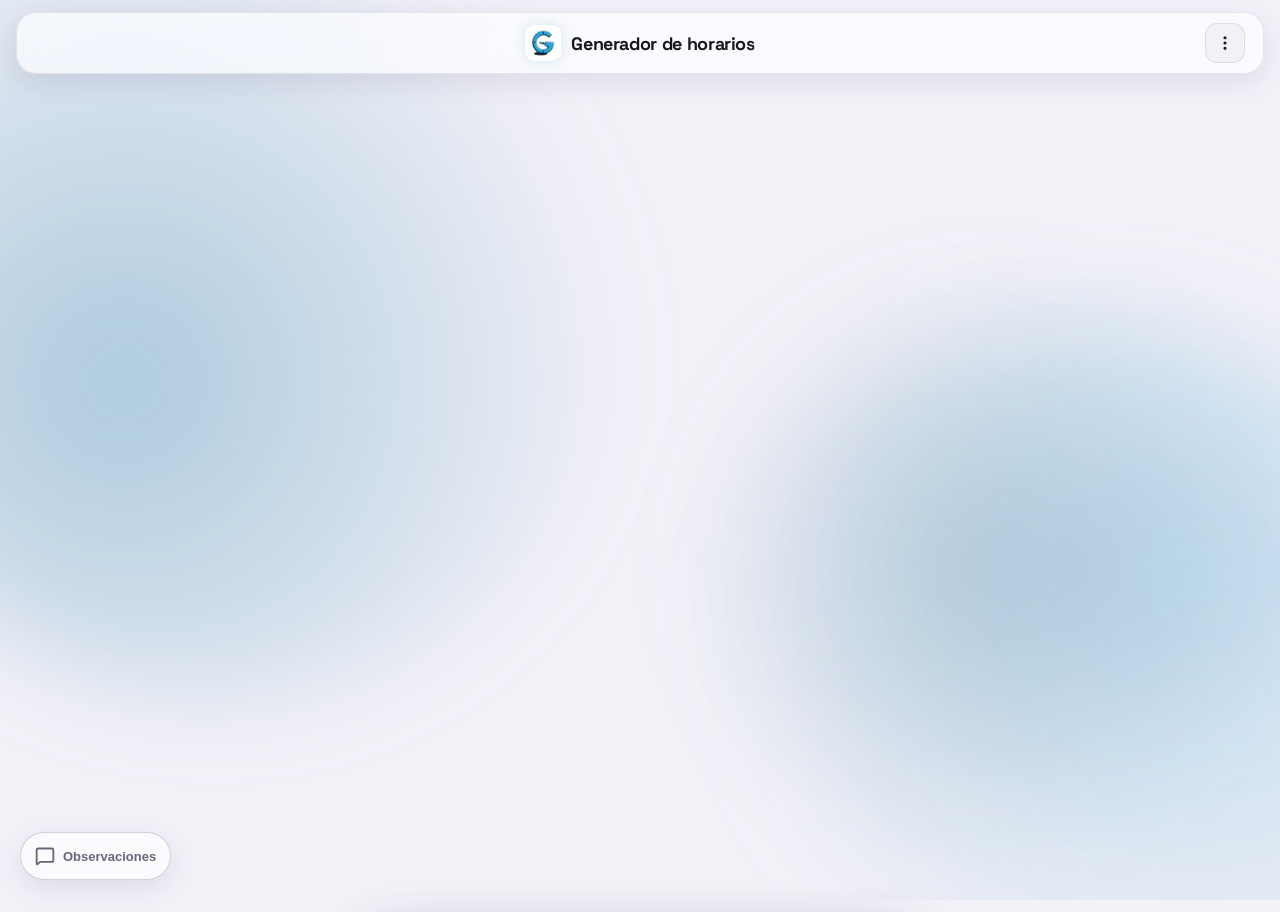
==== commit c9f5012a: "Deploy: 7f8030fadec8f8ddc313b071d70778a1d78b946d from generador-de-horarios/generador-de-horarios-20" ====
--- a/index.html
+++ b/index.html
@@ -1,7 +1,7 @@
 <!DOCTYPE html>
 <html lang="es">
   <head>
-    <meta http-equiv="Content-Security-Policy" content="default-src 'self'; script-src 'self' 'sha256-cD/0/diHRLK9GPsEvASwAIE4ETfBbAM2ddQ2WuGyRtk=' https://www.googletagmanager.com; style-src 'self' 'unsafe-inline'; img-src 'self' data: https://*.google-analytics.com https://www.googletagmanager.com; font-src 'self'; connect-src 'self' http://localhost:3000 https://*.google-analytics.com https://*.analytics.google.com https://www.googletagmanager.com; worker-src 'self'; manifest-src 'self'; object-src 'none'; base-uri 'self'; frame-ancestors 'none'; frame-src https://docs.google.com" />
+    <meta http-equiv="Content-Security-Policy" content="default-src 'self'; script-src 'self' 'sha256-RqSj4QRa/MfN7U+ORpe3fls7fykUqgOL/mWQ/q/cFOk=' https://www.googletagmanager.com; style-src 'self' 'unsafe-inline'; img-src 'self' data: https://*.google-analytics.com https://www.googletagmanager.com; font-src 'self'; connect-src 'self' http://localhost:3000 https://*.google-analytics.com https://*.analytics.google.com https://www.googletagmanager.com; worker-src 'self'; manifest-src 'self'; object-src 'none'; base-uri 'self'; frame-ancestors 'none'; frame-src https://docs.google.com" />
     <meta charset="UTF-8" />
     <link rel="icon" href="/favicon.svg" type="image/svg+xml" />
     <meta name="viewport" content="width=device-width, initial-scale=1.0" />
@@ -41,15 +41,15 @@
     -->
     <!-- seo:start -->
     <title>Generador de horarios de clases — gratis, sin cuenta y offline</title>
-    <meta name="description" content="El generador de horarios de estudiantes de la UCR: armá tu semana, evitá choques de horario y guardá todo en tu dispositivo. Gratis y sin cuenta." />
+    <meta name="description" content="Un generador de horarios de clases, pensado para estudiantes de la UCR: armá tu semana, evitá choques de horario y guardá todo en tu dispositivo. Gratis y sin cuenta." />
     <link rel="canonical" href="https://generador-de-horarios.coldideas.com/" />
     <meta name="robots" content="index,follow,max-image-preview:large" />
     <meta property="og:type" content="website" />
     <meta property="og:site_name" content="Generador de horarios" />
     <meta property="og:locale" content="es_LA" />
     <meta property="og:url" content="https://generador-de-horarios.coldideas.com/" />
-    <meta property="og:title" content="El generador de horarios de la UCR" />
-    <meta property="og:description" content="El generador de horarios de estudiantes de la UCR: armá tu semana, evitá choques de horario y guardá todo en tu dispositivo. Gratis y sin cuenta." />
+    <meta property="og:title" content="Generador de horarios para estudiantes de la UCR" />
+    <meta property="og:description" content="Un generador de horarios de clases, pensado para estudiantes de la UCR: armá tu semana, evitá choques de horario y guardá todo en tu dispositivo. Gratis y sin cuenta." />
     <meta property="og:image" content="https://generador-de-horarios.coldideas.com/og-cover-v1.png" />
     <meta property="og:image:secure_url" content="https://generador-de-horarios.coldideas.com/og-cover-v1.png" />
     <meta property="og:image:type" content="image/png" />
@@ -61,16 +61,16 @@
     <meta property="og:image:width" content="1200" />
     <meta property="og:image:height" content="1200" />
     <meta name="twitter:card" content="summary_large_image" />
-    <meta name="twitter:title" content="El generador de horarios de la UCR" />
-    <meta name="twitter:description" content="El generador de horarios de estudiantes de la UCR: armá tu semana, evitá choques de horario y guardá todo en tu dispositivo. Gratis y sin cuenta." />
+    <meta name="twitter:title" content="Generador de horarios para estudiantes de la UCR" />
+    <meta name="twitter:description" content="Un generador de horarios de clases, pensado para estudiantes de la UCR: armá tu semana, evitá choques de horario y guardá todo en tu dispositivo. Gratis y sin cuenta." />
     <meta name="twitter:image" content="https://generador-de-horarios.coldideas.com/og-cover-v1.png" />
     <meta name="twitter:image:alt" content="Un horario semanal de clases con los cursos en bloques de color, en la app Generador de horarios." />
-    <script type="application/ld+json">{"@context":"https://schema.org","@type":"WebApplication","name":"Generador de horarios","url":"https://generador-de-horarios.coldideas.com/","description":"El generador de horarios de estudiantes de la UCR: armá tu semana, evitá choques de horario y guardá todo en tu dispositivo. Gratis y sin cuenta.","applicationCategory":"EducationalApplication","operatingSystem":"Cualquiera (navegador web, instalable como PWA)","browserRequirements":"Requiere JavaScript e IndexedDB","inLanguage":"es","isAccessibleForFree":true,"offers":{"@type":"Offer","price":"0","priceCurrency":"USD"},"screenshot":"https://generador-de-horarios.coldideas.com/og-cover-v1.png","featureList":["Armar horarios semanales arrastrando los cursos sobre una grilla","Detección de choques de hora con reacomodo automático","Varios horarios agrupados para comparar alternativas de matrícula","Catálogo de cursos de pregrado de la Universidad de Costa Rica","Exportar a PNG y CSV","Funciona sin conexión e instalable como aplicación"]}</script>
+    <script type="application/ld+json">{"@context":"https://schema.org","@type":"WebApplication","name":"Generador de horarios","url":"https://generador-de-horarios.coldideas.com/","description":"Un generador de horarios de clases, pensado para estudiantes de la UCR: armá tu semana, evitá choques de horario y guardá todo en tu dispositivo. Gratis y sin cuenta.","applicationCategory":"EducationalApplication","operatingSystem":"Cualquiera (navegador web, instalable como PWA)","browserRequirements":"Requiere JavaScript e IndexedDB","inLanguage":"es","isAccessibleForFree":true,"offers":{"@type":"Offer","price":"0","priceCurrency":"USD"},"screenshot":"https://generador-de-horarios.coldideas.com/og-cover-v1.png","featureList":["Armar horarios semanales arrastrando los cursos sobre una grilla","Detección de choques de hora con reacomodo automático","Varios horarios agrupados para comparar alternativas de matrícula","Catálogo de cursos de pregrado de la Universidad de Costa Rica","Exportar a PNG y CSV","Funciona sin conexión e instalable como aplicación"]}</script>
     <!-- seo:end -->
-    <script type="module" crossorigin src="/assets/index-CvbR9Ryr.js"></script>
-    <link rel="modulepreload" crossorigin href="/assets/vendor-vue-DPrhrHZ-.js">
+    <script type="module" crossorigin src="/assets/index-BASOQbBA.js"></script>
+    <link rel="modulepreload" crossorigin href="/assets/vendor-vue-38pOCikE.js">
     <link rel="modulepreload" crossorigin href="/assets/vendor-db-SYSzWNrB.js">
-    <link rel="stylesheet" crossorigin href="/assets/index-D7rYS_At.css">
+    <link rel="stylesheet" crossorigin href="/assets/index-BzWrRjRv.css">
   <link rel="manifest" href="/manifest.webmanifest"></head>
   <body>
     <div id="app"></div>
@@ -86,6 +86,6 @@
       que cada vista ya renderiza (`HomeView` "Mis horarios", `HelpView` el
       título del tema…).
     -->
-    <div id="prerender"><!-- prerender:start --><h1>Generador de horarios de clases</h1><p>Es el generador de horarios creado por y para estudiantes de la Universidad de Costa Rica (UCR), y lo puede usar cualquier persona que arme un horario de clases, curse donde curse. Al escribir el nombre de un curso, el buscador propone coincidencias del catálogo de cursos de pregrado de la UCR, con la sigla y los créditos ya cargados.</p><p>Armá tu horario semanal arrastrando los cursos sobre una grilla: elegí qué días te sirven, el rango de horas y cuánto dura cada lección. Cuando dos cursos se pisan, la app te avisa y puede reacomodar el nuevo al hueco libre más cercano.</p><p>Funciona sin internet y sin crear una cuenta. Todo lo que armás se guarda en tu propio dispositivo, y podés instalar la app desde el navegador para abrirla como cualquier otra.</p><h2>Qué podés hacer</h2><ul><li>Crear varios horarios y agruparlos para comparar alternativas de matrícula.</li><li>Repetir un mismo curso en varios días, o darle horas distintas en cada día.</li><li>Anotar sigla, profesor, aula, créditos y número de grupo en cada curso.</li><li>Ajustar días visibles, franja horaria, duración de lección y descanso.</li><li>Exportar cualquier horario como imagen PNG o como CSV para abrirlo en Excel.</li><li>Usar la app en modo claro u oscuro, desde el teléfono o la computadora.</li></ul><!-- prerender:end --></div>
+    <div id="prerender"><!-- prerender:start --><h1>Generador de horarios de clases</h1><p>Es un generador de horarios independiente, pensado para estudiantes de la Universidad de Costa Rica (UCR), y lo puede usar cualquier persona que arme un horario de clases, curse donde curse. Al escribir el nombre de un curso, el buscador propone coincidencias del catálogo de cursos de pregrado de la UCR, con la sigla y los créditos ya cargados.</p><p>Armá tu horario semanal arrastrando los cursos sobre una grilla: elegí qué días te sirven, el rango de horas y cuánto dura cada lección. Cuando dos cursos se pisan, la app te avisa y puede reacomodar el nuevo al hueco libre más cercano.</p><p>Funciona sin internet y sin crear una cuenta. Todo lo que armás se guarda en tu propio dispositivo, y podés instalar la app desde el navegador para abrirla como cualquier otra.</p><h2>Qué podés hacer</h2><ul><li>Crear varios horarios y agruparlos para comparar alternativas de matrícula.</li><li>Repetir un mismo curso en varios días, o darle horas distintas en cada día.</li><li>Anotar sigla, profesor, aula, créditos y número de grupo en cada curso.</li><li>Ajustar días visibles, franja horaria, duración de lección y descanso.</li><li>Exportar cualquier horario como imagen PNG o como CSV para abrirlo en Excel.</li><li>Usar la app en modo claro u oscuro, desde el teléfono o la computadora.</li></ul><!-- prerender:end --></div>
   </body>
 </html>
--- a/assets/index-BzWrRjRv.css
+++ b/assets/index-BzWrRjRv.css
@@ -0,0 +1 @@
+.course-name-input[data-v-360a837e]{position:relative}.course-name-input__input[data-v-360a837e]{width:100%;padding:14px 16px;border-radius:16px;border:1px solid var(--line);background:var(--glass-1);color:var(--ink);font-family:var(--font-body);font-size:15px;outline:none}.course-name-input__input[data-v-360a837e]:focus,.course-name-input__input.open[data-v-360a837e]{border-color:var(--accent);background:var(--glass-3);box-shadow:0 0 0 4px var(--accent-glow)}.course-name-input__name[data-v-360a837e]{flex:1;overflow:hidden;text-overflow:ellipsis;white-space:nowrap}.course-name-input__code[data-v-360a837e]{font-family:monospace;font-size:11px;color:var(--ink-3);white-space:nowrap}.course-name-input__badge[data-v-360a837e]{font-size:11px;color:var(--ink-3);white-space:nowrap}.feedback-frame[data-v-9f6fd1c5]{display:block;border:0;margin:12px -20px 0;width:calc(100% + 40px);height:min(680px,70vh)}@media(min-width:600px){.feedback-frame[data-v-9f6fd1c5]{margin:12px 0 0;width:100%}}.empty[data-v-9f6fd1c5]{margin-top:12px}.savestatus[data-v-631d22d0]{display:inline-flex;align-items:center;gap:6px;font-size:12px;color:var(--ink-2)}.savestatus--error[data-v-631d22d0]{color:var(--danger)}.savestatus__label[data-v-631d22d0]{font-weight:600;color:var(--ink)}.savestatus--error .savestatus__label[data-v-631d22d0]{color:var(--danger)}.savestatus__detail[data-v-631d22d0]{color:var(--ink-3)}.savestatus__spin[data-v-631d22d0]{animation:savestatus-spin-631d22d0 1s linear infinite}@media(prefers-reduced-motion:reduce){.savestatus__spin[data-v-631d22d0]{animation:none}}@keyframes savestatus-spin-631d22d0{to{transform:rotate(360deg)}}.savestatus__retry[data-v-631d22d0]{border:none;background:transparent;color:var(--accent);font-weight:600;font-size:12px;cursor:pointer;padding:0;text-decoration:underline}@font-face{font-family:Space Grotesk;font-style:normal;font-weight:500 700;font-display:swap;src:url(/fonts/space-grotesk-latin.woff2) format("woff2");unicode-range:U+0000-00FF,U+0131,U+0152-0153,U+02BB-02BC,U+02C6,U+02DA,U+02DC,U+0304,U+0308,U+0329,U+2000-206F,U+20AC,U+2122,U+2191,U+2193,U+2212,U+2215,U+FEFF,U+FFFD}@font-face{font-family:Space Grotesk;font-style:normal;font-weight:500 700;font-display:swap;src:url(/fonts/space-grotesk-latin-ext.woff2) format("woff2");unicode-range:U+0100-02BA,U+02BD-02C5,U+02C7-02CC,U+02CE-02D7,U+02DD-02FF,U+0304,U+0308,U+0329,U+1D00-1DBF,U+1E00-1E9F,U+1EF2-1EFF,U+2020,U+20A0-20AB,U+20AD-20C0,U+2113,U+2C60-2C7F,U+A720-A7FF}@font-face{font-family:Inter;font-style:normal;font-weight:400 600;font-display:swap;src:url(/fonts/inter-latin.woff2) format("woff2");unicode-range:U+0000-00FF,U+0131,U+0152-0153,U+02BB-02BC,U+02C6,U+02DA,U+02DC,U+0304,U+0308,U+0329,U+2000-206F,U+20AC,U+2122,U+2191,U+2193,U+2212,U+2215,U+FEFF,U+FFFD}@font-face{font-family:Inter;font-style:normal;font-weight:400 600;font-display:swap;src:url(/fonts/inter-latin-ext.woff2) format("woff2");unicode-range:U+0100-02BA,U+02BD-02C5,U+02C7-02CC,U+02CE-02D7,U+02DD-02FF,U+0304,U+0308,U+0329,U+1D00-1DBF,U+1E00-1E9F,U+1EF2-1EFF,U+2020,U+20A0-20AB,U+20AD-20C0,U+2113,U+2C60-2C7F,U+A720-A7FF}:root{--radius-xl:32px;--radius-lg:24px;--radius-md:18px;--radius-sm:12px;--font-display:"Space Grotesk", sans-serif;--font-body:"Inter", sans-serif;--row-h:64px;--blur:blur(24px);--ease-out:cubic-bezier(.32,.72,0,1);--ease-spring:cubic-bezier(.175,.885,.32,1.4);--timecol-w:24px;--daycol-min:0px;scrollbar-width:thin;scrollbar-color:var(--accent) transparent}::-webkit-scrollbar{width:8px;height:8px}::-webkit-scrollbar-track{background:transparent}::-webkit-scrollbar-thumb{background:linear-gradient(180deg,var(--accent),var(--mint));border-radius:999px}::-webkit-scrollbar-thumb:hover{filter:brightness(1.12)}[data-mode=dark]{color-scheme:dark;--bg:#08090C;--surface:#17181F;--surface-2:#1F212A;--surface-low:#0D0E12;--surface-glass:rgba(23,24,31,.65);--ink:#F4F4F5;--ink-2:#A1A1AA;--ink-3:#52525B;--line:rgba(255,255,255,.08);--line-bright:rgba(255,255,255,.15);--accent:#25A6DF;--accent-glow:rgba(37,166,223,.3);--mint:#A6D3E7;--glow-1:rgba(37,166,223,.22);--glow-2:rgba(90,185,227,.16);--glow-3:rgba(26,131,178,.14);--glass-1:rgba(255,255,255,.03);--glass-2:rgba(255,255,255,.05);--glass-3:rgba(255,255,255,.08);--glass-4:rgba(255,255,255,.1);--shadow:0 8px 32px rgba(0,0,0,.4);--shadow-card-hover:0 20px 40px rgba(0,0,0,.5), inset 0 0 12px rgba(255,255,255,.05);--shadow-sheet:0 24px 64px rgba(0,0,0,.6);--scrim:rgba(0,0,0,.8);--danger:#FF5C7C;--danger-line:rgba(255,92,124,.4);--danger-bg:rgba(255,92,124,.05);--block-bg-mix:25%;--block-border-mix:80%;--swatch-picked-border:#fff;--swatch-picked-glow:rgba(255,255,255,.3);--on-accent:#000}[data-mode=light]{color-scheme:light;--bg:#F3F1F8;--surface:#FFFFFF;--surface-2:#ECE9F3;--surface-low:#E6E2EF;--surface-glass:rgba(255,255,255,.68);--ink:#17161D;--ink-2:#68667A;--ink-3:#9E9CAE;--line:rgba(23,20,45,.09);--line-bright:rgba(23,20,45,.18);--accent:#1478A4;--accent-glow:rgba(20,120,164,.18);--mint:#0B425B;--glow-1:rgba(20,120,164,.32);--glow-2:rgba(30,151,205,.24);--glow-3:rgba(18,89,120,.2);--glass-1:rgba(23,20,45,.035);--glass-2:rgba(23,20,45,.05);--glass-3:rgba(23,20,45,.07);--glass-4:rgba(23,20,45,.09);--shadow:0 8px 28px rgba(40,30,80,.1);--shadow-card-hover:0 16px 32px rgba(40,30,80,.14), inset 0 0 0 1px rgba(23,20,45,.02);--shadow-sheet:0 20px 56px rgba(40,30,80,.18);--scrim:rgba(30,25,55,.35);--danger:#E23F63;--danger-line:rgba(226,63,99,.35);--danger-bg:rgba(226,63,99,.06);--block-bg-mix:85%;--block-border-mix:100%;--swatch-picked-border:#17161D;--swatch-picked-glow:rgba(23,20,45,.22);--on-accent:#fff}*{box-sizing:border-box;-webkit-tap-highlight-color:transparent}html{background:var(--bg);min-height:100vh;transition:background-color .3s}body{margin:0;color:var(--ink);font-family:var(--font-body);min-height:100vh;padding-bottom:100px;transition:color .3s}.bg-aura{position:fixed;top:0;right:0;bottom:0;left:0;z-index:-1;overflow:hidden;pointer-events:none}.bg-aura__blob{position:absolute;border-radius:50%;filter:blur(20px);will-change:transform,opacity}.bg-aura__blob--a{top:-15%;left:-15%;width:65vmax;height:65vmax;background:radial-gradient(circle at 38% 62% in oklch,var(--glow-1) 0%,transparent 70%);animation:bg-drift-a 26s ease-in-out infinite}.bg-aura__blob--b{bottom:-20%;right:-15%;width:60vmax;height:60vmax;background:radial-gradient(circle at 64% 34% in oklch,var(--glow-2) 0%,transparent 70%);animation:bg-drift-b 22s ease-in-out infinite;animation-delay:-9s}.bg-aura__blob--c{top:30%;left:55%;width:46vmax;height:46vmax;background:radial-gradient(circle at 46% 50% in oklch,var(--glow-3) 0%,transparent 70%);animation:bg-drift-c 30s ease-in-out infinite;animation-delay:-14s}.bg-aura.paused .bg-aura__blob{display:none}@media(min-width:768px){.bg-aura__blob{filter:blur(48px)}}@keyframes bg-drift-a{0%{transform:translate(0) rotate(0) scale(1);opacity:1}25%{transform:translate(18%,11%) rotate(10deg) scale(1.14,.9);opacity:.9}50%{transform:translate(7%,22%) rotate(-7deg) scale(.92,1.12);opacity:1}75%{transform:translate(-16%,9%) rotate(8deg) scale(1.08,.94);opacity:.88}to{transform:translate(0) rotate(0) scale(1);opacity:1}}@keyframes bg-drift-b{0%{transform:translate(0) rotate(0) scale(1);opacity:1}30%{transform:translate(-15%,-13%) rotate(-11deg) scale(1.12,.91);opacity:.86}60%{transform:translate(8%,-6%) rotate(7deg) scale(.9,1.13);opacity:1}85%{transform:translate(14%,10%) rotate(-6deg) scale(1.06,.95);opacity:.92}to{transform:translate(0) rotate(0) scale(1);opacity:1}}@keyframes bg-drift-c{0%{transform:translate(0) rotate(0) scale(1);opacity:.85}35%{transform:translate(-17%,12%) rotate(12deg) scale(1.16,.88);opacity:1}65%{transform:translate(10%,-16%) rotate(-9deg) scale(.88,1.15);opacity:.78}to{transform:translate(0) rotate(0) scale(1);opacity:.85}}.app{max-width:1040px;margin:0 auto;padding:0 20px}.app--wide{max-width:1320px}.topbar{position:sticky;top:12px;z-index:100;display:flex;align-items:center;justify-content:space-between;padding:10px 18px;margin:12px 16px 24px;-webkit-backdrop-filter:var(--blur) saturate(180%);backdrop-filter:var(--blur) saturate(180%);background:var(--surface-glass);border:1px solid var(--line);border-radius:20px;box-shadow:var(--shadow)}.topbar__left{display:flex;align-items:center;gap:8px;min-width:0;flex:0 0 auto}.brand{position:absolute;left:50%;top:50%;transform:translate(-50%,-50%);display:flex;align-items:center;gap:10px;min-width:0;max-width:min(58vw,280px)}.brand__mark{flex:0 0 auto;width:36px;height:36px;border-radius:10px;padding:4px;background:#fff;display:flex;align-items:center;justify-content:center;box-shadow:0 0 15px var(--accent-glow);cursor:pointer}.brand__logo{width:100%;height:100%;object-fit:contain;display:block}.brand__name{font-family:var(--font-display);font-weight:700;font-size:16px;letter-spacing:-.02em;white-space:nowrap;overflow:hidden;text-overflow:ellipsis}.topbar__actions{display:flex;gap:8px;flex:0 0 auto}.icon-btn{width:40px;height:40px;border-radius:12px;border:1px solid var(--line);background:var(--glass-1);display:flex;align-items:center;justify-content:center;cursor:pointer;color:var(--ink)}.icon-btn svg{width:18px;height:18px}.icon-btn.active,.icon-btn--accent{color:var(--accent);border-color:var(--accent);background:var(--accent-glow)}.origin-badge{display:inline-flex;align-items:center;justify-content:center;width:18px;height:18px;border-radius:6px;vertical-align:middle;flex:none}.origin-badge svg{width:12px;height:12px}.origin-badge--cloud{color:var(--accent);background:var(--accent-glow)}.origin-badge--local{color:var(--ink-2);background:var(--glass-2);border:1px solid var(--line)}.action-menu__panel{background:var(--glass-1);-webkit-backdrop-filter:var(--blur) saturate(180%);backdrop-filter:var(--blur) saturate(180%);border:1px solid var(--line);border-radius:var(--radius-md);box-shadow:var(--shadow-sheet);padding:6px;display:flex;flex-direction:column;gap:2px;z-index:200}.action-menu__item{display:flex;align-items:center;gap:10px;min-height:44px;padding:10px 12px;border:none;border-radius:var(--radius-sm);background:transparent;color:var(--ink);font-family:var(--font-body);font-weight:600;font-size:13px;text-align:left;cursor:pointer}.action-menu__item svg{flex:0 0 auto}.action-menu__item:hover:not(:disabled){background:var(--glass-3)}.action-menu__item.active{color:var(--accent)}.action-menu__item--danger{color:var(--danger)}.action-menu__item--danger:hover:not(:disabled){background:var(--danger-bg)}.action-menu__item:disabled{opacity:.5;cursor:not-allowed}.action-menu__sep{height:1px;background:var(--line);margin:4px 6px;flex:none}.action-menu__check{margin-left:auto;color:var(--accent)}.netstatus{display:flex;align-items:center;justify-content:center;gap:6px;height:40px;min-width:40px;padding:0 10px;border-radius:12px;border:1px solid var(--line);background:var(--glass-1);font-size:12px;font-weight:600;white-space:nowrap;flex:0 0 auto}.netstatus__label{display:none}.netstatus--offline{color:var(--ink-2)}.netstatus--error{color:var(--danger);border-color:var(--danger-line);background:var(--danger-bg)}.netstatus--syncing{color:var(--accent)}.netstatus__spin{animation:netstatus-spin 1.1s linear infinite}@keyframes netstatus-spin{to{transform:rotate(360deg)}}@media(prefers-reduced-motion:reduce){.netstatus__spin{animation:none}}@media(min-width:768px){.netstatus__label{display:inline}}.back-btn{display:flex;align-items:center;justify-content:center;gap:6px;width:40px;height:40px;padding:0;border:none;border-radius:12px;background:none;color:var(--accent);font-weight:600;font-size:14px;cursor:pointer;flex:0 0 auto}.back-btn svg{width:18px;height:18px}.back-btn__label{display:none}@media(min-width:768px){.brand__name{font-size:18px}.back-btn{width:auto;height:auto;justify-content:flex-start;padding:8px 4px}.back-btn__label{display:inline}}.editor-head{padding:12px 0 0}.editor-head__bar{display:flex;align-items:center;gap:6px;min-width:0}.editor-head__bar .editor-head__name--static{white-space:nowrap;overflow:hidden;text-overflow:ellipsis;min-width:0;flex:0 1 auto}.editor-head__namewrap{min-width:0;flex:0 1 auto}.editor-head__tools{display:flex;align-items:center;gap:8px;margin-left:auto;flex:0 0 auto}.editor-head__row{display:flex;align-items:center;gap:6px;margin:0 0 4px -8px}.editor-head__row:last-of-type{margin-bottom:0}.editor-head__row--clickable{cursor:pointer;align-items:flex-start}.fit-input{display:inline-grid;max-width:100%;overflow:hidden}.fit-input:after{content:attr(data-value) " ";visibility:hidden;white-space:pre;grid-area:1/1}.fit-input>input{width:100%;grid-area:1/1;min-width:0}.editor-head__name{font-family:var(--font-display);font-size:22px;font-weight:700;letter-spacing:-.02em;color:var(--ink);background:transparent;border:1px solid transparent;border-radius:10px;padding:4px 8px}.editor-head__description{font-family:var(--font-body);font-size:13px;color:var(--ink-2);background:transparent;border:1px solid transparent;border-radius:8px;padding:3px 8px}input.editor-head__name:focus,input.editor-head__description:focus{outline:none;border-color:var(--accent);background:var(--glass-1);box-shadow:0 0 0 4px var(--accent-glow)}input.editor-head__name::placeholder,input.editor-head__description::placeholder{color:var(--ink-3)}.editor-head__name--static{margin:0 0 2px;padding:4px 0}.editor-head__description--static{margin:0;padding:3px 0;flex:1 1 auto;min-width:0;overflow-wrap:break-word;word-break:break-word}.editor-head__pencil{color:var(--ink-3);opacity:.55;flex:0 0 auto}.editor-head__row:focus-within .editor-head__pencil{display:none}.editor-head__meta{display:flex;flex-wrap:wrap;gap:8px;align-items:center;margin:8px 0 12px}.editor-head__badge{display:inline-block;padding:4px 10px;border-radius:999px;border:1px solid var(--line);background:var(--glass-1);color:var(--ink-3);font-size:11px;font-weight:700;letter-spacing:.04em;text-transform:uppercase}.statchip{display:inline-flex;align-items:center;gap:5px;padding:4px 10px;border-radius:999px;border:1px solid var(--line);background:var(--glass-2);color:var(--ink-2);font-size:12px}.statchip svg{color:var(--ink-3);flex:0 0 auto}@media(min-width:768px){.editor-head__name{font-size:26px}}.toolbar{display:flex;align-items:center;justify-content:space-between;padding:12px 0;gap:16px;margin-bottom:12px;flex-wrap:wrap}.segmented{display:flex;background:var(--glass-2);border-radius:14px;padding:4px;border:1px solid var(--line)}.segmented button{border:none;background:transparent;padding:10px 12px;border-radius:10px;font-family:var(--font-body);font-weight:600;font-size:13px;color:var(--ink-2);cursor:pointer;display:flex;align-items:center;gap:8px}.segmented button.active{background:var(--accent);color:var(--on-accent);box-shadow:0 4px 12px var(--accent-glow)}.segmented svg{width:16px;height:16px}.segmented__label{display:none}@media(min-width:768px){.segmented button{padding:10px 18px}.segmented__label{display:inline}}.toolbar__hint{font-size:12px;color:var(--ink-3);font-style:italic}.kbd{display:none;font-family:inherit;font-size:11px;font-weight:600;padding:2px 6px;border-radius:var(--radius-sm);border:1px solid var(--line);background:var(--glass-2);color:var(--ink-2);line-height:1.4}.gridwrap{overflow-x:hidden;padding:2px;border-radius:var(--radius-xl);background:var(--glass-1);border:1px solid var(--line)}.weekgrid{display:grid;gap:1px;padding:2px;container-type:inline-size}.editor-grid-bleed{margin:0 -20px}@media(min-width:768px){.editor-grid-bleed{margin:0}}.weekgrid>*{--col-w:calc((100cqi - var(--timecol-w)) / var(--days, 5))}.ghead{padding:clamp(4px,calc(var(--row-h) * .1),12px) 4px;text-align:center;font-family:var(--font-display);font-weight:700;color:var(--ink-2);background:var(--glass-2);border-radius:12px;text-transform:uppercase;letter-spacing:.06em}.ghead:first-child{background:transparent}.ghead__code{display:block;font-size:clamp(10px,min(calc(var(--row-h) * .4),calc(var(--col-w, 999px) * .13)),15px);letter-spacing:.01em}.ghead__short{display:block;font-size:clamp(7px,min(calc(var(--row-h) * .26),calc(var(--col-w, 999px) * .085)),11px);opacity:.7;letter-spacing:.04em;margin-top:1px}.timecol{position:relative;grid-column:1;grid-row:2}.timecol .tick{position:absolute;left:0;right:0;text-align:center;font-weight:600;color:var(--ink-3);transform:translateY(-50%);font-variant-numeric:tabular-nums;white-space:nowrap;display:flex;flex-direction:column;align-items:center;justify-content:center;line-height:1.05;gap:1px}.timecol .tick__line{font-size:clamp(8px,min(calc(var(--row-h) * .2),calc(var(--timecol-w) * .5)),12px)}@media(min-width:768px){.timecol .tick{flex-direction:row;align-items:baseline;gap:0}.timecol .tick__line{font-size:clamp(8px,min(calc(var(--row-h) * .32),calc(var(--timecol-w) * .26)),14px)}.timecol .tick__line:not(:last-child):after{content:":"}}.daycol{border-radius:14px;background:repeating-linear-gradient(to bottom,transparent,transparent calc(var(--row-h) - 1px),var(--glass-2) calc(var(--row-h) - 1px),var(--glass-2) var(--row-h));background-position:0 var(--row-offset, 0px)}.gridwrap--virtual .daycol{position:relative}.ghost-cell{position:absolute;left:3px;right:3px;top:calc(var(--row-h) * var(--i) + 2px);height:calc(var(--row-h) - 4px);border-radius:8px;background:var(--ink);opacity:.015;animation:ghost-flicker var(--dur, 6s) ease-in-out var(--delay, 0s) infinite alternate;pointer-events:none}@keyframes ghost-flicker{0%{opacity:.015}to{opacity:var(--o-max, .08)}}@media(min-width:768px){:root{--timecol-w:52px;--row-h:76px}}.blocks-layer{grid-column:2 / -1;grid-row:2;position:relative;pointer-events:none}.blocks-layer .block{pointer-events:auto}.block{position:absolute;border-radius:12px;overflow:hidden;padding:clamp(3px,calc(var(--row-h) * .07),8px) clamp(5px,calc(var(--row-h) * .11),10px);cursor:grab;touch-action:none;-webkit-user-select:none;user-select:none;-webkit-backdrop-filter:blur(8px);backdrop-filter:blur(8px);background:color-mix(in srgb,var(--course-color, var(--accent)) var(--block-bg-mix),transparent);border:1px solid color-mix(in srgb,var(--course-color, var(--accent)) var(--block-border-mix),transparent)}.block.dragging{cursor:grabbing;z-index:100;transform:scale(1.05);box-shadow:0 10px 30px var(--course-glow, var(--accent-glow))}.block__title{font-size:clamp(9px,min(calc(var(--block-h, 60px) * .3),calc(var(--col-w, 999px) * var(--lane-frac, 1) * .2)),var(--block-title-max, 13px));font-weight:700;color:var(--course-text,#fff);line-height:1.15;letter-spacing:-.01em;outline:none;word-break:normal;overflow-wrap:break-word;-webkit-hyphens:manual;hyphens:manual;display:-webkit-box;-webkit-box-orient:vertical;-webkit-line-clamp:var(--title-lines, 2);overflow:hidden}.block__time{font-size:clamp(7px,min(calc(var(--block-h, 60px) * .15),calc(var(--col-w, 999px) * var(--lane-frac, 1) * .11)),11px);color:color-mix(in srgb,var(--course-text,#fff) 70%,transparent);margin-top:1px;font-weight:500;font-variant-numeric:tabular-nums;line-height:1.2;white-space:nowrap;overflow:hidden;text-overflow:ellipsis}.block__meta{font-size:clamp(7px,min(calc(var(--block-h, 60px) * .14),calc(var(--col-w, 999px) * var(--lane-frac, 1) * .095)),11px);color:color-mix(in srgb,var(--course-text,#fff) 65%,transparent);margin-top:0;line-height:1.2;overflow:hidden;text-overflow:ellipsis;white-space:nowrap}.weekgrid--compact .ghead{padding:5px 3px}.block--dense{padding:2px 5px;border-radius:10px}.block--dense .block__title{font-size:clamp(9px,min(calc(var(--block-h, 40px) * .4),calc(var(--col-w, 999px) * var(--lane-frac, 1) * .22)),var(--block-title-dense-max, 14px));line-height:1.08}.block--dense .block__time,.block--dense .block__meta{display:none}.handle{position:absolute;left:0;right:0;height:10px;cursor:ns-resize;touch-action:none;z-index:2}.handle.top{top:0}.handle.bottom{bottom:0}.handle:after{content:"";position:absolute;left:50%;top:50%;width:18px;height:3px;background:#fff9;border-radius:3px;transform:translate(-50%,-50%);opacity:0}.block:hover .handle:after{opacity:1}.daytabs{display:flex;gap:8px;overflow-x:auto;padding:4px 4px 20px}.daytab{flex:0 0 auto;padding:12px 22px;border-radius:16px;border:1px solid var(--line);background:var(--glass-1);font-weight:600;font-size:14px;color:var(--ink-2);cursor:pointer}.daytab__code{font-weight:800;margin-right:6px;opacity:.7}.daytab.active{background:var(--accent);color:var(--on-accent);border-color:var(--accent);box-shadow:0 4px 15px var(--accent-glow)}.timeline{padding:0 4px;display:flex;flex-direction:column;gap:9px}.course-card{background:var(--surface-glass);-webkit-backdrop-filter:var(--blur);backdrop-filter:var(--blur);border:1px solid var(--line);border-radius:var(--radius-md);padding:18px 22px;box-shadow:var(--shadow);border-left:8px solid var(--tag,var(--accent));cursor:pointer;display:flex;justify-content:space-between;align-items:center;gap:12px}.course-card:hover{border-color:var(--line-bright);transform:translate(6px)}.course-card__top{display:flex;flex-direction:column;gap:6px}.course-card__title{font-family:var(--font-display);font-weight:700;font-size:16px}.course-card__time{font-family:var(--font-display);font-weight:700;color:var(--accent);font-size:13px;font-variant-numeric:tabular-nums;white-space:nowrap}.course-card__meta{font-size:12px;color:var(--ink-2)}.course-card__submeta{font-size:12px;color:var(--ink-3)}.course-hole{width:100%;padding:14px 22px;border-radius:var(--radius-md);border:1px dashed var(--line);background:transparent;color:var(--ink-3);font-size:13px;font-weight:600;text-align:left;cursor:pointer;font-variant-numeric:tabular-nums}.course-hole:hover{border-color:var(--line-bright);color:var(--ink-2)}.empty{color:var(--ink-3);font-size:13px;padding:40px 20px;text-align:center;border:1px dashed var(--line);border-radius:var(--radius-lg)}.fab{position:fixed;right:24px;bottom:calc(24px + env(safe-area-inset-bottom));z-index:90;width:64px;height:64px;border-radius:22px;border:none;background:linear-gradient(135deg,var(--accent),var(--mint));color:var(--on-accent);box-shadow:0 16px 40px var(--accent-glow);display:flex;align-items:center;justify-content:center;cursor:pointer}.fab:hover{transform:scale(1.1) rotate(5deg)}.fab svg{width:26px;height:26px}.feedback-bubble{position:fixed;left:20px;bottom:calc(20px + env(safe-area-inset-bottom));z-index:90;display:inline-flex;align-items:center;justify-content:center;gap:8px;min-width:48px;min-height:48px;padding:0 14px;border-radius:999px;background:var(--surface-glass);-webkit-backdrop-filter:var(--blur) saturate(150%);backdrop-filter:var(--blur) saturate(150%);border:1px solid var(--line-bright);color:var(--ink-2);font-size:13px;font-weight:600;cursor:pointer;box-shadow:var(--shadow);transition:color .2s ease,border-color .2s ease,transform .2s var(--ease-out)}.feedback-bubble:hover{color:var(--ink);border-color:var(--accent);transform:translateY(-2px)}.feedback-bubble__label{display:none}@media(min-width:600px){.feedback-bubble__label{display:inline}}.sheet-backdrop{position:fixed;top:0;right:0;bottom:0;left:0;background:var(--scrim);-webkit-backdrop-filter:blur(10px);backdrop-filter:blur(10px);z-index:200;opacity:0;pointer-events:none;transition:opacity .4s ease}.sheet-backdrop.open{opacity:1;pointer-events:auto}.sheet{position:fixed;left:20px;right:20px;bottom:calc(20px + env(safe-area-inset-bottom));z-index:201;background:var(--surface-glass);-webkit-backdrop-filter:blur(30px) saturate(150%);backdrop-filter:blur(30px) saturate(150%);border:1px solid var(--line-bright);border-radius:var(--radius-xl);padding:16px 20px 0;max-width:560px;margin:0 auto;transform:translateY(120%);transition:transform .5s var(--ease-out);max-height:88vh;overflow-y:auto;box-shadow:var(--shadow-sheet)}.sheet.open{transform:translateY(0)}.sheet__handle{width:36px;height:4px;border-radius:2px;background:var(--ink-3);margin:0 auto 12px;opacity:.5}.confirm-backdrop{position:fixed;top:0;right:0;bottom:0;left:0;z-index:230;background:var(--scrim);-webkit-backdrop-filter:blur(10px);backdrop-filter:blur(10px);display:flex;align-items:center;justify-content:center;padding:20px}.confirm-card{width:100%;max-width:400px;background:var(--surface-glass);-webkit-backdrop-filter:blur(30px) saturate(150%);backdrop-filter:blur(30px) saturate(150%);border:1px solid var(--line-bright);border-radius:var(--radius-xl);padding:26px 26px 24px;box-shadow:var(--shadow-sheet)}.confirm-card h2{font-family:var(--font-display);font-size:19px;font-weight:700;margin:0 0 8px}.confirm-card p{font-size:14px;color:var(--ink-2);line-height:1.5;margin:0 0 22px}.confirm-choices{display:flex;flex-direction:column;gap:10px}.confirm-choices .btn{flex:none;width:100%;min-height:48px;flex-direction:column;align-items:flex-start;justify-content:center;gap:2px;padding:12px 16px;text-align:left}.confirm-choice__detail{font-size:13px;font-weight:400;color:var(--ink-2);line-height:1.4}.confirm-choices .btn.primary .confirm-choice__detail{color:var(--on-accent);opacity:.8}.confirm-choices .btn.danger .confirm-choice__detail{color:var(--danger);opacity:.85}.confirm-fade-enter-active .confirm-card,.confirm-fade-leave-active .confirm-card{transition:transform .28s var(--ease-out),opacity .28s ease}.confirm-fade-enter-active{transition:opacity .28s ease}.confirm-fade-leave-active{transition:opacity .2s ease}.confirm-fade-enter-from,.confirm-fade-leave-to{opacity:0}.confirm-fade-enter-from .confirm-card{transform:scale(.92);opacity:0}.confirm-fade-leave-to .confirm-card{transform:scale(.96);opacity:0}.sheet h2{font-family:var(--font-display);font-size:19px;font-weight:700;margin:0 0 10px}.sheet p.hint{font-size:13px;color:var(--ink-2);margin:0 0 16px}.sheet__divider{border:none;border-top:1px solid var(--line);margin:8px 0 20px}.sheet__subtitle{font-family:var(--font-display);font-size:15px;font-weight:700;margin:0 0 4px}.field{margin-bottom:14px}.field label{display:block;font-size:11px;font-weight:700;color:var(--ink-2);margin-bottom:6px;text-transform:uppercase;letter-spacing:.08em}.field input[type=text],.field input[type=number],.field input[type=time],.field input[type=password],.field input[type=email],.field select,.field textarea{width:100%;padding:11px 14px;border-radius:14px;border:1px solid var(--line);background:var(--glass-1);color:var(--ink);font-family:var(--font-body);font-size:15px;outline:none}.field textarea{resize:vertical;min-height:60px;font-family:var(--font-body)}.field input:focus,.field select:focus,.field textarea:focus{border-color:var(--accent);background:var(--glass-3);box-shadow:0 0 0 4px var(--accent-glow)}.field input[aria-invalid=true]{border-color:var(--danger-line)}.field__error{margin:8px 0 0;font-size:13px;color:var(--danger)}.combobox{position:relative}.combobox__trigger{width:100%;display:flex;align-items:center;justify-content:space-between;gap:10px;padding:14px 16px;border-radius:16px;border:1px solid var(--line);background:var(--glass-1);color:var(--ink);font-family:var(--font-body);font-size:15px;cursor:pointer;text-align:left}.combobox__trigger.open{border-color:var(--accent);background:var(--glass-3);box-shadow:0 0 0 4px var(--accent-glow)}.combobox__chevron{color:var(--ink-3);transition:transform .2s var(--ease-out);flex:0 0 auto}.combobox__chevron.open{transform:rotate(180deg)}.combobox__panel{z-index:220;overflow-y:auto;padding:6px;background:var(--surface-glass);-webkit-backdrop-filter:var(--blur) saturate(150%);backdrop-filter:var(--blur) saturate(150%);border:1px solid var(--line-bright);border-radius:16px;box-shadow:var(--shadow-sheet)}.combobox__option{width:100%;display:flex;align-items:center;justify-content:space-between;gap:10px;min-height:44px;padding:11px 12px;border:none;background:transparent;border-radius:11px;color:var(--ink);font-family:var(--font-body);font-size:14px;text-align:left;cursor:pointer}.combobox__option:hover,.combobox__option.highlighted{background:var(--glass-3)}.combobox__option.picked{color:var(--accent);font-weight:600}.combobox__option svg{flex:0 0 auto}.combobox__option-label{flex:1 1 auto;min-width:0}.combobox__option-hint{flex:0 0 auto;font-size:12px;font-weight:400;color:var(--ink-3)}@media(min-width:768px){.combobox__option{min-height:40px}}.popover-backdrop{position:fixed;top:0;right:0;bottom:0;left:0;z-index:219;background:#00000040}.combobox__panel--sheet,.colorpicker__panel--sheet{border-radius:var(--radius-lg) var(--radius-lg) 0 0;padding-bottom:calc(14px + env(safe-area-inset-bottom))}.combobox__panel--sheet:before,.colorpicker__panel--sheet:before{content:"";display:block;width:40px;height:4px;border-radius:2px;background:var(--ink-3);opacity:.4;margin:2px auto 10px}.timepicker{position:relative}.timepicker__panel{padding:12px;display:flex;flex-direction:column;gap:10px;overflow:hidden}.timepicker__head{display:flex;align-items:center;gap:8px}.timepicker__typed{flex:1 1 auto;min-width:0;width:100%;padding:10px 12px;border-radius:12px;border:1px solid var(--line);background:var(--glass-1);color:var(--ink);font-family:var(--font-display);font-size:22px;font-weight:700;letter-spacing:.02em;text-align:center;font-variant-numeric:tabular-nums}.timepicker__meridiem{display:flex;flex:0 0 auto;gap:4px}.timepicker__ampm{min-width:52px;min-height:44px;padding:6px 10px;border-radius:12px;border:1px solid var(--line);background:var(--glass-1);color:var(--ink-2);font-family:var(--font-body);font-size:13px;cursor:pointer}.timepicker__ampm.picked{border-color:var(--accent);color:var(--accent);background:var(--glass-3);font-weight:600}.timepicker__wheels{display:flex;align-items:stretch;gap:6px;min-height:0}.timepicker__colsep{align-self:center;font-family:var(--font-display);font-size:18px;font-weight:700;color:var(--ink-3)}.timepicker__col{flex:1 1 0;min-width:0;height:184px;overflow-y:auto;scroll-snap-type:y mandatory;display:flex;flex-direction:column;gap:2px;padding:70px 0;border:1px solid var(--line);border-radius:14px;background:var(--glass-1);scrollbar-width:none}.timepicker__col::-webkit-scrollbar{display:none}.timepicker__cell{flex:0 0 auto;scroll-snap-align:center;min-height:40px;padding:8px 4px;border:none;background:transparent;border-radius:10px;cursor:pointer;color:var(--ink-2);font-family:var(--font-body);font-size:15px;font-variant-numeric:tabular-nums;text-align:center}.timepicker__cell:hover:not(:disabled){background:var(--glass-3)}.timepicker__cell.picked{background:var(--accent);color:#000;font-weight:700}.timepicker__cell:disabled{opacity:.3;cursor:default}.timepicker__cell.major:not(.picked){color:var(--ink);font-weight:600}.timepicker__quick{display:flex;flex-wrap:wrap;gap:6px}.timepicker__chip{flex:1 1 auto;min-height:40px;padding:8px 10px;border-radius:11px;border:1px solid var(--line);background:var(--glass-1);color:var(--ink-2);font-family:var(--font-body);font-size:13px;cursor:pointer;font-variant-numeric:tabular-nums}.timepicker__chip--done{border-color:var(--accent);color:var(--accent);font-weight:600}@media(min-width:768px){.timepicker__col{height:168px;padding:64px 0}.timepicker__cell{min-height:36px}.timepicker__ampm{min-height:40px}}.colorpicker{position:relative}.colorpicker__trigger{width:100%;display:flex;align-items:center;gap:12px;padding:10px 16px;border-radius:16px;border:1px solid var(--line);background:var(--glass-1);color:var(--ink);font-family:var(--font-body);font-size:15px;cursor:pointer;text-align:left}.colorpicker__trigger.open{border-color:var(--accent);background:var(--glass-3);box-shadow:0 0 0 4px var(--accent-glow)}.colorpicker__preview{flex:0 0 auto;width:34px;height:34px;border-radius:var(--radius-sm);display:flex;align-items:center;justify-content:center;font-weight:700;font-size:12px}.colorpicker__label{flex:1}.colorpicker__panel{z-index:220;overflow-y:auto;padding:14px;background:var(--surface-glass);-webkit-backdrop-filter:var(--blur) saturate(150%);backdrop-filter:var(--blur) saturate(150%);border:1px solid var(--line-bright);border-radius:16px;box-shadow:var(--shadow-sheet)}.colorfamily{margin-bottom:14px}.colorfamily:last-child{margin-bottom:0}.colorfamily__name{display:block;font-size:10.5px;font-weight:700;color:var(--ink-3);text-transform:uppercase;letter-spacing:.08em;margin-bottom:8px}.colorgrid{display:grid;grid-template-columns:repeat(auto-fill,minmax(44px,1fr));gap:9px}.swatch{aspect-ratio:1;border-radius:var(--radius-sm);cursor:pointer;border:2px solid transparent;padding:0;display:flex;align-items:center;justify-content:center;font-weight:700;font-size:11px;font-family:var(--font-body)}.swatch.picked{border-color:var(--swatch-picked-border);transform:scale(1.12);box-shadow:0 0 15px var(--swatch-picked-glow)}.slotrow{border:1px solid var(--line);border-radius:var(--radius-md);padding:12px;margin-bottom:10px;background:var(--glass-1)}.slotrow__head{display:flex;justify-content:space-between;align-items:center;margin-bottom:10px}.slotrow__label{font-size:11px;font-weight:800;color:var(--accent);text-transform:uppercase;letter-spacing:.1em}.slotrow__remove{width:44px;height:44px;display:flex;align-items:center;justify-content:center;border:none;background:none;color:var(--ink-3);cursor:pointer;font-size:18px;line-height:1}.daypicker{display:flex;gap:6px;flex-wrap:wrap;align-items:center;margin-bottom:10px}.daychip{width:42px;height:44px;border-radius:12px;border:1px solid var(--line);background:var(--glass-1);display:flex;flex-direction:column;align-items:center;justify-content:center;gap:1px;font-size:13px;font-weight:700;color:var(--ink-2);cursor:pointer}.daychip.picked{background:var(--accent);color:var(--on-accent);border-color:var(--accent);box-shadow:0 4px 12px var(--accent-glow)}.daychip--add{border-style:dashed;background:transparent;color:var(--ink-3);opacity:.6}.daychip--add:hover,.daychip--add:focus-visible{opacity:1;border-color:var(--accent);color:var(--accent)}.daychip--add:disabled{opacity:.35;cursor:default}.daychip__code{font-size:14px;font-weight:800;line-height:1}.daychip__short{font-size:9px;font-weight:600;letter-spacing:.03em;text-transform:uppercase;opacity:.75;line-height:1}.metachip{min-height:40px;padding:0 14px;border-radius:12px;border:1px solid var(--line);background:var(--glass-1);display:flex;align-items:center;justify-content:center;font-size:13px;font-weight:700;color:var(--ink-2);cursor:pointer}.metachip.picked{background:var(--accent);color:var(--on-accent);border-color:var(--accent);box-shadow:0 4px 12px var(--accent-glow)}.modepick{display:grid;grid-template-columns:1fr 1fr;gap:8px}.modepick__opt{min-width:0;min-height:64px;padding:10px 12px;border-radius:14px;border:1px solid var(--line);background:var(--glass-1);display:flex;flex-direction:column;align-items:flex-start;justify-content:center;gap:3px;text-align:left;font-family:var(--font-body);color:var(--ink-2);cursor:pointer}.modepick__opt.picked{background:var(--accent);color:var(--on-accent);border-color:var(--accent);box-shadow:0 4px 12px var(--accent-glow)}.modepick__title{font-size:13px;font-weight:800;line-height:1.15}.modepick__desc{font-size:11px;font-weight:600;line-height:1.25;opacity:.7}.modepick__opt.picked .modepick__desc{opacity:.85}@media(min-width:768px){.modepick{gap:10px}.modepick__opt{min-height:68px;padding:12px 14px}.modepick__title{font-size:14px}.modepick__desc{font-size:12px}}.daypicker-shortcuts{display:flex;gap:6px;margin-left:auto}.daypicker-shortcut{height:44px;padding:0 10px;border-radius:10px;border:1px solid var(--line);background:transparent;color:var(--ink-3);font-size:12px;font-weight:600;cursor:pointer}.row2{display:grid;grid-template-columns:1fr;gap:10px}@media(min-width:768px){.row2{grid-template-columns:1fr 1fr}}.addslot-btn{width:100%;padding:11px;border-radius:14px;border:1px dashed var(--line-bright);background:transparent;color:var(--ink-2);font-weight:600;font-size:13px;cursor:pointer}.slothelp{display:flex;flex-wrap:wrap;align-items:center;gap:2px 10px;margin:2px 0 10px;font-size:12.5px;font-weight:600;color:var(--ink-3)}.slothelp__act{display:inline-flex;align-items:center;gap:6px;min-height:44px;padding:0 2px;border:none;background:none;color:var(--ink-2);font-family:var(--font-body);font-size:12.5px;font-weight:700;text-align:left;cursor:pointer}.slothelp__act:hover,.slothelp__act:focus-visible{color:var(--accent);text-decoration:underline}.slothelp__act:disabled{opacity:.5;cursor:default;text-decoration:none}.slothelp__act svg{flex:0 0 auto;opacity:.85}.slotrow__room{width:100%;margin-top:10px;padding:10px 12px;border-radius:var(--radius-sm);border:1px solid var(--line);background:var(--glass-1);color:var(--ink);font-size:13px;font-family:var(--font-body)}.slotrow__room:focus{border-color:var(--accent);background:var(--glass-3);box-shadow:0 0 0 4px var(--accent-glow)}.details-toggle{width:100%;display:flex;align-items:center;gap:10px;min-height:44px;padding:10px 14px;border:1px solid var(--line);border-radius:var(--radius-md);background:var(--glass-1);color:var(--ink);font-family:var(--font-body);font-weight:700;font-size:13px;cursor:pointer}.details-toggle__chevron{color:var(--ink-3);transition:transform .2s var(--ease-out);flex:0 0 auto}.details-toggle__chevron.open{transform:rotate(90deg)}.details-toggle__summary{flex:1;min-width:0;overflow:hidden;text-overflow:ellipsis;white-space:nowrap;color:var(--ink-3);font-weight:500;font-size:12px;text-align:right}.details-body-wrap{display:grid;grid-template-rows:0fr;transition:grid-template-rows .24s var(--ease-out);margin-top:10px}.details-body-wrap.open{grid-template-rows:1fr}.details-body{overflow:hidden;padding:4px;margin:-4px}.details-body-wrap:not(.open) .details-body{padding:0;margin:0}.details-body>*:first-child{margin-top:0}.sheet__actions{display:flex;gap:10px;margin-top:16px}.sheet .sheet__actions{position:sticky;bottom:0;z-index:3;margin:16px -20px 0;padding:12px 20px 18px;background:var(--surface-glass);-webkit-backdrop-filter:blur(24px) saturate(160%);backdrop-filter:blur(24px) saturate(160%);border-top:1px solid var(--line)}.btn{flex:1;display:inline-flex;align-items:center;justify-content:center;gap:6px;padding:13px;border-radius:var(--radius-md);border:1px solid var(--line);background:var(--glass-2);color:var(--ink);font-weight:700;font-size:15px;cursor:pointer}.btn.primary{background:var(--accent);color:var(--on-accent);border-color:var(--accent)}.btn.danger{color:var(--danger);border-color:var(--danger-line);background:var(--danger-bg)}.btn.small{flex:0 0 auto;min-height:44px;padding:10px 16px;font-size:13px;border-radius:var(--radius-sm)}.btn:disabled{opacity:.5;cursor:not-allowed}.home__header{display:flex;align-items:center;justify-content:space-between;padding:12px 0 20px;gap:10px;flex-wrap:wrap}.home__title{display:flex;align-items:center;gap:12px;flex-wrap:wrap}.home__header h1{font-family:var(--font-display);font-size:32px;font-weight:700;margin:0;letter-spacing:-.04em}.home__actions{display:none;gap:10px}.home__fab{display:flex}@media(min-width:768px){.home__actions{display:flex}.home__fab{display:none}}.group-section{margin-top:20px;padding:16px 16px 20px;background:var(--glass-1);border:1px solid var(--line);border-radius:var(--radius-xl);position:relative;isolation:isolate}.group-section--dragging{z-index:1}.group-section--drop-target{border-color:var(--accent);box-shadow:0 0 0 1px var(--accent);transition:border-color .1s ease,box-shadow .1s ease}@media(min-width:768px){.group-section{margin-top:32px;padding:24px 24px 28px}}.group-section--virtual{background:transparent;border-style:dashed}.group-section__head{display:flex;align-items:center;justify-content:space-between;gap:10px;margin-bottom:18px}.group-section__title{display:flex;align-items:center;gap:10px;min-width:0}.group-section__head h2{min-width:0;overflow:hidden;text-overflow:ellipsis;white-space:nowrap}.group-section__head h2{font-family:var(--font-display);font-size:12px;font-weight:700;color:var(--ink-3);margin:0;text-transform:uppercase;letter-spacing:.15em}.group-section__actions{display:flex;gap:8px}.group-section__grip{width:40px;height:40px;padding:0;border:none;border-radius:10px;background:var(--glass-2);color:var(--ink-2);display:flex;align-items:center;justify-content:center;cursor:grab;touch-action:none;transition:background .15s ease,color .15s ease}.group-section__grip:hover{background:var(--glass-4);color:var(--ink)}.group-section.dragging,.group-section.dragging .group-section__grip{cursor:grabbing}.icon-btn-sm{width:40px;height:40px;border-radius:10px;border:1px solid var(--line);background:var(--glass-2);color:var(--ink-2);display:flex;align-items:center;justify-content:center;cursor:pointer}.icon-btn-sm:hover{border-color:var(--line-bright);color:var(--ink);background:var(--glass-4)}.icon-btn-sm.danger:hover{color:var(--danger);border-color:var(--danger-line)}.group-section__collapse svg{transition:transform .15s ease}.group-section__collapse--collapsed svg{transform:rotate(-90deg)}.cards-grid{display:grid;grid-template-columns:repeat(auto-fill,minmax(min(300px,100%),1fr));gap:16px}@media(min-width:768px){.cards-grid{gap:24px}}.horario-card{background:var(--surface);border:1px solid var(--line);border-radius:var(--radius-lg);overflow:hidden;cursor:pointer;transition:transform .4s var(--ease-out),border-color .4s ease,box-shadow .4s ease;position:relative;display:flex;flex-direction:column;box-shadow:inset 0 0 0 1px var(--glass-1)}.horario-card:hover{transform:scale(1.02);border-color:var(--line-bright);box-shadow:var(--shadow-card-hover)}.horario-card.dragging{cursor:grabbing;box-shadow:0 20px 40px #00000059}.horario-card.dragging:hover{transform:none}.horario-card.settling{z-index:50;box-shadow:0 20px 40px #00000059}.horario-card__thumb{aspect-ratio:16/9;background:var(--surface-low);position:relative;overflow:hidden}.horario-card__thumb svg{display:block;width:100%;height:100%;transition:transform .6s ease}.horario-card:hover .horario-card__thumb svg{transform:scale(1.05)}.horario-card__grip{position:absolute;top:8px;left:8px;z-index:6;width:40px;height:40px;padding:0;border:none;border-radius:10px;background:#00000052;color:#fff;display:flex;align-items:center;justify-content:center;opacity:.55;cursor:grab;touch-action:none;transition:opacity .15s ease,background .15s ease}.horario-card__grip:hover{opacity:.9;background:#00000080}.horario-card.dragging .horario-card__grip{opacity:1;cursor:grabbing}.horario-card__body{padding:22px 24px 20px;flex-grow:1}.horario-card__name{font-family:var(--font-display);font-weight:700;font-size:18px;margin-bottom:6px;white-space:nowrap;overflow:hidden;text-overflow:ellipsis}.horario-card__desc{font-size:13px;color:var(--ink-2);line-height:1.5;opacity:.8;min-height:15px;white-space:nowrap;overflow:hidden;text-overflow:ellipsis}.horario-card__menu{position:absolute;top:8px;right:8px;z-index:6;width:40px;height:40px;padding:0;border:none;border-radius:10px;background:#00000052;color:#fff;display:flex;align-items:center;justify-content:center;opacity:.85;cursor:pointer;transition:opacity .15s ease,background .15s ease}.horario-card__menu:hover,.horario-card__menu.active{opacity:1;background:#00000080}.horario-card--empty{align-items:center;justify-content:center;color:var(--ink-3);font-size:13px;padding:60px 20px;cursor:default;aspect-ratio:auto;grid-column:1/-1;border:1px dashed var(--line);box-shadow:none}.horario-card--empty:hover{transform:none;box-shadow:none}.horario-card--ghost{visibility:hidden;border-style:dashed;box-shadow:none;pointer-events:none}.horario-card--new{border:1.5px dashed var(--line);box-shadow:none;background:transparent;text-align:left;font:inherit;color:inherit;width:100%;opacity:.65;transition:opacity .15s ease,border-color .15s ease}.horario-card--new:hover{opacity:1;border-color:var(--accent);transform:none;box-shadow:none}.horario-card__thumb--new{background:transparent;display:flex;align-items:center;justify-content:center}.horario-card__thumb--new svg rect{fill:none}.horario-card__new-icon{position:absolute;top:0;right:0;bottom:0;left:0;display:flex;align-items:center;justify-content:center;color:var(--ink-3);transition:color .15s ease}.horario-card--new:hover .horario-card__new-icon{color:var(--accent)}.horario-card--new .horario-card__name{color:var(--ink-2);font-weight:600}.horario-card--new .horario-card__desc{color:var(--ink-3)}.state-note{color:var(--ink-3);font-size:13px;padding:40px 8px;text-align:center}.state-note--error{display:flex;flex-direction:column;align-items:center;gap:14px}.home-skeleton .group-section:last-child{margin-bottom:0}.home-skeleton .horario-card{cursor:default}.home-skeleton .horario-card:hover{transform:none;box-shadow:inset 0 0 0 1px var(--glass-1)}.skel{position:relative;overflow:hidden;border-radius:var(--radius-sm);background:var(--glass-3)}.skel:after{content:"";position:absolute;top:0;right:0;bottom:0;left:0;background:linear-gradient(100deg,transparent 30%,var(--glass-4) 50%,transparent 70%);animation:skel-shimmer 1.6s ease-in-out infinite}.skel--grip{width:16px;height:16px;border-radius:6px}.skel--text{border-radius:6px}.skel--fill{position:absolute;top:0;right:0;bottom:0;left:0;border-radius:0}.skel--icon{width:14px;height:14px;border-radius:5px}.skel--badge{width:80px;height:18px;border-radius:999px}@keyframes skel-shimmer{0%{transform:translate(-100%)}to{transform:translate(100%)}}.share-skeleton .tick{display:flex;justify-content:center}.share-skeleton__block{position:absolute;border-radius:var(--radius-md)}.share-page{padding-top:24px}.share-head{display:flex;flex-direction:column;align-items:stretch;gap:14px;margin-bottom:8px}.share-head__badge{display:inline-block;padding:4px 10px;border-radius:999px;border:1px solid var(--line);background:var(--glass-1);color:var(--ink-3);font-size:11px;font-weight:700;letter-spacing:.04em;text-transform:uppercase}.share-head__title{font-family:var(--font-display);font-size:26px;margin:10px 0 0}.share-head__sub{color:var(--ink-3);font-size:13px;margin:6px 0 0}.share-head__stats{display:flex;flex-wrap:wrap;gap:8px;margin:8px 0 0}.share-head .btn{flex:0 0 auto}.block--readonly,.course-card--readonly{cursor:default}.gridwrap--fit .block{padding:8px 9px}.gridwrap--fit .block__title{-webkit-hyphens:auto;hyphens:auto}.gridwrap--fit .ghead{padding:14px 2px;letter-spacing:.04em}@media(min-width:768px){.gridwrap--fit{overflow-x:hidden}.gridwrap--fit .weekgrid{--daycol-min:0px}}@media(min-width:768px){.share-head{flex-direction:row;align-items:flex-end;justify-content:space-between}.share-head__title{font-size:32px}}.empty-live{display:flex;flex-direction:column;align-items:center;gap:10px;text-align:center;padding:40px 20px 30px}.empty-live__hint{font-size:14px;color:var(--ink-2);margin:0 0 4px;max-width:320px}.empty-live__hint--desktop{display:none}.empty-live__hint--mobile{display:block}.empty-live__title{font-family:var(--font-display);font-size:20px;font-weight:700;color:var(--ink);margin:2px 0 0}.empty-live__grid{position:relative;display:none;width:100%}.empty-live__cta{display:flex}.empty-grid-chips{position:absolute;top:0;right:0;bottom:0;left:0;pointer-events:none}.empty-illustration{position:relative;display:grid;grid-template-columns:repeat(5,1fr);gap:6px;width:100%;max-width:280px;height:132px;padding:14px;border-radius:var(--radius-lg);background:var(--glass-1);border:1px solid var(--line);overflow:hidden}.empty-illustration__col{border-radius:10px;background:var(--glass-2)}.empty-illustration__chip{position:absolute;padding:6px 10px;border-radius:10px;font-size:11px;font-weight:700;color:var(--ink);white-space:nowrap;animation:empty-chip-float 4.5s ease-in-out infinite}.empty-illustration__chip--a{top:20px;left:14px;background:color-mix(in srgb,var(--accent) 28%,transparent);border:1px solid color-mix(in srgb,var(--accent) 70%,transparent);box-shadow:0 8px 20px var(--accent-glow);animation-delay:0s}.empty-illustration__chip--b{top:56px;left:96px;background:color-mix(in srgb,var(--mint) 28%,transparent);border:1px solid color-mix(in srgb,var(--mint) 70%,transparent);box-shadow:0 8px 20px #3cf2ac40;animation-delay:.6s}.empty-illustration__chip--c{top:26px;right:14px;background:color-mix(in srgb,#FF8A65 28%,transparent);border:1px solid color-mix(in srgb,#FF8A65 70%,transparent);box-shadow:0 8px 20px #ff8a6540;animation-delay:1.2s}@keyframes empty-chip-float{0%,to{transform:translateY(0)}50%{transform:translateY(-5px)}}.empty-grid-chip{position:absolute;padding:9px 14px;border-radius:12px;font-size:13px;font-weight:700;color:var(--ink);white-space:nowrap;animation:empty-chip-float 7s ease-in-out infinite}.empty-grid-chip--a{top:9%;left:20%;background:color-mix(in srgb,var(--accent) 28%,transparent);border:1px solid color-mix(in srgb,var(--accent) 70%,transparent);box-shadow:0 8px 20px var(--accent-glow);animation-delay:0s}.empty-grid-chip--b{top:30%;left:57%;background:color-mix(in srgb,var(--mint) 28%,transparent);border:1px solid color-mix(in srgb,var(--mint) 70%,transparent);box-shadow:0 8px 20px #3cf2ac40;animation-duration:7.8s;animation-delay:1.4s}.empty-grid-chip--c{top:52%;left:38%;background:color-mix(in srgb,#FF8A65 28%,transparent);border:1px solid color-mix(in srgb,#FF8A65 70%,transparent);box-shadow:0 8px 20px #ff8a6540;animation-duration:6.6s;animation-delay:2.8s}.empty-grid-chip--d{top:68%;left:74%;background:color-mix(in srgb,#FFB020 28%,transparent);border:1px solid color-mix(in srgb,#FFB020 70%,transparent);box-shadow:0 8px 20px #ffb02040;animation-duration:8.4s;animation-delay:.9s}.empty-grid-chip--e{top:84%;left:16%;background:color-mix(in srgb,#FF5C7C 28%,transparent);border:1px solid color-mix(in srgb,#FF5C7C 70%,transparent);box-shadow:0 8px 20px #ff5c7c40;animation-duration:7.2s;animation-delay:2.1s}@media(min-width:768px){.empty-live{padding:24px 20px 16px}.empty-live__hint--desktop{display:block}.empty-live__hint--mobile,.empty-illustration{display:none}.empty-live__grid{display:block}.empty-live__cta{display:none}}.login-page{min-height:100vh;display:flex;align-items:center;justify-content:center;padding:20px}.login-card{width:100%;max-width:380px;background:var(--surface-glass);-webkit-backdrop-filter:blur(30px) saturate(150%);backdrop-filter:blur(30px) saturate(150%);border:1px solid var(--line-bright);border-radius:var(--radius-xl);padding:32px 28px;box-shadow:var(--shadow-sheet)}.login-card h1{font-family:var(--font-display);font-size:24px;font-weight:700;margin:0 0 4px;letter-spacing:-.03em}.login-card p{font-size:14px;color:var(--ink-2);margin:0 0 22px}.login-card .error{color:var(--danger);font-size:13px;margin:-8px 0 16px}.login-card .btn{width:100%}.btn.link{background:none;border:none;color:var(--accent);min-height:auto;padding:8px 0;box-shadow:none}.login-guest{margin-top:14px}.login-guest__hint{margin:2px 0 0;text-align:center}.login-divider{display:flex;align-items:center;gap:10px;margin:14px 0;color:var(--ink-3);font-size:12px}.login-divider:before,.login-divider:after{content:"";flex:1;height:1px;background:var(--line)}.login-oauth{display:flex;flex-direction:column;gap:8px;margin-top:8px}.recovery-codes{list-style:none;margin:0 0 16px;padding:12px;display:grid;grid-template-columns:1fr 1fr;gap:6px 16px;background:var(--surface-glass);border-radius:var(--radius-sm);font-family:monospace;font-size:13px}.passkey-list{list-style:none;margin:0 0 16px;padding:0;display:flex;flex-direction:column;gap:4px}.passkey-list__row{display:flex;align-items:center;gap:10px;padding:10px 4px;border-bottom:1px solid var(--line)}.passkey-list__row:last-child{border-bottom:none}.passkey-list__body{flex:1;min-width:0;display:flex;flex-direction:column;gap:2px;font-size:13px}.sr-only{position:absolute;width:1px;height:1px;overflow:hidden;clip:rect(0,0,0,0)}#app:not(:empty)+#prerender{display:none}#prerender{max-width:70ch;margin:0 auto;padding:32px 20px 64px;color:var(--ink);font-family:var(--font-body);font-size:15px;line-height:1.6}#prerender h1{font-family:var(--font-display);font-weight:700;font-size:28px;letter-spacing:-.02em;margin:0 0 16px}#prerender h2{font-family:var(--font-display);font-weight:700;font-size:20px;letter-spacing:-.01em;margin:32px 0 12px}#prerender h3{font-family:var(--font-display);font-weight:600;font-size:16px;margin:24px 0 8px}#prerender p{margin:0 0 14px;color:var(--ink-2)}#prerender ul,#prerender ol{margin:0 0 14px;padding-left:22px;color:var(--ink-2)}#prerender li{margin-bottom:6px}#prerender strong{color:var(--ink);font-weight:600}#prerender aside{margin:0 0 14px;padding:12px 14px;border-radius:var(--radius-sm);border:1px solid var(--line);background:var(--glass-1);color:var(--ink-2)}#prerender dl{margin:0 0 14px}#prerender dt{color:var(--ink);font-weight:600;margin-top:12px}#prerender dd{margin:2px 0 0;color:var(--ink-2)}@media(min-width:768px){#prerender{padding:48px 24px 80px;font-size:16px}#prerender h1{font-size:34px}}.btn,.icon-btn,.icon-btn-sm,.segmented button,.daychip,.metachip,.daytab,.swatch,.fab,.combobox__trigger,.combobox__option,.colorpicker__trigger,.gen-chip,.details-toggle,.addslot-btn,.gen-avail__cell,.daypicker-shortcut,.modepick__opt,.slothelp__act{transition:transform .16s var(--ease-out),background-color .2s ease,color .2s ease,box-shadow .2s ease,border-color .2s ease}.btn:active,.icon-btn:active,.icon-btn-sm:active,.segmented button:active,.daychip:active,.metachip:active,.daytab:active,.combobox__trigger:active,.colorpicker__trigger:active,.gen-chip:active,.details-toggle:active,.addslot-btn:active,.gen-avail__cell:active,.daypicker-shortcut:active,.modepick__opt:active{transform:scale(.94)}.swatch:active{transform:scale(1.06)}.fab{transition:transform .4s var(--ease-spring),box-shadow .3s ease}.fab:active{transform:scale(.96)}button:focus-visible,[role=button]:focus-visible,a:focus-visible{outline:2px solid var(--accent);outline-offset:2px}.block{transition:top .2s var(--ease-out),height .2s var(--ease-out),left .2s var(--ease-out),width .2s var(--ease-out),box-shadow .2s ease,transform .2s var(--ease-out)}.block.dragging{transition:box-shadow .2s ease,transform .2s var(--ease-out)}.block__del{position:absolute;top:5px;right:5px;z-index:6;width:20px;height:20px;padding:0;border:none;border-radius:8px;background:#00000052;color:#fff;display:flex;align-items:center;justify-content:center;cursor:pointer;opacity:0;transform:scale(.8);transition:opacity .15s ease,transform .15s var(--ease-out),background .15s ease}.block__del svg{width:13px;height:13px}.block:hover .block__del,.block:focus-within .block__del{opacity:1;transform:scale(1)}.block__del:hover{background:#0000008f}.block-pop-enter-active{transition:opacity .22s ease,transform .22s var(--ease-out)}.block-pop-leave-active{transition:opacity .18s ease,transform .18s ease}.block-pop-enter-from,.block-pop-leave-to{opacity:0;transform:scale(.85)}.card-list-enter-active{transition:opacity .25s ease,transform .25s var(--ease-out)}.card-list-leave-active{transition:opacity .2s ease,transform .2s ease!important}.card-list-enter-from{opacity:0;transform:translateY(-8px) scale(.98)}.card-list-leave-to{opacity:0;transform:translateY(6px) scale(.98)}.card-list-move{transition:transform .25s var(--ease-out)}.route-enter-active{transition:opacity .2s ease,transform .2s var(--ease-out)}.route-leave-active{transition:opacity .14s ease,transform .14s ease}.route-enter-from{opacity:0;transform:translateY(6px)}.route-leave-to{opacity:0;transform:translateY(-4px)}.horario-open-leave-active{transition:opacity .22s ease,transform .22s ease}.horario-open-leave-to{opacity:0;transform:scale(.96)}.horario-open-enter-active{transition:opacity .34s var(--ease-out),transform .34s var(--ease-out)}.horario-open-enter-from{opacity:0;transform:scale(1.05)}.horario-close-leave-active{transition:opacity .22s ease,transform .22s ease}.horario-close-leave-to{opacity:0;transform:scale(1.05)}.horario-close-enter-active{transition:opacity .3s var(--ease-out),transform .3s var(--ease-out)}.horario-close-enter-from{opacity:0;transform:scale(.96)}.toast-host{position:fixed;left:0;right:0;bottom:calc(112px + env(safe-area-inset-bottom));z-index:210;display:flex;flex-direction:column;align-items:center;gap:8px;padding:0 12px;pointer-events:none}.toast{pointer-events:auto;display:flex;align-items:center;gap:14px;background:var(--surface-glass);-webkit-backdrop-filter:var(--blur) saturate(150%);backdrop-filter:var(--blur) saturate(150%);color:var(--ink);border:1px solid var(--line-bright);padding:13px 18px;border-radius:16px;box-shadow:var(--shadow);font-size:13px;font-weight:500;max-width:min(520px,92vw)}.toast__action{background:none;border:none;color:var(--mint);font-weight:700;font-size:13px;cursor:pointer;padding:12px 8px;margin:-12px -8px;white-space:nowrap}.toast-enter-active{transition:opacity .25s ease,transform .25s var(--ease-out)}.toast-leave-active{transition:opacity .2s ease,transform .2s ease}.toast-enter-from,.toast-leave-to{opacity:0;transform:translateY(14px)}.toast-move{transition:transform .25s ease}.savestatus{transition:opacity .2s ease,transform .2s ease}.savestatus--hidden{opacity:0;transform:translateY(2px);pointer-events:none}.savestatus__check-pop{animation:savestatus-pop .25s var(--ease-spring)}@keyframes savestatus-pop{0%{transform:scale(.5);opacity:0}to{transform:scale(1);opacity:1}}@media(prefers-reduced-motion:reduce){.savestatus__check-pop{animation:none}}@media(prefers-reduced-motion:reduce){*,*:before,*:after{transition-duration:.001ms!important;animation-duration:.001ms!important;scroll-behavior:auto!important}}.gen-intro{color:var(--ink-2);font-size:14px;margin:0 0 8px;max-width:640px;line-height:1.5}.gen-step__head{display:flex;align-items:center;gap:10px;margin-bottom:10px;flex-wrap:wrap}.gen-step__head h2{font-family:var(--font-display);font-size:17px;font-weight:700;margin:0;color:var(--ink)}.gen-step__num{flex:0 0 auto;width:26px;height:26px;border-radius:50%;background:var(--accent);color:var(--on-accent);font-weight:800;font-size:13px;display:flex;align-items:center;justify-content:center}.gen-step__clear{margin-left:auto}.gen-step__hint{font-size:13px;color:var(--ink-2);margin:0 0 12px;line-height:1.5}.gen-step__hint code{font-size:12px;background:var(--glass-2);border:1px solid var(--line);border-radius:6px;padding:1px 5px}.gen-warnings{margin:12px 0 0;padding-left:18px;font-size:12px;color:var(--ink-2);display:flex;flex-direction:column;gap:4px}.gen-course-list{display:grid;gap:10px}.gen-course{border:1px solid var(--line);border-radius:var(--radius-md);background:var(--glass-1);overflow:hidden}.gen-course.picked,.gen-result.picked{border-color:var(--accent);box-shadow:0 0 0 3px var(--accent-glow)}.gen-course__main{display:flex;flex-wrap:wrap;align-items:baseline;gap:4px 10px;width:100%;padding:12px 14px;background:transparent;border:none;text-align:left;color:var(--ink);min-height:44px;font-family:var(--font-body)}.gen-course__sigla{font-weight:800;font-family:var(--font-display);font-size:14px}.gen-course__name{font-size:13px;color:var(--ink-2);flex:1 1 auto;min-width:0}.gen-course__meta{font-size:12px;color:var(--ink-3)}.gen-course__groups{display:flex;flex-direction:column;align-items:stretch;gap:6px;padding:0 14px 12px}.gen-chip{padding:10px 14px;min-height:40px;border-radius:999px;border:1px solid var(--line);background:var(--glass-1);color:var(--ink-2);font-size:12px;font-weight:600;cursor:pointer;font-family:var(--font-body)}.gen-chip.picked{background:var(--accent);color:var(--on-accent);border-color:var(--accent);box-shadow:0 3px 10px var(--accent-glow)}.gen-prefs{display:flex;flex-wrap:wrap;gap:8px;margin-bottom:14px}.gen-avail{display:grid;grid-template-columns:52px repeat(var(--gen-days, 6),minmax(0,1fr));gap:3px;max-width:620px}.gen-avail__day,.gen-avail__hour{font-size:11px;color:var(--ink-3);font-weight:600}.gen-avail__day{text-align:center;padding-bottom:2px}.gen-avail__hour{display:flex;align-items:center;justify-content:flex-end;padding-right:6px}.gen-avail__cell{height:32px;border-radius:6px;border:1px solid var(--line);background:var(--glass-1);cursor:pointer;padding:0}.gen-avail__cell.blocked{background:var(--danger-bg);border-color:var(--danger-line);box-shadow:inset 0 0 0 1px var(--danger-line)}.gen-avail__cell.from-horario{background:var(--glass-3);border-color:var(--line-bright);cursor:default;opacity:.75}.gen-generate{width:100%}.gen-result__score{font-family:var(--font-display);font-weight:800;font-size:16px;color:var(--accent)}.gen-result__meta{font-size:11px;color:var(--ink-3)}.gen-picks{margin:0 0 12px;padding-left:18px;font-size:13px;color:var(--ink-2);display:flex;flex-direction:column;gap:4px}.gen-save{margin-top:14px}.gen-add-row{display:flex;gap:8px;align-items:flex-start;margin-bottom:10px}.gen-add-field{flex:1 1 auto;margin-bottom:0}.gen-add-row .btn{flex:0 0 auto}.gen-suggestions{z-index:220;margin:0;padding:6px;list-style:none;overflow-y:auto;background:var(--surface-glass);-webkit-backdrop-filter:var(--blur) saturate(150%);backdrop-filter:var(--blur) saturate(150%);border:1px solid var(--line-bright);border-radius:16px;box-shadow:var(--shadow-sheet)}.gen-suggestions li button{width:100%;display:flex;justify-content:space-between;gap:8px;padding:8px 10px;border:none;background:none;border-radius:8px;cursor:pointer;text-align:left;color:var(--ink);font-family:var(--font-body);font-size:13px}.gen-suggestions li button:hover,.gen-suggestions li button:focus-visible{background:var(--glass-2)}.gen-suggestions li button span{color:var(--ink-3);font-size:12px}.gen-ucr-toggle{margin-bottom:12px;width:fit-content}.gen-import__tabs{max-width:220px;margin-bottom:12px}.gen-import__file{display:flex;flex-direction:column;align-items:flex-start;gap:6px}.gen-modality-input{min-height:40px;padding:0 14px;border-radius:12px;border:1px solid var(--line);background:var(--glass-1);color:var(--ink);font-size:13px;font-family:var(--font-body);flex:1 1 160px;max-width:220px}.gen-modality-input:focus{border-color:var(--accent);background:var(--glass-3);box-shadow:0 0 0 4px var(--accent-glow);outline:none}.gen-course__group-row{display:flex;align-items:center;gap:6px;width:100%}.gen-course__group-row .gen-chip{flex:1 1 auto;text-align:left}.gen-course__group-closed{flex:0 0 auto}.gen-groupeditor{margin-top:8px;width:100%;min-width:0;border:1px solid var(--line-bright);border-radius:var(--radius-md);padding:12px;background:var(--glass-2)}.gen-groupeditor .slotrow:last-of-type{margin-bottom:10px}.gen-groupeditor__notice{font-size:12px;color:var(--ink-2);background:var(--glass-3);border:1px solid var(--line);border-radius:var(--radius-sm);padding:8px 10px;margin:0 0 10px;line-height:1.45}.gen-groupeditor__meta{margin-top:10px}.gen-groupeditor__closed{margin-top:2px}.gen-groupeditor__actions{margin-top:14px;padding-top:0;border-top:none}.gen-recentblocks{display:flex;flex-wrap:wrap;align-items:center;gap:6px;margin-bottom:10px}.gen-recentblocks__label{font-size:11px;color:var(--ink-3);font-weight:700;text-transform:uppercase;letter-spacing:.06em}.gen-avail__day--btn,.gen-avail__hour--btn{border:none;background:none;cursor:pointer;font-family:var(--font-body)}.gen-section__closed{margin-top:10px}.gen-step__num--sm{width:20px;height:20px;font-size:11px}.gen-section__collapse{margin-left:auto}.gen-stale{display:flex;flex-wrap:wrap;align-items:center;gap:10px;padding:10px 14px;margin-bottom:14px;border:1px solid var(--line-bright);border-radius:var(--radius-md);background:var(--glass-3);font-size:13px;color:var(--ink-2)}.gen-stale .btn{flex:0 0 auto}.gen-configrow{margin-top:10px}.gen-more{width:100%;margin-top:4px}.gen-highlights{display:flex;flex-wrap:wrap;gap:6px}.gen-highlights .metachip{min-height:28px;font-size:11px;padding:0 10px;cursor:default;font-weight:600}.gen-result__pick{flex:0 0 auto;width:44px;height:44px;display:flex;align-items:center;justify-content:center;border:1px solid var(--line);border-radius:12px;background:var(--glass-1);color:var(--ink-3);cursor:pointer}.gen-result__pick[aria-pressed=true]{background:var(--accent);border-color:var(--accent);color:var(--on-accent)}.gen-constraints__tabs{max-width:100%;margin-bottom:12px}.gen-picklist{display:flex;flex-direction:column;gap:14px}.gen-picklist__group{display:flex;flex-direction:column;gap:6px}.gen-picklist__grouphead{display:flex;align-items:center;gap:8px;min-height:32px}.gen-picklist__groupname{font-size:11px;font-weight:800;color:var(--ink-3);text-transform:uppercase;letter-spacing:.08em}.gen-picklist__all{margin-left:auto;min-height:32px;font-size:11px;padding:0 10px}.gen-pick{display:flex;align-items:center;gap:10px;width:100%;min-height:56px;padding:8px 10px;border:1px solid var(--line);border-radius:var(--radius-md);background:var(--glass-1);color:var(--ink);font-family:var(--font-body);cursor:pointer;text-align:left}.gen-pick.picked{border-color:var(--accent);background:var(--glass-3);box-shadow:0 0 0 3px var(--accent-glow)}.gen-pick__thumb{flex:0 0 auto;width:56px}.gen-pick__text{display:flex;flex-direction:column;gap:2px;min-width:0;flex:1 1 auto}.gen-pick__name{font-size:13px;font-weight:700;overflow:hidden;text-overflow:ellipsis;white-space:nowrap}.gen-pick__meta{font-size:11px;color:var(--ink-3)}.gen-pick__check{flex:0 0 auto;color:var(--accent)}.gen-results{display:flex;flex-direction:column;gap:14px}.gen-alert{display:flex;gap:10px;padding:12px 14px;margin-bottom:14px;border:1px solid var(--danger-line);border-radius:var(--radius-md);background:var(--danger-bg);font-size:13px;color:var(--ink);line-height:1.5}.gen-alert__icon{flex:0 0 auto;color:var(--danger);margin-top:2px}.gen-alert__title{font-weight:700;margin:0 0 4px}.gen-alert ul{margin:0;padding-left:18px;display:flex;flex-direction:column;gap:3px;color:var(--ink-2)}.gen-result{border:1px solid var(--line);border-radius:var(--radius-md);background:var(--glass-1);padding:12px;display:flex;flex-direction:column;gap:8px}.gen-result__head{display:flex;align-items:center;justify-content:space-between;gap:8px}.gen-result__check{display:flex;align-items:center;gap:8px;font-weight:700;font-size:13px;color:var(--ink)}.gen-result__detail{margin-top:8px;display:flex;flex-direction:column;gap:10px}.gen-picks__actions{display:inline-flex;gap:6px;margin-left:8px}.gen-penalties{margin:0;padding-left:18px;font-size:12px;color:var(--ink-3);display:flex;flex-direction:column;gap:2px}@media(min-width:768px){.gen-course-list{grid-template-columns:repeat(2,1fr)}.gen-avail__cell{height:26px}.gen-generate,.gen-save{width:auto}}@media print{:root,[data-mode=dark],[data-mode=light]{--bg:#fff;--ink:#111318;--ink-2:#333a45;--ink-3:#666e7a;--line:#d8dce3;--glass-1:transparent;--glass-2:transparent;--glass-3:transparent;--glass-4:transparent;--surface-glass:#fff}html,body{background:#fff!important}.topbar,.toolbar,.editor-head,.fab,.home__fab,.feedback-bubble,.toast-host,.bg-aura,.sheet,.sheet-backdrop,.confirm-backdrop,.netstatus{display:none!important}.app,.app--wide{max-width:none;padding:0}.gridwrap{overflow:visible!important}*{-webkit-print-color-adjust:exact;print-color-adjust:exact}}
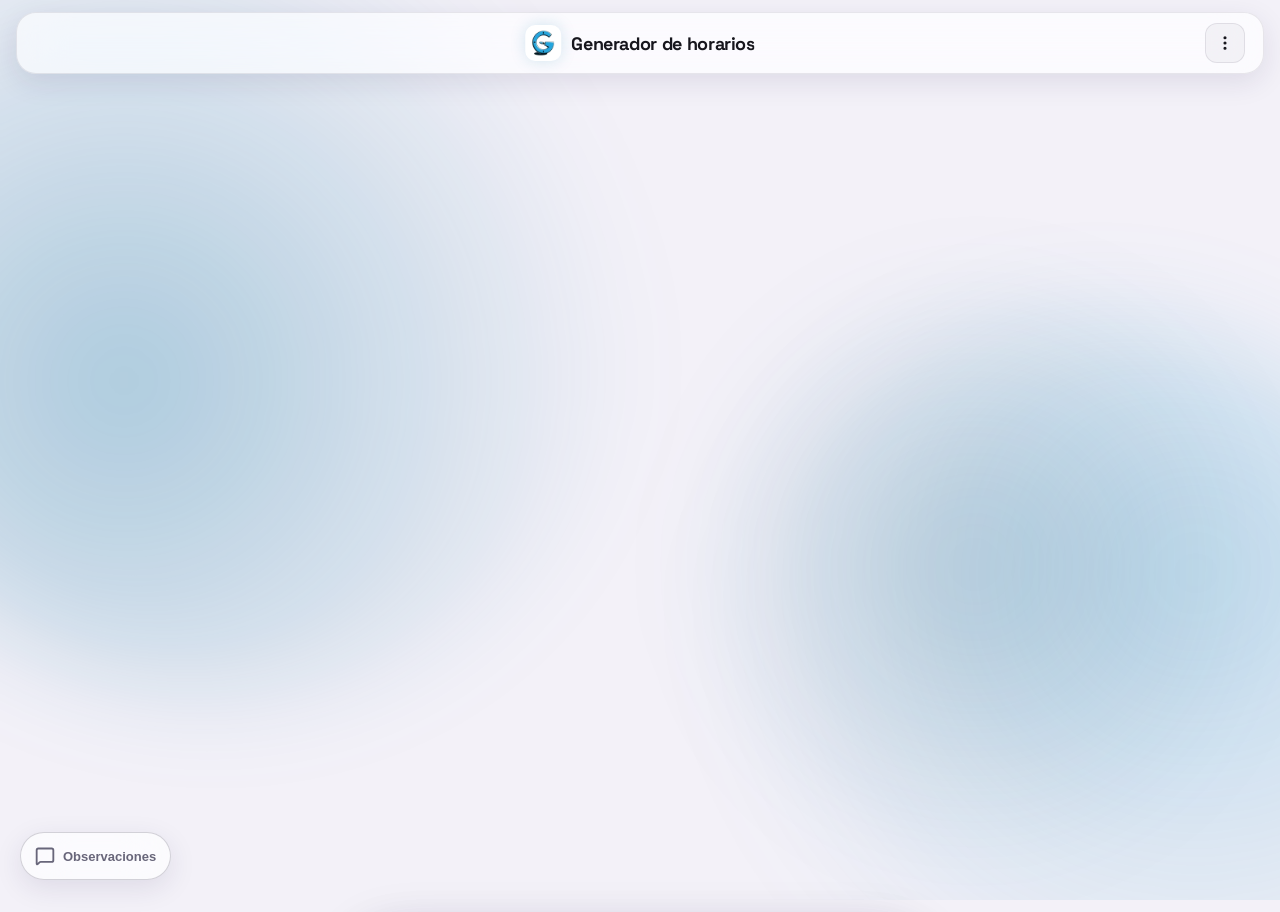
==== commit 928e5030: "Deploy: 405840970782509f38f7d4cc5b6e84a8c3ccae66 from generador-de-horarios/generador-de-horarios-20" ====
--- a/index.html
+++ b/index.html
@@ -67,7 +67,7 @@
     <meta name="twitter:image:alt" content="Un horario semanal de clases con los cursos en bloques de color, en la app Generador de horarios." />
     <script type="application/ld+json">{"@context":"https://schema.org","@type":"WebApplication","name":"Generador de horarios","url":"https://generador-de-horarios.coldideas.com/","description":"Un generador de horarios de clases, pensado para estudiantes de la UCR: armá tu semana, evitá choques de horario y guardá todo en tu dispositivo. Gratis y sin cuenta.","applicationCategory":"EducationalApplication","operatingSystem":"Cualquiera (navegador web, instalable como PWA)","browserRequirements":"Requiere JavaScript e IndexedDB","inLanguage":"es","isAccessibleForFree":true,"offers":{"@type":"Offer","price":"0","priceCurrency":"USD"},"screenshot":"https://generador-de-horarios.coldideas.com/og-cover-v1.png","featureList":["Armar horarios semanales arrastrando los cursos sobre una grilla","Detección de choques de hora con reacomodo automático","Varios horarios agrupados para comparar alternativas de matrícula","Catálogo de cursos de pregrado de la Universidad de Costa Rica","Exportar a PNG y CSV","Funciona sin conexión e instalable como aplicación"]}</script>
     <!-- seo:end -->
-    <script type="module" crossorigin src="/assets/index-BASOQbBA.js"></script>
+    <script type="module" crossorigin src="/assets/index-CLmgcGAC.js"></script>
     <link rel="modulepreload" crossorigin href="/assets/vendor-vue-38pOCikE.js">
     <link rel="modulepreload" crossorigin href="/assets/vendor-db-SYSzWNrB.js">
     <link rel="stylesheet" crossorigin href="/assets/index-BzWrRjRv.css">
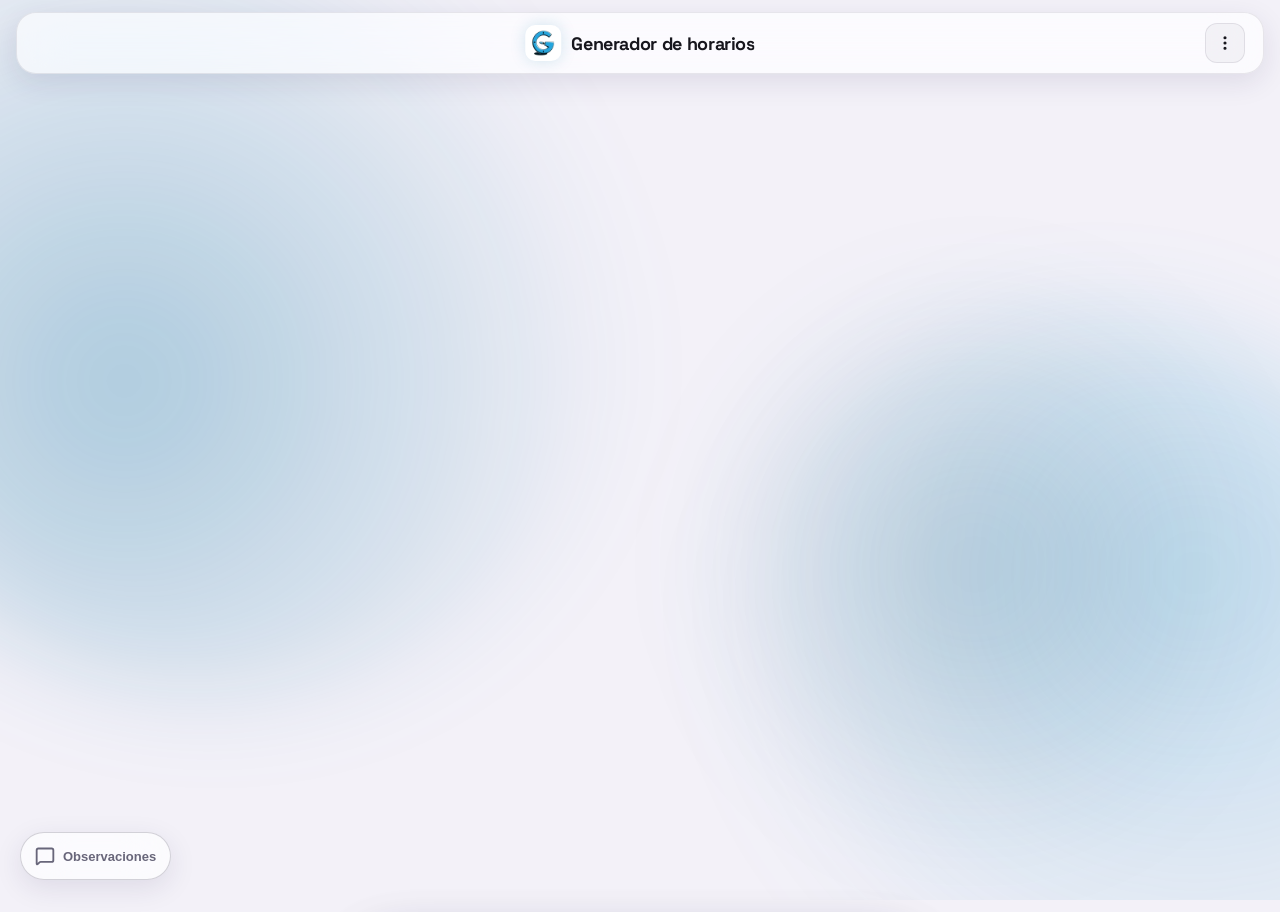
==== commit 5fe85f29: "Deploy: 9af12b685b4dada7d2505bdf566b59adc46a6eab from generador-de-horarios/generador-de-horarios-20" ====
--- a/index.html
+++ b/index.html
@@ -21,6 +21,13 @@
          pero el DNS/TLS de Google Tag Manager conviene resolverlos ya: para
          cuando el idle callback dispare, la conexión ya está lista. -->
     <link rel="preconnect" href="https://www.googletagmanager.com" crossorigin />
+    <!-- Sin JavaScript, el esqueleto de carga (`#shell`) sería una app fantasma
+         que nunca termina de cargar, con la prosa de `#prerender` empujada
+         abajo del fold — justo el escenario para el que existe `#prerender`.
+         Apagarlo devuelve exactamente el comportamiento anterior. Un `<style>`
+         dentro de `<noscript>` es válido en el `<head>`, y la CSP lo permite
+         (`style-src 'self' 'unsafe-inline'`). -->
+    <noscript><style>#shell{display:none}</style></noscript>
 
     <!--
       TODO EL BLOQUE ENTRE `seo:start` y `seo:end` LO REGENERA EL POSTBUILD.
@@ -67,15 +74,30 @@
     <meta name="twitter:image:alt" content="Un horario semanal de clases con los cursos en bloques de color, en la app Generador de horarios." />
     <script type="application/ld+json">{"@context":"https://schema.org","@type":"WebApplication","name":"Generador de horarios","url":"https://generador-de-horarios.coldideas.com/","description":"Un generador de horarios de clases, pensado para estudiantes de la UCR: armá tu semana, evitá choques de horario y guardá todo en tu dispositivo. Gratis y sin cuenta.","applicationCategory":"EducationalApplication","operatingSystem":"Cualquiera (navegador web, instalable como PWA)","browserRequirements":"Requiere JavaScript e IndexedDB","inLanguage":"es","isAccessibleForFree":true,"offers":{"@type":"Offer","price":"0","priceCurrency":"USD"},"screenshot":"https://generador-de-horarios.coldideas.com/og-cover-v1.png","featureList":["Armar horarios semanales arrastrando los cursos sobre una grilla","Detección de choques de hora con reacomodo automático","Varios horarios agrupados para comparar alternativas de matrícula","Catálogo de cursos de pregrado de la Universidad de Costa Rica","Exportar a PNG y CSV","Funciona sin conexión e instalable como aplicación"]}</script>
     <!-- seo:end -->
-    <script type="module" crossorigin src="/assets/index-CLmgcGAC.js"></script>
-    <link rel="modulepreload" crossorigin href="/assets/vendor-vue-38pOCikE.js">
+    <script type="module" crossorigin src="/assets/index-B4y2t_Jh.js"></script>
+    <link rel="modulepreload" crossorigin href="/assets/vendor-vue-Cn43xkxK.js">
     <link rel="modulepreload" crossorigin href="/assets/vendor-db-SYSzWNrB.js">
-    <link rel="stylesheet" crossorigin href="/assets/index-BzWrRjRv.css">
+    <link rel="stylesheet" crossorigin href="/assets/index-Dzb4Cjo-.css">
   <link rel="manifest" href="/manifest.webmanifest"></head>
   <body>
     <div id="app"></div>
     <!--
-      Contenido estático que hornea el postbuild (`#app:not(:empty) + #prerender`
+      Esqueleto de la app, horneado por el postbuild (`homeShellHtml` +
+      `HomeSkeleton.vue`, solo en el home). Es lo que se ve entre "el CSS pintó"
+      y "Vue montó" — el hueco más largo del arranque, porque el bundle pesa
+      ~590 KB. Wireframe gris a propósito: cero texto, cero encabezados, cero
+      imágenes. Es DECORACIÓN de carga, no contenido: por eso `aria-hidden`, y
+      por eso nada acá compite con el `<h1>` indexable de `#prerender`.
+
+      Hermano de `#prerender` y NO hijo suyo: `#prerender` está estilado como
+      prosa (`max-width:70ch`), que es exactamente lo contrario de lo que
+      necesita un shell a ancho completo. Los dos se esconden con la misma
+      regla `#app:not(:empty) ~ …` de `style.css` (hermano GENERAL: con `+`
+      bastaba meter un nodo en el medio para romperla en silencio).
+    -->
+    <div id="shell" aria-hidden="true"><!-- shell:start --><div class="topbar"><div class="topbar__left"></div><div class="brand"><div class="skel shell__mark"></div><div class="skel shell__name"></div></div><div class="topbar__actions"><div class="skel shell__icon"></div><div class="skel shell__icon"></div></div></div><div class="app"><div class="home__header"><div class="home__title"><div class="skel shell__title"></div></div><div class="home__actions"><div class="skel shell__btn"></div><div class="skel shell__btn"></div></div></div><div class="home-skeleton" aria-hidden="true"><!--[--><div class="group-section"><div class="group-section__head"><div class="group-section__title"><div class="skel skel--grip"></div><div class="skel skel--text" style="width:120px;height:12px;"></div></div></div><div class="cards-grid"><!--[--><div class="horario-card horario-card--skeleton"><div class="horario-card__thumb"><div class="skel skel--fill"></div></div><div class="horario-card__body"><div class="skel skel--text" style="width:70%;height:14px;margin-bottom:8px;"></div><div class="skel skel--text" style="width:45%;height:11px;"></div></div></div><div class="horario-card horario-card--skeleton"><div class="horario-card__thumb"><div class="skel skel--fill"></div></div><div class="horario-card__body"><div class="skel skel--text" style="width:70%;height:14px;margin-bottom:8px;"></div><div class="skel skel--text" style="width:45%;height:11px;"></div></div></div><div class="horario-card horario-card--skeleton"><div class="horario-card__thumb"><div class="skel skel--fill"></div></div><div class="horario-card__body"><div class="skel skel--text" style="width:70%;height:14px;margin-bottom:8px;"></div><div class="skel skel--text" style="width:45%;height:11px;"></div></div></div><!--]--></div></div><div class="group-section"><div class="group-section__head"><div class="group-section__title"><div class="skel skel--grip"></div><div class="skel skel--text" style="width:120px;height:12px;"></div></div></div><div class="cards-grid"><!--[--><div class="horario-card horario-card--skeleton"><div class="horario-card__thumb"><div class="skel skel--fill"></div></div><div class="horario-card__body"><div class="skel skel--text" style="width:70%;height:14px;margin-bottom:8px;"></div><div class="skel skel--text" style="width:45%;height:11px;"></div></div></div><div class="horario-card horario-card--skeleton"><div class="horario-card__thumb"><div class="skel skel--fill"></div></div><div class="horario-card__body"><div class="skel skel--text" style="width:70%;height:14px;margin-bottom:8px;"></div><div class="skel skel--text" style="width:45%;height:11px;"></div></div></div><div class="horario-card horario-card--skeleton"><div class="horario-card__thumb"><div class="skel skel--fill"></div></div><div class="horario-card__body"><div class="skel skel--text" style="width:70%;height:14px;margin-bottom:8px;"></div><div class="skel skel--text" style="width:45%;height:11px;"></div></div></div><!--]--></div></div><!--]--></div></div><!-- shell:end --></div>
+    <!--
+      Contenido estático que hornea el postbuild (`#app:not(:empty) ~ #prerender`
       lo esconde en cuanto Vue monta, ver `style.css`). Es lo ÚNICO que ve un
       crawler que no ejecuta JavaScript, y lo primero que ve un humano con la red
       lenta. Va vacío en el fuente a propósito: el copy vive en `seoMeta.ts` y en
--- a/assets/index-Dzb4Cjo-.css
+++ b/assets/index-Dzb4Cjo-.css
@@ -0,0 +1 @@
+.course-name-input[data-v-360a837e]{position:relative}.course-name-input__input[data-v-360a837e]{width:100%;padding:14px 16px;border-radius:16px;border:1px solid var(--line);background:var(--glass-1);color:var(--ink);font-family:var(--font-body);font-size:15px;outline:none}.course-name-input__input[data-v-360a837e]:focus,.course-name-input__input.open[data-v-360a837e]{border-color:var(--accent);background:var(--glass-3);box-shadow:0 0 0 4px var(--accent-glow)}.course-name-input__name[data-v-360a837e]{flex:1;overflow:hidden;text-overflow:ellipsis;white-space:nowrap}.course-name-input__code[data-v-360a837e]{font-family:monospace;font-size:11px;color:var(--ink-3);white-space:nowrap}.course-name-input__badge[data-v-360a837e]{font-size:11px;color:var(--ink-3);white-space:nowrap}.feedback-frame[data-v-011f88c2]{display:block;border:0;margin:12px -20px 0;width:calc(100% + 40px);height:min(680px,70vh)}@media(min-width:600px){.feedback-frame[data-v-011f88c2]{margin:12px 0 0;width:100%}}.empty[data-v-011f88c2]{margin-top:12px}.savestatus[data-v-631d22d0]{display:inline-flex;align-items:center;gap:6px;font-size:12px;color:var(--ink-2)}.savestatus--error[data-v-631d22d0]{color:var(--danger)}.savestatus__label[data-v-631d22d0]{font-weight:600;color:var(--ink)}.savestatus--error .savestatus__label[data-v-631d22d0]{color:var(--danger)}.savestatus__detail[data-v-631d22d0]{color:var(--ink-3)}.savestatus__spin[data-v-631d22d0]{animation:savestatus-spin-631d22d0 1s linear infinite}@media(prefers-reduced-motion:reduce){.savestatus__spin[data-v-631d22d0]{animation:none}}@keyframes savestatus-spin-631d22d0{to{transform:rotate(360deg)}}.savestatus__retry[data-v-631d22d0]{border:none;background:transparent;color:var(--accent);font-weight:600;font-size:12px;cursor:pointer;padding:0;text-decoration:underline}@font-face{font-family:Space Grotesk;font-style:normal;font-weight:500 700;font-display:swap;src:url(/fonts/space-grotesk-latin.woff2) format("woff2");unicode-range:U+0000-00FF,U+0131,U+0152-0153,U+02BB-02BC,U+02C6,U+02DA,U+02DC,U+0304,U+0308,U+0329,U+2000-206F,U+20AC,U+2122,U+2191,U+2193,U+2212,U+2215,U+FEFF,U+FFFD}@font-face{font-family:Space Grotesk;font-style:normal;font-weight:500 700;font-display:swap;src:url(/fonts/space-grotesk-latin-ext.woff2) format("woff2");unicode-range:U+0100-02BA,U+02BD-02C5,U+02C7-02CC,U+02CE-02D7,U+02DD-02FF,U+0304,U+0308,U+0329,U+1D00-1DBF,U+1E00-1E9F,U+1EF2-1EFF,U+2020,U+20A0-20AB,U+20AD-20C0,U+2113,U+2C60-2C7F,U+A720-A7FF}@font-face{font-family:Inter;font-style:normal;font-weight:400 600;font-display:swap;src:url(/fonts/inter-latin.woff2) format("woff2");unicode-range:U+0000-00FF,U+0131,U+0152-0153,U+02BB-02BC,U+02C6,U+02DA,U+02DC,U+0304,U+0308,U+0329,U+2000-206F,U+20AC,U+2122,U+2191,U+2193,U+2212,U+2215,U+FEFF,U+FFFD}@font-face{font-family:Inter;font-style:normal;font-weight:400 600;font-display:swap;src:url(/fonts/inter-latin-ext.woff2) format("woff2");unicode-range:U+0100-02BA,U+02BD-02C5,U+02C7-02CC,U+02CE-02D7,U+02DD-02FF,U+0304,U+0308,U+0329,U+1D00-1DBF,U+1E00-1E9F,U+1EF2-1EFF,U+2020,U+20A0-20AB,U+20AD-20C0,U+2113,U+2C60-2C7F,U+A720-A7FF}:root{--radius-xl:32px;--radius-lg:24px;--radius-md:18px;--radius-sm:12px;--font-display:"Space Grotesk", sans-serif;--font-body:"Inter", sans-serif;--row-h:64px;--fx-bd-bar:blur(24px) saturate(180%);--fx-bd-panel:blur(24px) saturate(150%);--fx-bd-sheet:blur(30px) saturate(150%);--fx-bd-card:blur(24px);--fx-bd-menu:blur(24px) saturate(160%);--fx-bd-scrim:blur(10px);--fx-bd-block:blur(8px);--ease-out:cubic-bezier(.32,.72,0,1);--ease-spring:cubic-bezier(.175,.885,.32,1.4);--timecol-w:24px;--daycol-min:0px;scrollbar-width:thin;scrollbar-color:var(--accent) transparent}::-webkit-scrollbar{width:8px;height:8px}::-webkit-scrollbar-track{background:transparent}::-webkit-scrollbar-thumb{background:linear-gradient(180deg,var(--accent),var(--mint));border-radius:999px}::-webkit-scrollbar-thumb:hover{filter:brightness(1.12)}[data-mode=dark]{color-scheme:dark;--bg:#08090C;--surface:#17181F;--surface-2:#1F212A;--surface-low:#0D0E12;--surface-glass:rgba(23,24,31,.65);--ink:#F4F4F5;--ink-2:#A1A1AA;--ink-3:#52525B;--line:rgba(255,255,255,.08);--line-bright:rgba(255,255,255,.15);--accent:#25A6DF;--accent-glow:rgba(37,166,223,.3);--mint:#A6D3E7;--glow-1:rgba(37,166,223,.22);--glow-2:rgba(90,185,227,.16);--glow-3:rgba(26,131,178,.14);--glass-1:rgba(255,255,255,.03);--glass-2:rgba(255,255,255,.05);--glass-3:rgba(255,255,255,.08);--glass-4:rgba(255,255,255,.1);--shadow:0 8px 32px rgba(0,0,0,.4);--shadow-card-hover:0 20px 40px rgba(0,0,0,.5), inset 0 0 12px rgba(255,255,255,.05);--shadow-sheet:0 24px 64px rgba(0,0,0,.6);--scrim:rgba(0,0,0,.8);--danger:#FF5C7C;--danger-line:rgba(255,92,124,.4);--danger-bg:rgba(255,92,124,.05);--block-bg-mix:25%;--block-border-mix:80%;--swatch-picked-border:#fff;--swatch-picked-glow:rgba(255,255,255,.3);--on-accent:#000}[data-mode=light]{color-scheme:light;--bg:#F3F1F8;--surface:#FFFFFF;--surface-2:#ECE9F3;--surface-low:#E6E2EF;--surface-glass:rgba(255,255,255,.68);--ink:#17161D;--ink-2:#68667A;--ink-3:#9E9CAE;--line:rgba(23,20,45,.09);--line-bright:rgba(23,20,45,.18);--accent:#1478A4;--accent-glow:rgba(20,120,164,.18);--mint:#0B425B;--glow-1:rgba(20,120,164,.32);--glow-2:rgba(30,151,205,.24);--glow-3:rgba(18,89,120,.2);--glass-1:rgba(23,20,45,.035);--glass-2:rgba(23,20,45,.05);--glass-3:rgba(23,20,45,.07);--glass-4:rgba(23,20,45,.09);--shadow:0 8px 28px rgba(40,30,80,.1);--shadow-card-hover:0 16px 32px rgba(40,30,80,.14), inset 0 0 0 1px rgba(23,20,45,.02);--shadow-sheet:0 20px 56px rgba(40,30,80,.18);--scrim:rgba(30,25,55,.35);--danger:#E23F63;--danger-line:rgba(226,63,99,.35);--danger-bg:rgba(226,63,99,.06);--block-bg-mix:85%;--block-border-mix:100%;--swatch-picked-border:#17161D;--swatch-picked-glow:rgba(23,20,45,.22);--on-accent:#fff}html:not([data-mode]){color-scheme:light;--bg:#F3F1F8;--surface:#FFFFFF;--surface-low:#E6E2EF;--surface-glass:rgba(255,255,255,.68);--ink:#17161D;--ink-2:#68667A;--line:rgba(23,20,45,.09);--glass-1:rgba(23,20,45,.035);--glass-3:rgba(23,20,45,.07);--glass-4:rgba(23,20,45,.09);--shadow:0 8px 28px rgba(40,30,80,.1)}@media(prefers-color-scheme:dark){html:not([data-mode]){color-scheme:dark;--bg:#08090C;--surface:#17181F;--surface-low:#0D0E12;--surface-glass:rgba(23,24,31,.65);--ink:#F4F4F5;--ink-2:#A1A1AA;--line:rgba(255,255,255,.08);--glass-1:rgba(255,255,255,.03);--glass-3:rgba(255,255,255,.08);--glass-4:rgba(255,255,255,.1);--shadow:0 8px 32px rgba(0,0,0,.4)}}html[data-fx-blur=off]{--fx-bd-bar:none;--fx-bd-panel:none;--fx-bd-sheet:none;--fx-bd-card:none;--fx-bd-menu:none;--fx-bd-scrim:none;--fx-bd-block:none;--surface-glass:var(--surface-2);--block-bg-mix:100%}html[data-fx-blur=off] .action-menu__panel{background:var(--surface-2)}*{box-sizing:border-box;-webkit-tap-highlight-color:transparent}html{background:var(--bg);min-height:100vh;transition:background-color .3s}body{margin:0;color:var(--ink);font-family:var(--font-body);min-height:100vh;padding-bottom:100px;transition:color .3s}.bg-aura{position:fixed;top:0;right:0;bottom:0;left:0;z-index:-1;overflow:hidden;pointer-events:none}.bg-aura__blob{position:absolute;border-radius:50%;filter:blur(20px);will-change:transform,opacity}.bg-aura__blob--a{top:-15%;left:-15%;width:65vmax;height:65vmax;background:radial-gradient(circle at 38% 62% in oklch,var(--glow-1) 0%,transparent 70%);animation:bg-drift-a 26s ease-in-out infinite}.bg-aura__blob--b{bottom:-20%;right:-15%;width:60vmax;height:60vmax;background:radial-gradient(circle at 64% 34% in oklch,var(--glow-2) 0%,transparent 70%);animation:bg-drift-b 22s ease-in-out infinite;animation-delay:-9s}.bg-aura__blob--c{top:30%;left:55%;width:46vmax;height:46vmax;background:radial-gradient(circle at 46% 50% in oklch,var(--glow-3) 0%,transparent 70%);animation:bg-drift-c 30s ease-in-out infinite;animation-delay:-14s}.bg-aura.paused .bg-aura__blob{display:none}@media(min-width:768px){.bg-aura__blob{filter:blur(48px)}}@keyframes bg-drift-a{0%{transform:translate(0) rotate(0) scale(1);opacity:1}25%{transform:translate(18%,11%) rotate(10deg) scale(1.14,.9);opacity:.9}50%{transform:translate(7%,22%) rotate(-7deg) scale(.92,1.12);opacity:1}75%{transform:translate(-16%,9%) rotate(8deg) scale(1.08,.94);opacity:.88}to{transform:translate(0) rotate(0) scale(1);opacity:1}}@keyframes bg-drift-b{0%{transform:translate(0) rotate(0) scale(1);opacity:1}30%{transform:translate(-15%,-13%) rotate(-11deg) scale(1.12,.91);opacity:.86}60%{transform:translate(8%,-6%) rotate(7deg) scale(.9,1.13);opacity:1}85%{transform:translate(14%,10%) rotate(-6deg) scale(1.06,.95);opacity:.92}to{transform:translate(0) rotate(0) scale(1);opacity:1}}@keyframes bg-drift-c{0%{transform:translate(0) rotate(0) scale(1);opacity:.85}35%{transform:translate(-17%,12%) rotate(12deg) scale(1.16,.88);opacity:1}65%{transform:translate(10%,-16%) rotate(-9deg) scale(.88,1.15);opacity:.78}to{transform:translate(0) rotate(0) scale(1);opacity:.85}}.app{max-width:1040px;margin:0 auto;padding:0 20px}.app--wide{max-width:1320px}.topbar{position:sticky;top:12px;z-index:100;display:flex;align-items:center;justify-content:space-between;padding:10px 18px;margin:12px 16px 24px;-webkit-backdrop-filter:var(--fx-bd-bar);backdrop-filter:var(--fx-bd-bar);background:var(--surface-glass);border:1px solid var(--line);border-radius:20px;box-shadow:var(--shadow)}.topbar__left{display:flex;align-items:center;gap:8px;min-width:0;flex:0 0 auto}.brand{position:absolute;left:50%;top:50%;transform:translate(-50%,-50%);display:flex;align-items:center;gap:10px;min-width:0;max-width:min(58vw,280px)}.brand__mark{flex:0 0 auto;width:36px;height:36px;border-radius:10px;padding:4px;background:#fff;display:flex;align-items:center;justify-content:center;box-shadow:0 0 15px var(--accent-glow);cursor:pointer}.brand__logo{width:100%;height:100%;object-fit:contain;display:block}.brand__name{font-family:var(--font-display);font-weight:700;font-size:16px;letter-spacing:-.02em;white-space:nowrap;overflow:hidden;text-overflow:ellipsis}.topbar__actions{display:flex;gap:8px;flex:0 0 auto}.icon-btn{width:40px;height:40px;border-radius:12px;border:1px solid var(--line);background:var(--glass-1);display:flex;align-items:center;justify-content:center;cursor:pointer;color:var(--ink)}.icon-btn svg{width:18px;height:18px}.icon-btn.active,.icon-btn--accent{color:var(--accent);border-color:var(--accent);background:var(--accent-glow)}.origin-badge{display:inline-flex;align-items:center;justify-content:center;width:18px;height:18px;border-radius:6px;vertical-align:middle;flex:none}.origin-badge svg{width:12px;height:12px}.origin-badge--cloud{color:var(--accent);background:var(--accent-glow)}.origin-badge--local{color:var(--ink-2);background:var(--glass-2);border:1px solid var(--line)}.action-menu__panel{background:var(--glass-1);-webkit-backdrop-filter:var(--fx-bd-bar);backdrop-filter:var(--fx-bd-bar);border:1px solid var(--line);border-radius:var(--radius-md);box-shadow:var(--shadow-sheet);padding:6px;display:flex;flex-direction:column;gap:2px;z-index:200}.action-menu__item{display:flex;align-items:center;gap:10px;min-height:44px;padding:10px 12px;border:none;border-radius:var(--radius-sm);background:transparent;color:var(--ink);font-family:var(--font-body);font-weight:600;font-size:13px;text-align:left;cursor:pointer}.action-menu__item svg{flex:0 0 auto}.action-menu__item:hover:not(:disabled){background:var(--glass-3)}.action-menu__item.active{color:var(--accent)}.action-menu__item--danger{color:var(--danger)}.action-menu__item--danger:hover:not(:disabled){background:var(--danger-bg)}.action-menu__item:disabled{opacity:.5;cursor:not-allowed}.action-menu__sep{height:1px;background:var(--line);margin:4px 6px;flex:none}.action-menu__check{margin-left:auto;color:var(--accent)}.netstatus{display:flex;align-items:center;justify-content:center;gap:6px;height:40px;min-width:40px;padding:0 10px;border-radius:12px;border:1px solid var(--line);background:var(--glass-1);font-size:12px;font-weight:600;white-space:nowrap;flex:0 0 auto}.netstatus__label{display:none}.netstatus--offline{color:var(--ink-2)}.netstatus--error{color:var(--danger);border-color:var(--danger-line);background:var(--danger-bg)}.netstatus--syncing{color:var(--accent)}.netstatus__spin{animation:netstatus-spin 1.1s linear infinite}@keyframes netstatus-spin{to{transform:rotate(360deg)}}@media(prefers-reduced-motion:reduce){.netstatus__spin{animation:none}}@media(min-width:768px){.netstatus__label{display:inline}}.back-btn{display:flex;align-items:center;justify-content:center;gap:6px;width:40px;height:40px;padding:0;border:none;border-radius:12px;background:none;color:var(--accent);font-weight:600;font-size:14px;cursor:pointer;flex:0 0 auto}.back-btn svg{width:18px;height:18px}.back-btn__label{display:none}@media(min-width:768px){.brand__name{font-size:18px}.back-btn{width:auto;height:auto;justify-content:flex-start;padding:8px 4px}.back-btn__label{display:inline}}.editor-head{padding:12px 0 0}.editor-head__bar{display:flex;align-items:center;gap:6px;min-width:0}.editor-head__bar .editor-head__name--static{white-space:nowrap;overflow:hidden;text-overflow:ellipsis;min-width:0;flex:0 1 auto}.editor-head__namewrap{min-width:0;flex:0 1 auto}.editor-head__tools{display:flex;align-items:center;gap:8px;margin-left:auto;flex:0 0 auto}.editor-head__row{display:flex;align-items:center;gap:6px;margin:0 0 4px -8px}.editor-head__row:last-of-type{margin-bottom:0}.editor-head__row--clickable{cursor:pointer;align-items:flex-start}.fit-input{display:inline-grid;max-width:100%;overflow:hidden}.fit-input:after{content:attr(data-value) " ";visibility:hidden;white-space:pre;grid-area:1/1}.fit-input>input{width:100%;grid-area:1/1;min-width:0}.editor-head__name{font-family:var(--font-display);font-size:22px;font-weight:700;letter-spacing:-.02em;color:var(--ink);background:transparent;border:1px solid transparent;border-radius:10px;padding:4px 8px}.editor-head__description{font-family:var(--font-body);font-size:13px;color:var(--ink-2);background:transparent;border:1px solid transparent;border-radius:8px;padding:3px 8px}input.editor-head__name:focus,input.editor-head__description:focus{outline:none;border-color:var(--accent);background:var(--glass-1);box-shadow:0 0 0 4px var(--accent-glow)}input.editor-head__name::placeholder,input.editor-head__description::placeholder{color:var(--ink-3)}.editor-head__name--static{margin:0 0 2px;padding:4px 0}.editor-head__description--static{margin:0;padding:3px 0;flex:1 1 auto;min-width:0;overflow-wrap:break-word;word-break:break-word}.editor-head__pencil{color:var(--ink-3);opacity:.55;flex:0 0 auto}.editor-head__row:focus-within .editor-head__pencil{display:none}.editor-head__meta{display:flex;flex-wrap:wrap;gap:8px;align-items:center;margin:8px 0 12px}.editor-head__badge{display:inline-block;padding:4px 10px;border-radius:999px;border:1px solid var(--line);background:var(--glass-1);color:var(--ink-3);font-size:11px;font-weight:700;letter-spacing:.04em;text-transform:uppercase}.statchip{display:inline-flex;align-items:center;gap:5px;padding:4px 10px;border-radius:999px;border:1px solid var(--line);background:var(--glass-2);color:var(--ink-2);font-size:12px}.statchip svg{color:var(--ink-3);flex:0 0 auto}@media(min-width:768px){.editor-head__name{font-size:26px}}.toolbar{display:flex;align-items:center;justify-content:space-between;padding:12px 0;gap:16px;margin-bottom:12px;flex-wrap:wrap}.segmented{display:flex;background:var(--glass-2);border-radius:14px;padding:4px;border:1px solid var(--line)}.segmented button{border:none;background:transparent;padding:10px 12px;border-radius:10px;font-family:var(--font-body);font-weight:600;font-size:13px;color:var(--ink-2);cursor:pointer;display:flex;align-items:center;gap:8px}.segmented button.active{background:var(--accent);color:var(--on-accent);box-shadow:0 4px 12px var(--accent-glow)}.segmented svg{width:16px;height:16px}.segmented__label{display:none}@media(min-width:768px){.segmented button{padding:10px 18px}.segmented__label{display:inline}}.toolbar__hint{font-size:12px;color:var(--ink-3);font-style:italic}.kbd{display:none;font-family:inherit;font-size:11px;font-weight:600;padding:2px 6px;border-radius:var(--radius-sm);border:1px solid var(--line);background:var(--glass-2);color:var(--ink-2);line-height:1.4}.gridwrap{overflow-x:hidden;padding:2px;border-radius:var(--radius-xl);background:var(--glass-1);border:1px solid var(--line)}.weekgrid{display:grid;gap:1px;padding:2px;container-type:inline-size}.editor-grid-bleed{margin:0 -20px}@media(min-width:768px){.editor-grid-bleed{margin:0}}.quickbar{display:flex;flex-direction:column;gap:8px;margin:0 0 10px;padding:8px 10px;border:1px solid var(--line);border-radius:var(--radius-lg);background:var(--surface-glass);-webkit-backdrop-filter:var(--fx-bd-panel);backdrop-filter:var(--fx-bd-panel)}.quickbar__fields{display:flex;align-items:center;gap:10px;min-width:0;flex-wrap:wrap}.quickbar__name{flex:1 1 180px;min-width:140px}.quickbar__times{display:flex;gap:6px;flex:1 1 210px;min-width:170px}.quickbar__times>*{flex:1;min-width:0}.quickbar__add{flex:0 0 auto;min-height:38px;padding:9px 14px}.quickbar__linkrow{display:flex;justify-content:center}.quickbar__more{flex:0 0 auto;border:none;background:none;padding:6px 4px;color:var(--ink-3);font-size:12px;font-weight:600;cursor:pointer;white-space:nowrap}.quickbar__more:hover,.quickbar__more:focus-visible{color:var(--accent)}.daypicker--compact{gap:3px;margin-bottom:0;flex-wrap:nowrap;flex:0 0 auto}.daypicker--compact .daychip{width:34px;height:38px;border-radius:9px;gap:0}.daypicker--compact .daychip__code{font-size:12px}.daypicker--compact .daychip__short{font-size:7px}.quickbar .combobox__trigger{padding:9px 10px;font-size:13px;border-radius:10px}.quickbar .course-name-input__input{padding:9px 12px;font-size:14px;border-radius:10px}.quickbar .colorpicker__trigger{width:auto;padding:5px;border-radius:10px;gap:0}.quickbar .colorpicker__label,.quickbar .colorpicker__trigger .combobox__chevron{display:none}.quickbar .colorpicker__preview{width:26px;height:26px}.weekgrid>*{--col-w:calc((100cqi - var(--timecol-w)) / var(--days, 5))}.ghead{padding:clamp(4px,calc(var(--row-h) * .1),12px) 4px;text-align:center;font-family:var(--font-display);font-weight:700;color:var(--ink-2);background:var(--glass-2);border-radius:12px;text-transform:uppercase;letter-spacing:.06em}.ghead:first-child{background:transparent}.ghead__code{display:block;font-size:clamp(10px,min(calc(var(--row-h) * .4),calc(var(--col-w, 999px) * .13)),15px);letter-spacing:.01em}.ghead__short{display:block;font-size:clamp(7px,min(calc(var(--row-h) * .26),calc(var(--col-w, 999px) * .085)),11px);opacity:.7;letter-spacing:.04em;margin-top:1px}.timecol{position:relative;grid-column:1;grid-row:2}.timecol .tick{position:absolute;left:0;right:0;text-align:center;font-weight:600;color:var(--ink-3);transform:translateY(-50%);font-variant-numeric:tabular-nums;white-space:nowrap;display:flex;flex-direction:column;align-items:center;justify-content:center;line-height:1.05;gap:1px}.timecol .tick__line{font-size:clamp(8px,min(calc(var(--row-h) * .2),calc(var(--timecol-w) * .5)),12px)}@media(min-width:768px){.timecol .tick{flex-direction:row;align-items:baseline;gap:0}.timecol .tick__line{font-size:clamp(8px,min(calc(var(--row-h) * .32),calc(var(--timecol-w) * .26)),14px)}.timecol .tick__line:not(:last-child):after{content:":"}}.daycol{border-radius:14px;background:repeating-linear-gradient(to bottom,transparent,transparent calc(var(--row-h) - 1px),var(--glass-2) calc(var(--row-h) - 1px),var(--glass-2) var(--row-h));background-position:0 var(--row-offset, 0px)}.gridwrap--virtual .daycol{position:relative}.ghost-cell{position:absolute;left:3px;right:3px;top:calc(var(--row-h) * var(--i) + 2px);height:calc(var(--row-h) - 4px);border-radius:8px;background:var(--ink);opacity:.015;animation:ghost-flicker var(--dur, 6s) ease-in-out var(--delay, 0s) infinite alternate;pointer-events:none}@keyframes ghost-flicker{0%{opacity:.015}to{opacity:var(--o-max, .08)}}@media(min-width:768px){:root{--timecol-w:52px;--row-h:76px}}.blocks-layer{grid-column:2 / -1;grid-row:2;position:relative;pointer-events:none}.blocks-layer .block{pointer-events:auto}.block{position:absolute;border-radius:12px;overflow:hidden;padding:clamp(3px,calc(var(--row-h) * .07),8px) clamp(5px,calc(var(--row-h) * .11),10px);cursor:grab;touch-action:none;-webkit-user-select:none;user-select:none;-webkit-backdrop-filter:var(--fx-bd-block);backdrop-filter:var(--fx-bd-block);background:color-mix(in srgb,var(--course-color, var(--accent)) var(--block-bg-mix),transparent);border:1px solid color-mix(in srgb,var(--course-color, var(--accent)) var(--block-border-mix),transparent)}.block.dragging{cursor:grabbing;z-index:100;transform:scale(1.05);box-shadow:0 10px 30px var(--course-glow, var(--accent-glow))}.block__title{font-size:clamp(9px,min(calc(var(--block-h, 60px) * .3),calc(var(--col-w, 999px) * var(--lane-frac, 1) * .2)),var(--block-title-max, 13px));font-weight:700;color:var(--course-text,#fff);line-height:1.15;letter-spacing:-.01em;outline:none;word-break:normal;overflow-wrap:break-word;-webkit-hyphens:manual;hyphens:manual;display:-webkit-box;-webkit-box-orient:vertical;-webkit-line-clamp:var(--title-lines, 2);overflow:hidden}.block__time{font-size:clamp(7px,min(calc(var(--block-h, 60px) * .15),calc(var(--col-w, 999px) * var(--lane-frac, 1) * .11)),11px);color:color-mix(in srgb,var(--course-text,#fff) 70%,transparent);margin-top:1px;font-weight:500;font-variant-numeric:tabular-nums;line-height:1.2;white-space:nowrap;overflow:hidden;text-overflow:ellipsis}.block__meta{font-size:clamp(7px,min(calc(var(--block-h, 60px) * .14),calc(var(--col-w, 999px) * var(--lane-frac, 1) * .095)),11px);color:color-mix(in srgb,var(--course-text,#fff) 65%,transparent);margin-top:0;line-height:1.2;overflow:hidden;text-overflow:ellipsis;white-space:nowrap}.weekgrid--compact .ghead{padding:5px 3px}.block--dense{padding:2px 5px;border-radius:10px}.block--dense .block__title{font-size:clamp(9px,min(calc(var(--block-h, 40px) * .4),calc(var(--col-w, 999px) * var(--lane-frac, 1) * .22)),var(--block-title-dense-max, 14px));line-height:1.08}.block--dense .block__time,.block--dense .block__meta{display:none}.handle{position:absolute;left:0;right:0;height:10px;cursor:ns-resize;touch-action:none;z-index:2}.handle.top{top:0}.handle.bottom{bottom:0}.handle:after{content:"";position:absolute;left:50%;top:50%;width:18px;height:3px;background:#fff9;border-radius:3px;transform:translate(-50%,-50%);opacity:0}.block:hover .handle:after{opacity:1}.daytabs{display:flex;gap:8px;overflow-x:auto;padding:4px 4px 20px}.daytab{flex:0 0 auto;padding:12px 22px;border-radius:16px;border:1px solid var(--line);background:var(--glass-1);font-weight:600;font-size:14px;color:var(--ink-2);cursor:pointer}.daytab__code{font-weight:800;margin-right:6px;opacity:.7}.daytab.active{background:var(--accent);color:var(--on-accent);border-color:var(--accent);box-shadow:0 4px 15px var(--accent-glow)}.timeline{padding:0 4px;display:flex;flex-direction:column;gap:9px}.course-card{background:var(--surface-glass);-webkit-backdrop-filter:var(--fx-bd-card);backdrop-filter:var(--fx-bd-card);border:1px solid var(--line);border-radius:var(--radius-md);padding:18px 22px;box-shadow:var(--shadow);border-left:8px solid var(--tag,var(--accent));cursor:pointer;display:flex;justify-content:space-between;align-items:center;gap:12px}.course-card:hover{border-color:var(--line-bright);transform:translate(6px)}.course-card__top{display:flex;flex-direction:column;gap:6px}.course-card__title{font-family:var(--font-display);font-weight:700;font-size:16px}.course-card__time{font-family:var(--font-display);font-weight:700;color:var(--accent);font-size:13px;font-variant-numeric:tabular-nums;white-space:nowrap}.course-card__meta{font-size:12px;color:var(--ink-2)}.course-card__submeta{font-size:12px;color:var(--ink-3)}.course-hole{width:100%;padding:14px 22px;border-radius:var(--radius-md);border:1px dashed var(--line);background:transparent;color:var(--ink-3);font-size:13px;font-weight:600;text-align:left;cursor:pointer;font-variant-numeric:tabular-nums}.course-hole:hover{border-color:var(--line-bright);color:var(--ink-2)}.empty{color:var(--ink-3);font-size:13px;padding:40px 20px;text-align:center;border:1px dashed var(--line);border-radius:var(--radius-lg)}.fab{position:fixed;right:24px;bottom:calc(24px + env(safe-area-inset-bottom));z-index:90;width:64px;height:64px;border-radius:22px;border:none;background:linear-gradient(135deg,var(--accent),var(--mint));color:var(--on-accent);box-shadow:0 16px 40px var(--accent-glow);display:flex;align-items:center;justify-content:center;cursor:pointer}.fab:hover{transform:scale(1.1) rotate(5deg)}.fab svg{width:26px;height:26px}.feedback-bubble{position:fixed;left:20px;bottom:calc(20px + env(safe-area-inset-bottom));z-index:90;display:inline-flex;align-items:center;justify-content:center;gap:8px;min-width:48px;min-height:48px;padding:0 14px;border-radius:999px;background:var(--surface-glass);-webkit-backdrop-filter:var(--fx-bd-panel);backdrop-filter:var(--fx-bd-panel);border:1px solid var(--line-bright);color:var(--ink-2);font-size:13px;font-weight:600;cursor:pointer;box-shadow:var(--shadow);transition:color .2s ease,border-color .2s ease,transform .2s var(--ease-out)}.feedback-bubble:hover{color:var(--ink);border-color:var(--accent);transform:translateY(-2px)}.feedback-bubble__label{display:none}@media(min-width:600px){.feedback-bubble__label{display:inline}}.sheet-backdrop{position:fixed;top:0;right:0;bottom:0;left:0;background:var(--scrim);-webkit-backdrop-filter:var(--fx-bd-scrim);backdrop-filter:var(--fx-bd-scrim);z-index:200;opacity:0;pointer-events:none;transition:opacity .4s ease}.sheet-backdrop.open{opacity:1;pointer-events:auto}.sheet{position:fixed;left:20px;right:20px;bottom:calc(20px + env(safe-area-inset-bottom));z-index:201;background:var(--surface-glass);-webkit-backdrop-filter:var(--fx-bd-sheet);backdrop-filter:var(--fx-bd-sheet);border:1px solid var(--line-bright);border-radius:var(--radius-xl);padding:16px 20px 0;max-width:560px;margin:0 auto;transform:translateY(120%);transition:transform .5s var(--ease-out);max-height:88vh;overflow-y:auto;box-shadow:var(--shadow-sheet)}.sheet.open{transform:translateY(0)}.sheet__handle{width:36px;height:4px;border-radius:2px;background:var(--ink-3);margin:0 auto 12px;opacity:.5}.confirm-backdrop{position:fixed;top:0;right:0;bottom:0;left:0;z-index:230;background:var(--scrim);-webkit-backdrop-filter:var(--fx-bd-scrim);backdrop-filter:var(--fx-bd-scrim);display:flex;align-items:center;justify-content:center;padding:20px}.confirm-card{width:100%;max-width:400px;background:var(--surface-glass);-webkit-backdrop-filter:var(--fx-bd-sheet);backdrop-filter:var(--fx-bd-sheet);border:1px solid var(--line-bright);border-radius:var(--radius-xl);padding:26px 26px 24px;box-shadow:var(--shadow-sheet)}.confirm-card h2{font-family:var(--font-display);font-size:19px;font-weight:700;margin:0 0 8px}.confirm-card p{font-size:14px;color:var(--ink-2);line-height:1.5;margin:0 0 22px}.confirm-choices{display:flex;flex-direction:column;gap:10px}.confirm-choices .btn{flex:none;width:100%;min-height:48px;flex-direction:column;align-items:flex-start;justify-content:center;gap:2px;padding:12px 16px;text-align:left}.confirm-choice__detail{font-size:13px;font-weight:400;color:var(--ink-2);line-height:1.4}.confirm-choices .btn.primary .confirm-choice__detail{color:var(--on-accent);opacity:.8}.confirm-choices .btn.danger .confirm-choice__detail{color:var(--danger);opacity:.85}.confirm-fade-enter-active .confirm-card,.confirm-fade-leave-active .confirm-card{transition:transform .28s var(--ease-out),opacity .28s ease}.confirm-fade-enter-active{transition:opacity .28s ease}.confirm-fade-leave-active{transition:opacity .2s ease}.confirm-fade-enter-from,.confirm-fade-leave-to{opacity:0}.confirm-fade-enter-from .confirm-card{transform:scale(.92);opacity:0}.confirm-fade-leave-to .confirm-card{transform:scale(.96);opacity:0}.sheet h2{font-family:var(--font-display);font-size:19px;font-weight:700;margin:0 0 10px}.sheet p.hint{font-size:13px;color:var(--ink-2);margin:0 0 16px}.sheet__divider{border:none;border-top:1px solid var(--line);margin:8px 0 20px}.sheet__subtitle{font-family:var(--font-display);font-size:15px;font-weight:700;margin:0 0 4px}.field{margin-bottom:14px}.field label{display:block;font-size:11px;font-weight:700;color:var(--ink-2);margin-bottom:6px;text-transform:uppercase;letter-spacing:.08em}.field input[type=text],.field input[type=number],.field input[type=time],.field input[type=password],.field input[type=email],.field select,.field textarea{width:100%;padding:11px 14px;border-radius:14px;border:1px solid var(--line);background:var(--glass-1);color:var(--ink);font-family:var(--font-body);font-size:15px;outline:none}.field textarea{resize:vertical;min-height:60px;font-family:var(--font-body)}.field input:focus,.field select:focus,.field textarea:focus{border-color:var(--accent);background:var(--glass-3);box-shadow:0 0 0 4px var(--accent-glow)}.field input[aria-invalid=true]{border-color:var(--danger-line)}.field__error{margin:8px 0 0;font-size:13px;color:var(--danger)}.combobox{position:relative}.combobox__trigger{width:100%;display:flex;align-items:center;justify-content:space-between;gap:10px;padding:14px 16px;border-radius:16px;border:1px solid var(--line);background:var(--glass-1);color:var(--ink);font-family:var(--font-body);font-size:15px;cursor:pointer;text-align:left}.combobox__trigger.open{border-color:var(--accent);background:var(--glass-3);box-shadow:0 0 0 4px var(--accent-glow)}.combobox__chevron{color:var(--ink-3);transition:transform .2s var(--ease-out);flex:0 0 auto}.combobox__chevron.open{transform:rotate(180deg)}.combobox__panel{z-index:220;overflow-y:auto;padding:6px;background:var(--surface-glass);-webkit-backdrop-filter:var(--fx-bd-panel);backdrop-filter:var(--fx-bd-panel);border:1px solid var(--line-bright);border-radius:16px;box-shadow:var(--shadow-sheet)}.combobox__option{width:100%;display:flex;align-items:center;justify-content:space-between;gap:10px;min-height:44px;padding:11px 12px;border:none;background:transparent;border-radius:11px;color:var(--ink);font-family:var(--font-body);font-size:14px;text-align:left;cursor:pointer}.combobox__option:hover,.combobox__option.highlighted{background:var(--glass-3)}.combobox__option.picked{color:var(--accent);font-weight:600}.combobox__option svg{flex:0 0 auto}.combobox__option-label{flex:1 1 auto;min-width:0}.combobox__option-hint{flex:0 0 auto;font-size:12px;font-weight:400;color:var(--ink-3)}@media(min-width:768px){.combobox__option{min-height:40px}}.popover-backdrop{position:fixed;top:0;right:0;bottom:0;left:0;z-index:219;background:#00000040}.combobox__panel--sheet,.colorpicker__panel--sheet{border-radius:var(--radius-lg) var(--radius-lg) 0 0;padding-bottom:calc(14px + env(safe-area-inset-bottom))}.combobox__panel--sheet:before,.colorpicker__panel--sheet:before{content:"";display:block;width:40px;height:4px;border-radius:2px;background:var(--ink-3);opacity:.4;margin:2px auto 10px}.timepicker{position:relative}.timepicker__panel{padding:12px;display:flex;flex-direction:column;gap:10px;overflow:hidden}.timepicker__head{display:flex;align-items:center;gap:8px}.timepicker__typed{flex:1 1 auto;min-width:0;width:100%;padding:10px 12px;border-radius:12px;border:1px solid var(--line);background:var(--glass-1);color:var(--ink);font-family:var(--font-display);font-size:22px;font-weight:700;letter-spacing:.02em;text-align:center;font-variant-numeric:tabular-nums}.timepicker__meridiem{display:flex;flex:0 0 auto;gap:4px}.timepicker__ampm{min-width:52px;min-height:44px;padding:6px 10px;border-radius:12px;border:1px solid var(--line);background:var(--glass-1);color:var(--ink-2);font-family:var(--font-body);font-size:13px;cursor:pointer}.timepicker__ampm.picked{border-color:var(--accent);color:var(--accent);background:var(--glass-3);font-weight:600}.timepicker__wheels{display:flex;align-items:stretch;gap:6px;min-height:0}.timepicker__colsep{align-self:center;font-family:var(--font-display);font-size:18px;font-weight:700;color:var(--ink-3)}.timepicker__col{flex:1 1 0;min-width:0;height:184px;overflow-y:auto;scroll-snap-type:y mandatory;display:flex;flex-direction:column;gap:2px;padding:70px 0;border:1px solid var(--line);border-radius:14px;background:var(--glass-1);scrollbar-width:none}.timepicker__col::-webkit-scrollbar{display:none}.timepicker__cell{flex:0 0 auto;scroll-snap-align:center;min-height:40px;padding:8px 4px;border:none;background:transparent;border-radius:10px;cursor:pointer;color:var(--ink-2);font-family:var(--font-body);font-size:15px;font-variant-numeric:tabular-nums;text-align:center}.timepicker__cell:hover:not(:disabled){background:var(--glass-3)}.timepicker__cell.picked{background:var(--accent);color:#000;font-weight:700}.timepicker__cell:disabled{opacity:.3;cursor:default}.timepicker__cell.major:not(.picked){color:var(--ink);font-weight:600}.timepicker__quick{display:flex;flex-wrap:wrap;gap:6px}.timepicker__chip{flex:1 1 auto;min-height:40px;padding:8px 10px;border-radius:11px;border:1px solid var(--line);background:var(--glass-1);color:var(--ink-2);font-family:var(--font-body);font-size:13px;cursor:pointer;font-variant-numeric:tabular-nums}.timepicker__chip--done{border-color:var(--accent);color:var(--accent);font-weight:600}@media(min-width:768px){.timepicker__col{height:168px;padding:64px 0}.timepicker__cell{min-height:36px}.timepicker__ampm{min-height:40px}}.colorpicker{position:relative}.colorpicker__trigger{width:100%;display:flex;align-items:center;gap:12px;padding:10px 16px;border-radius:16px;border:1px solid var(--line);background:var(--glass-1);color:var(--ink);font-family:var(--font-body);font-size:15px;cursor:pointer;text-align:left}.colorpicker__trigger.open{border-color:var(--accent);background:var(--glass-3);box-shadow:0 0 0 4px var(--accent-glow)}.colorpicker__preview{flex:0 0 auto;width:34px;height:34px;border-radius:var(--radius-sm);display:flex;align-items:center;justify-content:center;font-weight:700;font-size:12px}.colorpicker__label{flex:1}.colorpicker__panel{z-index:220;overflow-y:auto;padding:14px;background:var(--surface-glass);-webkit-backdrop-filter:var(--fx-bd-panel);backdrop-filter:var(--fx-bd-panel);border:1px solid var(--line-bright);border-radius:16px;box-shadow:var(--shadow-sheet)}.colorfamily{margin-bottom:14px}.colorfamily:last-child{margin-bottom:0}.colorfamily__name{display:block;font-size:10.5px;font-weight:700;color:var(--ink-3);text-transform:uppercase;letter-spacing:.08em;margin-bottom:8px}.colorgrid{display:grid;grid-template-columns:repeat(auto-fill,minmax(44px,1fr));gap:9px}.swatch{aspect-ratio:1;border-radius:var(--radius-sm);cursor:pointer;border:2px solid transparent;padding:0;display:flex;align-items:center;justify-content:center;font-weight:700;font-size:11px;font-family:var(--font-body)}.swatch.picked{border-color:var(--swatch-picked-border);transform:scale(1.12);box-shadow:0 0 15px var(--swatch-picked-glow)}.slotrow{border:1px solid var(--line);border-radius:var(--radius-md);padding:12px;margin-bottom:10px;background:var(--glass-1)}.slotrow__head{display:flex;justify-content:space-between;align-items:center;margin-bottom:10px}.slotrow__label{font-size:11px;font-weight:800;color:var(--accent);text-transform:uppercase;letter-spacing:.1em}.slotrow__remove{width:44px;height:44px;display:flex;align-items:center;justify-content:center;border:none;background:none;color:var(--ink-3);cursor:pointer;font-size:18px;line-height:1}.daypicker{display:flex;gap:6px;flex-wrap:wrap;align-items:center;margin-bottom:10px}.daychip{width:42px;height:44px;border-radius:12px;border:1px solid var(--line);background:var(--glass-1);display:flex;flex-direction:column;align-items:center;justify-content:center;gap:1px;font-size:13px;font-weight:700;color:var(--ink-2);cursor:pointer}.daychip.picked{background:var(--accent);color:var(--on-accent);border-color:var(--accent);box-shadow:0 4px 12px var(--accent-glow)}.daychip--add{border-style:dashed;background:transparent;color:var(--ink-3);opacity:.6}.daychip--add:hover,.daychip--add:focus-visible{opacity:1;border-color:var(--accent);color:var(--accent)}.daychip--add:disabled{opacity:.35;cursor:default}.daychip__code{font-size:14px;font-weight:800;line-height:1}.daychip__short{font-size:9px;font-weight:600;letter-spacing:.03em;text-transform:uppercase;opacity:.75;line-height:1}.metachip{min-height:40px;padding:0 14px;border-radius:12px;border:1px solid var(--line);background:var(--glass-1);display:flex;align-items:center;justify-content:center;font-size:13px;font-weight:700;color:var(--ink-2);cursor:pointer}.metachip.picked{background:var(--accent);color:var(--on-accent);border-color:var(--accent);box-shadow:0 4px 12px var(--accent-glow)}.modepick{display:grid;grid-template-columns:1fr 1fr;gap:8px}.modepick__opt{min-width:0;min-height:64px;padding:10px 12px;border-radius:14px;border:1px solid var(--line);background:var(--glass-1);display:flex;flex-direction:column;align-items:flex-start;justify-content:center;gap:3px;text-align:left;font-family:var(--font-body);color:var(--ink-2);cursor:pointer}.modepick__opt.picked{background:var(--accent);color:var(--on-accent);border-color:var(--accent);box-shadow:0 4px 12px var(--accent-glow)}.modepick__title{font-size:13px;font-weight:800;line-height:1.15}.modepick__desc{font-size:11px;font-weight:600;line-height:1.25;opacity:.7}.modepick__opt.picked .modepick__desc{opacity:.85}@media(min-width:768px){.modepick{gap:10px}.modepick__opt{min-height:68px;padding:12px 14px}.modepick__title{font-size:14px}.modepick__desc{font-size:12px}}.daypicker-shortcuts{display:flex;gap:6px;margin-left:auto}.daypicker-shortcut{height:44px;padding:0 10px;border-radius:10px;border:1px solid var(--line);background:transparent;color:var(--ink-3);font-size:12px;font-weight:600;cursor:pointer}.row2{display:grid;grid-template-columns:1fr;gap:10px}@media(min-width:768px){.row2{grid-template-columns:1fr 1fr}}.addslot-btn{width:100%;padding:11px;border-radius:14px;border:1px dashed var(--line-bright);background:transparent;color:var(--ink-2);font-weight:600;font-size:13px;cursor:pointer}.slothelp{display:flex;flex-wrap:wrap;align-items:center;gap:2px 10px;margin:2px 0 10px;font-size:12.5px;font-weight:600;color:var(--ink-3)}.slothelp__act{display:inline-flex;align-items:center;gap:6px;min-height:44px;padding:0 2px;border:none;background:none;color:var(--ink-2);font-family:var(--font-body);font-size:12.5px;font-weight:700;text-align:left;cursor:pointer}.slothelp__act:hover,.slothelp__act:focus-visible{color:var(--accent);text-decoration:underline}.slothelp__act:disabled{opacity:.5;cursor:default;text-decoration:none}.slothelp__act svg{flex:0 0 auto;opacity:.85}.slotrow__room{width:100%;margin-top:10px;padding:10px 12px;border-radius:var(--radius-sm);border:1px solid var(--line);background:var(--glass-1);color:var(--ink);font-size:13px;font-family:var(--font-body)}.slotrow__room:focus{border-color:var(--accent);background:var(--glass-3);box-shadow:0 0 0 4px var(--accent-glow)}.details-toggle{width:100%;display:flex;align-items:center;gap:10px;min-height:44px;padding:10px 14px;border:1px solid var(--line);border-radius:var(--radius-md);background:var(--glass-1);color:var(--ink);font-family:var(--font-body);font-weight:700;font-size:13px;cursor:pointer}.details-toggle__chevron{color:var(--ink-3);transition:transform .2s var(--ease-out);flex:0 0 auto}.details-toggle__chevron.open{transform:rotate(90deg)}.details-toggle__summary{flex:1;min-width:0;overflow:hidden;text-overflow:ellipsis;white-space:nowrap;color:var(--ink-3);font-weight:500;font-size:12px;text-align:right}.details-body-wrap{display:grid;grid-template-rows:0fr;transition:grid-template-rows .24s var(--ease-out);margin-top:10px}.details-body-wrap.open{grid-template-rows:1fr}.details-body{overflow:hidden;padding:4px;margin:-4px}.details-body-wrap:not(.open) .details-body{padding:0;margin:0}.details-body>*:first-child{margin-top:0}.sheet__actions{display:flex;gap:10px;margin-top:16px}.sheet__actions--repeat{flex-wrap:wrap}.sheet__actions--repeat .sheet__actions-again{flex:0 0 100%}.sheet .sheet__actions{position:sticky;bottom:0;z-index:3;margin:16px -20px 0;padding:12px 20px 18px;background:var(--surface-glass);-webkit-backdrop-filter:var(--fx-bd-menu);backdrop-filter:var(--fx-bd-menu);border-top:1px solid var(--line)}.btn{flex:1;display:inline-flex;align-items:center;justify-content:center;gap:6px;padding:13px;border-radius:var(--radius-md);border:1px solid var(--line);background:var(--glass-2);color:var(--ink);font-weight:700;font-size:15px;cursor:pointer}.btn.primary{background:var(--accent);color:var(--on-accent);border-color:var(--accent)}.btn.danger{color:var(--danger);border-color:var(--danger-line);background:var(--danger-bg)}.btn.small{flex:0 0 auto;min-height:44px;padding:10px 16px;font-size:13px;border-radius:var(--radius-sm)}.btn:disabled{opacity:.5;cursor:not-allowed}.home__header{display:flex;align-items:center;justify-content:space-between;padding:12px 0 20px;gap:10px;flex-wrap:wrap}.home__title{display:flex;align-items:center;gap:12px;flex-wrap:wrap}.home__header h1{font-family:var(--font-display);font-size:32px;font-weight:700;margin:0;letter-spacing:-.04em}.home__actions{display:none;gap:10px}.home__fab{display:flex}@media(min-width:768px){.home__actions{display:flex}.home__fab{display:none}}.group-section{margin-top:20px;padding:16px 16px 20px;background:var(--glass-1);border:1px solid var(--line);border-radius:var(--radius-xl);position:relative;isolation:isolate}.group-section--dragging{z-index:1}.group-section--drop-target{border-color:var(--accent);box-shadow:0 0 0 1px var(--accent);transition:border-color .1s ease,box-shadow .1s ease}@media(min-width:768px){.group-section{margin-top:32px;padding:24px 24px 28px}}.group-section--virtual{background:transparent;border-style:dashed}.group-section__head{display:flex;align-items:center;justify-content:space-between;gap:10px;margin-bottom:18px}.group-section__title{display:flex;align-items:center;gap:10px;min-width:0}.group-section__head h2{min-width:0;overflow:hidden;text-overflow:ellipsis;white-space:nowrap}.group-section__head h2{font-family:var(--font-display);font-size:12px;font-weight:700;color:var(--ink-3);margin:0;text-transform:uppercase;letter-spacing:.15em}.group-section__actions{display:flex;gap:8px}.group-section__grip{width:40px;height:40px;padding:0;border:none;border-radius:10px;background:var(--glass-2);color:var(--ink-2);display:flex;align-items:center;justify-content:center;cursor:grab;touch-action:none;transition:background .15s ease,color .15s ease}.group-section__grip:hover{background:var(--glass-4);color:var(--ink)}.group-section.dragging,.group-section.dragging .group-section__grip{cursor:grabbing}.icon-btn-sm{width:40px;height:40px;border-radius:10px;border:1px solid var(--line);background:var(--glass-2);color:var(--ink-2);display:flex;align-items:center;justify-content:center;cursor:pointer}.icon-btn-sm:hover{border-color:var(--line-bright);color:var(--ink);background:var(--glass-4)}.icon-btn-sm.danger:hover{color:var(--danger);border-color:var(--danger-line)}.group-section__collapse svg{transition:transform .15s ease}.group-section__collapse--collapsed svg{transform:rotate(-90deg)}.cards-grid{display:grid;grid-template-columns:repeat(auto-fill,minmax(min(300px,100%),1fr));gap:16px}@media(min-width:768px){.cards-grid{gap:24px}}.horario-card{background:var(--surface);border:1px solid var(--line);border-radius:var(--radius-lg);overflow:hidden;cursor:pointer;transition:transform .4s var(--ease-out),border-color .4s ease,box-shadow .4s ease;position:relative;display:flex;flex-direction:column;box-shadow:inset 0 0 0 1px var(--glass-1)}.horario-card:hover{transform:scale(1.02);border-color:var(--line-bright);box-shadow:var(--shadow-card-hover)}.horario-card.dragging{cursor:grabbing;box-shadow:0 20px 40px #00000059}.horario-card.dragging:hover{transform:none}.horario-card.settling{z-index:50;box-shadow:0 20px 40px #00000059}.horario-card__thumb{aspect-ratio:16/9;background:var(--surface-low);position:relative;overflow:hidden}.horario-card__thumb svg{display:block;width:100%;height:100%;transition:transform .6s ease}.horario-card:hover .horario-card__thumb svg{transform:scale(1.05)}.horario-card__grip{position:absolute;top:8px;left:8px;z-index:6;width:40px;height:40px;padding:0;border:none;border-radius:10px;background:#00000052;color:#fff;display:flex;align-items:center;justify-content:center;opacity:.55;cursor:grab;touch-action:none;transition:opacity .15s ease,background .15s ease}.horario-card__grip:hover{opacity:.9;background:#00000080}.horario-card.dragging .horario-card__grip{opacity:1;cursor:grabbing}.horario-card__body{padding:22px 24px 20px;flex-grow:1}.horario-card__name{font-family:var(--font-display);font-weight:700;font-size:18px;margin-bottom:6px;white-space:nowrap;overflow:hidden;text-overflow:ellipsis}.horario-card__desc{font-size:13px;color:var(--ink-2);line-height:1.5;opacity:.8;min-height:15px;white-space:nowrap;overflow:hidden;text-overflow:ellipsis}.horario-card__menu{position:absolute;top:8px;right:8px;z-index:6;width:40px;height:40px;padding:0;border:none;border-radius:10px;background:#00000052;color:#fff;display:flex;align-items:center;justify-content:center;opacity:.85;cursor:pointer;transition:opacity .15s ease,background .15s ease}.horario-card__menu:hover,.horario-card__menu.active{opacity:1;background:#00000080}.horario-card--empty{align-items:center;justify-content:center;color:var(--ink-3);font-size:13px;padding:60px 20px;cursor:default;aspect-ratio:auto;grid-column:1/-1;border:1px dashed var(--line);box-shadow:none}.horario-card--empty:hover{transform:none;box-shadow:none}.horario-card--ghost{visibility:hidden;border-style:dashed;box-shadow:none;pointer-events:none}.horario-card--new{border:1.5px dashed var(--line);box-shadow:none;background:transparent;text-align:left;font:inherit;color:inherit;width:100%;opacity:.65;transition:opacity .15s ease,border-color .15s ease}.horario-card--new:hover{opacity:1;border-color:var(--accent);transform:none;box-shadow:none}.horario-card__thumb--new{background:transparent;display:flex;align-items:center;justify-content:center}.horario-card__thumb--new svg rect{fill:none}.horario-card__new-icon{position:absolute;top:0;right:0;bottom:0;left:0;display:flex;align-items:center;justify-content:center;color:var(--ink-3);transition:color .15s ease}.horario-card--new:hover .horario-card__new-icon{color:var(--accent)}.horario-card--new .horario-card__name{color:var(--ink-2);font-weight:600}.horario-card--new .horario-card__desc{color:var(--ink-3)}.state-note{color:var(--ink-3);font-size:13px;padding:40px 8px;text-align:center}.state-note--error{display:flex;flex-direction:column;align-items:center;gap:14px}.home-skeleton .group-section:last-child{margin-bottom:0}.home-skeleton .horario-card{cursor:default}.home-skeleton .horario-card:hover{transform:none;box-shadow:inset 0 0 0 1px var(--glass-1)}.skel{position:relative;overflow:hidden;border-radius:var(--radius-sm);background:var(--glass-3)}.skel:after{content:"";position:absolute;top:0;right:0;bottom:0;left:0;background:linear-gradient(100deg,transparent 30%,var(--glass-4) 50%,transparent 70%);animation:skel-shimmer 1.6s ease-in-out infinite}.skel--grip{width:16px;height:16px;border-radius:6px}.skel--text{border-radius:6px}.skel--fill{position:absolute;top:0;right:0;bottom:0;left:0;border-radius:0}.skel--icon{width:14px;height:14px;border-radius:5px}.skel--badge{width:80px;height:18px;border-radius:999px}@keyframes skel-shimmer{0%{transform:translate(-100%)}to{transform:translate(100%)}}.share-skeleton .tick{display:flex;justify-content:center}.share-skeleton__block{position:absolute;border-radius:var(--radius-md)}.share-page{padding-top:24px}.share-head{display:flex;flex-direction:column;align-items:stretch;gap:14px;margin-bottom:8px}.share-head__badge{display:inline-block;padding:4px 10px;border-radius:999px;border:1px solid var(--line);background:var(--glass-1);color:var(--ink-3);font-size:11px;font-weight:700;letter-spacing:.04em;text-transform:uppercase}.share-head__title{font-family:var(--font-display);font-size:26px;margin:10px 0 0}.share-head__sub{color:var(--ink-3);font-size:13px;margin:6px 0 0}.share-head__stats{display:flex;flex-wrap:wrap;gap:8px;margin:8px 0 0}.share-head .btn{flex:0 0 auto}.block--readonly,.course-card--readonly{cursor:default}.gridwrap--fit .block{padding:8px 9px}.gridwrap--fit .block__title{-webkit-hyphens:auto;hyphens:auto}.gridwrap--fit .ghead{padding:14px 2px;letter-spacing:.04em}@media(min-width:768px){.gridwrap--fit{overflow-x:hidden}.gridwrap--fit .weekgrid{--daycol-min:0px}}@media(min-width:768px){.share-head{flex-direction:row;align-items:flex-end;justify-content:space-between}.share-head__title{font-size:32px}}.empty-live{display:flex;flex-direction:column;align-items:center;gap:10px;text-align:center;padding:40px 20px 30px}.empty-live__hint{font-size:14px;color:var(--ink-2);margin:0 0 4px;max-width:320px}.empty-live__hint--desktop{display:none}.empty-live__hint--mobile{display:block}.empty-live__title{font-family:var(--font-display);font-size:20px;font-weight:700;color:var(--ink);margin:2px 0 0}.empty-live__grid{position:relative;display:none;width:100%}.empty-live__cta{display:flex}.empty-grid-chips{position:absolute;top:0;right:0;bottom:0;left:0;pointer-events:none}.empty-illustration{position:relative;display:grid;grid-template-columns:repeat(5,1fr);gap:6px;width:100%;max-width:280px;height:132px;padding:14px;border-radius:var(--radius-lg);background:var(--glass-1);border:1px solid var(--line);overflow:hidden}.empty-illustration__col{border-radius:10px;background:var(--glass-2)}.empty-illustration__chip{position:absolute;padding:6px 10px;border-radius:10px;font-size:11px;font-weight:700;color:var(--ink);white-space:nowrap;animation:empty-chip-float 4.5s ease-in-out infinite}.empty-illustration__chip--a{top:20px;left:14px;background:color-mix(in srgb,var(--accent) 28%,transparent);border:1px solid color-mix(in srgb,var(--accent) 70%,transparent);box-shadow:0 8px 20px var(--accent-glow);animation-delay:0s}.empty-illustration__chip--b{top:56px;left:96px;background:color-mix(in srgb,var(--mint) 28%,transparent);border:1px solid color-mix(in srgb,var(--mint) 70%,transparent);box-shadow:0 8px 20px #3cf2ac40;animation-delay:.6s}.empty-illustration__chip--c{top:26px;right:14px;background:color-mix(in srgb,#FF8A65 28%,transparent);border:1px solid color-mix(in srgb,#FF8A65 70%,transparent);box-shadow:0 8px 20px #ff8a6540;animation-delay:1.2s}@keyframes empty-chip-float{0%,to{transform:translateY(0)}50%{transform:translateY(-5px)}}.empty-grid-chip{position:absolute;padding:9px 14px;border-radius:12px;font-size:13px;font-weight:700;color:var(--ink);white-space:nowrap;animation:empty-chip-float 7s ease-in-out infinite}.empty-grid-chip--a{top:9%;left:20%;background:color-mix(in srgb,var(--accent) 28%,transparent);border:1px solid color-mix(in srgb,var(--accent) 70%,transparent);box-shadow:0 8px 20px var(--accent-glow);animation-delay:0s}.empty-grid-chip--b{top:30%;left:57%;background:color-mix(in srgb,var(--mint) 28%,transparent);border:1px solid color-mix(in srgb,var(--mint) 70%,transparent);box-shadow:0 8px 20px #3cf2ac40;animation-duration:7.8s;animation-delay:1.4s}.empty-grid-chip--c{top:52%;left:38%;background:color-mix(in srgb,#FF8A65 28%,transparent);border:1px solid color-mix(in srgb,#FF8A65 70%,transparent);box-shadow:0 8px 20px #ff8a6540;animation-duration:6.6s;animation-delay:2.8s}.empty-grid-chip--d{top:68%;left:74%;background:color-mix(in srgb,#FFB020 28%,transparent);border:1px solid color-mix(in srgb,#FFB020 70%,transparent);box-shadow:0 8px 20px #ffb02040;animation-duration:8.4s;animation-delay:.9s}.empty-grid-chip--e{top:84%;left:16%;background:color-mix(in srgb,#FF5C7C 28%,transparent);border:1px solid color-mix(in srgb,#FF5C7C 70%,transparent);box-shadow:0 8px 20px #ff5c7c40;animation-duration:7.2s;animation-delay:2.1s}@media(min-width:768px){.empty-live{padding:24px 20px 16px}.empty-live__hint--desktop{display:block}.empty-live__hint--mobile,.empty-illustration{display:none}.empty-live__grid{display:block}.empty-live__cta{display:none}}.login-page{min-height:100vh;display:flex;align-items:center;justify-content:center;padding:20px}.login-card{width:100%;max-width:380px;background:var(--surface-glass);-webkit-backdrop-filter:var(--fx-bd-sheet);backdrop-filter:var(--fx-bd-sheet);border:1px solid var(--line-bright);border-radius:var(--radius-xl);padding:32px 28px;box-shadow:var(--shadow-sheet)}.login-card h1{font-family:var(--font-display);font-size:24px;font-weight:700;margin:0 0 4px;letter-spacing:-.03em}.login-card p{font-size:14px;color:var(--ink-2);margin:0 0 22px}.login-card .error{color:var(--danger);font-size:13px;margin:-8px 0 16px}.login-card .btn{width:100%}.btn.link{background:none;border:none;color:var(--accent);min-height:auto;padding:8px 0;box-shadow:none}.login-guest{margin-top:14px}.login-guest__hint{margin:2px 0 0;text-align:center}.login-divider{display:flex;align-items:center;gap:10px;margin:14px 0;color:var(--ink-3);font-size:12px}.login-divider:before,.login-divider:after{content:"";flex:1;height:1px;background:var(--line)}.login-oauth{display:flex;flex-direction:column;gap:8px;margin-top:8px}.recovery-codes{list-style:none;margin:0 0 16px;padding:12px;display:grid;grid-template-columns:1fr 1fr;gap:6px 16px;background:var(--surface-glass);border-radius:var(--radius-sm);font-family:monospace;font-size:13px}.passkey-list{list-style:none;margin:0 0 16px;padding:0;display:flex;flex-direction:column;gap:4px}.passkey-list__row{display:flex;align-items:center;gap:10px;padding:10px 4px;border-bottom:1px solid var(--line)}.passkey-list__row:last-child{border-bottom:none}.passkey-list__body{flex:1;min-width:0;display:flex;flex-direction:column;gap:2px;font-size:13px}.sr-only{position:absolute;width:1px;height:1px;overflow:hidden;clip:rect(0,0,0,0)}#app:not(:empty)~#shell,#app:not(:empty)~#prerender{display:none}#shell{pointer-events:none}.shell__mark{width:36px;height:36px;border-radius:10px}.shell__name{width:132px;height:14px}.shell__icon{width:40px;height:40px;border-radius:12px}.shell__title{width:180px;height:40px}.shell__btn{width:104px;height:34px;border-radius:999px}@media(min-width:768px){.shell__title{width:230px}}#prerender{max-width:70ch;margin:0 auto;padding:32px 20px 64px;color:var(--ink);font-family:var(--font-body);font-size:15px;line-height:1.6}#prerender h1{font-family:var(--font-display);font-weight:700;font-size:28px;letter-spacing:-.02em;margin:0 0 16px}#prerender h2{font-family:var(--font-display);font-weight:700;font-size:20px;letter-spacing:-.01em;margin:32px 0 12px}#prerender h3{font-family:var(--font-display);font-weight:600;font-size:16px;margin:24px 0 8px}#prerender p{margin:0 0 14px;color:var(--ink-2)}#prerender ul,#prerender ol{margin:0 0 14px;padding-left:22px;color:var(--ink-2)}#prerender li{margin-bottom:6px}#prerender strong{color:var(--ink);font-weight:600}#prerender aside{margin:0 0 14px;padding:12px 14px;border-radius:var(--radius-sm);border:1px solid var(--line);background:var(--glass-1);color:var(--ink-2)}#prerender dl{margin:0 0 14px}#prerender dt{color:var(--ink);font-weight:600;margin-top:12px}#prerender dd{margin:2px 0 0;color:var(--ink-2)}@media(min-width:768px){#prerender{padding:48px 24px 80px;font-size:16px}#prerender h1{font-size:34px}}.btn,.icon-btn,.icon-btn-sm,.segmented button,.daychip,.metachip,.daytab,.swatch,.fab,.combobox__trigger,.combobox__option,.colorpicker__trigger,.gen-chip,.details-toggle,.addslot-btn,.gen-avail__cell,.daypicker-shortcut,.modepick__opt,.slothelp__act{transition:transform .16s var(--ease-out),background-color .2s ease,color .2s ease,box-shadow .2s ease,border-color .2s ease}.btn:active,.icon-btn:active,.icon-btn-sm:active,.segmented button:active,.daychip:active,.metachip:active,.daytab:active,.combobox__trigger:active,.colorpicker__trigger:active,.gen-chip:active,.details-toggle:active,.addslot-btn:active,.gen-avail__cell:active,.daypicker-shortcut:active,.modepick__opt:active{transform:scale(.94)}.swatch:active{transform:scale(1.06)}.fab{transition:transform .4s var(--ease-spring),box-shadow .3s ease}.fab:active{transform:scale(.96)}button:focus-visible,[role=button]:focus-visible,a:focus-visible{outline:2px solid var(--accent);outline-offset:2px}.block{transition:top .2s var(--ease-out),height .2s var(--ease-out),left .2s var(--ease-out),width .2s var(--ease-out),box-shadow .2s ease,transform .2s var(--ease-out)}.block.dragging{transition:box-shadow .2s ease,transform .2s var(--ease-out)}.block__del{position:absolute;top:5px;right:5px;z-index:6;width:20px;height:20px;padding:0;border:none;border-radius:8px;background:#00000052;color:#fff;display:flex;align-items:center;justify-content:center;cursor:pointer;opacity:0;transform:scale(.8);transition:opacity .15s ease,transform .15s var(--ease-out),background .15s ease}.block__del svg{width:13px;height:13px}.block:hover .block__del,.block:focus-within .block__del{opacity:1;transform:scale(1)}.block__del:hover{background:#0000008f}.block-pop-enter-active{transition:opacity .22s ease,transform .22s var(--ease-out)}.block-pop-leave-active{transition:opacity .18s ease,transform .18s ease}.block-pop-enter-from,.block-pop-leave-to{opacity:0;transform:scale(.85)}.card-list-enter-active{transition:opacity .25s ease,transform .25s var(--ease-out)}.card-list-leave-active{transition:opacity .2s ease,transform .2s ease!important}.card-list-enter-from{opacity:0;transform:translateY(-8px) scale(.98)}.card-list-leave-to{opacity:0;transform:translateY(6px) scale(.98)}.card-list-move{transition:transform .25s var(--ease-out)}.route-enter-active{transition:opacity .2s ease,transform .2s var(--ease-out)}.route-leave-active{transition:opacity .14s ease,transform .14s ease}.route-enter-from{opacity:0;transform:translateY(6px)}.route-leave-to{opacity:0;transform:translateY(-4px)}.horario-open-leave-active{transition:opacity .22s ease,transform .22s ease}.horario-open-leave-to{opacity:0;transform:scale(.96)}.horario-open-enter-active{transition:opacity .34s var(--ease-out),transform .34s var(--ease-out)}.horario-open-enter-from{opacity:0;transform:scale(1.05)}.horario-close-leave-active{transition:opacity .22s ease,transform .22s ease}.horario-close-leave-to{opacity:0;transform:scale(1.05)}.horario-close-enter-active{transition:opacity .3s var(--ease-out),transform .3s var(--ease-out)}.horario-close-enter-from{opacity:0;transform:scale(.96)}.toast-host{position:fixed;left:0;right:0;bottom:calc(112px + env(safe-area-inset-bottom));z-index:210;display:flex;flex-direction:column;align-items:center;gap:8px;padding:0 12px;pointer-events:none}.toast{pointer-events:auto;display:flex;align-items:center;gap:14px;background:var(--surface-glass);-webkit-backdrop-filter:var(--fx-bd-panel);backdrop-filter:var(--fx-bd-panel);color:var(--ink);border:1px solid var(--line-bright);padding:13px 18px;border-radius:16px;box-shadow:var(--shadow);font-size:13px;font-weight:500;max-width:min(520px,92vw)}.toast__action{background:none;border:none;color:var(--mint);font-weight:700;font-size:13px;cursor:pointer;padding:12px 8px;margin:-12px -8px;white-space:nowrap}.toast-enter-active{transition:opacity .25s ease,transform .25s var(--ease-out)}.toast-leave-active{transition:opacity .2s ease,transform .2s ease}.toast-enter-from,.toast-leave-to{opacity:0;transform:translateY(14px)}.toast-move{transition:transform .25s ease}.savestatus{transition:opacity .2s ease,transform .2s ease}.savestatus--hidden{opacity:0;transform:translateY(2px);pointer-events:none}.savestatus__check-pop{animation:savestatus-pop .25s var(--ease-spring)}@keyframes savestatus-pop{0%{transform:scale(.5);opacity:0}to{transform:scale(1);opacity:1}}@media(prefers-reduced-motion:reduce){.savestatus__check-pop{animation:none}}@media(prefers-reduced-motion:reduce){*,*:before,*:after{transition-duration:.001ms!important;animation-duration:.001ms!important;scroll-behavior:auto!important}}.gen-intro{color:var(--ink-2);font-size:14px;margin:0 0 8px;max-width:640px;line-height:1.5}.gen-step__head{display:flex;align-items:center;gap:10px;margin-bottom:10px;flex-wrap:wrap}.gen-step__head h2{font-family:var(--font-display);font-size:17px;font-weight:700;margin:0;color:var(--ink)}.gen-step__num{flex:0 0 auto;width:26px;height:26px;border-radius:50%;background:var(--accent);color:var(--on-accent);font-weight:800;font-size:13px;display:flex;align-items:center;justify-content:center}.gen-step__clear{margin-left:auto}.gen-step__hint{font-size:13px;color:var(--ink-2);margin:0 0 12px;line-height:1.5}.gen-step__hint code{font-size:12px;background:var(--glass-2);border:1px solid var(--line);border-radius:6px;padding:1px 5px}.gen-warnings{margin:12px 0 0;padding-left:18px;font-size:12px;color:var(--ink-2);display:flex;flex-direction:column;gap:4px}.gen-course-list{display:grid;gap:10px}.gen-course{border:1px solid var(--line);border-radius:var(--radius-md);background:var(--glass-1);overflow:hidden}.gen-course.picked,.gen-result.picked{border-color:var(--accent);box-shadow:0 0 0 3px var(--accent-glow)}.gen-course__main{display:flex;flex-wrap:wrap;align-items:baseline;gap:4px 10px;width:100%;padding:12px 14px;background:transparent;border:none;text-align:left;color:var(--ink);min-height:44px;font-family:var(--font-body)}.gen-course__sigla{font-weight:800;font-family:var(--font-display);font-size:14px}.gen-course__name{font-size:13px;color:var(--ink-2);flex:1 1 auto;min-width:0}.gen-course__meta{font-size:12px;color:var(--ink-3)}.gen-course__groups{display:flex;flex-direction:column;align-items:stretch;gap:6px;padding:0 14px 12px}.gen-chip{padding:10px 14px;min-height:40px;border-radius:999px;border:1px solid var(--line);background:var(--glass-1);color:var(--ink-2);font-size:12px;font-weight:600;cursor:pointer;font-family:var(--font-body)}.gen-chip.picked{background:var(--accent);color:var(--on-accent);border-color:var(--accent);box-shadow:0 3px 10px var(--accent-glow)}.gen-prefs{display:flex;flex-wrap:wrap;gap:8px;margin-bottom:14px}.gen-avail{display:grid;grid-template-columns:52px repeat(var(--gen-days, 6),minmax(0,1fr));gap:3px;max-width:620px}.gen-avail__day,.gen-avail__hour{font-size:11px;color:var(--ink-3);font-weight:600}.gen-avail__day{text-align:center;padding-bottom:2px}.gen-avail__hour{display:flex;align-items:center;justify-content:flex-end;padding-right:6px}.gen-avail__cell{height:32px;border-radius:6px;border:1px solid var(--line);background:var(--glass-1);cursor:pointer;padding:0}.gen-avail__cell.blocked{background:var(--danger-bg);border-color:var(--danger-line);box-shadow:inset 0 0 0 1px var(--danger-line)}.gen-avail__cell.from-horario{background:var(--glass-3);border-color:var(--line-bright);cursor:default;opacity:.75}.gen-generate{width:100%}.gen-result__score{font-family:var(--font-display);font-weight:800;font-size:16px;color:var(--accent)}.gen-result__meta{font-size:11px;color:var(--ink-3)}.gen-picks{margin:0 0 12px;padding-left:18px;font-size:13px;color:var(--ink-2);display:flex;flex-direction:column;gap:4px}.gen-save{margin-top:14px}.gen-add-row{display:flex;gap:8px;align-items:flex-start;margin-bottom:10px}.gen-add-field{flex:1 1 auto;margin-bottom:0}.gen-add-row .btn{flex:0 0 auto}.gen-suggestions{z-index:220;margin:0;padding:6px;list-style:none;overflow-y:auto;background:var(--surface-glass);-webkit-backdrop-filter:var(--fx-bd-panel);backdrop-filter:var(--fx-bd-panel);border:1px solid var(--line-bright);border-radius:16px;box-shadow:var(--shadow-sheet)}.gen-suggestions li button{width:100%;display:flex;justify-content:space-between;gap:8px;padding:8px 10px;border:none;background:none;border-radius:8px;cursor:pointer;text-align:left;color:var(--ink);font-family:var(--font-body);font-size:13px}.gen-suggestions li button:hover,.gen-suggestions li button:focus-visible{background:var(--glass-2)}.gen-suggestions li button span{color:var(--ink-3);font-size:12px}.gen-ucr-toggle{margin-bottom:12px;width:fit-content}.gen-import__tabs{max-width:220px;margin-bottom:12px}.gen-import__file{display:flex;flex-direction:column;align-items:flex-start;gap:6px}.gen-modality-input{min-height:40px;padding:0 14px;border-radius:12px;border:1px solid var(--line);background:var(--glass-1);color:var(--ink);font-size:13px;font-family:var(--font-body);flex:1 1 160px;max-width:220px}.gen-modality-input:focus{border-color:var(--accent);background:var(--glass-3);box-shadow:0 0 0 4px var(--accent-glow);outline:none}.gen-course__group-row{display:flex;align-items:center;gap:6px;width:100%}.gen-course__group-row .gen-chip{flex:1 1 auto;text-align:left}.gen-course__group-closed{flex:0 0 auto}.gen-groupeditor{margin-top:8px;width:100%;min-width:0;border:1px solid var(--line-bright);border-radius:var(--radius-md);padding:12px;background:var(--glass-2)}.gen-groupeditor .slotrow:last-of-type{margin-bottom:10px}.gen-groupeditor__notice{font-size:12px;color:var(--ink-2);background:var(--glass-3);border:1px solid var(--line);border-radius:var(--radius-sm);padding:8px 10px;margin:0 0 10px;line-height:1.45}.gen-groupeditor__meta{margin-top:10px}.gen-groupeditor__closed{margin-top:2px}.gen-groupeditor__actions{margin-top:14px;padding-top:0;border-top:none}.gen-recentblocks{display:flex;flex-wrap:wrap;align-items:center;gap:6px;margin-bottom:10px}.gen-recentblocks__label{font-size:11px;color:var(--ink-3);font-weight:700;text-transform:uppercase;letter-spacing:.06em}.gen-avail__day--btn,.gen-avail__hour--btn{border:none;background:none;cursor:pointer;font-family:var(--font-body)}.gen-section__closed{margin-top:10px}.gen-step__num--sm{width:20px;height:20px;font-size:11px}.gen-section__collapse{margin-left:auto}.gen-stale{display:flex;flex-wrap:wrap;align-items:center;gap:10px;padding:10px 14px;margin-bottom:14px;border:1px solid var(--line-bright);border-radius:var(--radius-md);background:var(--glass-3);font-size:13px;color:var(--ink-2)}.gen-stale .btn{flex:0 0 auto}.gen-configrow{margin-top:10px}.gen-more{width:100%;margin-top:4px}.gen-highlights{display:flex;flex-wrap:wrap;gap:6px}.gen-highlights .metachip{min-height:28px;font-size:11px;padding:0 10px;cursor:default;font-weight:600}.gen-result__pick{flex:0 0 auto;width:44px;height:44px;display:flex;align-items:center;justify-content:center;border:1px solid var(--line);border-radius:12px;background:var(--glass-1);color:var(--ink-3);cursor:pointer}.gen-result__pick[aria-pressed=true]{background:var(--accent);border-color:var(--accent);color:var(--on-accent)}.gen-constraints__tabs{max-width:100%;margin-bottom:12px}.gen-picklist{display:flex;flex-direction:column;gap:14px}.gen-picklist__group{display:flex;flex-direction:column;gap:6px}.gen-picklist__grouphead{display:flex;align-items:center;gap:8px;min-height:32px}.gen-picklist__groupname{font-size:11px;font-weight:800;color:var(--ink-3);text-transform:uppercase;letter-spacing:.08em}.gen-picklist__all{margin-left:auto;min-height:32px;font-size:11px;padding:0 10px}.gen-pick{display:flex;align-items:center;gap:10px;width:100%;min-height:56px;padding:8px 10px;border:1px solid var(--line);border-radius:var(--radius-md);background:var(--glass-1);color:var(--ink);font-family:var(--font-body);cursor:pointer;text-align:left}.gen-pick.picked{border-color:var(--accent);background:var(--glass-3);box-shadow:0 0 0 3px var(--accent-glow)}.gen-pick__thumb{flex:0 0 auto;width:56px}.gen-pick__text{display:flex;flex-direction:column;gap:2px;min-width:0;flex:1 1 auto}.gen-pick__name{font-size:13px;font-weight:700;overflow:hidden;text-overflow:ellipsis;white-space:nowrap}.gen-pick__meta{font-size:11px;color:var(--ink-3)}.gen-pick__check{flex:0 0 auto;color:var(--accent)}.gen-results{display:flex;flex-direction:column;gap:14px}.gen-alert{display:flex;gap:10px;padding:12px 14px;margin-bottom:14px;border:1px solid var(--danger-line);border-radius:var(--radius-md);background:var(--danger-bg);font-size:13px;color:var(--ink);line-height:1.5}.gen-alert__icon{flex:0 0 auto;color:var(--danger);margin-top:2px}.gen-alert__title{font-weight:700;margin:0 0 4px}.gen-alert ul{margin:0;padding-left:18px;display:flex;flex-direction:column;gap:3px;color:var(--ink-2)}.gen-result{border:1px solid var(--line);border-radius:var(--radius-md);background:var(--glass-1);padding:12px;display:flex;flex-direction:column;gap:8px}.gen-result__head{display:flex;align-items:center;justify-content:space-between;gap:8px}.gen-result__check{display:flex;align-items:center;gap:8px;font-weight:700;font-size:13px;color:var(--ink)}.gen-result__detail{margin-top:8px;display:flex;flex-direction:column;gap:10px}.gen-picks__actions{display:inline-flex;gap:6px;margin-left:8px}.gen-penalties{margin:0;padding-left:18px;font-size:12px;color:var(--ink-3);display:flex;flex-direction:column;gap:2px}@media(min-width:768px){.gen-course-list{grid-template-columns:repeat(2,1fr)}.gen-avail__cell{height:26px}.gen-generate,.gen-save{width:auto}}@media print{:root,[data-mode=dark],[data-mode=light]{--bg:#fff;--ink:#111318;--ink-2:#333a45;--ink-3:#666e7a;--line:#d8dce3;--glass-1:transparent;--glass-2:transparent;--glass-3:transparent;--glass-4:transparent;--surface-glass:#fff}html,body{background:#fff!important}#shell,.topbar,.toolbar,.editor-head,.fab,.home__fab,.feedback-bubble,.toast-host,.bg-aura,.sheet,.sheet-backdrop,.confirm-backdrop,.netstatus{display:none!important}.app,.app--wide{max-width:none;padding:0}.gridwrap{overflow:visible!important}*{-webkit-print-color-adjust:exact;print-color-adjust:exact}}
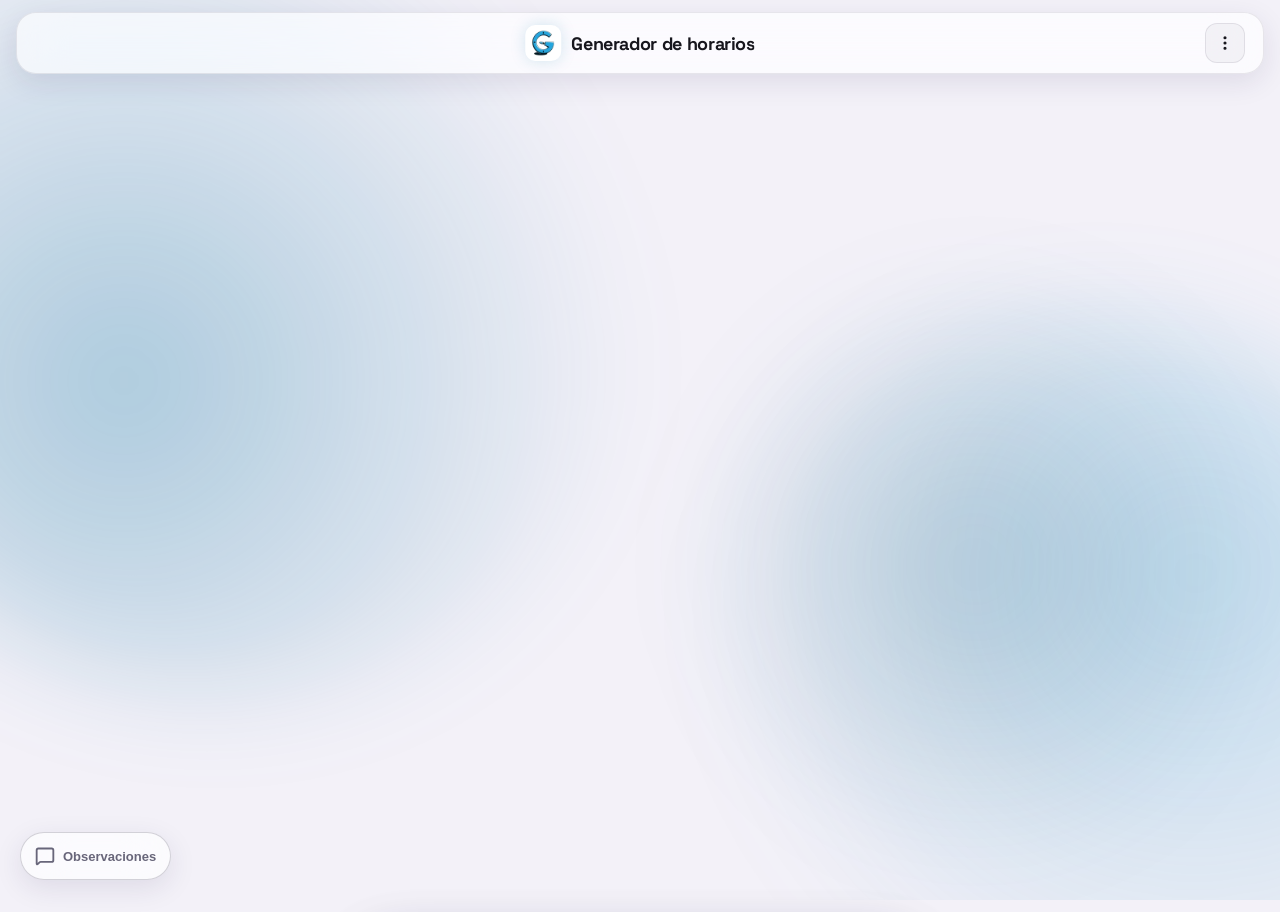
==== commit 98e9fa27: "Deploy: 753a7aa6c8a0701c765db70dde6667ad5f363223 from generador-de-horarios/generador-de-horarios-20" ====
--- a/index.html
+++ b/index.html
@@ -74,10 +74,11 @@
     <meta name="twitter:image:alt" content="Un horario semanal de clases con los cursos en bloques de color, en la app Generador de horarios." />
     <script type="application/ld+json">{"@context":"https://schema.org","@type":"WebApplication","name":"Generador de horarios","url":"https://generador-de-horarios.coldideas.com/","description":"Un generador de horarios de clases, pensado para estudiantes de la UCR: armá tu semana, evitá choques de horario y guardá todo en tu dispositivo. Gratis y sin cuenta.","applicationCategory":"EducationalApplication","operatingSystem":"Cualquiera (navegador web, instalable como PWA)","browserRequirements":"Requiere JavaScript e IndexedDB","inLanguage":"es","isAccessibleForFree":true,"offers":{"@type":"Offer","price":"0","priceCurrency":"USD"},"screenshot":"https://generador-de-horarios.coldideas.com/og-cover-v1.png","featureList":["Armar horarios semanales arrastrando los cursos sobre una grilla","Detección de choques de hora con reacomodo automático","Varios horarios agrupados para comparar alternativas de matrícula","Catálogo de cursos de pregrado de la Universidad de Costa Rica","Exportar a PNG y CSV","Funciona sin conexión e instalable como aplicación"]}</script>
     <!-- seo:end -->
-    <script type="module" crossorigin src="/assets/index-B4y2t_Jh.js"></script>
+    <script type="module" crossorigin src="/assets/index-BoxUF3lb.js"></script>
     <link rel="modulepreload" crossorigin href="/assets/vendor-vue-Cn43xkxK.js">
-    <link rel="modulepreload" crossorigin href="/assets/vendor-db-SYSzWNrB.js">
-    <link rel="stylesheet" crossorigin href="/assets/index-Dzb4Cjo-.css">
+    <link rel="modulepreload" crossorigin href="/assets/vendor-db-ACbkSzib.js">
+    <link rel="modulepreload" crossorigin href="/assets/vendor-pdf-CoYM8iN5.js">
+    <link rel="stylesheet" crossorigin href="/assets/index-BXmz9_Ep.css">
   <link rel="manifest" href="/manifest.webmanifest"></head>
   <body>
     <div id="app"></div>
--- a/assets/index-BXmz9_Ep.css
+++ b/assets/index-BXmz9_Ep.css
@@ -0,0 +1 @@
+.course-name-input[data-v-360a837e]{position:relative}.course-name-input__input[data-v-360a837e]{width:100%;padding:14px 16px;border-radius:16px;border:1px solid var(--line);background:var(--glass-1);color:var(--ink);font-family:var(--font-body);font-size:15px;outline:none}.course-name-input__input[data-v-360a837e]:focus,.course-name-input__input.open[data-v-360a837e]{border-color:var(--accent);background:var(--glass-3);box-shadow:0 0 0 4px var(--accent-glow)}.course-name-input__name[data-v-360a837e]{flex:1;overflow:hidden;text-overflow:ellipsis;white-space:nowrap}.course-name-input__code[data-v-360a837e]{font-family:monospace;font-size:11px;color:var(--ink-3);white-space:nowrap}.course-name-input__badge[data-v-360a837e]{font-size:11px;color:var(--ink-3);white-space:nowrap}.feedback-frame[data-v-011f88c2]{display:block;border:0;margin:12px -20px 0;width:calc(100% + 40px);height:min(680px,70vh)}@media(min-width:600px){.feedback-frame[data-v-011f88c2]{margin:12px 0 0;width:100%}}.empty[data-v-011f88c2]{margin-top:12px}.savestatus[data-v-631d22d0]{display:inline-flex;align-items:center;gap:6px;font-size:12px;color:var(--ink-2)}.savestatus--error[data-v-631d22d0]{color:var(--danger)}.savestatus__label[data-v-631d22d0]{font-weight:600;color:var(--ink)}.savestatus--error .savestatus__label[data-v-631d22d0]{color:var(--danger)}.savestatus__detail[data-v-631d22d0]{color:var(--ink-3)}.savestatus__spin[data-v-631d22d0]{animation:savestatus-spin-631d22d0 1s linear infinite}@media(prefers-reduced-motion:reduce){.savestatus__spin[data-v-631d22d0]{animation:none}}@keyframes savestatus-spin-631d22d0{to{transform:rotate(360deg)}}.savestatus__retry[data-v-631d22d0]{border:none;background:transparent;color:var(--accent);font-weight:600;font-size:12px;cursor:pointer;padding:0;text-decoration:underline}@font-face{font-family:Space Grotesk;font-style:normal;font-weight:500 700;font-display:swap;src:url(/fonts/space-grotesk-latin.woff2) format("woff2");unicode-range:U+0000-00FF,U+0131,U+0152-0153,U+02BB-02BC,U+02C6,U+02DA,U+02DC,U+0304,U+0308,U+0329,U+2000-206F,U+20AC,U+2122,U+2191,U+2193,U+2212,U+2215,U+FEFF,U+FFFD}@font-face{font-family:Space Grotesk;font-style:normal;font-weight:500 700;font-display:swap;src:url(/fonts/space-grotesk-latin-ext.woff2) format("woff2");unicode-range:U+0100-02BA,U+02BD-02C5,U+02C7-02CC,U+02CE-02D7,U+02DD-02FF,U+0304,U+0308,U+0329,U+1D00-1DBF,U+1E00-1E9F,U+1EF2-1EFF,U+2020,U+20A0-20AB,U+20AD-20C0,U+2113,U+2C60-2C7F,U+A720-A7FF}@font-face{font-family:Inter;font-style:normal;font-weight:400 600;font-display:swap;src:url(/fonts/inter-latin.woff2) format("woff2");unicode-range:U+0000-00FF,U+0131,U+0152-0153,U+02BB-02BC,U+02C6,U+02DA,U+02DC,U+0304,U+0308,U+0329,U+2000-206F,U+20AC,U+2122,U+2191,U+2193,U+2212,U+2215,U+FEFF,U+FFFD}@font-face{font-family:Inter;font-style:normal;font-weight:400 600;font-display:swap;src:url(/fonts/inter-latin-ext.woff2) format("woff2");unicode-range:U+0100-02BA,U+02BD-02C5,U+02C7-02CC,U+02CE-02D7,U+02DD-02FF,U+0304,U+0308,U+0329,U+1D00-1DBF,U+1E00-1E9F,U+1EF2-1EFF,U+2020,U+20A0-20AB,U+20AD-20C0,U+2113,U+2C60-2C7F,U+A720-A7FF}:root{--radius-xl:32px;--radius-lg:24px;--radius-md:18px;--radius-sm:12px;--font-display:"Space Grotesk", sans-serif;--font-body:"Inter", sans-serif;--row-h:64px;--fx-bd-bar:blur(24px) saturate(180%);--fx-bd-panel:blur(24px) saturate(150%);--fx-bd-sheet:blur(30px) saturate(150%);--fx-bd-card:blur(24px);--fx-bd-menu:blur(24px) saturate(160%);--fx-bd-scrim:blur(10px);--fx-bd-block:blur(8px);--ease-out:cubic-bezier(.32,.72,0,1);--ease-spring:cubic-bezier(.175,.885,.32,1.4);--timecol-w:24px;--daycol-min:0px;scrollbar-width:thin;scrollbar-color:var(--accent) transparent}::-webkit-scrollbar{width:8px;height:8px}::-webkit-scrollbar-track{background:transparent}::-webkit-scrollbar-thumb{background:linear-gradient(180deg,var(--accent),var(--mint));border-radius:999px}::-webkit-scrollbar-thumb:hover{filter:brightness(1.12)}[data-mode=dark]{color-scheme:dark;--bg:#08090C;--surface:#17181F;--surface-2:#1F212A;--surface-low:#0D0E12;--surface-glass:rgba(23,24,31,.65);--ink:#F4F4F5;--ink-2:#A1A1AA;--ink-3:#52525B;--line:rgba(255,255,255,.08);--line-bright:rgba(255,255,255,.15);--accent:#25A6DF;--accent-glow:rgba(37,166,223,.3);--mint:#A6D3E7;--glow-1:rgba(37,166,223,.22);--glow-2:rgba(90,185,227,.16);--glow-3:rgba(26,131,178,.14);--glass-1:rgba(255,255,255,.03);--glass-2:rgba(255,255,255,.05);--glass-3:rgba(255,255,255,.08);--glass-4:rgba(255,255,255,.1);--shadow:0 8px 32px rgba(0,0,0,.4);--shadow-card-hover:0 20px 40px rgba(0,0,0,.5), inset 0 0 12px rgba(255,255,255,.05);--shadow-sheet:0 24px 64px rgba(0,0,0,.6);--scrim:rgba(0,0,0,.8);--danger:#FF5C7C;--danger-line:rgba(255,92,124,.4);--danger-bg:rgba(255,92,124,.05);--block-bg-mix:25%;--block-border-mix:80%;--swatch-picked-border:#fff;--swatch-picked-glow:rgba(255,255,255,.3);--on-accent:#000}[data-mode=light]{color-scheme:light;--bg:#F3F1F8;--surface:#FFFFFF;--surface-2:#ECE9F3;--surface-low:#E6E2EF;--surface-glass:rgba(255,255,255,.68);--ink:#17161D;--ink-2:#68667A;--ink-3:#9E9CAE;--line:rgba(23,20,45,.09);--line-bright:rgba(23,20,45,.18);--accent:#1478A4;--accent-glow:rgba(20,120,164,.18);--mint:#0B425B;--glow-1:rgba(20,120,164,.32);--glow-2:rgba(30,151,205,.24);--glow-3:rgba(18,89,120,.2);--glass-1:rgba(23,20,45,.035);--glass-2:rgba(23,20,45,.05);--glass-3:rgba(23,20,45,.07);--glass-4:rgba(23,20,45,.09);--shadow:0 8px 28px rgba(40,30,80,.1);--shadow-card-hover:0 16px 32px rgba(40,30,80,.14), inset 0 0 0 1px rgba(23,20,45,.02);--shadow-sheet:0 20px 56px rgba(40,30,80,.18);--scrim:rgba(30,25,55,.35);--danger:#E23F63;--danger-line:rgba(226,63,99,.35);--danger-bg:rgba(226,63,99,.06);--block-bg-mix:85%;--block-border-mix:100%;--swatch-picked-border:#17161D;--swatch-picked-glow:rgba(23,20,45,.22);--on-accent:#fff}html:not([data-mode]){color-scheme:light;--bg:#F3F1F8;--surface:#FFFFFF;--surface-low:#E6E2EF;--surface-glass:rgba(255,255,255,.68);--ink:#17161D;--ink-2:#68667A;--line:rgba(23,20,45,.09);--glass-1:rgba(23,20,45,.035);--glass-3:rgba(23,20,45,.07);--glass-4:rgba(23,20,45,.09);--shadow:0 8px 28px rgba(40,30,80,.1)}@media(prefers-color-scheme:dark){html:not([data-mode]){color-scheme:dark;--bg:#08090C;--surface:#17181F;--surface-low:#0D0E12;--surface-glass:rgba(23,24,31,.65);--ink:#F4F4F5;--ink-2:#A1A1AA;--line:rgba(255,255,255,.08);--glass-1:rgba(255,255,255,.03);--glass-3:rgba(255,255,255,.08);--glass-4:rgba(255,255,255,.1);--shadow:0 8px 32px rgba(0,0,0,.4)}}html[data-fx-blur=off]{--fx-bd-bar:none;--fx-bd-panel:none;--fx-bd-sheet:none;--fx-bd-card:none;--fx-bd-menu:none;--fx-bd-scrim:none;--fx-bd-block:none;--surface-glass:var(--surface-2);--block-bg-mix:100%}html[data-fx-blur=off] .action-menu__panel{background:var(--surface-2)}*{box-sizing:border-box;-webkit-tap-highlight-color:transparent}html{background:var(--bg);min-height:100vh;transition:background-color .3s}body{margin:0;color:var(--ink);font-family:var(--font-body);min-height:100vh;padding-bottom:100px;transition:color .3s}.bg-aura{position:fixed;top:0;right:0;bottom:0;left:0;z-index:-1;overflow:hidden;pointer-events:none}.bg-aura__blob{position:absolute;border-radius:50%;filter:blur(20px);will-change:transform,opacity}.bg-aura__blob--a{top:-15%;left:-15%;width:65vmax;height:65vmax;background:radial-gradient(circle at 38% 62% in oklch,var(--glow-1) 0%,transparent 70%);animation:bg-drift-a 26s ease-in-out infinite}.bg-aura__blob--b{bottom:-20%;right:-15%;width:60vmax;height:60vmax;background:radial-gradient(circle at 64% 34% in oklch,var(--glow-2) 0%,transparent 70%);animation:bg-drift-b 22s ease-in-out infinite;animation-delay:-9s}.bg-aura__blob--c{top:30%;left:55%;width:46vmax;height:46vmax;background:radial-gradient(circle at 46% 50% in oklch,var(--glow-3) 0%,transparent 70%);animation:bg-drift-c 30s ease-in-out infinite;animation-delay:-14s}.bg-aura.paused .bg-aura__blob{display:none}@media(min-width:768px){.bg-aura__blob{filter:blur(48px)}}@keyframes bg-drift-a{0%{transform:translate(0) rotate(0) scale(1);opacity:1}25%{transform:translate(18%,11%) rotate(10deg) scale(1.14,.9);opacity:.9}50%{transform:translate(7%,22%) rotate(-7deg) scale(.92,1.12);opacity:1}75%{transform:translate(-16%,9%) rotate(8deg) scale(1.08,.94);opacity:.88}to{transform:translate(0) rotate(0) scale(1);opacity:1}}@keyframes bg-drift-b{0%{transform:translate(0) rotate(0) scale(1);opacity:1}30%{transform:translate(-15%,-13%) rotate(-11deg) scale(1.12,.91);opacity:.86}60%{transform:translate(8%,-6%) rotate(7deg) scale(.9,1.13);opacity:1}85%{transform:translate(14%,10%) rotate(-6deg) scale(1.06,.95);opacity:.92}to{transform:translate(0) rotate(0) scale(1);opacity:1}}@keyframes bg-drift-c{0%{transform:translate(0) rotate(0) scale(1);opacity:.85}35%{transform:translate(-17%,12%) rotate(12deg) scale(1.16,.88);opacity:1}65%{transform:translate(10%,-16%) rotate(-9deg) scale(.88,1.15);opacity:.78}to{transform:translate(0) rotate(0) scale(1);opacity:.85}}.app{max-width:1040px;margin:0 auto;padding:0 20px}.app--wide{max-width:1320px}.topbar{position:sticky;top:12px;z-index:100;display:flex;align-items:center;justify-content:space-between;padding:10px 18px;margin:12px 16px 24px;-webkit-backdrop-filter:var(--fx-bd-bar);backdrop-filter:var(--fx-bd-bar);background:var(--surface-glass);border:1px solid var(--line);border-radius:20px;box-shadow:var(--shadow)}.topbar__left{display:flex;align-items:center;gap:8px;min-width:0;flex:0 0 auto}.brand{position:absolute;left:50%;top:50%;transform:translate(-50%,-50%);display:flex;align-items:center;gap:10px;min-width:0;max-width:min(58vw,280px)}.brand__mark{flex:0 0 auto;width:36px;height:36px;border-radius:10px;padding:4px;background:#fff;display:flex;align-items:center;justify-content:center;box-shadow:0 0 15px var(--accent-glow);cursor:pointer}.brand__logo{width:100%;height:100%;object-fit:contain;display:block}.brand__name{font-family:var(--font-display);font-weight:700;font-size:16px;letter-spacing:-.02em;white-space:nowrap;overflow:hidden;text-overflow:ellipsis}.topbar__actions{display:flex;gap:8px;flex:0 0 auto}.icon-btn{width:40px;height:40px;border-radius:12px;border:1px solid var(--line);background:var(--glass-1);display:flex;align-items:center;justify-content:center;cursor:pointer;color:var(--ink)}.icon-btn svg{width:18px;height:18px}.icon-btn.active,.icon-btn--accent{color:var(--accent);border-color:var(--accent);background:var(--accent-glow)}.origin-badge{display:inline-flex;align-items:center;justify-content:center;width:18px;height:18px;border-radius:6px;vertical-align:middle;flex:none}.origin-badge svg{width:12px;height:12px}.origin-badge--cloud{color:var(--accent);background:var(--accent-glow)}.origin-badge--local{color:var(--ink-2);background:var(--glass-2);border:1px solid var(--line)}.action-menu__panel{background:var(--glass-1);-webkit-backdrop-filter:var(--fx-bd-bar);backdrop-filter:var(--fx-bd-bar);border:1px solid var(--line);border-radius:var(--radius-md);box-shadow:var(--shadow-sheet);padding:6px;display:flex;flex-direction:column;gap:2px;z-index:200}.action-menu__item{display:flex;align-items:center;gap:10px;min-height:44px;padding:10px 12px;border:none;border-radius:var(--radius-sm);background:transparent;color:var(--ink);font-family:var(--font-body);font-weight:600;font-size:13px;text-align:left;cursor:pointer}.action-menu__item svg{flex:0 0 auto}.action-menu__item:hover:not(:disabled){background:var(--glass-3)}.action-menu__item.active{color:var(--accent)}.action-menu__item--danger{color:var(--danger)}.action-menu__item--danger:hover:not(:disabled){background:var(--danger-bg)}.action-menu__item:disabled{opacity:.5;cursor:not-allowed}.action-menu__sep{height:1px;background:var(--line);margin:4px 6px;flex:none}.action-menu__check{margin-left:auto;color:var(--accent)}.netstatus{display:flex;align-items:center;justify-content:center;gap:6px;height:40px;min-width:40px;padding:0 10px;border-radius:12px;border:1px solid var(--line);background:var(--glass-1);font-size:12px;font-weight:600;white-space:nowrap;flex:0 0 auto}.netstatus__label{display:none}.netstatus--offline{color:var(--ink-2)}.netstatus--error{color:var(--danger);border-color:var(--danger-line);background:var(--danger-bg)}.netstatus--syncing{color:var(--accent)}.netstatus__spin{animation:netstatus-spin 1.1s linear infinite}@keyframes netstatus-spin{to{transform:rotate(360deg)}}@media(prefers-reduced-motion:reduce){.netstatus__spin{animation:none}}@media(min-width:768px){.netstatus__label{display:inline}}.back-btn{display:flex;align-items:center;justify-content:center;gap:6px;width:40px;height:40px;padding:0;border:none;border-radius:12px;background:none;color:var(--accent);font-weight:600;font-size:14px;cursor:pointer;flex:0 0 auto}.back-btn svg{width:18px;height:18px}.back-btn__label{display:none}@media(min-width:768px){.brand__name{font-size:18px}.back-btn{width:auto;height:auto;justify-content:flex-start;padding:8px 4px}.back-btn__label{display:inline}}.editor-head{padding:12px 0 0}.editor-head__bar{display:flex;align-items:center;gap:6px;min-width:0}.editor-head__bar .editor-head__name--static{white-space:nowrap;overflow:hidden;text-overflow:ellipsis;min-width:0;flex:0 1 auto}.editor-head__namewrap{min-width:0;flex:0 1 auto}.editor-head__tools{display:flex;align-items:center;gap:8px;margin-left:auto;flex:0 0 auto}.editor-head__row{display:flex;align-items:center;gap:6px;margin:0 0 4px -8px}.editor-head__row:last-of-type{margin-bottom:0}.editor-head__row--clickable{cursor:pointer;align-items:flex-start}.fit-input{display:inline-grid;max-width:100%;overflow:hidden}.fit-input:after{content:attr(data-value) " ";visibility:hidden;white-space:pre;grid-area:1/1}.fit-input>input{width:100%;grid-area:1/1;min-width:0}.editor-head__name{font-family:var(--font-display);font-size:22px;font-weight:700;letter-spacing:-.02em;color:var(--ink);background:transparent;border:1px solid transparent;border-radius:10px;padding:4px 8px}.editor-head__description{font-family:var(--font-body);font-size:13px;color:var(--ink-2);background:transparent;border:1px solid transparent;border-radius:8px;padding:3px 8px}input.editor-head__name:focus,input.editor-head__description:focus{outline:none;border-color:var(--accent);background:var(--glass-1);box-shadow:0 0 0 4px var(--accent-glow)}input.editor-head__name::placeholder,input.editor-head__description::placeholder{color:var(--ink-3)}.editor-head__name--static{margin:0 0 2px;padding:4px 0}.editor-head__description--static{margin:0;padding:3px 0;flex:1 1 auto;min-width:0;overflow-wrap:break-word;word-break:break-word}.editor-head__pencil{color:var(--ink-3);opacity:.55;flex:0 0 auto}.editor-head__row:focus-within .editor-head__pencil{display:none}.editor-head__meta{display:flex;flex-wrap:wrap;gap:8px;align-items:center;margin:8px 0 12px}.editor-head__badge{display:inline-block;padding:4px 10px;border-radius:999px;border:1px solid var(--line);background:var(--glass-1);color:var(--ink-3);font-size:11px;font-weight:700;letter-spacing:.04em;text-transform:uppercase}.statchip{display:inline-flex;align-items:center;gap:5px;padding:4px 10px;border-radius:999px;border:1px solid var(--line);background:var(--glass-2);color:var(--ink-2);font-size:12px}.statchip svg{color:var(--ink-3);flex:0 0 auto}@media(min-width:768px){.editor-head__name{font-size:26px}}.toolbar{display:flex;align-items:center;justify-content:space-between;padding:12px 0;gap:16px;margin-bottom:12px;flex-wrap:wrap}.segmented{display:flex;background:var(--glass-2);border-radius:14px;padding:4px;border:1px solid var(--line)}.segmented button{border:none;background:transparent;padding:10px 12px;border-radius:10px;font-family:var(--font-body);font-weight:600;font-size:13px;color:var(--ink-2);cursor:pointer;display:flex;align-items:center;gap:8px}.segmented button.active{background:var(--accent);color:var(--on-accent);box-shadow:0 4px 12px var(--accent-glow)}.segmented svg{width:16px;height:16px}.segmented__label{display:none}@media(min-width:768px){.segmented button{padding:10px 18px}.segmented__label{display:inline}}.toolbar__hint{font-size:12px;color:var(--ink-3);font-style:italic}.kbd{display:none;font-family:inherit;font-size:11px;font-weight:600;padding:2px 6px;border-radius:var(--radius-sm);border:1px solid var(--line);background:var(--glass-2);color:var(--ink-2);line-height:1.4}.gridwrap{overflow-x:hidden;padding:2px;border-radius:var(--radius-xl);background:var(--glass-1);border:1px solid var(--line)}.weekgrid{display:grid;gap:1px;padding:2px;container-type:inline-size}.editor-grid-bleed{margin:0 -20px}@media(min-width:768px){.editor-grid-bleed{margin:0}}.quickbar{display:flex;flex-direction:column;gap:8px;margin:0 0 10px;padding:8px 10px;border:1px solid var(--line);border-radius:var(--radius-lg);background:var(--surface-glass);-webkit-backdrop-filter:var(--fx-bd-panel);backdrop-filter:var(--fx-bd-panel)}.quickbar__fields{display:flex;align-items:center;gap:10px;min-width:0;flex-wrap:wrap}.quickbar__name{flex:1 1 180px;min-width:140px}.quickbar__times{display:flex;gap:6px;flex:1 1 210px;min-width:170px}.quickbar__times>*{flex:1;min-width:0}.quickbar__add{flex:0 0 auto;min-height:38px;padding:9px 14px}.quickbar__linkrow{display:flex;justify-content:center}.quickbar__more{flex:0 0 auto;border:none;background:none;padding:6px 4px;color:var(--ink-3);font-size:12px;font-weight:600;cursor:pointer;white-space:nowrap}.quickbar__more:hover,.quickbar__more:focus-visible{color:var(--accent)}.daypicker--compact{gap:3px;margin-bottom:0;flex-wrap:nowrap;flex:0 0 auto}.daypicker--compact .daychip{width:34px;height:38px;border-radius:9px;gap:0}.daypicker--compact .daychip__code{font-size:12px}.daypicker--compact .daychip__short{font-size:7px}.quickbar .combobox__trigger{padding:9px 10px;font-size:13px;border-radius:10px}.quickbar .course-name-input__input{padding:9px 12px;font-size:14px;border-radius:10px}.quickbar .colorpicker__trigger{width:auto;padding:5px;border-radius:10px;gap:0}.quickbar .colorpicker__label,.quickbar .colorpicker__trigger .combobox__chevron{display:none}.quickbar .colorpicker__preview{width:26px;height:26px}.weekgrid>*{--col-w:calc((100cqi - var(--timecol-w)) / var(--days, 5))}.ghead{padding:clamp(4px,calc(var(--row-h) * .1),12px) 4px;text-align:center;font-family:var(--font-display);font-weight:700;color:var(--ink-2);background:var(--glass-2);border-radius:12px;text-transform:uppercase;letter-spacing:.06em}.ghead:first-child{background:transparent}.ghead__code{display:block;font-size:clamp(10px,min(calc(var(--row-h) * .4),calc(var(--col-w, 999px) * .13)),15px);letter-spacing:.01em}.ghead__short{display:block;font-size:clamp(7px,min(calc(var(--row-h) * .26),calc(var(--col-w, 999px) * .085)),11px);opacity:.7;letter-spacing:.04em;margin-top:1px}.timecol{position:relative;grid-column:1;grid-row:2}.timecol .tick{position:absolute;left:0;right:0;text-align:center;font-weight:600;color:var(--ink-3);transform:translateY(-50%);font-variant-numeric:tabular-nums;white-space:nowrap;display:flex;flex-direction:column;align-items:center;justify-content:center;line-height:1.05;gap:1px}.timecol .tick__line{font-size:clamp(8px,min(calc(var(--row-h) * .2),calc(var(--timecol-w) * .5)),12px)}@media(min-width:768px){.timecol .tick{flex-direction:row;align-items:baseline;gap:0}.timecol .tick__line{font-size:clamp(8px,min(calc(var(--row-h) * .32),calc(var(--timecol-w) * .26)),14px)}.timecol .tick__line:not(:last-child):after{content:":"}}.daycol{border-radius:14px;background:repeating-linear-gradient(to bottom,transparent,transparent calc(var(--row-h) - 1px),var(--glass-2) calc(var(--row-h) - 1px),var(--glass-2) var(--row-h));background-position:0 var(--row-offset, 0px)}.gridwrap--virtual .daycol{position:relative}.ghost-cell{position:absolute;left:3px;right:3px;top:calc(var(--row-h) * var(--i) + 2px);height:calc(var(--row-h) - 4px);border-radius:8px;background:var(--ink);opacity:.015;animation:ghost-flicker var(--dur, 6s) ease-in-out var(--delay, 0s) infinite alternate;pointer-events:none}@keyframes ghost-flicker{0%{opacity:.015}to{opacity:var(--o-max, .08)}}@media(min-width:768px){:root{--timecol-w:52px;--row-h:76px}}.blocks-layer{grid-column:2 / -1;grid-row:2;position:relative;pointer-events:none}.blocks-layer .block{pointer-events:auto}.block{position:absolute;border-radius:12px;overflow:hidden;padding:clamp(3px,calc(var(--row-h) * .07),8px) clamp(5px,calc(var(--row-h) * .11),10px);cursor:grab;touch-action:none;-webkit-user-select:none;user-select:none;-webkit-backdrop-filter:var(--fx-bd-block);backdrop-filter:var(--fx-bd-block);background:color-mix(in srgb,var(--course-color, var(--accent)) var(--block-bg-mix),transparent);border:1px solid color-mix(in srgb,var(--course-color, var(--accent)) var(--block-border-mix),transparent)}.block.dragging{cursor:grabbing;z-index:100;transform:scale(1.05);box-shadow:0 10px 30px var(--course-glow, var(--accent-glow))}.block__title{font-size:clamp(9px,min(calc(var(--block-h, 60px) * .3),calc(var(--col-w, 999px) * var(--lane-frac, 1) * .2)),var(--block-title-max, 13px));font-weight:700;color:var(--course-text,#fff);line-height:1.15;letter-spacing:-.01em;outline:none;word-break:normal;overflow-wrap:break-word;-webkit-hyphens:manual;hyphens:manual;display:-webkit-box;-webkit-box-orient:vertical;-webkit-line-clamp:var(--title-lines, 2);overflow:hidden}.block__time{font-size:clamp(7px,min(calc(var(--block-h, 60px) * .15),calc(var(--col-w, 999px) * var(--lane-frac, 1) * .11)),11px);color:color-mix(in srgb,var(--course-text,#fff) 70%,transparent);margin-top:1px;font-weight:500;font-variant-numeric:tabular-nums;line-height:1.2;white-space:nowrap;overflow:hidden;text-overflow:ellipsis}.block__meta{font-size:clamp(7px,min(calc(var(--block-h, 60px) * .14),calc(var(--col-w, 999px) * var(--lane-frac, 1) * .095)),11px);color:color-mix(in srgb,var(--course-text,#fff) 65%,transparent);margin-top:0;line-height:1.2;overflow:hidden;text-overflow:ellipsis;white-space:nowrap}.weekgrid--compact .ghead{padding:5px 3px}.block--dense{padding:2px 5px;border-radius:10px}.block--dense .block__title{font-size:clamp(9px,min(calc(var(--block-h, 40px) * .4),calc(var(--col-w, 999px) * var(--lane-frac, 1) * .22)),var(--block-title-dense-max, 14px));line-height:1.08}.block--dense .block__time,.block--dense .block__meta{display:none}.handle{position:absolute;left:0;right:0;height:10px;cursor:ns-resize;touch-action:none;z-index:2}.handle.top{top:0}.handle.bottom{bottom:0}.handle:after{content:"";position:absolute;left:50%;top:50%;width:18px;height:3px;background:#fff9;border-radius:3px;transform:translate(-50%,-50%);opacity:0}.block:hover .handle:after{opacity:1}.daytabs{display:flex;gap:8px;overflow-x:auto;padding:4px 4px 20px}.daytab{flex:0 0 auto;padding:12px 22px;border-radius:16px;border:1px solid var(--line);background:var(--glass-1);font-weight:600;font-size:14px;color:var(--ink-2);cursor:pointer}.daytab__code{font-weight:800;margin-right:6px;opacity:.7}.daytab.active{background:var(--accent);color:var(--on-accent);border-color:var(--accent);box-shadow:0 4px 15px var(--accent-glow)}.timeline{padding:0 4px;display:flex;flex-direction:column;gap:9px}.course-card{background:var(--surface-glass);-webkit-backdrop-filter:var(--fx-bd-card);backdrop-filter:var(--fx-bd-card);border:1px solid var(--line);border-radius:var(--radius-md);padding:18px 22px;box-shadow:var(--shadow);border-left:8px solid var(--tag,var(--accent));cursor:pointer;display:flex;justify-content:space-between;align-items:center;gap:12px}.course-card:hover{border-color:var(--line-bright);transform:translate(6px)}.course-card__top{display:flex;flex-direction:column;gap:6px}.course-card__title{font-family:var(--font-display);font-weight:700;font-size:16px}.course-card__time{font-family:var(--font-display);font-weight:700;color:var(--accent);font-size:13px;font-variant-numeric:tabular-nums;white-space:nowrap}.course-card__meta{font-size:12px;color:var(--ink-2)}.course-card__submeta{font-size:12px;color:var(--ink-3)}.course-hole{width:100%;padding:14px 22px;border-radius:var(--radius-md);border:1px dashed var(--line);background:transparent;color:var(--ink-3);font-size:13px;font-weight:600;text-align:left;cursor:pointer;font-variant-numeric:tabular-nums}.course-hole:hover{border-color:var(--line-bright);color:var(--ink-2)}.empty{color:var(--ink-3);font-size:13px;padding:40px 20px;text-align:center;border:1px dashed var(--line);border-radius:var(--radius-lg)}.fab{position:fixed;right:24px;bottom:calc(24px + env(safe-area-inset-bottom));z-index:90;width:64px;height:64px;border-radius:22px;border:none;background:linear-gradient(135deg,var(--accent),var(--mint));color:var(--on-accent);box-shadow:0 16px 40px var(--accent-glow);display:flex;align-items:center;justify-content:center;cursor:pointer}.fab:hover{transform:scale(1.1) rotate(5deg)}.fab svg{width:26px;height:26px}@media(min-width:768px){body:has(.editor-page){padding-bottom:72px}}.feedback-bubble{position:fixed;left:20px;bottom:calc(20px + env(safe-area-inset-bottom));z-index:90;display:inline-flex;align-items:center;justify-content:center;gap:8px;min-width:48px;min-height:48px;padding:0 14px;border-radius:999px;background:var(--surface-glass);-webkit-backdrop-filter:var(--fx-bd-panel);backdrop-filter:var(--fx-bd-panel);border:1px solid var(--line-bright);color:var(--ink-2);font-size:13px;font-weight:600;cursor:pointer;box-shadow:var(--shadow);transition:color .2s ease,border-color .2s ease,transform .2s var(--ease-out)}.feedback-bubble:hover{color:var(--ink);border-color:var(--accent);transform:translateY(-2px)}.feedback-bubble__label{display:none}@media(min-width:600px){.feedback-bubble__label{display:inline}}.sheet-backdrop{position:fixed;top:0;right:0;bottom:0;left:0;background:var(--scrim);-webkit-backdrop-filter:var(--fx-bd-scrim);backdrop-filter:var(--fx-bd-scrim);z-index:200;opacity:0;pointer-events:none;transition:opacity .4s ease}.sheet-backdrop.open{opacity:1;pointer-events:auto}.sheet{position:fixed;left:20px;right:20px;bottom:calc(20px + env(safe-area-inset-bottom));z-index:201;background:var(--surface-glass);-webkit-backdrop-filter:var(--fx-bd-sheet);backdrop-filter:var(--fx-bd-sheet);border:1px solid var(--line-bright);border-radius:var(--radius-xl);padding:16px 20px 0;max-width:560px;margin:0 auto;transform:translateY(120%);transition:transform .5s var(--ease-out);max-height:88vh;overflow-y:auto;box-shadow:var(--shadow-sheet)}.sheet.open{transform:translateY(0)}.sheet__handle{width:36px;height:4px;border-radius:2px;background:var(--ink-3);margin:0 auto 12px;opacity:.5}.confirm-backdrop{position:fixed;top:0;right:0;bottom:0;left:0;z-index:230;background:var(--scrim);-webkit-backdrop-filter:var(--fx-bd-scrim);backdrop-filter:var(--fx-bd-scrim);display:flex;align-items:center;justify-content:center;padding:20px}.confirm-card{width:100%;max-width:400px;background:var(--surface-glass);-webkit-backdrop-filter:var(--fx-bd-sheet);backdrop-filter:var(--fx-bd-sheet);border:1px solid var(--line-bright);border-radius:var(--radius-xl);padding:26px 26px 24px;box-shadow:var(--shadow-sheet)}.confirm-card h2{font-family:var(--font-display);font-size:19px;font-weight:700;margin:0 0 8px}.confirm-card p{font-size:14px;color:var(--ink-2);line-height:1.5;margin:0 0 22px}.confirm-choices{display:flex;flex-direction:column;gap:10px}.confirm-choices .btn{flex:none;width:100%;min-height:48px;flex-direction:column;align-items:flex-start;justify-content:center;gap:2px;padding:12px 16px;text-align:left}.confirm-choice__detail{font-size:13px;font-weight:400;color:var(--ink-2);line-height:1.4}.confirm-choices .btn.primary .confirm-choice__detail{color:var(--on-accent);opacity:.8}.confirm-choices .btn.danger .confirm-choice__detail{color:var(--danger);opacity:.85}.confirm-fade-enter-active .confirm-card,.confirm-fade-leave-active .confirm-card{transition:transform .28s var(--ease-out),opacity .28s ease}.confirm-fade-enter-active{transition:opacity .28s ease}.confirm-fade-leave-active{transition:opacity .2s ease}.confirm-fade-enter-from,.confirm-fade-leave-to{opacity:0}.confirm-fade-enter-from .confirm-card{transform:scale(.92);opacity:0}.confirm-fade-leave-to .confirm-card{transform:scale(.96);opacity:0}.sheet h2{font-family:var(--font-display);font-size:19px;font-weight:700;margin:0 0 10px}.sheet p.hint{font-size:13px;color:var(--ink-2);margin:0 0 16px}.sheet__divider{border:none;border-top:1px solid var(--line);margin:8px 0 20px}.sheet__subtitle{font-family:var(--font-display);font-size:15px;font-weight:700;margin:0 0 4px}.field{margin-bottom:14px}.field label{display:block;font-size:11px;font-weight:700;color:var(--ink-2);margin-bottom:6px;text-transform:uppercase;letter-spacing:.08em}.field input[type=text],.field input[type=number],.field input[type=time],.field input[type=password],.field input[type=email],.field select,.field textarea{width:100%;padding:11px 14px;border-radius:14px;border:1px solid var(--line);background:var(--glass-1);color:var(--ink);font-family:var(--font-body);font-size:15px;outline:none}.field textarea{resize:vertical;min-height:60px;font-family:var(--font-body)}.field input:focus,.field select:focus,.field textarea:focus{border-color:var(--accent);background:var(--glass-3);box-shadow:0 0 0 4px var(--accent-glow)}.field input[aria-invalid=true]{border-color:var(--danger-line)}.field__error{margin:8px 0 0;font-size:13px;color:var(--danger)}.combobox{position:relative}.combobox__trigger{width:100%;display:flex;align-items:center;justify-content:space-between;gap:10px;padding:14px 16px;border-radius:16px;border:1px solid var(--line);background:var(--glass-1);color:var(--ink);font-family:var(--font-body);font-size:15px;cursor:pointer;text-align:left}.combobox__trigger.open{border-color:var(--accent);background:var(--glass-3);box-shadow:0 0 0 4px var(--accent-glow)}.combobox__chevron{color:var(--ink-3);transition:transform .2s var(--ease-out);flex:0 0 auto}.combobox__chevron.open{transform:rotate(180deg)}.combobox__panel{z-index:220;overflow-y:auto;padding:6px;background:var(--surface-glass);-webkit-backdrop-filter:var(--fx-bd-panel);backdrop-filter:var(--fx-bd-panel);border:1px solid var(--line-bright);border-radius:16px;box-shadow:var(--shadow-sheet)}.combobox__option{width:100%;display:flex;align-items:center;justify-content:space-between;gap:10px;min-height:44px;padding:11px 12px;border:none;background:transparent;border-radius:11px;color:var(--ink);font-family:var(--font-body);font-size:14px;text-align:left;cursor:pointer}.combobox__option:hover,.combobox__option.highlighted{background:var(--glass-3)}.combobox__option.picked{color:var(--accent);font-weight:600}.combobox__option svg{flex:0 0 auto}.combobox__option-label{flex:1 1 auto;min-width:0}.combobox__option-hint{flex:0 0 auto;font-size:12px;font-weight:400;color:var(--ink-3)}@media(min-width:768px){.combobox__option{min-height:40px}}.popover-backdrop{position:fixed;top:0;right:0;bottom:0;left:0;z-index:219;background:#00000040}.combobox__panel--sheet,.colorpicker__panel--sheet{border-radius:var(--radius-lg) var(--radius-lg) 0 0;padding-bottom:calc(14px + env(safe-area-inset-bottom))}.combobox__panel--sheet:before,.colorpicker__panel--sheet:before{content:"";display:block;width:40px;height:4px;border-radius:2px;background:var(--ink-3);opacity:.4;margin:2px auto 10px}.timepicker{position:relative}.timepicker__panel{padding:12px;display:flex;flex-direction:column;gap:10px;overflow:hidden}.timepicker__head{display:flex;align-items:center;gap:8px}.timepicker__typed{flex:1 1 auto;min-width:0;width:100%;padding:10px 12px;border-radius:12px;border:1px solid var(--line);background:var(--glass-1);color:var(--ink);font-family:var(--font-display);font-size:22px;font-weight:700;letter-spacing:.02em;text-align:center;font-variant-numeric:tabular-nums}.timepicker__meridiem{display:flex;flex:0 0 auto;gap:4px}.timepicker__ampm{min-width:52px;min-height:44px;padding:6px 10px;border-radius:12px;border:1px solid var(--line);background:var(--glass-1);color:var(--ink-2);font-family:var(--font-body);font-size:13px;cursor:pointer}.timepicker__ampm.picked{border-color:var(--accent);color:var(--accent);background:var(--glass-3);font-weight:600}.timepicker__wheels{display:flex;align-items:stretch;gap:6px;min-height:0}.timepicker__colsep{align-self:center;font-family:var(--font-display);font-size:18px;font-weight:700;color:var(--ink-3)}.timepicker__col{flex:1 1 0;min-width:0;height:184px;overflow-y:auto;scroll-snap-type:y mandatory;display:flex;flex-direction:column;gap:2px;padding:70px 0;border:1px solid var(--line);border-radius:14px;background:var(--glass-1);scrollbar-width:none}.timepicker__col::-webkit-scrollbar{display:none}.timepicker__cell{flex:0 0 auto;scroll-snap-align:center;min-height:40px;padding:8px 4px;border:none;background:transparent;border-radius:10px;cursor:pointer;color:var(--ink-2);font-family:var(--font-body);font-size:15px;font-variant-numeric:tabular-nums;text-align:center}.timepicker__cell:hover:not(:disabled){background:var(--glass-3)}.timepicker__cell.picked{background:var(--accent);color:#000;font-weight:700}.timepicker__cell:disabled{opacity:.3;cursor:default}.timepicker__cell.major:not(.picked){color:var(--ink);font-weight:600}.timepicker__quick{display:flex;flex-wrap:wrap;gap:6px}.timepicker__chip{flex:1 1 auto;min-height:40px;padding:8px 10px;border-radius:11px;border:1px solid var(--line);background:var(--glass-1);color:var(--ink-2);font-family:var(--font-body);font-size:13px;cursor:pointer;font-variant-numeric:tabular-nums}.timepicker__chip--done{border-color:var(--accent);color:var(--accent);font-weight:600}@media(min-width:768px){.timepicker__col{height:168px;padding:64px 0}.timepicker__cell{min-height:36px}.timepicker__ampm{min-height:40px}}.colorpicker{position:relative}.colorpicker__trigger{width:100%;display:flex;align-items:center;gap:12px;padding:10px 16px;border-radius:16px;border:1px solid var(--line);background:var(--glass-1);color:var(--ink);font-family:var(--font-body);font-size:15px;cursor:pointer;text-align:left}.colorpicker__trigger.open{border-color:var(--accent);background:var(--glass-3);box-shadow:0 0 0 4px var(--accent-glow)}.colorpicker__preview{flex:0 0 auto;width:34px;height:34px;border-radius:var(--radius-sm);display:flex;align-items:center;justify-content:center;font-weight:700;font-size:12px}.colorpicker__label{flex:1}.colorpicker__panel{z-index:220;overflow-y:auto;padding:14px;background:var(--surface-glass);-webkit-backdrop-filter:var(--fx-bd-panel);backdrop-filter:var(--fx-bd-panel);border:1px solid var(--line-bright);border-radius:16px;box-shadow:var(--shadow-sheet)}.colorfamily{margin-bottom:14px}.colorfamily:last-child{margin-bottom:0}.colorfamily__name{display:block;font-size:10.5px;font-weight:700;color:var(--ink-3);text-transform:uppercase;letter-spacing:.08em;margin-bottom:8px}.colorgrid{display:grid;grid-template-columns:repeat(auto-fill,minmax(44px,1fr));gap:9px}.swatch{aspect-ratio:1;border-radius:var(--radius-sm);cursor:pointer;border:2px solid transparent;padding:0;display:flex;align-items:center;justify-content:center;font-weight:700;font-size:11px;font-family:var(--font-body)}.swatch.picked{border-color:var(--swatch-picked-border);transform:scale(1.12);box-shadow:0 0 15px var(--swatch-picked-glow)}.slotrow{border:1px solid var(--line);border-radius:var(--radius-md);padding:12px;margin-bottom:10px;background:var(--glass-1)}.slotrow__head{display:flex;justify-content:space-between;align-items:center;margin-bottom:10px}.slotrow__label{font-size:11px;font-weight:800;color:var(--accent);text-transform:uppercase;letter-spacing:.1em}.slotrow__remove{width:44px;height:44px;display:flex;align-items:center;justify-content:center;border:none;background:none;color:var(--ink-3);cursor:pointer;font-size:18px;line-height:1}.daypicker{display:flex;gap:6px;flex-wrap:wrap;align-items:center;margin-bottom:10px}.daychip{width:42px;height:44px;border-radius:12px;border:1px solid var(--line);background:var(--glass-1);display:flex;flex-direction:column;align-items:center;justify-content:center;gap:1px;font-size:13px;font-weight:700;color:var(--ink-2);cursor:pointer}.daychip.picked{background:var(--accent);color:var(--on-accent);border-color:var(--accent);box-shadow:0 4px 12px var(--accent-glow)}.daychip--add{border-style:dashed;background:transparent;color:var(--ink-3);opacity:.6}.daychip--add:hover,.daychip--add:focus-visible{opacity:1;border-color:var(--accent);color:var(--accent)}.daychip--add:disabled{opacity:.35;cursor:default}.daychip__code{font-size:14px;font-weight:800;line-height:1}.daychip__short{font-size:9px;font-weight:600;letter-spacing:.03em;text-transform:uppercase;opacity:.75;line-height:1}.metachip{min-height:40px;padding:0 14px;border-radius:12px;border:1px solid var(--line);background:var(--glass-1);display:flex;align-items:center;justify-content:center;font-size:13px;font-weight:700;color:var(--ink-2);cursor:pointer}.metachip.picked{background:var(--accent);color:var(--on-accent);border-color:var(--accent);box-shadow:0 4px 12px var(--accent-glow)}.modepick{display:grid;grid-template-columns:1fr 1fr;gap:8px}.modepick__opt{min-width:0;min-height:64px;padding:10px 12px;border-radius:14px;border:1px solid var(--line);background:var(--glass-1);display:flex;flex-direction:column;align-items:flex-start;justify-content:center;gap:3px;text-align:left;font-family:var(--font-body);color:var(--ink-2);cursor:pointer}.modepick__opt.picked{background:var(--accent);color:var(--on-accent);border-color:var(--accent);box-shadow:0 4px 12px var(--accent-glow)}.modepick__title{font-size:13px;font-weight:800;line-height:1.15}.modepick__desc{font-size:11px;font-weight:600;line-height:1.25;opacity:.7}.modepick__opt.picked .modepick__desc{opacity:.85}@media(min-width:768px){.modepick{gap:10px}.modepick__opt{min-height:68px;padding:12px 14px}.modepick__title{font-size:14px}.modepick__desc{font-size:12px}}.daypicker-shortcuts{display:flex;gap:6px;margin-left:auto}.daypicker-shortcut{height:44px;padding:0 10px;border-radius:10px;border:1px solid var(--line);background:transparent;color:var(--ink-3);font-size:12px;font-weight:600;cursor:pointer}.row2{display:grid;grid-template-columns:1fr;gap:10px}@media(min-width:768px){.row2{grid-template-columns:1fr 1fr}}.addslot-btn{width:100%;padding:11px;border-radius:14px;border:1px dashed var(--line-bright);background:transparent;color:var(--ink-2);font-weight:600;font-size:13px;cursor:pointer}.slothelp{display:flex;flex-wrap:wrap;align-items:center;gap:2px 10px;margin:2px 0 10px;font-size:12.5px;font-weight:600;color:var(--ink-3)}.slothelp__act{display:inline-flex;align-items:center;gap:6px;min-height:44px;padding:0 2px;border:none;background:none;color:var(--ink-2);font-family:var(--font-body);font-size:12.5px;font-weight:700;text-align:left;cursor:pointer}.slothelp__act:hover,.slothelp__act:focus-visible{color:var(--accent);text-decoration:underline}.slothelp__act:disabled{opacity:.5;cursor:default;text-decoration:none}.slothelp__act svg{flex:0 0 auto;opacity:.85}.slotrow__room{width:100%;margin-top:10px;padding:10px 12px;border-radius:var(--radius-sm);border:1px solid var(--line);background:var(--glass-1);color:var(--ink);font-size:13px;font-family:var(--font-body)}.slotrow__room:focus{border-color:var(--accent);background:var(--glass-3);box-shadow:0 0 0 4px var(--accent-glow)}.details-toggle{width:100%;display:flex;align-items:center;gap:10px;min-height:44px;padding:10px 14px;border:1px solid var(--line);border-radius:var(--radius-md);background:var(--glass-1);color:var(--ink);font-family:var(--font-body);font-weight:700;font-size:13px;cursor:pointer}.details-toggle__chevron{color:var(--ink-3);transition:transform .2s var(--ease-out);flex:0 0 auto}.details-toggle__chevron.open{transform:rotate(90deg)}.details-toggle__summary{flex:1;min-width:0;overflow:hidden;text-overflow:ellipsis;white-space:nowrap;color:var(--ink-3);font-weight:500;font-size:12px;text-align:right}.details-body-wrap{display:grid;grid-template-rows:0fr;transition:grid-template-rows .24s var(--ease-out);margin-top:10px}.details-body-wrap.open{grid-template-rows:1fr}.details-body{overflow:hidden;padding:4px;margin:-4px}.details-body-wrap:not(.open) .details-body{padding:0;margin:0}.details-body>*:first-child{margin-top:0}.sheet__actions{display:flex;gap:10px;margin-top:16px}.sheet__actions--repeat{flex-wrap:wrap}.sheet__actions--repeat .sheet__actions-again{flex:0 0 100%}.sheet .sheet__actions{position:sticky;bottom:0;z-index:3;margin:16px -20px 0;padding:12px 20px 18px;background:var(--surface-glass);-webkit-backdrop-filter:var(--fx-bd-menu);backdrop-filter:var(--fx-bd-menu);border-top:1px solid var(--line)}.btn{flex:1;display:inline-flex;align-items:center;justify-content:center;gap:6px;padding:13px;border-radius:var(--radius-md);border:1px solid var(--line);background:var(--glass-2);color:var(--ink);font-weight:700;font-size:15px;cursor:pointer}.btn.primary{background:var(--accent);color:var(--on-accent);border-color:var(--accent)}.btn.danger{color:var(--danger);border-color:var(--danger-line);background:var(--danger-bg)}.btn.small{flex:0 0 auto;min-height:44px;padding:10px 16px;font-size:13px;border-radius:var(--radius-sm)}.btn:disabled{opacity:.5;cursor:not-allowed}.home__header{display:flex;align-items:center;justify-content:space-between;padding:12px 0 20px;gap:10px;flex-wrap:wrap}.home__title{display:flex;align-items:center;gap:12px;flex-wrap:wrap}.home__header h1{font-family:var(--font-display);font-size:32px;font-weight:700;margin:0;letter-spacing:-.04em}.home__actions{display:none;gap:10px}.home__fab{display:flex}@media(min-width:768px){.home__actions{display:flex}.home__fab{display:none}}.group-section{margin-top:20px;padding:16px 16px 20px;background:var(--glass-1);border:1px solid var(--line);border-radius:var(--radius-xl);position:relative;isolation:isolate}.group-section--dragging{z-index:1}.group-section--drop-target{border-color:var(--accent);box-shadow:0 0 0 1px var(--accent);transition:border-color .1s ease,box-shadow .1s ease}@media(min-width:768px){.group-section{margin-top:32px;padding:24px 24px 28px}}.group-section--virtual{background:transparent;border-style:dashed}.group-section__head{display:flex;align-items:center;justify-content:space-between;gap:10px;margin-bottom:18px}.group-section__title{display:flex;align-items:center;gap:10px;min-width:0}.group-section__head h2{min-width:0;overflow:hidden;text-overflow:ellipsis;white-space:nowrap}.group-section__head h2{font-family:var(--font-display);font-size:12px;font-weight:700;color:var(--ink-3);margin:0;text-transform:uppercase;letter-spacing:.15em}.group-section__actions{display:flex;gap:8px}.group-section__grip{width:40px;height:40px;padding:0;border:none;border-radius:10px;background:var(--glass-2);color:var(--ink-2);display:flex;align-items:center;justify-content:center;cursor:grab;touch-action:none;transition:background .15s ease,color .15s ease}.group-section__grip:hover{background:var(--glass-4);color:var(--ink)}.group-section.dragging,.group-section.dragging .group-section__grip{cursor:grabbing}.icon-btn-sm{width:40px;height:40px;border-radius:10px;border:1px solid var(--line);background:var(--glass-2);color:var(--ink-2);display:flex;align-items:center;justify-content:center;cursor:pointer}.icon-btn-sm:hover{border-color:var(--line-bright);color:var(--ink);background:var(--glass-4)}.icon-btn-sm.danger:hover{color:var(--danger);border-color:var(--danger-line)}.group-section__collapse svg{transition:transform .15s ease}.group-section__collapse--collapsed svg{transform:rotate(-90deg)}.cards-grid{display:grid;grid-template-columns:repeat(auto-fill,minmax(min(300px,100%),1fr));gap:16px}@media(min-width:768px){.cards-grid{gap:24px}}.horario-card{background:var(--surface);border:1px solid var(--line);border-radius:var(--radius-lg);overflow:hidden;cursor:pointer;transition:transform .4s var(--ease-out),border-color .4s ease,box-shadow .4s ease;position:relative;display:flex;flex-direction:column;box-shadow:inset 0 0 0 1px var(--glass-1)}.horario-card:hover{transform:scale(1.02);border-color:var(--line-bright);box-shadow:var(--shadow-card-hover)}.horario-card.dragging{cursor:grabbing;box-shadow:0 20px 40px #00000059}.horario-card.dragging:hover{transform:none}.horario-card.settling{z-index:50;box-shadow:0 20px 40px #00000059}.horario-card__thumb{aspect-ratio:16/9;background:var(--surface-low);position:relative;overflow:hidden}.horario-card__thumb svg{display:block;width:100%;height:100%;transition:transform .6s ease}.horario-card:hover .horario-card__thumb svg{transform:scale(1.05)}.horario-card__grip{position:absolute;top:8px;left:8px;z-index:6;width:40px;height:40px;padding:0;border:none;border-radius:10px;background:#00000052;color:#fff;display:flex;align-items:center;justify-content:center;opacity:.55;cursor:grab;touch-action:none;transition:opacity .15s ease,background .15s ease}.horario-card__grip:hover{opacity:.9;background:#00000080}.horario-card.dragging .horario-card__grip{opacity:1;cursor:grabbing}.horario-card__body{padding:22px 24px 20px;flex-grow:1}.horario-card__name{font-family:var(--font-display);font-weight:700;font-size:18px;margin-bottom:6px;white-space:nowrap;overflow:hidden;text-overflow:ellipsis}.horario-card__desc{font-size:13px;color:var(--ink-2);line-height:1.5;opacity:.8;min-height:15px;white-space:nowrap;overflow:hidden;text-overflow:ellipsis}.horario-card__menu{position:absolute;top:8px;right:8px;z-index:6;width:40px;height:40px;padding:0;border:none;border-radius:10px;background:#00000052;color:#fff;display:flex;align-items:center;justify-content:center;opacity:.85;cursor:pointer;transition:opacity .15s ease,background .15s ease}.horario-card__menu:hover,.horario-card__menu.active{opacity:1;background:#00000080}.horario-card--empty{align-items:center;justify-content:center;color:var(--ink-3);font-size:13px;padding:60px 20px;cursor:default;aspect-ratio:auto;grid-column:1/-1;border:1px dashed var(--line);box-shadow:none}.horario-card--empty:hover{transform:none;box-shadow:none}.horario-card--ghost{visibility:hidden;border-style:dashed;box-shadow:none;pointer-events:none}.horario-card--new{border:1.5px dashed var(--line);box-shadow:none;background:transparent;text-align:left;font:inherit;color:inherit;width:100%;opacity:.65;transition:opacity .15s ease,border-color .15s ease}.horario-card--new:hover{opacity:1;border-color:var(--accent);transform:none;box-shadow:none}.horario-card__thumb--new{background:transparent;display:flex;align-items:center;justify-content:center}.horario-card__thumb--new svg rect{fill:none}.horario-card__new-icon{position:absolute;top:0;right:0;bottom:0;left:0;display:flex;align-items:center;justify-content:center;color:var(--ink-3);transition:color .15s ease}.horario-card--new:hover .horario-card__new-icon{color:var(--accent)}.horario-card--new .horario-card__name{color:var(--ink-2);font-weight:600}.horario-card--new .horario-card__desc{color:var(--ink-3)}.state-note{color:var(--ink-3);font-size:13px;padding:40px 8px;text-align:center}.state-note--error{display:flex;flex-direction:column;align-items:center;gap:14px}.home-skeleton .group-section:last-child{margin-bottom:0}.home-skeleton .horario-card{cursor:default}.home-skeleton .horario-card:hover{transform:none;box-shadow:inset 0 0 0 1px var(--glass-1)}.skel{position:relative;overflow:hidden;border-radius:var(--radius-sm);background:var(--glass-3)}.skel:after{content:"";position:absolute;top:0;right:0;bottom:0;left:0;background:linear-gradient(100deg,transparent 30%,var(--glass-4) 50%,transparent 70%);animation:skel-shimmer 1.6s ease-in-out infinite}.skel--grip{width:16px;height:16px;border-radius:6px}.skel--text{border-radius:6px}.skel--fill{position:absolute;top:0;right:0;bottom:0;left:0;border-radius:0}.skel--icon{width:14px;height:14px;border-radius:5px}.skel--badge{width:80px;height:18px;border-radius:999px}@keyframes skel-shimmer{0%{transform:translate(-100%)}to{transform:translate(100%)}}.share-skeleton .tick{display:flex;justify-content:center}.share-skeleton__block{position:absolute;border-radius:var(--radius-md)}.share-page{padding-top:24px}.share-head{display:flex;flex-direction:column;align-items:stretch;gap:14px;margin-bottom:8px}.share-head__badge{display:inline-block;padding:4px 10px;border-radius:999px;border:1px solid var(--line);background:var(--glass-1);color:var(--ink-3);font-size:11px;font-weight:700;letter-spacing:.04em;text-transform:uppercase}.share-head__title{font-family:var(--font-display);font-size:26px;margin:10px 0 0}.share-head__sub{color:var(--ink-3);font-size:13px;margin:6px 0 0}.share-head__stats{display:flex;flex-wrap:wrap;gap:8px;margin:8px 0 0}.share-head .btn{flex:0 0 auto}.block--readonly,.course-card--readonly{cursor:default}.gridwrap--fit .block{padding:8px 9px}.gridwrap--fit .block__title{-webkit-hyphens:auto;hyphens:auto}.gridwrap--fit .ghead{padding:14px 2px;letter-spacing:.04em}@media(min-width:768px){.gridwrap--fit{overflow-x:hidden}.gridwrap--fit .weekgrid{--daycol-min:0px}}@media(min-width:768px){.share-head{flex-direction:row;align-items:flex-end;justify-content:space-between}.share-head__title{font-size:32px}}.empty-live{display:flex;flex-direction:column;align-items:center;gap:10px;text-align:center;padding:40px 20px 30px}.empty-live__hint{font-size:14px;color:var(--ink-2);margin:0 0 4px;max-width:320px}.empty-live__hint--desktop{display:none}.empty-live__hint--mobile{display:block}.empty-live__title{font-family:var(--font-display);font-size:20px;font-weight:700;color:var(--ink);margin:2px 0 0}.empty-live__grid{position:relative;display:none;width:100%}.empty-live__cta{display:flex}.empty-grid-chips{position:absolute;top:0;right:0;bottom:0;left:0;pointer-events:none}.empty-illustration{position:relative;display:grid;grid-template-columns:repeat(5,1fr);gap:6px;width:100%;max-width:280px;height:132px;padding:14px;border-radius:var(--radius-lg);background:var(--glass-1);border:1px solid var(--line);overflow:hidden}.empty-illustration__col{border-radius:10px;background:var(--glass-2)}.empty-illustration__chip{position:absolute;padding:6px 10px;border-radius:10px;font-size:11px;font-weight:700;color:var(--ink);white-space:nowrap;animation:empty-chip-float 4.5s ease-in-out infinite}.empty-illustration__chip--a{top:20px;left:14px;background:color-mix(in srgb,var(--accent) 28%,transparent);border:1px solid color-mix(in srgb,var(--accent) 70%,transparent);box-shadow:0 8px 20px var(--accent-glow);animation-delay:0s}.empty-illustration__chip--b{top:56px;left:96px;background:color-mix(in srgb,var(--mint) 28%,transparent);border:1px solid color-mix(in srgb,var(--mint) 70%,transparent);box-shadow:0 8px 20px #3cf2ac40;animation-delay:.6s}.empty-illustration__chip--c{top:26px;right:14px;background:color-mix(in srgb,#FF8A65 28%,transparent);border:1px solid color-mix(in srgb,#FF8A65 70%,transparent);box-shadow:0 8px 20px #ff8a6540;animation-delay:1.2s}@keyframes empty-chip-float{0%,to{transform:translateY(0)}50%{transform:translateY(-5px)}}.empty-grid-chip{position:absolute;padding:9px 14px;border-radius:12px;font-size:13px;font-weight:700;color:var(--ink);white-space:nowrap;animation:empty-chip-float 7s ease-in-out infinite}.empty-grid-chip--a{top:9%;left:20%;background:color-mix(in srgb,var(--accent) 28%,transparent);border:1px solid color-mix(in srgb,var(--accent) 70%,transparent);box-shadow:0 8px 20px var(--accent-glow);animation-delay:0s}.empty-grid-chip--b{top:30%;left:57%;background:color-mix(in srgb,var(--mint) 28%,transparent);border:1px solid color-mix(in srgb,var(--mint) 70%,transparent);box-shadow:0 8px 20px #3cf2ac40;animation-duration:7.8s;animation-delay:1.4s}.empty-grid-chip--c{top:52%;left:38%;background:color-mix(in srgb,#FF8A65 28%,transparent);border:1px solid color-mix(in srgb,#FF8A65 70%,transparent);box-shadow:0 8px 20px #ff8a6540;animation-duration:6.6s;animation-delay:2.8s}.empty-grid-chip--d{top:68%;left:74%;background:color-mix(in srgb,#FFB020 28%,transparent);border:1px solid color-mix(in srgb,#FFB020 70%,transparent);box-shadow:0 8px 20px #ffb02040;animation-duration:8.4s;animation-delay:.9s}.empty-grid-chip--e{top:84%;left:16%;background:color-mix(in srgb,#FF5C7C 28%,transparent);border:1px solid color-mix(in srgb,#FF5C7C 70%,transparent);box-shadow:0 8px 20px #ff5c7c40;animation-duration:7.2s;animation-delay:2.1s}@media(min-width:768px){.empty-live{padding:24px 20px 16px}.empty-live__hint--desktop{display:block}.empty-live__hint--mobile,.empty-illustration{display:none}.empty-live__grid{display:block}.empty-live__cta{display:none}}.login-page{min-height:100vh;display:flex;align-items:center;justify-content:center;padding:20px}.login-card{width:100%;max-width:380px;background:var(--surface-glass);-webkit-backdrop-filter:var(--fx-bd-sheet);backdrop-filter:var(--fx-bd-sheet);border:1px solid var(--line-bright);border-radius:var(--radius-xl);padding:32px 28px;box-shadow:var(--shadow-sheet)}.login-card h1{font-family:var(--font-display);font-size:24px;font-weight:700;margin:0 0 4px;letter-spacing:-.03em}.login-card p{font-size:14px;color:var(--ink-2);margin:0 0 22px}.login-card .error{color:var(--danger);font-size:13px;margin:-8px 0 16px}.login-card .btn{width:100%}.btn.link{background:none;border:none;color:var(--accent);min-height:auto;padding:8px 0;box-shadow:none}.login-guest{margin-top:14px}.login-guest__hint{margin:2px 0 0;text-align:center}.login-divider{display:flex;align-items:center;gap:10px;margin:14px 0;color:var(--ink-3);font-size:12px}.login-divider:before,.login-divider:after{content:"";flex:1;height:1px;background:var(--line)}.login-oauth{display:flex;flex-direction:column;gap:8px;margin-top:8px}.recovery-codes{list-style:none;margin:0 0 16px;padding:12px;display:grid;grid-template-columns:1fr 1fr;gap:6px 16px;background:var(--surface-glass);border-radius:var(--radius-sm);font-family:monospace;font-size:13px}.passkey-list{list-style:none;margin:0 0 16px;padding:0;display:flex;flex-direction:column;gap:4px}.passkey-list__row{display:flex;align-items:center;gap:10px;padding:10px 4px;border-bottom:1px solid var(--line)}.passkey-list__row:last-child{border-bottom:none}.passkey-list__body{flex:1;min-width:0;display:flex;flex-direction:column;gap:2px;font-size:13px}.sr-only{position:absolute;width:1px;height:1px;overflow:hidden;clip:rect(0,0,0,0)}#app:not(:empty)~#shell,#app:not(:empty)~#prerender{display:none}#shell{pointer-events:none}.shell__mark{width:36px;height:36px;border-radius:10px}.shell__name{width:132px;height:14px}.shell__icon{width:40px;height:40px;border-radius:12px}.shell__title{width:180px;height:40px}.shell__btn{width:104px;height:34px;border-radius:999px}@media(min-width:768px){.shell__title{width:230px}}#prerender{max-width:70ch;margin:0 auto;padding:32px 20px 64px;color:var(--ink);font-family:var(--font-body);font-size:15px;line-height:1.6}#prerender h1{font-family:var(--font-display);font-weight:700;font-size:28px;letter-spacing:-.02em;margin:0 0 16px}#prerender h2{font-family:var(--font-display);font-weight:700;font-size:20px;letter-spacing:-.01em;margin:32px 0 12px}#prerender h3{font-family:var(--font-display);font-weight:600;font-size:16px;margin:24px 0 8px}#prerender p{margin:0 0 14px;color:var(--ink-2)}#prerender ul,#prerender ol{margin:0 0 14px;padding-left:22px;color:var(--ink-2)}#prerender li{margin-bottom:6px}#prerender strong{color:var(--ink);font-weight:600}#prerender aside{margin:0 0 14px;padding:12px 14px;border-radius:var(--radius-sm);border:1px solid var(--line);background:var(--glass-1);color:var(--ink-2)}#prerender dl{margin:0 0 14px}#prerender dt{color:var(--ink);font-weight:600;margin-top:12px}#prerender dd{margin:2px 0 0;color:var(--ink-2)}@media(min-width:768px){#prerender{padding:48px 24px 80px;font-size:16px}#prerender h1{font-size:34px}}.btn,.icon-btn,.icon-btn-sm,.segmented button,.daychip,.metachip,.daytab,.swatch,.fab,.combobox__trigger,.combobox__option,.colorpicker__trigger,.gen-chip,.details-toggle,.addslot-btn,.gen-avail__cell,.daypicker-shortcut,.modepick__opt,.slothelp__act{transition:transform .16s var(--ease-out),background-color .2s ease,color .2s ease,box-shadow .2s ease,border-color .2s ease}.btn:active,.icon-btn:active,.icon-btn-sm:active,.segmented button:active,.daychip:active,.metachip:active,.daytab:active,.combobox__trigger:active,.colorpicker__trigger:active,.gen-chip:active,.details-toggle:active,.addslot-btn:active,.gen-avail__cell:active,.daypicker-shortcut:active,.modepick__opt:active{transform:scale(.94)}.swatch:active{transform:scale(1.06)}.fab{transition:transform .4s var(--ease-spring),box-shadow .3s ease}.fab:active{transform:scale(.96)}button:focus-visible,[role=button]:focus-visible,a:focus-visible{outline:2px solid var(--accent);outline-offset:2px}.block{transition:top .2s var(--ease-out),height .2s var(--ease-out),left .2s var(--ease-out),width .2s var(--ease-out),box-shadow .2s ease,transform .2s var(--ease-out)}.block.dragging{transition:box-shadow .2s ease,transform .2s var(--ease-out)}.block__del{position:absolute;top:5px;right:5px;z-index:6;width:20px;height:20px;padding:0;border:none;border-radius:8px;background:#00000052;color:#fff;display:flex;align-items:center;justify-content:center;cursor:pointer;opacity:0;transform:scale(.8);transition:opacity .15s ease,transform .15s var(--ease-out),background .15s ease}.block__del svg{width:13px;height:13px}.block:hover .block__del,.block:focus-within .block__del{opacity:1;transform:scale(1)}.block__del:hover{background:#0000008f}.block-pop-enter-active{transition:opacity .22s ease,transform .22s var(--ease-out)}.block-pop-leave-active{transition:opacity .18s ease,transform .18s ease}.block-pop-enter-from,.block-pop-leave-to{opacity:0;transform:scale(.85)}.card-list-enter-active{transition:opacity .25s ease,transform .25s var(--ease-out)}.card-list-leave-active{transition:opacity .2s ease,transform .2s ease!important}.card-list-enter-from{opacity:0;transform:translateY(-8px) scale(.98)}.card-list-leave-to{opacity:0;transform:translateY(6px) scale(.98)}.card-list-move{transition:transform .25s var(--ease-out)}.route-enter-active{transition:opacity .2s ease,transform .2s var(--ease-out)}.route-leave-active{transition:opacity .14s ease,transform .14s ease}.route-enter-from{opacity:0;transform:translateY(6px)}.route-leave-to{opacity:0;transform:translateY(-4px)}.horario-open-leave-active{transition:opacity .22s ease,transform .22s ease}.horario-open-leave-to{opacity:0;transform:scale(.96)}.horario-open-enter-active{transition:opacity .34s var(--ease-out),transform .34s var(--ease-out)}.horario-open-enter-from{opacity:0;transform:scale(1.05)}.horario-close-leave-active{transition:opacity .22s ease,transform .22s ease}.horario-close-leave-to{opacity:0;transform:scale(1.05)}.horario-close-enter-active{transition:opacity .3s var(--ease-out),transform .3s var(--ease-out)}.horario-close-enter-from{opacity:0;transform:scale(.96)}.toast-host{position:fixed;left:0;right:0;bottom:calc(112px + env(safe-area-inset-bottom));z-index:210;display:flex;flex-direction:column;align-items:center;gap:8px;padding:0 12px;pointer-events:none}.toast{pointer-events:auto;display:flex;align-items:center;gap:14px;background:var(--surface-glass);-webkit-backdrop-filter:var(--fx-bd-panel);backdrop-filter:var(--fx-bd-panel);color:var(--ink);border:1px solid var(--line-bright);padding:13px 18px;border-radius:16px;box-shadow:var(--shadow);font-size:13px;font-weight:500;max-width:min(520px,92vw)}.toast__action{background:none;border:none;color:var(--mint);font-weight:700;font-size:13px;cursor:pointer;padding:12px 8px;margin:-12px -8px;white-space:nowrap}.toast-enter-active{transition:opacity .25s ease,transform .25s var(--ease-out)}.toast-leave-active{transition:opacity .2s ease,transform .2s ease}.toast-enter-from,.toast-leave-to{opacity:0;transform:translateY(14px)}.toast-move{transition:transform .25s ease}.savestatus{transition:opacity .2s ease,transform .2s ease}.savestatus--hidden{opacity:0;transform:translateY(2px);pointer-events:none}.savestatus__check-pop{animation:savestatus-pop .25s var(--ease-spring)}@keyframes savestatus-pop{0%{transform:scale(.5);opacity:0}to{transform:scale(1);opacity:1}}@media(prefers-reduced-motion:reduce){.savestatus__check-pop{animation:none}}@media(prefers-reduced-motion:reduce){*,*:before,*:after{transition-duration:.001ms!important;animation-duration:.001ms!important;scroll-behavior:auto!important}}.gen-intro{color:var(--ink-2);font-size:14px;margin:0 0 8px;max-width:640px;line-height:1.5}.gen-step__head{display:flex;align-items:center;gap:10px;margin-bottom:10px;flex-wrap:wrap}.gen-step__head h2{font-family:var(--font-display);font-size:17px;font-weight:700;margin:0;color:var(--ink)}.gen-step__num{flex:0 0 auto;width:26px;height:26px;border-radius:50%;background:var(--accent);color:var(--on-accent);font-weight:800;font-size:13px;display:flex;align-items:center;justify-content:center}.gen-step__clear{margin-left:auto}.gen-step__hint{font-size:13px;color:var(--ink-2);margin:0 0 12px;line-height:1.5}.gen-step__hint code{font-size:12px;background:var(--glass-2);border:1px solid var(--line);border-radius:6px;padding:1px 5px}.gen-warnings{margin:12px 0 0;padding-left:18px;font-size:12px;color:var(--ink-2);display:flex;flex-direction:column;gap:4px}.gen-course-list{display:grid;gap:10px}.gen-course{border:1px solid var(--line);border-radius:var(--radius-md);background:var(--glass-1);overflow:hidden}.gen-course.picked,.gen-result.picked{border-color:var(--accent);box-shadow:0 0 0 3px var(--accent-glow)}.gen-course__main{display:flex;flex-wrap:wrap;align-items:baseline;gap:4px 10px;width:100%;padding:12px 14px;background:transparent;border:none;text-align:left;color:var(--ink);min-height:44px;font-family:var(--font-body)}.gen-course__sigla{font-weight:800;font-family:var(--font-display);font-size:14px}.gen-course__name{font-size:13px;color:var(--ink-2);flex:1 1 auto;min-width:0}.gen-course__meta{font-size:12px;color:var(--ink-3)}.gen-course__groups{display:flex;flex-direction:column;align-items:stretch;gap:6px;padding:0 14px 12px}.gen-chip{padding:10px 14px;min-height:40px;border-radius:999px;border:1px solid var(--line);background:var(--glass-1);color:var(--ink-2);font-size:12px;font-weight:600;cursor:pointer;font-family:var(--font-body)}.gen-chip.picked{background:var(--accent);color:var(--on-accent);border-color:var(--accent);box-shadow:0 3px 10px var(--accent-glow)}.gen-prefs{display:flex;flex-wrap:wrap;gap:8px;margin-bottom:14px}.gen-avail{display:grid;grid-template-columns:52px repeat(var(--gen-days, 6),minmax(0,1fr));gap:3px;max-width:620px}.gen-avail__day,.gen-avail__hour{font-size:11px;color:var(--ink-3);font-weight:600}.gen-avail__day{text-align:center;padding-bottom:2px}.gen-avail__hour{display:flex;align-items:center;justify-content:flex-end;padding-right:6px}.gen-avail__cell{height:32px;border-radius:6px;border:1px solid var(--line);background:var(--glass-1);cursor:pointer;padding:0}.gen-avail__cell.blocked{background:var(--danger-bg);border-color:var(--danger-line);box-shadow:inset 0 0 0 1px var(--danger-line)}.gen-avail__cell.from-horario{background:var(--glass-3);border-color:var(--line-bright);cursor:default;opacity:.75}.gen-generate{width:100%}.gen-result__score{font-family:var(--font-display);font-weight:800;font-size:16px;color:var(--accent)}.gen-result__meta{font-size:11px;color:var(--ink-3)}.gen-picks{margin:0 0 12px;padding-left:18px;font-size:13px;color:var(--ink-2);display:flex;flex-direction:column;gap:4px}.gen-save{margin-top:14px}.gen-add-row{display:flex;gap:8px;align-items:flex-start;margin-bottom:10px}.gen-add-field{flex:1 1 auto;margin-bottom:0}.gen-add-row .btn{flex:0 0 auto}.gen-suggestions{z-index:220;margin:0;padding:6px;list-style:none;overflow-y:auto;background:var(--surface-glass);-webkit-backdrop-filter:var(--fx-bd-panel);backdrop-filter:var(--fx-bd-panel);border:1px solid var(--line-bright);border-radius:16px;box-shadow:var(--shadow-sheet)}.gen-suggestions li button{width:100%;display:flex;justify-content:space-between;gap:8px;padding:8px 10px;border:none;background:none;border-radius:8px;cursor:pointer;text-align:left;color:var(--ink);font-family:var(--font-body);font-size:13px}.gen-suggestions li button:hover,.gen-suggestions li button:focus-visible{background:var(--glass-2)}.gen-suggestions li button span{color:var(--ink-3);font-size:12px}.gen-ucr-toggle{margin-bottom:12px;width:fit-content}.gen-import__tabs{max-width:220px;margin-bottom:12px}.gen-import__file{display:flex;flex-direction:column;align-items:flex-start;gap:6px}.gen-modality-input{min-height:40px;padding:0 14px;border-radius:12px;border:1px solid var(--line);background:var(--glass-1);color:var(--ink);font-size:13px;font-family:var(--font-body);flex:1 1 160px;max-width:220px}.gen-modality-input:focus{border-color:var(--accent);background:var(--glass-3);box-shadow:0 0 0 4px var(--accent-glow);outline:none}.gen-course__group-row{display:flex;align-items:center;gap:6px;width:100%}.gen-course__group-row .gen-chip{flex:1 1 auto;text-align:left}.gen-course__group-closed{flex:0 0 auto}.gen-groupeditor{margin-top:8px;width:100%;min-width:0;border:1px solid var(--line-bright);border-radius:var(--radius-md);padding:12px;background:var(--glass-2)}.gen-groupeditor .slotrow:last-of-type{margin-bottom:10px}.gen-groupeditor__notice{font-size:12px;color:var(--ink-2);background:var(--glass-3);border:1px solid var(--line);border-radius:var(--radius-sm);padding:8px 10px;margin:0 0 10px;line-height:1.45}.gen-groupeditor__meta{margin-top:10px}.gen-groupeditor__closed{margin-top:2px}.gen-groupeditor__actions{margin-top:14px;padding-top:0;border-top:none}.gen-recentblocks{display:flex;flex-wrap:wrap;align-items:center;gap:6px;margin-bottom:10px}.gen-recentblocks__label{font-size:11px;color:var(--ink-3);font-weight:700;text-transform:uppercase;letter-spacing:.06em}.gen-avail__day--btn,.gen-avail__hour--btn{border:none;background:none;cursor:pointer;font-family:var(--font-body)}.gen-section__closed{margin-top:10px}.gen-step__num--sm{width:20px;height:20px;font-size:11px}.gen-section__collapse{margin-left:auto}.gen-stale{display:flex;flex-wrap:wrap;align-items:center;gap:10px;padding:10px 14px;margin-bottom:14px;border:1px solid var(--line-bright);border-radius:var(--radius-md);background:var(--glass-3);font-size:13px;color:var(--ink-2)}.gen-stale .btn{flex:0 0 auto}.gen-configrow{margin-top:10px}.gen-more{width:100%;margin-top:4px}.gen-highlights{display:flex;flex-wrap:wrap;gap:6px}.gen-highlights .metachip{min-height:28px;font-size:11px;padding:0 10px;cursor:default;font-weight:600}.gen-result__pick{flex:0 0 auto;width:44px;height:44px;display:flex;align-items:center;justify-content:center;border:1px solid var(--line);border-radius:12px;background:var(--glass-1);color:var(--ink-3);cursor:pointer}.gen-result__pick[aria-pressed=true]{background:var(--accent);border-color:var(--accent);color:var(--on-accent)}.gen-constraints__tabs{max-width:100%;margin-bottom:12px}.gen-picklist{display:flex;flex-direction:column;gap:14px}.gen-picklist__group{display:flex;flex-direction:column;gap:6px}.gen-picklist__grouphead{display:flex;align-items:center;gap:8px;min-height:32px}.gen-picklist__groupname{font-size:11px;font-weight:800;color:var(--ink-3);text-transform:uppercase;letter-spacing:.08em}.gen-picklist__all{margin-left:auto;min-height:32px;font-size:11px;padding:0 10px}.gen-pick{display:flex;align-items:center;gap:10px;width:100%;min-height:56px;padding:8px 10px;border:1px solid var(--line);border-radius:var(--radius-md);background:var(--glass-1);color:var(--ink);font-family:var(--font-body);cursor:pointer;text-align:left}.gen-pick.picked{border-color:var(--accent);background:var(--glass-3);box-shadow:0 0 0 3px var(--accent-glow)}.gen-pick__thumb{flex:0 0 auto;width:56px}.gen-pick__text{display:flex;flex-direction:column;gap:2px;min-width:0;flex:1 1 auto}.gen-pick__name{font-size:13px;font-weight:700;overflow:hidden;text-overflow:ellipsis;white-space:nowrap}.gen-pick__meta{font-size:11px;color:var(--ink-3)}.gen-pick__check{flex:0 0 auto;color:var(--accent)}.gen-results{display:flex;flex-direction:column;gap:14px}.gen-alert{display:flex;gap:10px;padding:12px 14px;margin-bottom:14px;border:1px solid var(--danger-line);border-radius:var(--radius-md);background:var(--danger-bg);font-size:13px;color:var(--ink);line-height:1.5}.gen-alert__icon{flex:0 0 auto;color:var(--danger);margin-top:2px}.gen-alert__title{font-weight:700;margin:0 0 4px}.gen-alert ul{margin:0;padding-left:18px;display:flex;flex-direction:column;gap:3px;color:var(--ink-2)}.gen-result{border:1px solid var(--line);border-radius:var(--radius-md);background:var(--glass-1);padding:12px;display:flex;flex-direction:column;gap:8px}.gen-result__head{display:flex;align-items:center;justify-content:space-between;gap:8px}.gen-result__check{display:flex;align-items:center;gap:8px;font-weight:700;font-size:13px;color:var(--ink)}.gen-result__detail{margin-top:8px;display:flex;flex-direction:column;gap:10px}.gen-picks__actions{display:inline-flex;gap:6px;margin-left:8px}.gen-penalties{margin:0;padding-left:18px;font-size:12px;color:var(--ink-3);display:flex;flex-direction:column;gap:2px}@media(min-width:768px){.gen-course-list{grid-template-columns:repeat(2,1fr)}.gen-avail__cell{height:26px}.gen-generate,.gen-save{width:auto}}@media print{:root,[data-mode=dark],[data-mode=light]{--bg:#fff;--ink:#111318;--ink-2:#333a45;--ink-3:#666e7a;--line:#d8dce3;--glass-1:transparent;--glass-2:transparent;--glass-3:transparent;--glass-4:transparent;--surface-glass:#fff}html,body{background:#fff!important}#shell,.topbar,.toolbar,.editor-head,.fab,.home__fab,.feedback-bubble,.toast-host,.bg-aura,.sheet,.sheet-backdrop,.confirm-backdrop,.netstatus{display:none!important}.app,.app--wide{max-width:none;padding:0}.gridwrap{overflow:visible!important}*{-webkit-print-color-adjust:exact;print-color-adjust:exact}}
